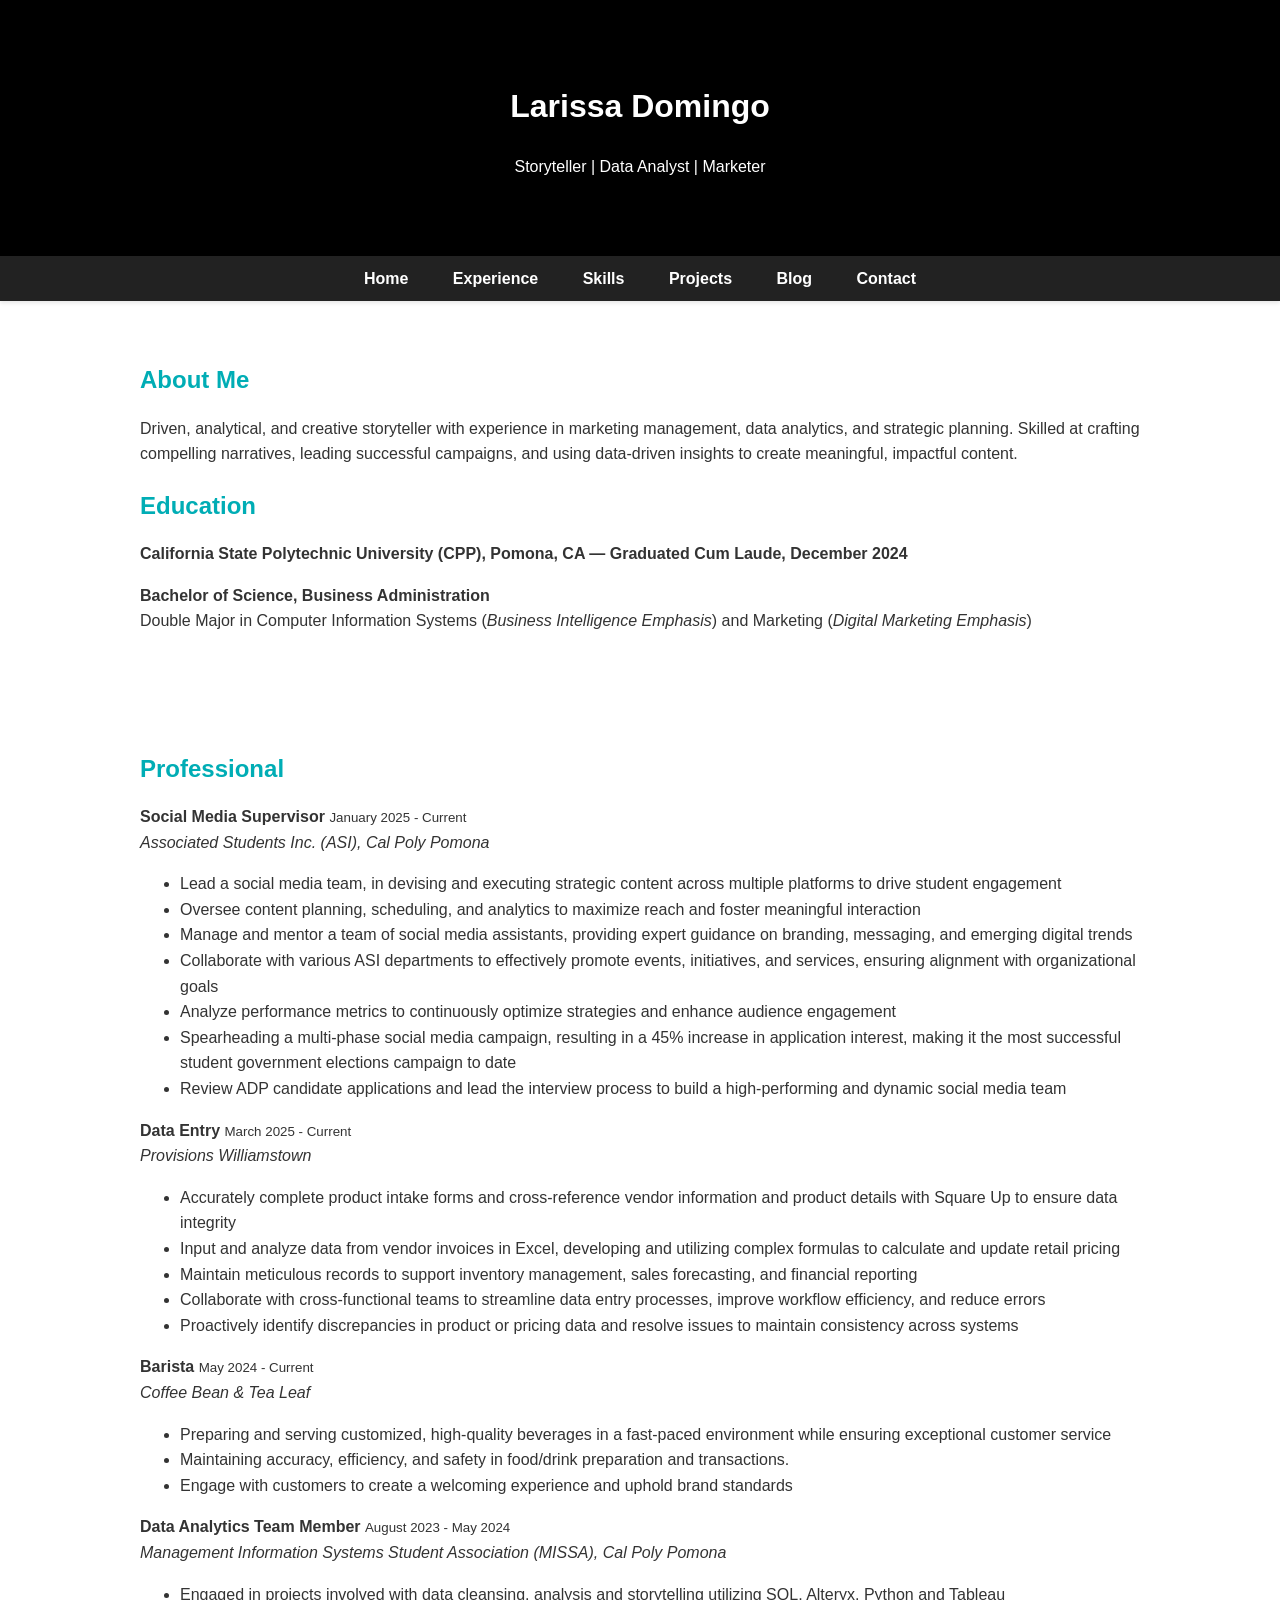
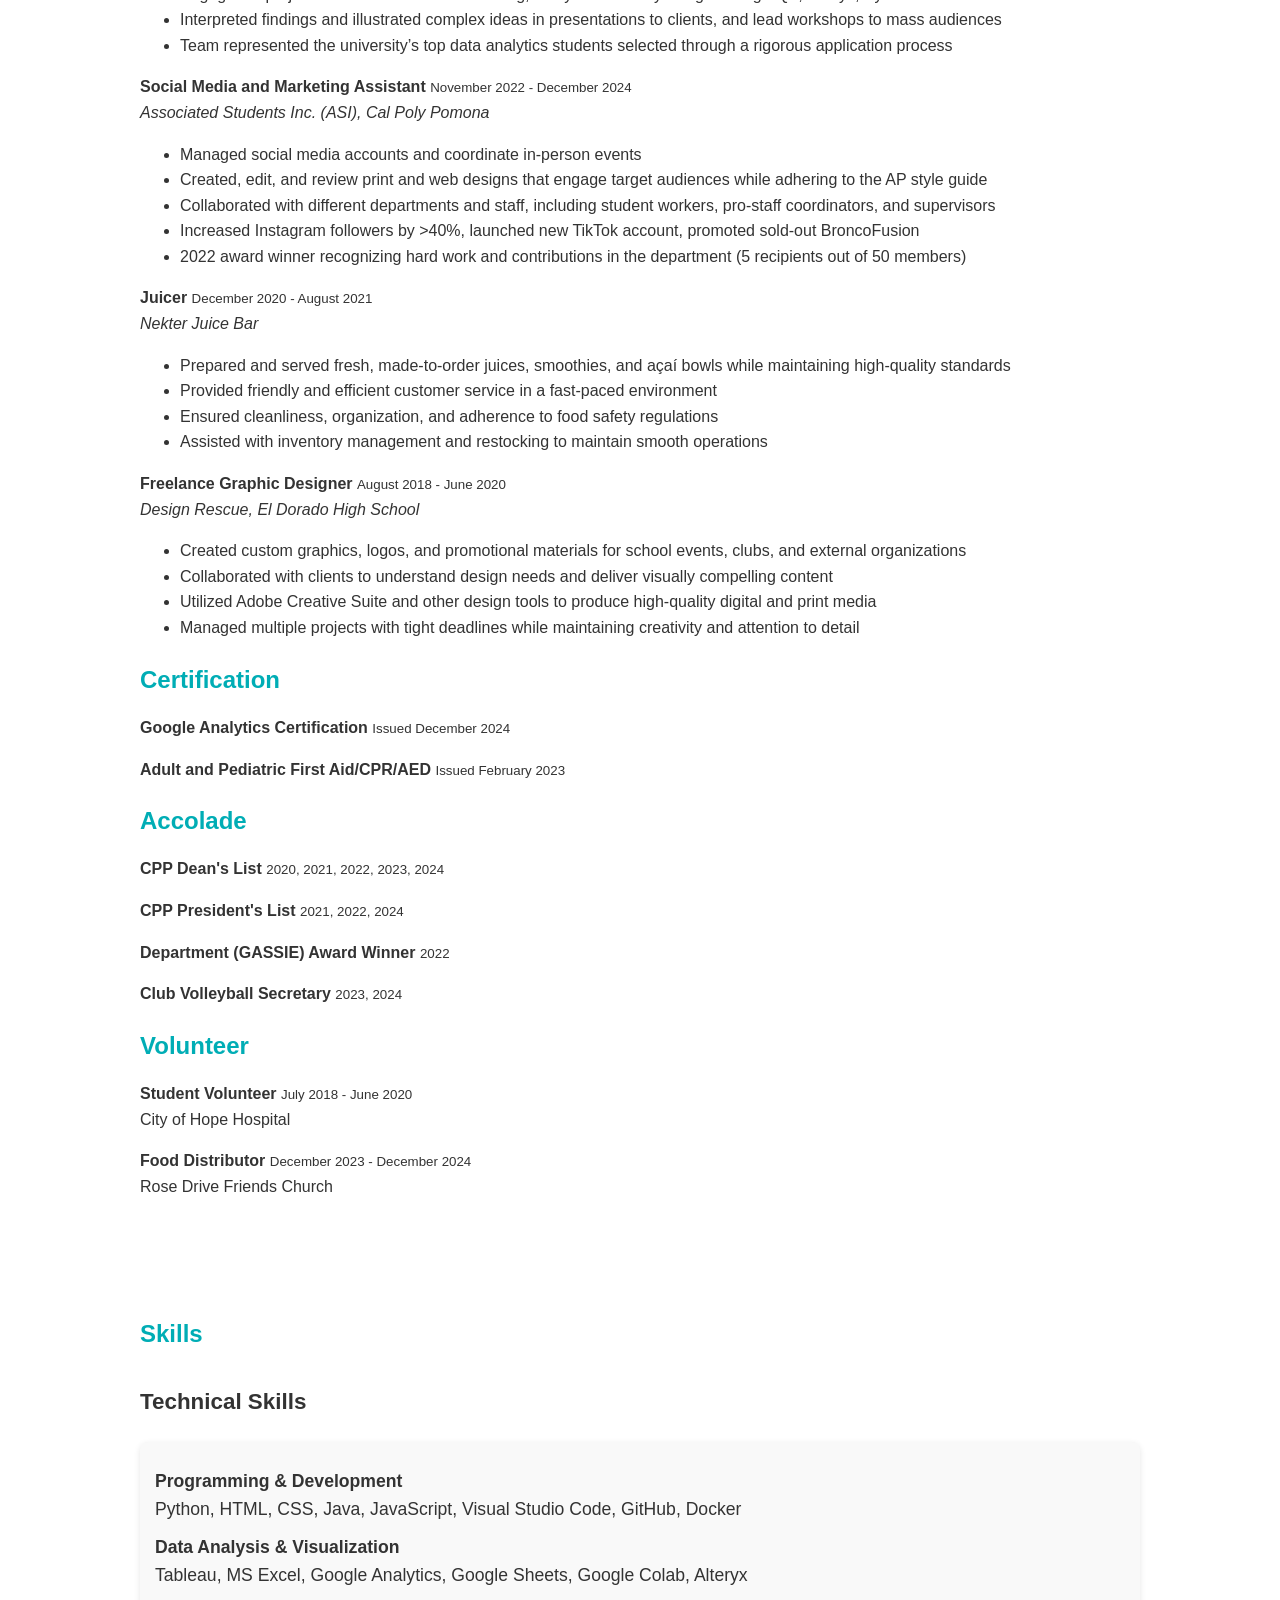
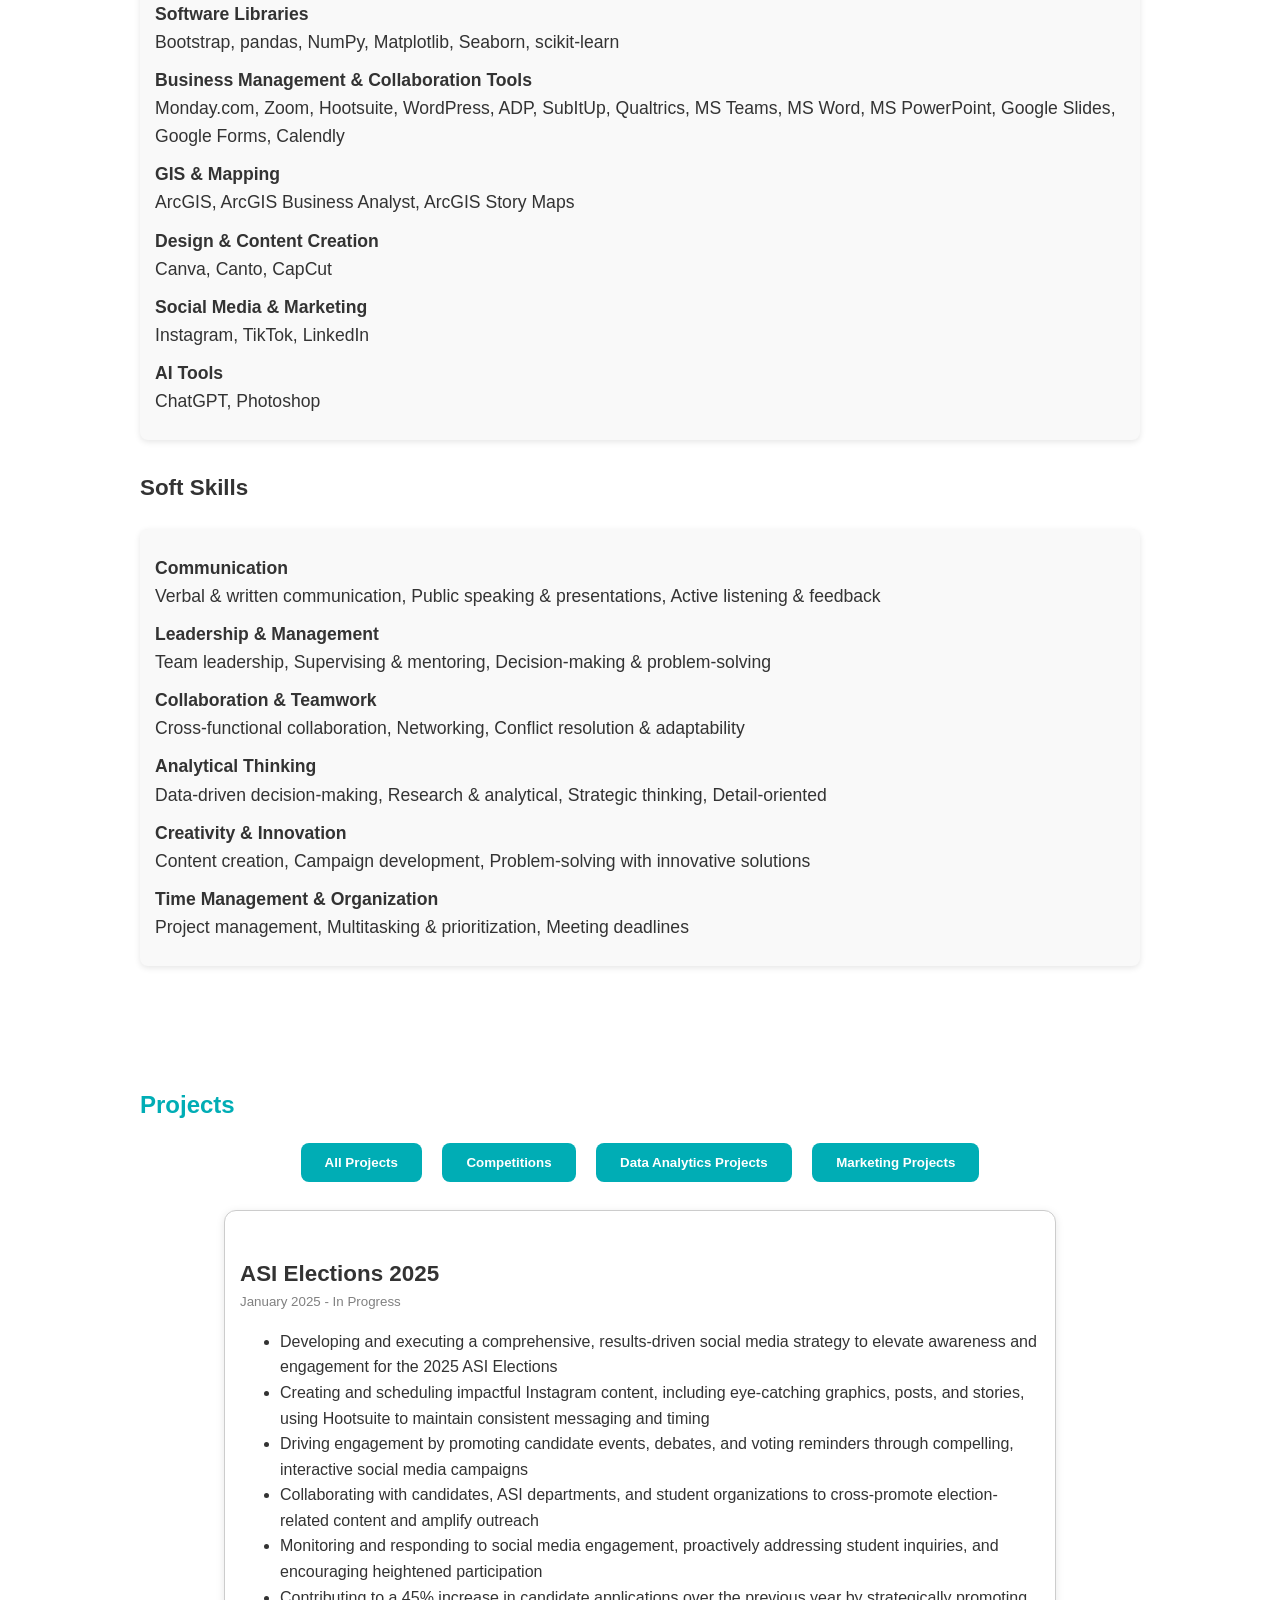
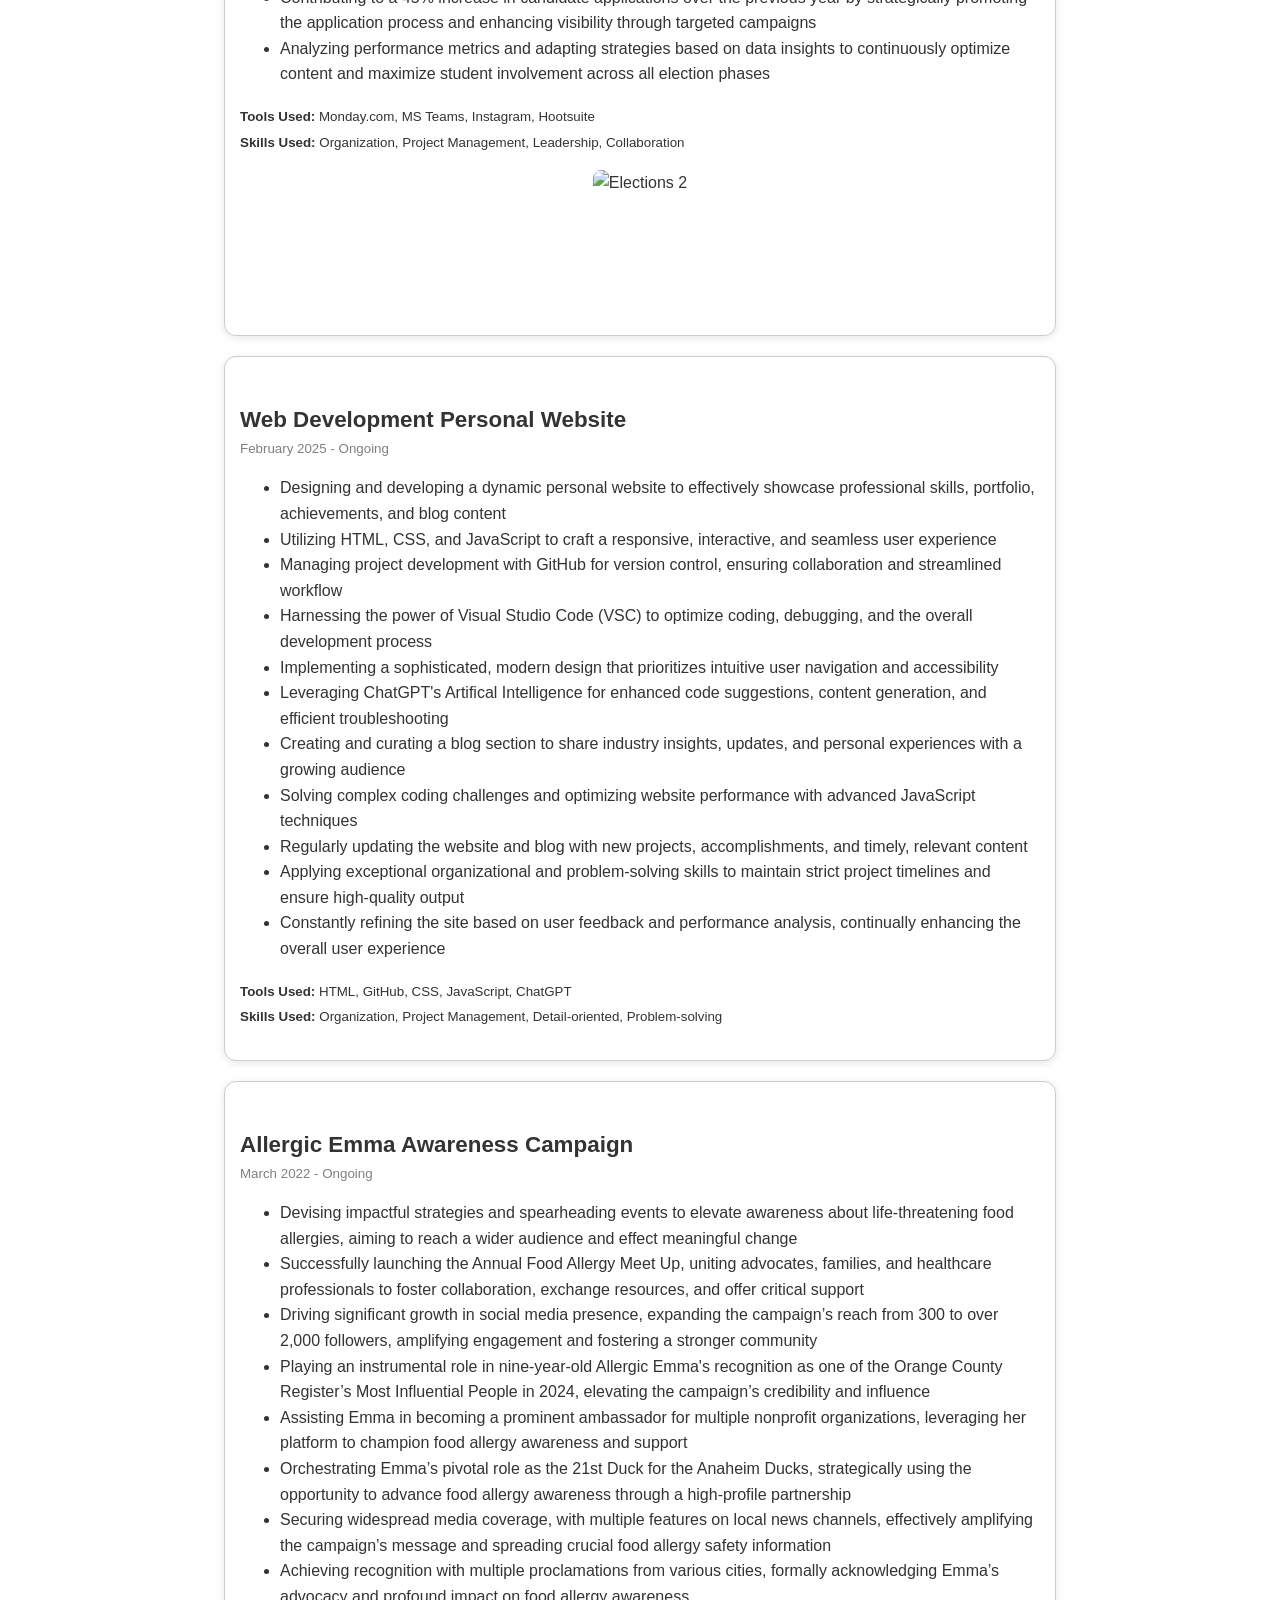
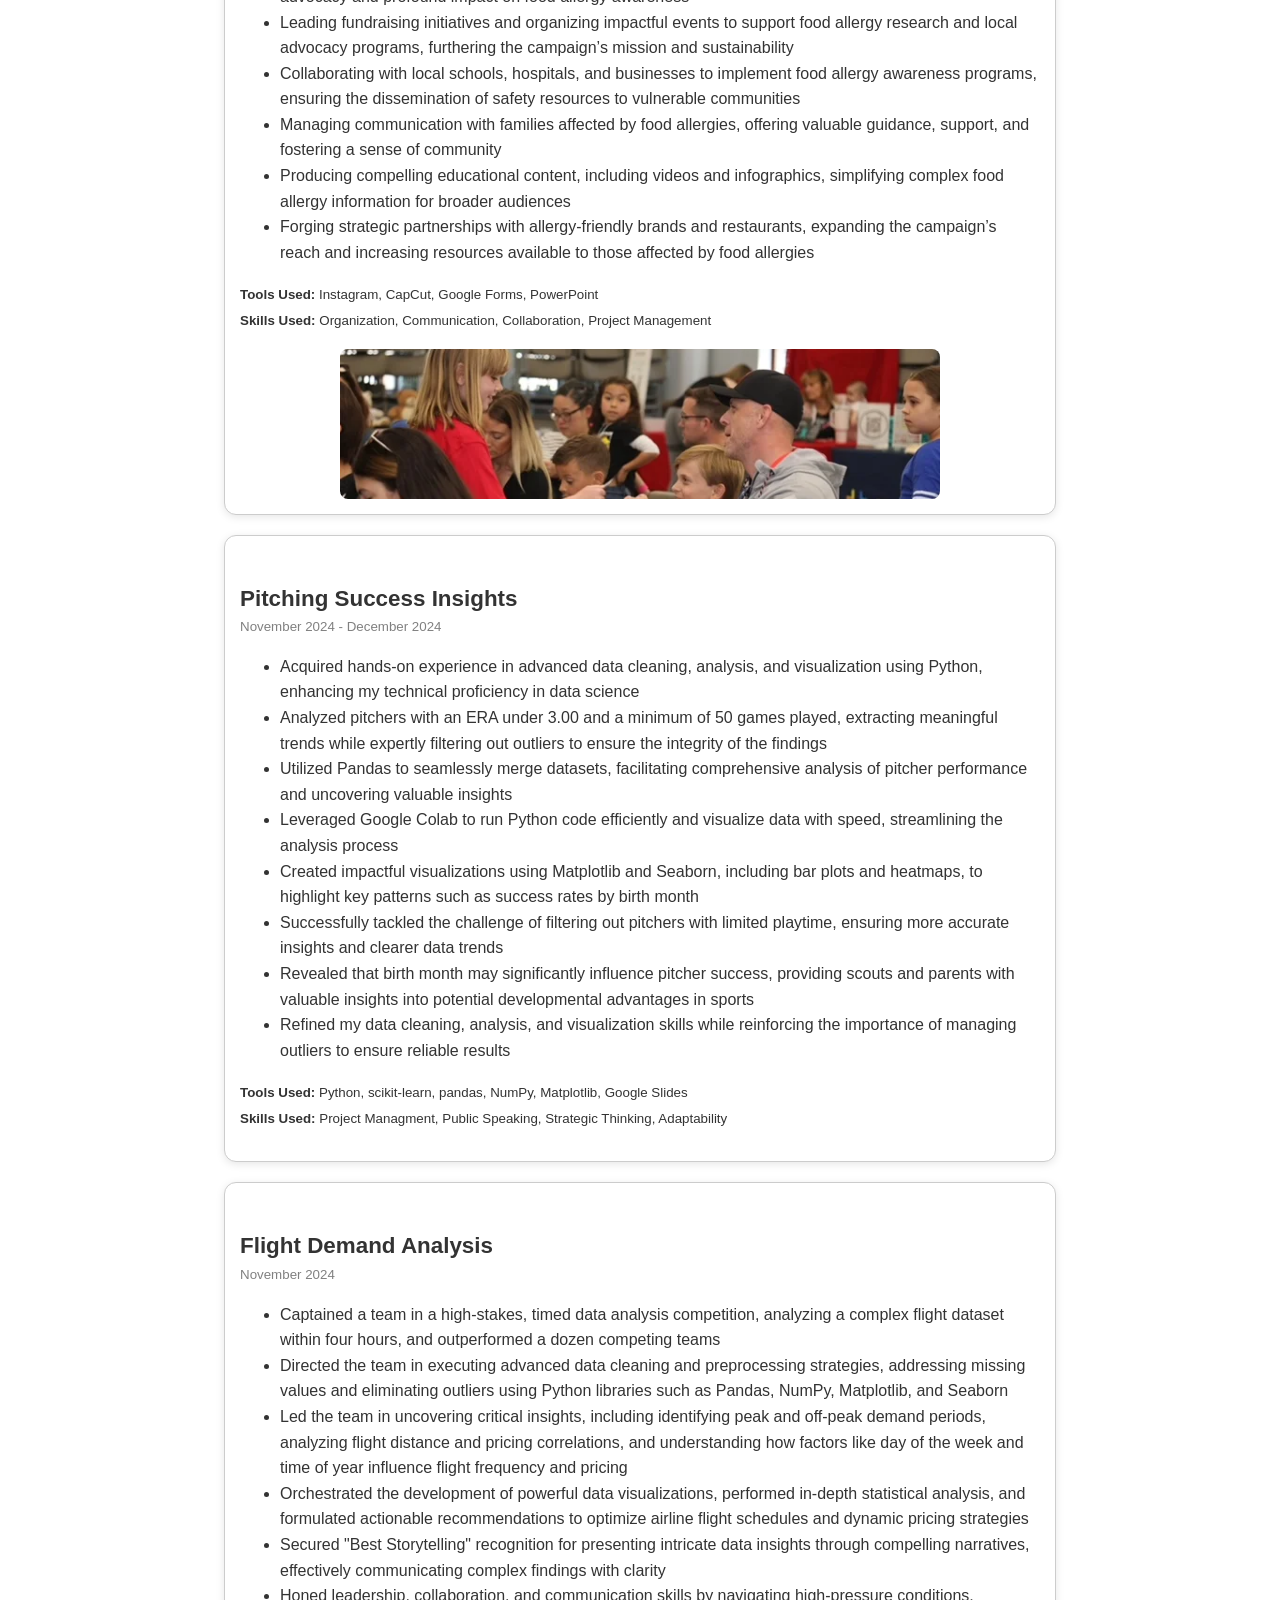
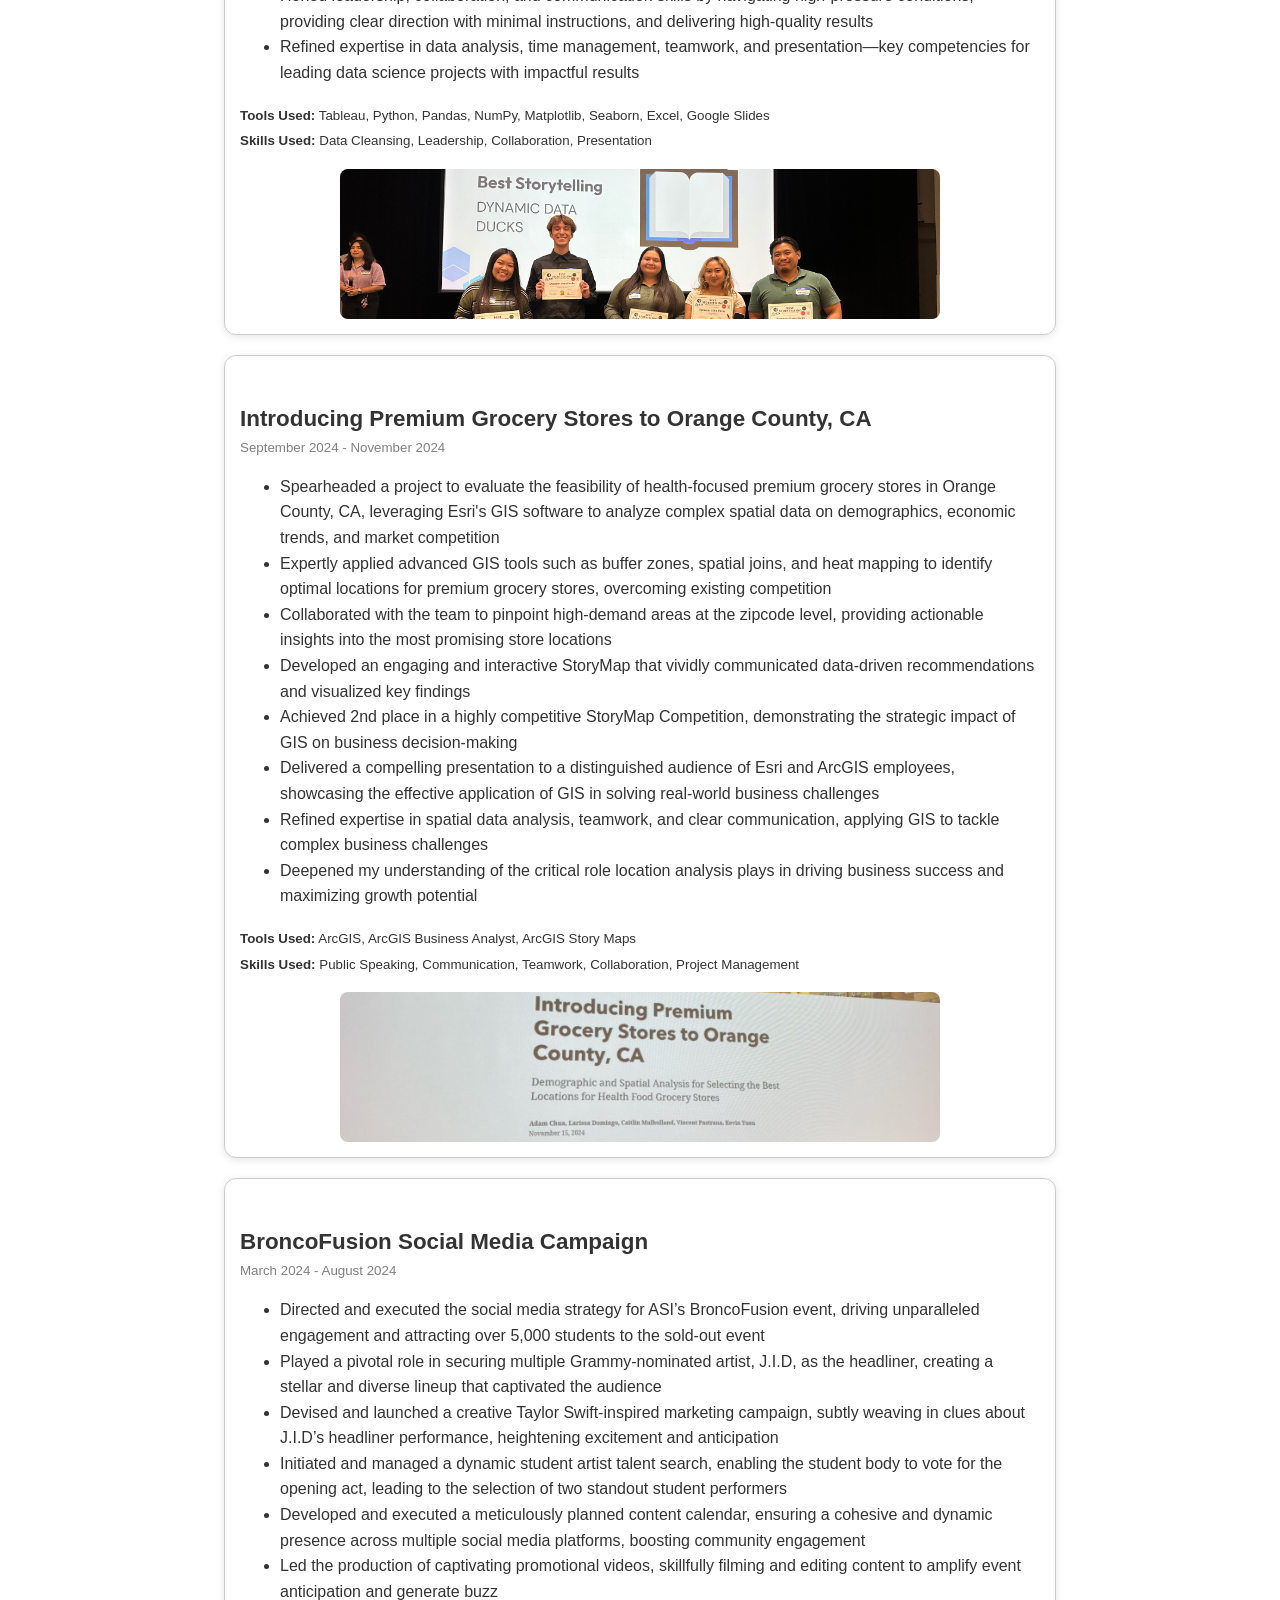
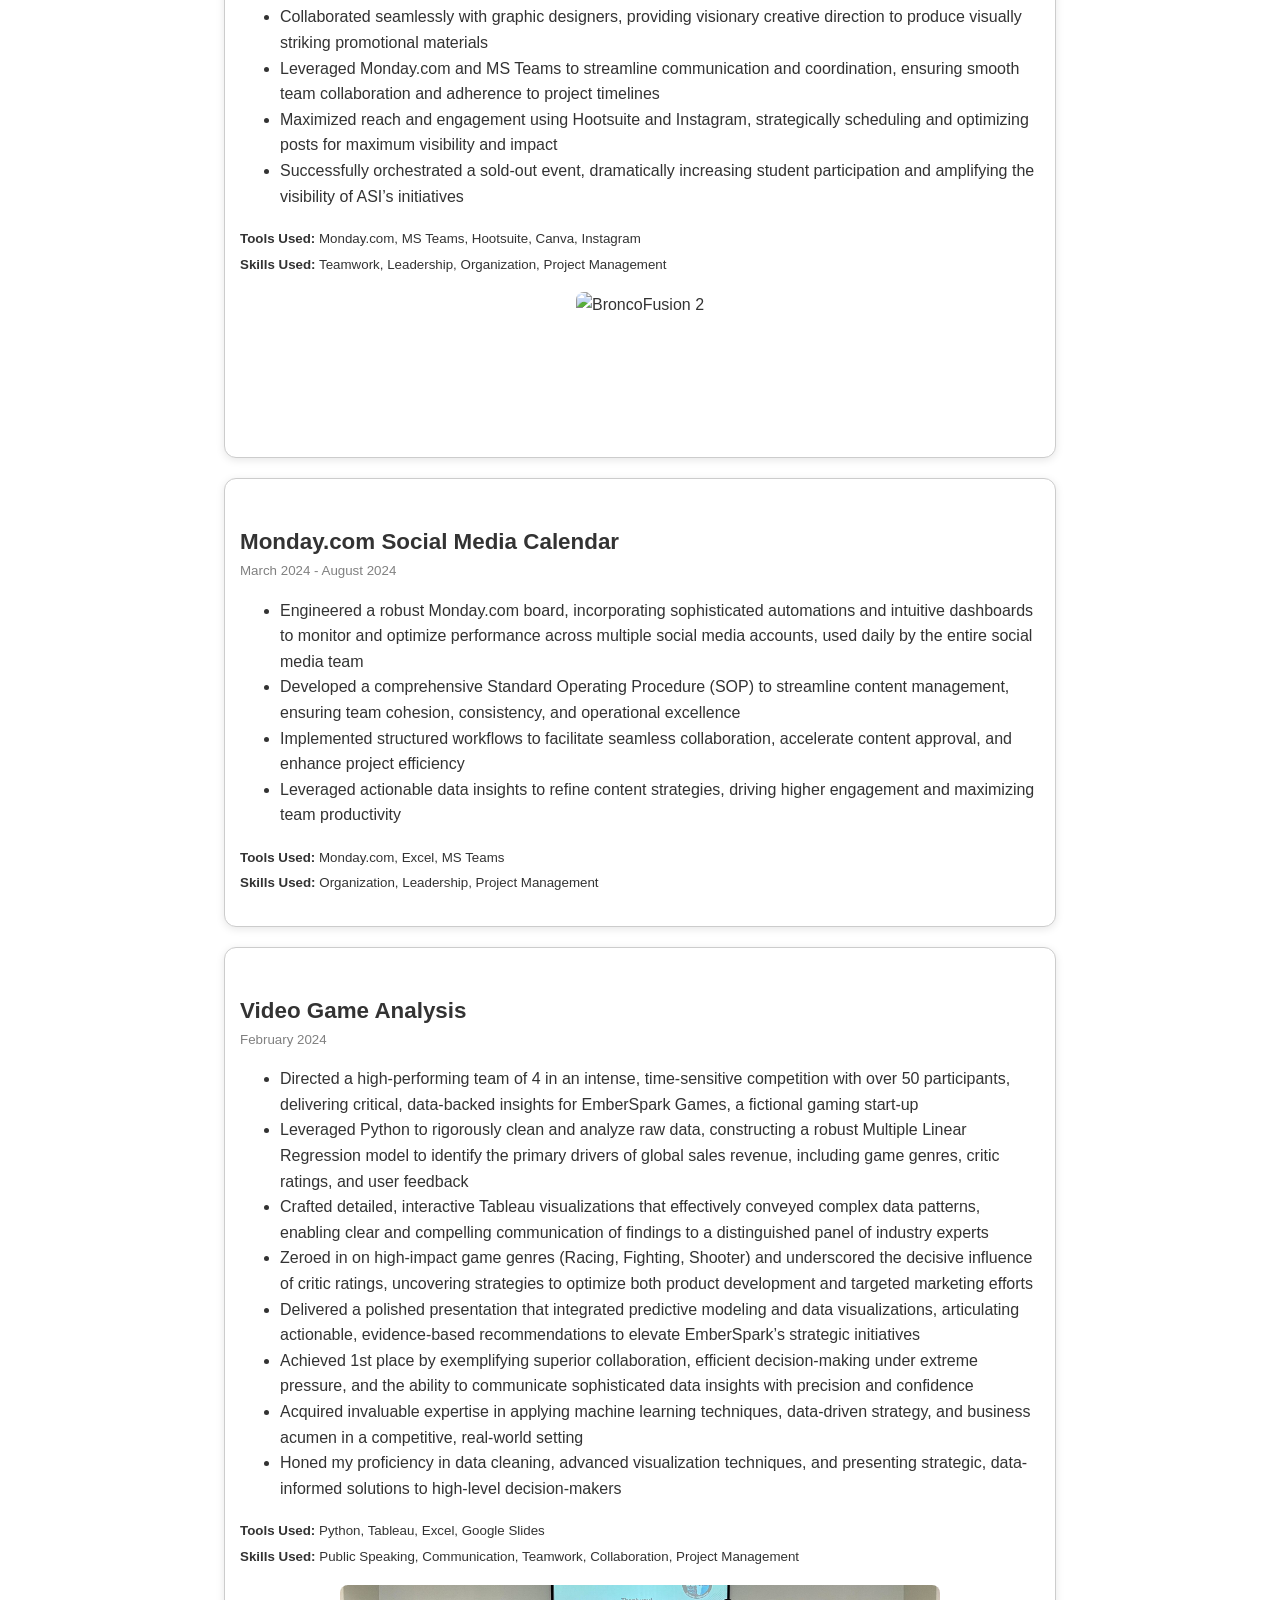
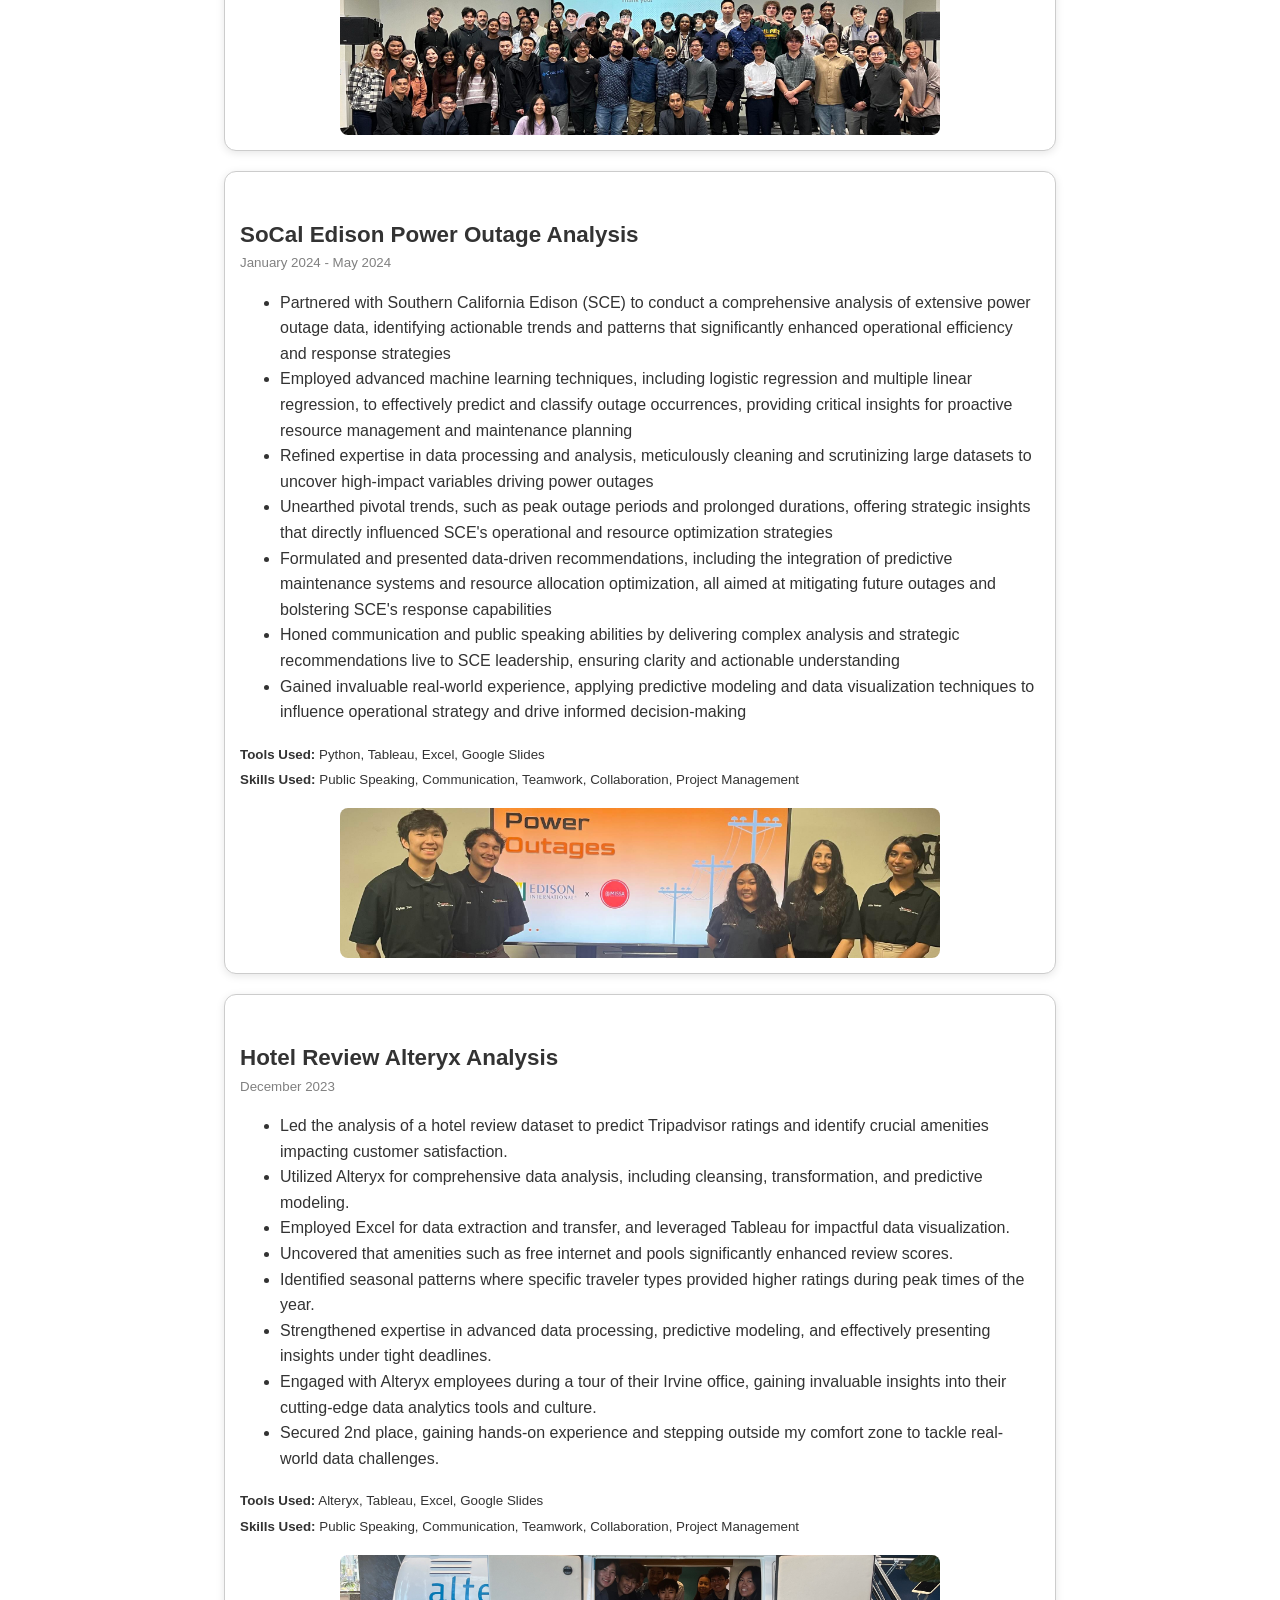
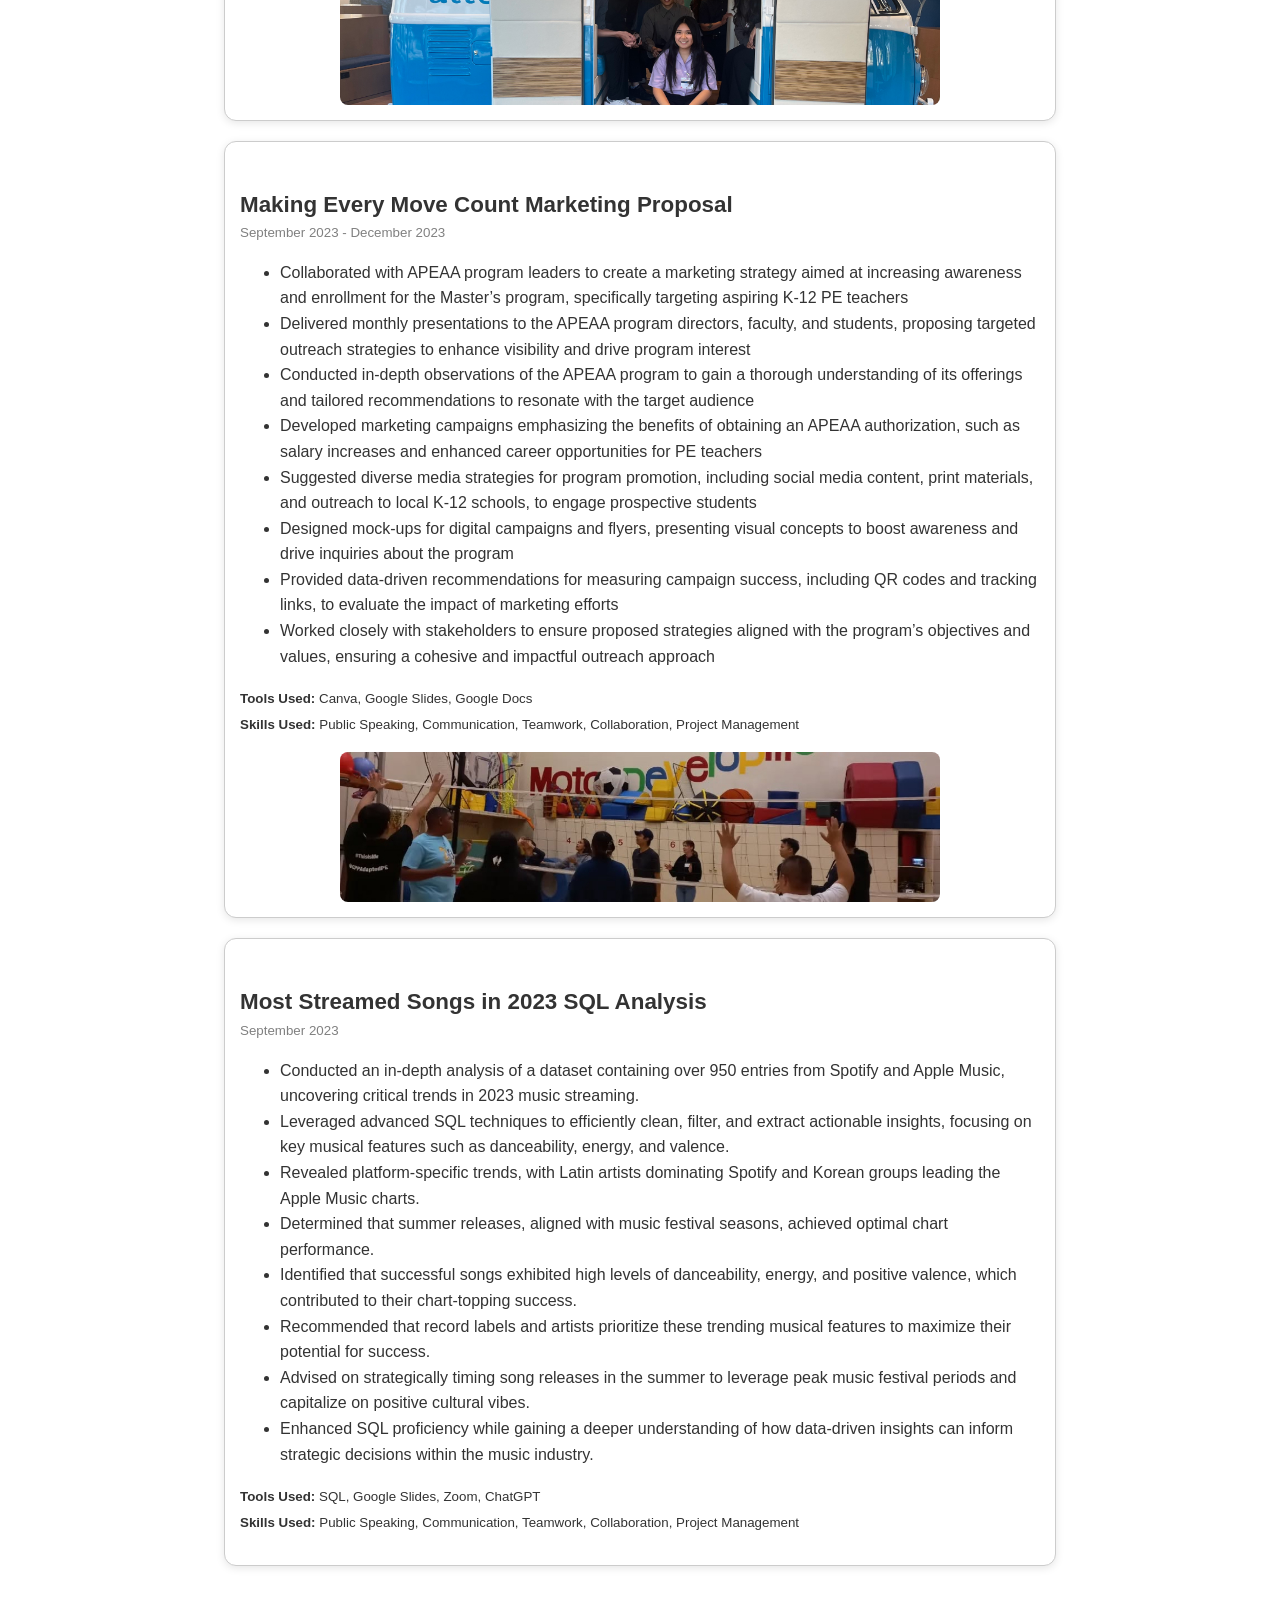
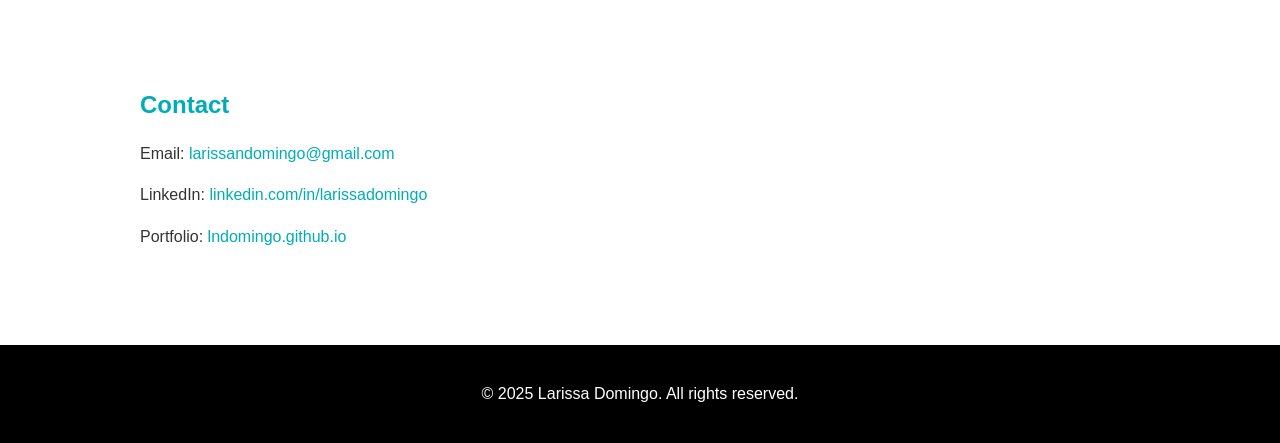
==== index.html @ 9112e04b "Update index.html" ====
<!DOCTYPE html>
<html lang="en">
<head>
    <meta charset="UTF-8">
    <meta name="viewport" content="width=device-width, initial-scale=1.0">
    <title>Larissa Domingo Portfolio</title>
    <link rel="stylesheet" href="styles.css">
</head>

<body>
    <!-- Hi! Thanks for checking out my website. 
    This portfolio was uniquely crafted and generated by ME!
    Great to connect -->
    <header>
        <h1>Larissa Domingo</h1>
        <p>Storyteller | Data Analyst | Marketer</p>
    </header>

    <nav class="topnav">
        <div id="myLinks">
            <a href="index.html" class="active">Home</a>
            <a href="index.html#experience">Experience</a>
            <a href="index.html#skills">Skills</a>
            <a href="index.html#projects">Projects</a>
            <a href="blog.html">Blog</a>
            <a href="index.html#contact">Contact</a>
        </div>
        <a href="javascript:void(0);" class="icon" onclick="toggleMenu()">&#9776;</a> <!-- Hamburger icon -->
    </nav>  

    <section id="home">
        <h2>About Me</h2>
            <p>Driven, analytical, and creative storyteller with experience in marketing management, data analytics, and strategic planning. Skilled at crafting compelling narratives, leading successful campaigns, and using data-driven insights to create meaningful, impactful content.</p>

        <h2>Education</h2>
            <p><strong>California State Polytechnic University (CPP), Pomona, CA — Graduated Cum Laude, December 2024</strong></p>
            <p><strong>Bachelor of Science, Business Administration<br></strong> Double Major in Computer Information Systems (<em>Business Intelligence Emphasis</em>) and Marketing (<em>Digital Marketing Emphasis</em>)</p>
    </section>

    <section id="experience">
        <!-- Experience -->
        <h2>Professional</h2>

        <p>
            <strong>Social Media Supervisor</strong> 
            <small>January 2025 - Current</small>
            <br><em>Associated Students Inc. (ASI), Cal Poly Pomona</em></p>
            <ul>
                <li>Lead a social media team, in devising and executing strategic content across multiple platforms to drive student engagement</li>
                <li>Oversee content planning, scheduling, and analytics to maximize reach and foster meaningful interaction</li>
                <li>Manage and mentor a team of social media assistants, providing expert guidance on branding, messaging, and emerging digital trends</li>
                <li>Collaborate with various ASI departments to effectively promote events, initiatives, and services, ensuring alignment with organizational goals</li>
                <li>Analyze performance metrics to continuously optimize strategies and enhance audience engagement</li>
                <li>Spearheading a multi-phase social media campaign, resulting in a 45% increase in application interest, making it the most successful student government elections campaign to date</li>
                <li>Review ADP candidate applications and lead the interview process to build a high-performing and dynamic social media team</li>
            </ul>
        <p>

        <p>
            <strong>Data Entry</strong> 
            <small>March 2025 - Current</small>
            <br><em>Provisions Williamstown</em></p>
            <ul>
                <li>Accurately complete product intake forms and cross-reference vendor information and product details with Square Up to ensure data integrity</li>
                <li>Input and analyze data from vendor invoices in Excel, developing and utilizing complex formulas to calculate and update retail pricing</li>
                <li>Maintain meticulous records to support inventory management, sales forecasting, and financial reporting</li>
                <li>Collaborate with cross-functional teams to streamline data entry processes, improve workflow efficiency, and reduce errors</li>
                <li>Proactively identify discrepancies in product or pricing data and resolve issues to maintain consistency across systems</li>
              </ul>
        <p>
            
        <p>
            <strong>Barista</strong>
            <small>May 2024 - Current</small>
            <br><em>Coffee Bean & Tea Leaf</em></p>
            <ul>
                <li>Preparing and serving customized, high-quality beverages in a fast-paced environment while ensuring exceptional customer service</li>
                <li>Maintaining accuracy, efficiency, and safety in food/drink preparation and transactions.</li>
                <li>Engage with customers to create a welcoming experience and uphold brand standards</li>
            </ul>
        </p>

        <p>
            <strong>Data Analytics Team Member</strong>
            <small>August 2023 - May 2024</small>
            <br><em>Management Information Systems Student Association (MISSA), Cal Poly Pomona</em></p>
            <ul>
                <li>Engaged in projects involved with data cleansing, analysis and storytelling utilizing SQL, Alteryx, Python and Tableau</li>
                <li>Interpreted findings and illustrated complex ideas in presentations to clients, and lead workshops to mass audiences</li>
                <li>Team represented the university’s top data analytics students selected through a rigorous application process</li>
              </ul>              
        </p>

        <p>
            <strong>Social Media and Marketing Assistant</strong> 
            <small>November 2022 - December 2024</small>
            <br><em>Associated Students Inc. (ASI), Cal Poly Pomona</em></p>
            <ul>
                <li>Managed social media accounts and coordinate in-person events</li>
                <li>Created, edit, and review print and web designs that engage target audiences while adhering to the AP style guide</li>
                <li>Collaborated with different departments and staff, including student workers, pro-staff coordinators, and supervisors</li>
                <li>Increased Instagram followers by >40%, launched new TikTok account, promoted sold-out BroncoFusion</li>
                <li>2022 award winner recognizing hard work and contributions in the department (5 recipients out of 50 members)</li>
            </ul>
        </p>

        <p>
            <strong>Juicer</strong>
            <small>December 2020 - August 2021</small>
            <br><em>Nekter Juice Bar</em></p>
            <ul>
                <li>Prepared and served fresh, made-to-order juices, smoothies, and açaí bowls while maintaining high-quality standards</li>
                <li>Provided friendly and efficient customer service in a fast-paced environment</li>
                <li>Ensured cleanliness, organization, and adherence to food safety regulations</li>
                <li>Assisted with inventory management and restocking to maintain smooth operations</li>
            </ul>
        </p>

        <p>
            <strong>Freelance Graphic Designer</strong>
            <small>August 2018 - June 2020</small>
            <br><em>Design Rescue, El Dorado High School</em></p>
            <ul>
                <li>Created custom graphics, logos, and promotional materials for school events, clubs, and external organizations</li>
                <li>Collaborated with clients to understand design needs and deliver visually compelling content</li>
                <li>Utilized Adobe Creative Suite and other design tools to produce high-quality digital and print media</li>
                <li>Managed multiple projects with tight deadlines while maintaining creativity and attention to detail</li>
            </ul>
        </p>

        <h2>Certification</h2>
            <p><strong>Google Analytics Certification</strong> <small>Issued December 2024</small></p>
            <p><strong>Adult and Pediatric First Aid/CPR/AED</strong> <small>Issued February 2023</small></p>

        <h2>Accolade</h2>
            <p><strong>CPP Dean's List</strong> <small>2020, 2021, 2022, 2023, 2024</small></p>
            <p><strong>CPP President's List</strong> <small>2021, 2022, 2024</small></p>
            <p><strong>Department (GASSIE) Award Winner</strong> <small>2022</small></p>
            <p><strong>Club Volleyball Secretary</strong> <small>2023, 2024</small></p>

        <h2>Volunteer</h2>
            <p><strong>Student Volunteer</strong> <small>July 2018 - June 2020</small><br>City of Hope Hospital</p>
            <p><strong>Food Distributor</strong> <small>December 2023 - December 2024</small><br>Rose Drive Friends Church</p>

    </section>
    <section id="skills">
        <h2>Skills</h2>
        
        <!-- Technical Skills Section -->
        <h3>Technical Skills</h3>
        <div class="skills-category">
            <p><strong>Programming & Development</strong><br>Python, HTML, CSS, Java, JavaScript, Visual Studio Code, GitHub, Docker</p>
            <p><strong>Data Analysis & Visualization</strong><br>Tableau, MS Excel, Google Analytics, Google Sheets, Google Colab, Alteryx</p>
            <p><strong>Software Libraries</strong><br>Bootstrap, pandas, NumPy, Matplotlib, Seaborn, scikit-learn</p>
            <p><strong>Business Management & Collaboration Tools</strong><br>Monday.com, Zoom, Hootsuite, WordPress, ADP, SubItUp, Qualtrics, MS Teams, MS Word, MS PowerPoint, Google Slides, Google Forms, Calendly</p>
            <p><strong>GIS & Mapping</strong><br>ArcGIS, ArcGIS Business Analyst, ArcGIS Story Maps</p>
            <p><strong>Design & Content Creation</strong><br>Canva, Canto, CapCut</p>
            <p><strong>Social Media & Marketing</strong><br>Instagram, TikTok, LinkedIn</p>
            <p><strong>AI Tools</strong><br>ChatGPT, Photoshop</p>
        </div>

        <!-- Soft Skills Section -->
        <h3>Soft Skills</h3>
        <div class="skills-category">
            <p><strong>Communication</strong><br>Verbal & written communication, Public speaking & presentations, Active listening & feedback </p>
            <p><strong>Leadership & Management</strong><br>Team leadership, Supervising & mentoring, Decision-making & problem-solving</p>
            <p><strong>Collaboration & Teamwork</strong><br>Cross-functional collaboration, Networking, Conflict resolution & adaptability</p>
            <p><strong>Analytical Thinking</strong><br>Data-driven decision-making, Research & analytical, Strategic thinking, Detail-oriented</p>
            <p><strong>Creativity & Innovation</strong><br>Content creation, Campaign development, Problem-solving with innovative solutions</p>
            <p><strong>Time Management & Organization</strong><br>Project management, Multitasking & prioritization, Meeting deadlines</p>
        </div>    
        
    </section>

    <section id="projects">
        <h2>Projects</h2>

        <div class="tag-buttons">
            <button onclick="filterProjects('all')">All Projects</button>
            <button onclick="filterProjects('competition')">Competitions</button>
            <button onclick="filterProjects('data')">Data Analytics Projects</button>
            <button onclick="filterProjects('marketing')">Marketing Projects</button>
        </div>

        <div class="project" data-category="marketing" onclick="window.open('https://asi.cpp.edu/student-government/elections/elections-a-to-z/', '_blank')">
            <h3 style="margin-bottom: 2px;">ASI Elections 2025</h3>
            <small style="display: block; margin-top: -2px; color: gray;">January 2025 - In Progress</small>

            <p>
                <ul>
                    <li>Developing and executing a comprehensive, results-driven social media strategy to elevate awareness and engagement for the 2025 ASI Elections</li>
                    <li>Creating and scheduling impactful Instagram content, including eye-catching graphics, posts, and stories, using Hootsuite to maintain consistent messaging and timing</li>
                    <li>Driving engagement by promoting candidate events, debates, and voting reminders through compelling, interactive social media campaigns</li>
                    <li>Collaborating with candidates, ASI departments, and student organizations to cross-promote election-related content and amplify outreach</li>
                    <li>Monitoring and responding to social media engagement, proactively addressing student inquiries, and encouraging heightened participation</li>
                    <li>Contributing to a 45% increase in candidate applications over the previous year by strategically promoting the application process and enhancing visibility through targeted campaigns</li>
                    <li>Analyzing performance metrics and adapting strategies based on data insights to continuously optimize content and maximize student involvement across all election phases</li>
                </ul>                  
            </p>
            <p><small><strong>Tools Used:</strong> Monday.com, MS Teams, Instagram, Hootsuite</small>
            <br><small><strong>Skills Used:</strong> Organization, Project Management, Leadership, Collaboration</small></p>
            <div class="slideshow-container">
                <div class="mySlides">
                    <img src="images/Elections 25/elections25-1.png" alt="Elections 1" style="object-position: 50% 45%; object-fit: cover; height: 100%; width: 100%;">
                </div>
                <div class="mySlides">
                    <img src="images/Elections 25/elections25-2.png" alt="Elections 2" style="object-position: 50% 50%; object-fit: cover; height: 100%; width: 100%;">
                </div>
            </div> 
        </div>

        <div class="project" data-category="data" onclick="window.open('https://github.com/lndomingo/lndomingo.github.io/tree/main', '_blank')">
            <h3 style="margin-bottom: 2px;">Web Development Personal Website</h3>
            <small style="display: block; margin-top: -2px; color: gray;">February 2025 - Ongoing</small>

            <p>
                <ul>
                    <li>Designing and developing a dynamic personal website to effectively showcase professional skills, portfolio, achievements, and blog content</li>
                    <li>Utilizing HTML, CSS, and JavaScript to craft a responsive, interactive, and seamless user experience</li>
                    <li>Managing project development with GitHub for version control, ensuring collaboration and streamlined workflow</li>
                    <li>Harnessing the power of Visual Studio Code (VSC) to optimize coding, debugging, and the overall development process</li>
                    <li>Implementing a sophisticated, modern design that prioritizes intuitive user navigation and accessibility</li>
                    <li>Leveraging ChatGPT's Artifical Intelligence for enhanced code suggestions, content generation, and efficient troubleshooting</li>
                    <li>Creating and curating a blog section to share industry insights, updates, and personal experiences with a growing audience</li>
                    <li>Solving complex coding challenges and optimizing website performance with advanced JavaScript techniques</li>
                    <li>Regularly updating the website and blog with new projects, accomplishments, and timely, relevant content</li>
                    <li>Applying exceptional organizational and problem-solving skills to maintain strict project timelines and ensure high-quality output</li>
                    <li>Constantly refining the site based on user feedback and performance analysis, continually enhancing the overall user experience</li>
                </ul>                  
            </p>
            <p><small><strong>Tools Used:</strong> HTML, GitHub, CSS, JavaScript, ChatGPT</small>
            <br><small><strong>Skills Used:</strong> Organization, Project Management, Detail-oriented, Problem-solving</small></p>
            <!--
            <div class="slideshow-container">
                <div class="mySlides">
                    <img src="images" alt="BroncoFusion 1" style="object-position: 50% 25%; object-fit: cover; height: 100%; width: 100%;">
                </div>
            </div> 
            -->
        </div>

        <div class="project" data-category="marketing" onclick="window.open('https://www.allergicemma.com/events', '_blank')">
            <h3 style="margin-bottom: 2px;">Allergic Emma Awareness Campaign</h3>
            <small style="display: block; margin-top: -2px; color: gray;">March 2022 - Ongoing</small>

            <p>
                <ul>
                    <li>Devising impactful strategies and spearheading events to elevate awareness about life-threatening food allergies, aiming to reach a wider audience and effect meaningful change</li>
                    <li>Successfully launching the Annual Food Allergy Meet Up, uniting advocates, families, and healthcare professionals to foster collaboration, exchange resources, and offer critical support</li>
                    <li>Driving significant growth in social media presence, expanding the campaign’s reach from 300 to over 2,000 followers, amplifying engagement and fostering a stronger community</li>
                    <li>Playing an instrumental role in nine-year-old Allergic Emma's recognition as one of the Orange County Register’s Most Influential People in 2024, elevating the campaign’s credibility and influence</li>
                    <li>Assisting Emma in becoming a prominent ambassador for multiple nonprofit organizations, leveraging her platform to champion food allergy awareness and support</li>
                    <li>Orchestrating Emma’s pivotal role as the 21st Duck for the Anaheim Ducks, strategically using the opportunity to advance food allergy awareness through a high-profile partnership</li>
                    <li>Securing widespread media coverage, with multiple features on local news channels, effectively amplifying the campaign’s message and spreading crucial food allergy safety information</li>
                    <li>Achieving recognition with multiple proclamations from various cities, formally acknowledging Emma’s advocacy and profound impact on food allergy awareness</li>
                    <li>Leading fundraising initiatives and organizing impactful events to support food allergy research and local advocacy programs, furthering the campaign’s mission and sustainability</li>
                    <li>Collaborating with local schools, hospitals, and businesses to implement food allergy awareness programs, ensuring the dissemination of safety resources to vulnerable communities</li>
                    <li>Managing communication with families affected by food allergies, offering valuable guidance, support, and fostering a sense of community</li>
                    <li>Producing compelling educational content, including videos and infographics, simplifying complex food allergy information for broader audiences</li>
                    <li>Forging strategic partnerships with allergy-friendly brands and restaurants, expanding the campaign’s reach and increasing resources available to those affected by food allergies</li>
                </ul>                                                     
            </p>
            <p><small><strong>Tools Used:</strong> Instagram, CapCut, Google Forms, PowerPoint</small><br>
                <small><strong>Skills Used:</strong> Organization, Communication, Collaboration, Project Management</small></p>
            <div class="slideshow-container">
                <div class="mySlides">
                    <img src="images/Allergic Emma/allergicemma1.jpg.webp" alt="Allergic Emma 1" style="object-position: 50% 25%; object-fit: cover; height: 100%; width: 100%;">
                </div>
                <div class="mySlides">
                    <img src="images/Allergic Emma/allergicemma2.jpg.webp" alt="Allergic Emma 2" style="object-position: 50% 40%; object-fit: cover; height: 100%; width: 100%;">
                </div>
                <div class="mySlides">
                    <img src="images/Allergic Emma/allergicemma3.jpg.webp" alt="Allergic Emma 3" style="object-position: 50% 32%; object-fit: cover; height: 100%; width: 100%;">
                </div>
            </div> 
        </div>

        <div class="project" data-category="data" onclick="window.open('https://docs.google.com/presentation/d/1p5ljjvNw4qhA4d-O1WiDLzWrGMl_05Cd1a3zBcH9z7E/edit?usp=sharing', '_blank')">
            <h3 style="margin-bottom: 2px;">Pitching Success Insights</h3>
            <small style="display: block; margin-top: -2px; color: gray;">November 2024 - December 2024</small>

            <p>
                <ul>
                    <li>Acquired hands-on experience in advanced data cleaning, analysis, and visualization using Python, enhancing my technical proficiency in data science</li>
                    <li>Analyzed pitchers with an ERA under 3.00 and a minimum of 50 games played, extracting meaningful trends while expertly filtering out outliers to ensure the integrity of the findings</li>
                    <li>Utilized Pandas to seamlessly merge datasets, facilitating comprehensive analysis of pitcher performance and uncovering valuable insights</li>
                    <li>Leveraged Google Colab to run Python code efficiently and visualize data with speed, streamlining the analysis process</li>
                    <li>Created impactful visualizations using Matplotlib and Seaborn, including bar plots and heatmaps, to highlight key patterns such as success rates by birth month</li>
                    <li>Successfully tackled the challenge of filtering out pitchers with limited playtime, ensuring more accurate insights and clearer data trends</li>
                    <li>Revealed that birth month may significantly influence pitcher success, providing scouts and parents with valuable insights into potential developmental advantages in sports</li>
                    <li>Refined my data cleaning, analysis, and visualization skills while reinforcing the importance of managing outliers to ensure reliable results</li>
                </ul>                  
            </p>
            <p><small><strong>Tools Used:</strong> Python, scikit-learn, pandas, NumPy, Matplotlib, Google Slides</small>
            <br><small><strong>Skills Used:</strong> Project Managment, Public Speaking, Strategic Thinking, Adaptability</small></p>
            <!--
            <div class="slideshow-container">
                <div class="mySlides">
                    <img src="images" alt="BroncoFusion 1" style="object-position: 50% 25%; object-fit: cover; height: 100%; width: 100%;">
                </div>
            </div> 
            -->
        </div>

        <div class="project" data-category="competition, data" onclick="window.open('https://docs.google.com/presentation/d/1BfNTT7-UYk9xq3Bj7Xa-WDtN-6c0jhxCo5AeLTliY8M/edit?usp=sharing', '_blank')">
            <h3 style="margin-bottom: 2px;">Flight Demand Analysis</h3>
            <small style="display: block; margin-top: -2px; color: gray;">November 2024</small>
        
            <p>
                <ul>
                    <li>Captained a team in a high-stakes, timed data analysis competition, analyzing a complex flight dataset within four hours, and outperformed a dozen competing teams</li>
                    <li>Directed the team in executing advanced data cleaning and preprocessing strategies, addressing missing values and eliminating outliers using Python libraries such as Pandas, NumPy, Matplotlib, and Seaborn</li>
                    <li>Led the team in uncovering critical insights, including identifying peak and off-peak demand periods, analyzing flight distance and pricing correlations, and understanding how factors like day of the week and time of year influence flight frequency and pricing</li>
                    <li>Orchestrated the development of powerful data visualizations, performed in-depth statistical analysis, and formulated actionable recommendations to optimize airline flight schedules and dynamic pricing strategies</li>
                    <li>Secured "Best Storytelling" recognition for presenting intricate data insights through compelling narratives, effectively communicating complex findings with clarity</li>
                    <li>Honed leadership, collaboration, and communication skills by navigating high-pressure conditions, providing clear direction with minimal instructions, and delivering high-quality results</li>
                    <li>Refined expertise in data analysis, time management, teamwork, and presentation—key competencies for leading data science projects with impactful results</li>
                  </ul>                                                     
            </p>
            <p><small><strong>Tools Used:</strong> Tableau, Python, Pandas, NumPy, Matplotlib, Seaborn, Excel, Google Slides</small>
            <br><small><strong>Skills Used:</strong> Data Cleansing, Leadership, Collaboration, Presentation</small></p> 
            <div class="slideshow-container">
                <div class="mySlides">
                    <img src="images/Flight/flight1.JPG" alt="Flight 1" style="object-position: 90% 65%; object-fit: cover; height: 100%; width: 100%;">
                </div>
                <div class="mySlides">
                    <img src="images/Flight/flight2.JPG" alt="Flight 2" style="object-position: 50% 39%; object-fit: cover; height: 100%; width: 100%;">
                </div>
                <div class="mySlides">
                    <img src="images/Flight/flight5.jpeg" alt="Flight 4" style="object-position: 50% 35%; object-fit: cover; height: 100%; width: 100%;">
                </div>
            </div>  
        </div>
        
        <div class="project" data-category="competition, data" onclick="window.open('https://storymaps.arcgis.com/stories/b0e994234ab949f2b6ae4730088ab826', '_blank')">
            <h3 style="margin-bottom: 2px;">Introducing Premium Grocery Stores to Orange County, CA</h3>
            <small style="display: block; margin-top: -2px; color: gray;">September 2024 - November 2024</small>
        
            <p>
                <ul>
                    <li>Spearheaded a project to evaluate the feasibility of health-focused premium grocery stores in Orange County, CA, leveraging Esri's GIS software to analyze complex spatial data on demographics, economic trends, and market competition</li>
                    <li>Expertly applied advanced GIS tools such as buffer zones, spatial joins, and heat mapping to identify optimal locations for premium grocery stores, overcoming existing competition</li>
                    <li>Collaborated with the team to pinpoint high-demand areas at the zipcode level, providing actionable insights into the most promising store locations</li>
                    <li>Developed an engaging and interactive StoryMap that vividly communicated data-driven recommendations and visualized key findings</li>
                    <li>Achieved 2nd place in a highly competitive StoryMap Competition, demonstrating the strategic impact of GIS on business decision-making</li>
                    <li>Delivered a compelling presentation to a distinguished audience of Esri and ArcGIS employees, showcasing the effective application of GIS in solving real-world business challenges</li>
                    <li>Refined expertise in spatial data analysis, teamwork, and clear communication, applying GIS to tackle complex business challenges</li>
                    <li>Deepened my understanding of the critical role location analysis plays in driving business success and maximizing growth potential</li>
                </ul>                  
            </p>
            <p><small><strong>Tools Used:</strong> ArcGIS, ArcGIS Business Analyst, ArcGIS Story Maps</small>
            <br><small><strong>Skills Used:</strong> Public Speaking, Communication, Teamwork, Collaboration, Project Management</small></p> 
            <div class="slideshow-container">
                <div class="mySlides">
                    <img src="images/Premium Grocery/grocery1.jpg" alt="Grocery 1" style="object-position: 90% 50%; object-fit: cover; height: 100%; width: 100%;">
                </div>
                <div class="mySlides">
                    <img src="images/Premium Grocery/grocery2.jpg" alt="Grocery 2" style="object-position: 50% 53%; object-fit: cover; height: 100%; width: 100%;">
                </div>
            </div>  
        </div>
        
        <div class="project" data-category="marketing" onclick="window.open('https://youtu.be/QOaf6dQ5kLA?si=82uknsuxUOoMzMro', '_blank')">
            <div class="project-content">
                <h3 style="margin-bottom: 2px;">BroncoFusion Social Media Campaign</h3>
                <small style="display: block; margin-top: -2px; color: gray;">March 2024 - August 2024</small>

                <p>
                    <ul>
                        <li>Directed and executed the social media strategy for ASI’s BroncoFusion event, driving unparalleled engagement and attracting over 5,000 students to the sold-out event</li>
                        <li>Played a pivotal role in securing multiple Grammy-nominated artist, J.I.D, as the headliner, creating a stellar and diverse lineup that captivated the audience</li>
                        <li>Devised and launched a creative Taylor Swift-inspired marketing campaign, subtly weaving in clues about J.I.D’s headliner performance, heightening excitement and anticipation</li>
                        <li>Initiated and managed a dynamic student artist talent search, enabling the student body to vote for the opening act, leading to the selection of two standout student performers</li>
                        <li>Developed and executed a meticulously planned content calendar, ensuring a cohesive and dynamic presence across multiple social media platforms, boosting community engagement</li>
                        <li>Led the production of captivating promotional videos, skillfully filming and editing content to amplify event anticipation and generate buzz</li>
                        <li>Collaborated seamlessly with graphic designers, providing visionary creative direction to produce visually striking promotional materials</li>
                        <li>Leveraged Monday.com and MS Teams to streamline communication and coordination, ensuring smooth team collaboration and adherence to project timelines</li>
                        <li>Maximized reach and engagement using Hootsuite and Instagram, strategically scheduling and optimizing posts for maximum visibility and impact</li>
                        <li>Successfully orchestrated a sold-out event, dramatically increasing student participation and amplifying the visibility of ASI’s initiatives</li>
                    </ul>                    
                </p>
                <p><small><strong>Tools Used:</strong> Monday.com, MS Teams, Hootsuite, Canva, Instagram</small><br>
                <small><strong>Skills Used:</strong> Teamwork, Leadership, Organization, Project Management</small></p>
            </div>
            <div class="slideshow-container">
                <div class="mySlides">
                    <img src="images/BroncoFusion/broncofusion1.png" alt="BroncoFusion 1">
                </div>
                <div class="mySlides">
                    <img src="images/BroncoFusion/broncofusion2.jpg" alt="BroncoFusion 2" style="object-position: 50% 47%; object-fit: cover; height: 100%; width: 100%;">
                </div>
                <div class="mySlides">
                    <img src="images/BroncoFusion/broncofusion3.png" alt="BroncoFusion 3">
                </div>
                <div class="mySlides">
                    <img src="images/BroncoFusion/broncofusion4.png" alt="BroncoFusion 4" style="object-position: 50% 70%; object-fit: cover; height: 100%; width: 100%;">
                </div>                                   
                <div class="mySlides">
                    <img src="images/BroncoFusion/broncofusion5.png" alt="BroncoFusion 5">
                </div>
            </div> 
        </div>

        <div class="project" data-category="marketing" onclick="window.open('https://monday.com', '_blank')">
            <div class="project-content">
                <h3 style="margin-bottom: 2px;">Monday.com Social Media Calendar</h3>
                <small style="display: block; margin-top: -2px; color: gray;">March 2024 - August 2024</small>

                <p>
                    <ul>
                        <li>Engineered a robust Monday.com board, incorporating sophisticated automations and intuitive dashboards to monitor and optimize performance across multiple social media accounts, used daily by the entire social media team</li>
                        <li>Developed a comprehensive Standard Operating Procedure (SOP) to streamline content management, ensuring team cohesion, consistency, and operational excellence</li>
                        <li>Implemented structured workflows to facilitate seamless collaboration, accelerate content approval, and enhance project efficiency</li>
                        <li>Leveraged actionable data insights to refine content strategies, driving higher engagement and maximizing team productivity</li>
                    </ul>                                     
                </p>
                <p><small><strong>Tools Used:</strong> Monday.com, Excel, MS Teams</small><br>
                <small><strong>Skills Used:</strong> Organization, Leadership, Project Management</small></p>
            </div>
            <!--
            <div class="slideshow-container">
                <div class="mySlides">
                    <img src="images" alt="BroncoFusion 1" style="object-position: 50% 25%; object-fit: cover; height: 100%; width: 100%;">
                </div>
            </div> 
            -->
        </div>

        <div class="project" data-category="competition, data" onclick="window.open('https://docs.google.com/presentation/d/1c2SUZMgo6hONlE9uScTSTZwNo1ac-BH96gFBwo4FD08/edit?usp=sharing', '_blank')">
            <h3 style="margin-bottom: 2px;">Video Game Analysis</h3>
            <small style="display: block; margin-top: -2px; color: gray;">February 2024</small>
        
            <p>
                <ul>
                    <li>Directed a high-performing team of 4 in an intense, time-sensitive competition with over 50 participants, delivering critical, data-backed insights for EmberSpark Games, a fictional gaming start-up</li>
                    <li>Leveraged Python to rigorously clean and analyze raw data, constructing a robust Multiple Linear Regression model to identify the primary drivers of global sales revenue, including game genres, critic ratings, and user feedback</li>
                    <li>Crafted detailed, interactive Tableau visualizations that effectively conveyed complex data patterns, enabling clear and compelling communication of findings to a distinguished panel of industry experts</li>
                    <li>Zeroed in on high-impact game genres (Racing, Fighting, Shooter) and underscored the decisive influence of critic ratings, uncovering strategies to optimize both product development and targeted marketing efforts</li>
                    <li>Delivered a polished presentation that integrated predictive modeling and data visualizations, articulating actionable, evidence-based recommendations to elevate EmberSpark’s strategic initiatives</li>
                    <li>Achieved 1st place by exemplifying superior collaboration, efficient decision-making under extreme pressure, and the ability to communicate sophisticated data insights with precision and confidence</li>
                    <li>Acquired invaluable expertise in applying machine learning techniques, data-driven strategy, and business acumen in a competitive, real-world setting</li>
                    <li>Honed my proficiency in data cleaning, advanced visualization techniques, and presenting strategic, data-informed solutions to high-level decision-makers</li>
                </ul>              
            </p>
            <p><small><strong>Tools Used:</strong> Python, Tableau, Excel, Google Slides</small>
            <br><small><strong>Skills Used:</strong> Public Speaking, Communication, Teamwork, Collaboration, Project Management</small></p> 
            <div class="slideshow-container">
                <div class="mySlides">
                    <img src="images/Video/video1.jpeg" alt="Video 1" style="object-position: 90% 52%; object-fit: cover; height: 100%; width: 100%;">
                </div>
                <div class="mySlides">
                    <img src="images/Video/video2.jpeg" alt="Video 2" style="object-position: 50% 45%; object-fit: cover; height: 100%; width: 100%;">
                </div>
            </div>  
        </div>

        <div class="project" data-category="data" onclick="window.open('https://docs.google.com/presentation/d/1bweP2V-VE_hMxMlgr1Pf3KbJmEVU_IC84vdZ-sxtav4/edit?usp=sharing', '_blank')">
            <h3 style="margin-bottom: 2px;">SoCal Edison Power Outage Analysis</h3>
            <small style="display: block; margin-top: -2px; color: gray;">January 2024 - May 2024</small>
        
            <p>
                <ul>
                    <li>Partnered with Southern California Edison (SCE) to conduct a comprehensive analysis of extensive power outage data, identifying actionable trends and patterns that significantly enhanced operational efficiency and response strategies</li>
                    <li>Employed advanced machine learning techniques, including logistic regression and multiple linear regression, to effectively predict and classify outage occurrences, providing critical insights for proactive resource management and maintenance planning</li>
                    <li>Refined expertise in data processing and analysis, meticulously cleaning and scrutinizing large datasets to uncover high-impact variables driving power outages</li>
                    <li>Unearthed pivotal trends, such as peak outage periods and prolonged durations, offering strategic insights that directly influenced SCE's operational and resource optimization strategies</li>
                    <li>Formulated and presented data-driven recommendations, including the integration of predictive maintenance systems and resource allocation optimization, all aimed at mitigating future outages and bolstering SCE's response capabilities</li>
                    <li>Honed communication and public speaking abilities by delivering complex analysis and strategic recommendations live to SCE leadership, ensuring clarity and actionable understanding</li>
                    <li>Gained invaluable real-world experience, applying predictive modeling and data visualization techniques to influence operational strategy and drive informed decision-making</li>
                </ul>           
            </p>
            <p><small><strong>Tools Used:</strong> Python, Tableau, Excel, Google Slides</small>
            <br><small><strong>Skills Used:</strong> Public Speaking, Communication, Teamwork, Collaboration, Project Management</small></p> 
            <div class="slideshow-container">
                <div class="mySlides">
                    <img src="images/SoCal Edison/socaledison1.jpeg" alt="SoCal Edison 1" style="object-position: 90% 60%; object-fit: cover; height: 100%; width: 100%;">
                </div>
                <div class="mySlides">
                    <img src="images/SoCal Edison/socaledison2.jpeg" alt="SoCal Edison 2" style="object-position: 70% 50%; object-fit: cover; height: 100%; width: 100%;">
                </div>
            </div>  
        </div>

        <div class="project" data-category="competition, data" onclick="window.open('https://docs.google.com/presentation/d/1_4QSAREI_35Jbmro4f-_RXJVycyKJH9P5aTtJQLwC8Y/edit?usp=sharing', '_blank')">
            <h3 style="margin-bottom: 2px;">Hotel Review Alteryx Analysis</h3>
            <small style="display: block; margin-top: -2px; color: gray;">December 2023</small>
        
            <p>
                <ul>
                    <li>Led the analysis of a hotel review dataset to predict Tripadvisor ratings and identify crucial amenities impacting customer satisfaction.</li>
                    <li>Utilized Alteryx for comprehensive data analysis, including cleansing, transformation, and predictive modeling.</li>
                    <li>Employed Excel for data extraction and transfer, and leveraged Tableau for impactful data visualization.</li>
                    <li>Uncovered that amenities such as free internet and pools significantly enhanced review scores.</li>
                    <li>Identified seasonal patterns where specific traveler types provided higher ratings during peak times of the year.</li>
                    <li>Strengthened expertise in advanced data processing, predictive modeling, and effectively presenting insights under tight deadlines.</li>
                    <li>Engaged with Alteryx employees during a tour of their Irvine office, gaining invaluable insights into their cutting-edge data analytics tools and culture.</li>
                    <li>Secured 2nd place, gaining hands-on experience and stepping outside my comfort zone to tackle real-world data challenges.</li>
                </ul>
            </p>
            <p><small><strong>Tools Used:</strong> Alteryx, Tableau, Excel, Google Slides</small>
            <br><small><strong>Skills Used:</strong> Public Speaking, Communication, Teamwork, Collaboration, Project Management</small></p> 
            <div class="slideshow-container">
                <div class="mySlides">
                    <img src="images/Alteryx/alteryx1.jpg" alt="Alteryx 1" style="object-position: 90% 65%; object-fit: cover; height: 100%; width: 100%;">
                </div>
                <div class="mySlides">
                    <img src="images/Alteryx/alteryx2.jpg" alt="Alteryx 2" style="object-position: 50% 45%; object-fit: cover; height: 100%; width: 100%;">
                </div>
                <div class="mySlides">
                    <img src="images/Alteryx/alteryx3.jpg" alt="Alteryx 3" style="object-position: 50% 65%; object-fit: cover; height: 100%; width: 100%;">
                </div>
                <div class="mySlides">
                    <img src="images/Alteryx/alteryx4.jpg" alt="Alteryx 4" style="object-position: 50% 53%; object-fit: cover; height: 100%; width: 100%;">
                </div>
            </div>  
        </div>

        <div class="project" data-category="marketing" onclick="window.open('https://docs.google.com/presentation/d/15wBH_7HUVwxJrb8HJBUBIzqkgbfirzqvEGexfWbIdos/edit?usp=sharing', '_blank')">
            <h3 style="margin-bottom: 2px;">Making Every Move Count Marketing Proposal</h3>
            <small style="display: block; margin-top: -2px; color: gray;">September 2023 - December 2023</small>
        
            <p>
                <ul>
                    <li>Collaborated with APEAA program leaders to create a marketing strategy aimed at increasing awareness and enrollment for the Master’s program, specifically targeting aspiring K-12 PE teachers</li>
                    <li>Delivered monthly presentations to the APEAA program directors, faculty, and students, proposing targeted outreach strategies to enhance visibility and drive program interest</li>
                    <li>Conducted in-depth observations of the APEAA program to gain a thorough understanding of its offerings and tailored recommendations to resonate with the target audience</li>
                    <li>Developed marketing campaigns emphasizing the benefits of obtaining an APEAA authorization, such as salary increases and enhanced career opportunities for PE teachers</li>
                    <li>Suggested diverse media strategies for program promotion, including social media content, print materials, and outreach to local K-12 schools, to engage prospective students</li>
                    <li>Designed mock-ups for digital campaigns and flyers, presenting visual concepts to boost awareness and drive inquiries about the program</li>
                    <li>Provided data-driven recommendations for measuring campaign success, including QR codes and tracking links, to evaluate the impact of marketing efforts</li>
                    <li>Worked closely with stakeholders to ensure proposed strategies aligned with the program’s objectives and values, ensuring a cohesive and impactful outreach approach</li>
                </ul>
            </p>
            <p><small><strong>Tools Used:</strong> Canva, Google Slides, Google Docs</small>
            <br><small><strong>Skills Used:</strong> Public Speaking, Communication, Teamwork, Collaboration, Project Management</small></p> 
            <div class="slideshow-container">
                <div class="mySlides">
                    <img src="images/APEAA/apeaa1.jpeg" alt="APEAA 1" style="object-position: 90% 21%; object-fit: cover; height: 100%; width: 100%;">
                </div>
                <div class="mySlides">
                    <img src="images/APEAA/apeaa3.jpg" alt="APEAA 3" style="object-position: 50% 55%; object-fit: cover; height: 100%; width: 100%;">
                </div>
                <div class="mySlides">
                    <img src="images/APEAA/apeaa4.jpg" alt="APEAA 4" style="object-position: 50% 44%; object-fit: cover; height: 100%; width: 100%;">
                </div>
            </div>  
        </div>

        <div class="project" data-category="data" onclick="window.open('https://docs.google.com/presentation/d/1tJFjySAbn6jagZywwBr56NebEZf0O6T7OFmbHPpaFi0/edit?usp=sharing', '_blank')">
            <h3 style="margin-bottom: 2px;">Most Streamed Songs in 2023 SQL Analysis</h3>
            <small style="display: block; margin-top: -2px; color: gray;">September 2023</small>
        
            <p>
                <ul>
                    <li>Conducted an in-depth analysis of a dataset containing over 950 entries from Spotify and Apple Music, uncovering critical trends in 2023 music streaming.</li>
                    <li>Leveraged advanced SQL techniques to efficiently clean, filter, and extract actionable insights, focusing on key musical features such as danceability, energy, and valence.</li>
                    <li>Revealed platform-specific trends, with Latin artists dominating Spotify and Korean groups leading the Apple Music charts.</li>
                    <li>Determined that summer releases, aligned with music festival seasons, achieved optimal chart performance.</li>
                    <li>Identified that successful songs exhibited high levels of danceability, energy, and positive valence, which contributed to their chart-topping success.</li>
                    <li>Recommended that record labels and artists prioritize these trending musical features to maximize their potential for success.</li>
                    <li>Advised on strategically timing song releases in the summer to leverage peak music festival periods and capitalize on positive cultural vibes.</li>
                    <li>Enhanced SQL proficiency while gaining a deeper understanding of how data-driven insights can inform strategic decisions within the music industry.</li>
                </ul>
        </p>
            <p><small><strong>Tools Used:</strong> SQL, Google Slides, Zoom, ChatGPT</small>
            <br><small><strong>Skills Used:</strong> Public Speaking, Communication, Teamwork, Collaboration, Project Management</small></p> 
            <!--
            <div class="slideshow-container">
                <div class="mySlides">
                    <img src="images" alt="BroncoFusion 1" style="object-position: 50% 25%; object-fit: cover; height: 100%; width: 100%;">
                </div>
            </div> 
            --> 
        </div>
        
    </section>

    <section id="contact">
        <h2>Contact</h2>
        <p>Email: <a href="mailto:larissandomingo@gmail.com">larissandomingo@gmail.com</a></p>
        <p>LinkedIn: <a href="https://www.linkedin.com/in/larissadomingo" target="_blank">linkedin.com/in/larissadomingo</a></p>
        <p>Portfolio: <a href="https://lndomingo.github.io" target="_blank">lndomingo.github.io</a></p>
    </section>

    <footer>
        <p>&copy; 2025 Larissa Domingo. All rights reserved.</p>
    </footer>

    <script>
        function filterProjects(category) {
            const projects = document.querySelectorAll('.project');
            projects.forEach(project => {
                const categories = project.getAttribute('data-category').split(' ');
                if (category === 'all') {
                    project.style.display = 'block';
                } else if (categories.includes(category)) {
                    project.style.display = 'block';
                } else {
                    project.style.display = 'none';
                }
            });
        }

        // Default load: show all projects
        window.onload = function() {
            filterProjects('all');
        }

        document.querySelector('nav a[href="#home"]').addEventListener('click', function(event) {
        event.preventDefault(); // Prevent default anchor behavior
        window.scrollTo({ top: 0 }); // Smooth scroll to top
        });

        //toggle
        function toggleMenu() {
            document.querySelector('.nav-links').classList.toggle('active');
        }
    </script>
    <script src="script.js"></script>

</body>
</html>
---- styles.css ----
/* General body and structure */
html {
    scroll-behavior: smooth;
}

body {
    font-family: 'Segoe UI', Tahoma, Geneva, Verdana, sans-serif;
    margin: 0;
    padding: 0;
    background-color: #fff;
    color: #333;
    line-height: 1.6;
}

header {
    background: #000;
    color: #fff;
    padding: 60px 20px;
    text-align: center;
}

nav {
    position: sticky;
    top: 0;
    background: #222;
    padding: 10px 0;
    text-align: center;
    box-shadow: 0 2px 4px rgba(0,0,0,0.1);
    z-index: 1000;
}

nav a {
    color: #fff;
    margin: 0 20px;
    text-decoration: none;
    font-weight: bold;
    transition: color 0.3s ease;
    pointer-events: auto;
}

nav a:hover {
    color: #00adb5;
}

section {
    padding: 40px 20px;
    max-width: 1000px;
    margin: auto;
}

.project {
    background: #f9f9f9;
    padding: 20px;
    margin-bottom: 20px;
    border-radius: 12px;
    box-shadow: 0 4px 8px rgba(0,0,0,0.1);
    transition: transform 0.3s ease;
    cursor: pointer;
    display: flex;
    justify-content: space-between;
    align-items: flex-start;
    border: 1px solid #ccc;
    padding: 15px;
    background-color: #fff;
    max-width: 800px;
    margin: 20px auto;
    box-shadow: 0 2px 8px rgba(0, 0, 0, 0.1);
    flex-wrap: wrap; /* Ensure images and content wrap correctly */
}

.project:hover {
    transform: translateY(-5px);
}

h2 {
    color: #00adb5;
    margin-bottom: 10px;
}

footer {
    background: #000;
    color: #fff;
    text-align: center;
    padding: 20px;
    margin-top: 40px;
}

a {
    color: #00adb5;
    text-decoration: none;
}

a:hover {
    text-decoration: underline;
}

/* Tag buttons styling */
.tag-buttons {
    text-align: center;
    margin-bottom: 20px;
}

.tag-buttons button {
    background: #00adb5;
    color: #fff;
    border: none;
    padding: 12px 24px;
    margin: 8px;
    cursor: pointer;
    font-weight: bold;
    border-radius: 8px;
    transition: background-color 0.3s ease, transform 0.2s ease;
}

.tag-buttons button:hover {
    background: #007d7f;
    transform: translateY(-2px);
}

.tag-buttons button:active {
    transform: translateY(1px);
}

/* Default display of all projects */
.project {
    display: block;
}

/* Filter visibility based on tag button clicks (JS should toggle these classes) */
.project[data-category*="marketing"] {
    display: none;
}

.project[data-category*="data"] {
    display: none;
}

/* Responsive Media Queries */
@media (max-width: 600px) {
    nav a {
        display: block;
        margin: 10px 0;
    }

    .tag-buttons button {
        padding: 10px 20px;
    }
}

/* Skills section */
.skills-category {
    margin-bottom: 20px;
    background-color: #f9f9f9;
    padding: 15px;
    border-radius: 8px;
    box-shadow: 0 2px 6px rgba(0, 0, 0, 0.1);
}

.skills-category p {
    font-size: 1.1em;
    margin: 10px 0;
}

.skills-category p strong {
    color: #333;
}

h3 {
    margin-top: 30px;
    font-size: 1.4em;
    color: #333;
}

/* Slideshow Container */
.slideshow-container {
    width: 100%;
    max-width: 600px;
    margin: 0 auto;
    position: relative;
    text-align: center;
}

/* Slides */
.mySlides {
    display: none;
    width: 100%;
    height: 150px;
    margin: 0 auto;
    position: relative;
}

/* Image styling */
.mySlides img {
    width: 100%;
    height: auto;
    max-height: 150px;
    object-fit: cover;
    border-radius: 8px;
    margin: 0 auto;
}

/* Blog tags */
.tags {
    margin-top: 10px;
}

.tag {
    display: inline-block;
    background: #00adb5;
    color: #fff;
    padding: 5px 10px;
    border-radius: 5px;
    margin: 5px;
    cursor: pointer;
    font-size: 0.9em;
}

.tag:hover {
    background: #007a87;
}

.highlight {
    background-color: gray;
}

/* Pagination */
#pagination {
    display: flex;
    justify-content: center;
    gap: 10px;
    margin-top: 20px;
}

#pagination button {
    background-color: #00acb5;
    color: white;
    border: none;
    padding: 10px 20px;
    font-size: 16px;
    font-weight: bold;
    border-radius: 5px;
    cursor: pointer;
    transition: background 0.3s ease, transform 0.2s ease;
    box-shadow: 2px 2px 5px rgba(0, 0, 0, 0.2);
}

#pagination button:hover {
    background-color: #008a90;
    transform: scale(1.05);
}

#pagination button:active {
    transform: scale(0.95);
}

/* Default display of all projects */
.project {
    display: block;
}

/* Menu on larger screens */
#myLinks {
    display: block;  /* Ensure menu is visible by default on large screens */
}

/* Hide the hamburger icon on larger screens */
.icon {
    display: none;  /* Hide the hamburger icon by default */
}

/* Hide the toggle button and show the menu on small screens */
@media screen and (max-width: 768px) {
    #myLinks {
        display: none; /* Hide menu by default on small screens */
    }

    .icon {
        display: block; /* Show hamburger icon on small screens */
    }

    /* When the toggle button is clicked, display the menu */
    .icon.open + #myLinks {
        display: block;  /* Show the menu when the button is open */
    }
}
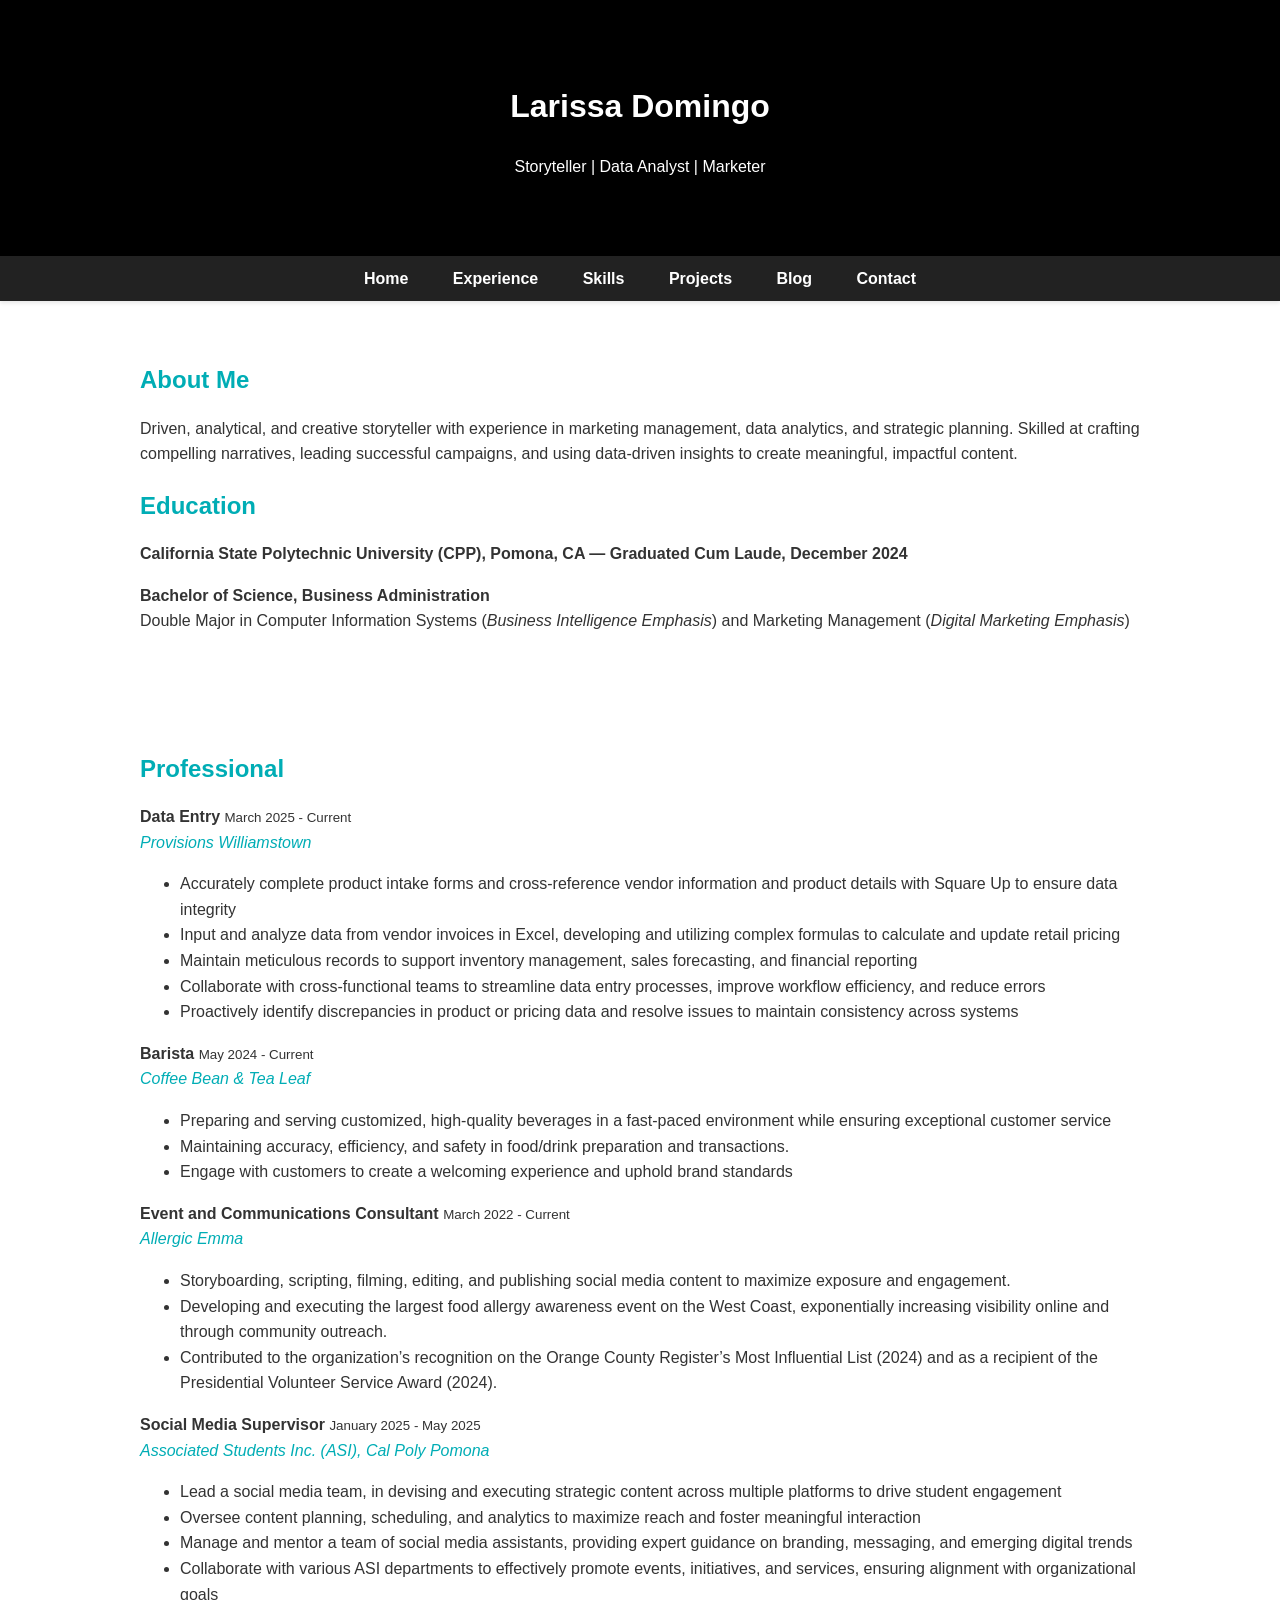
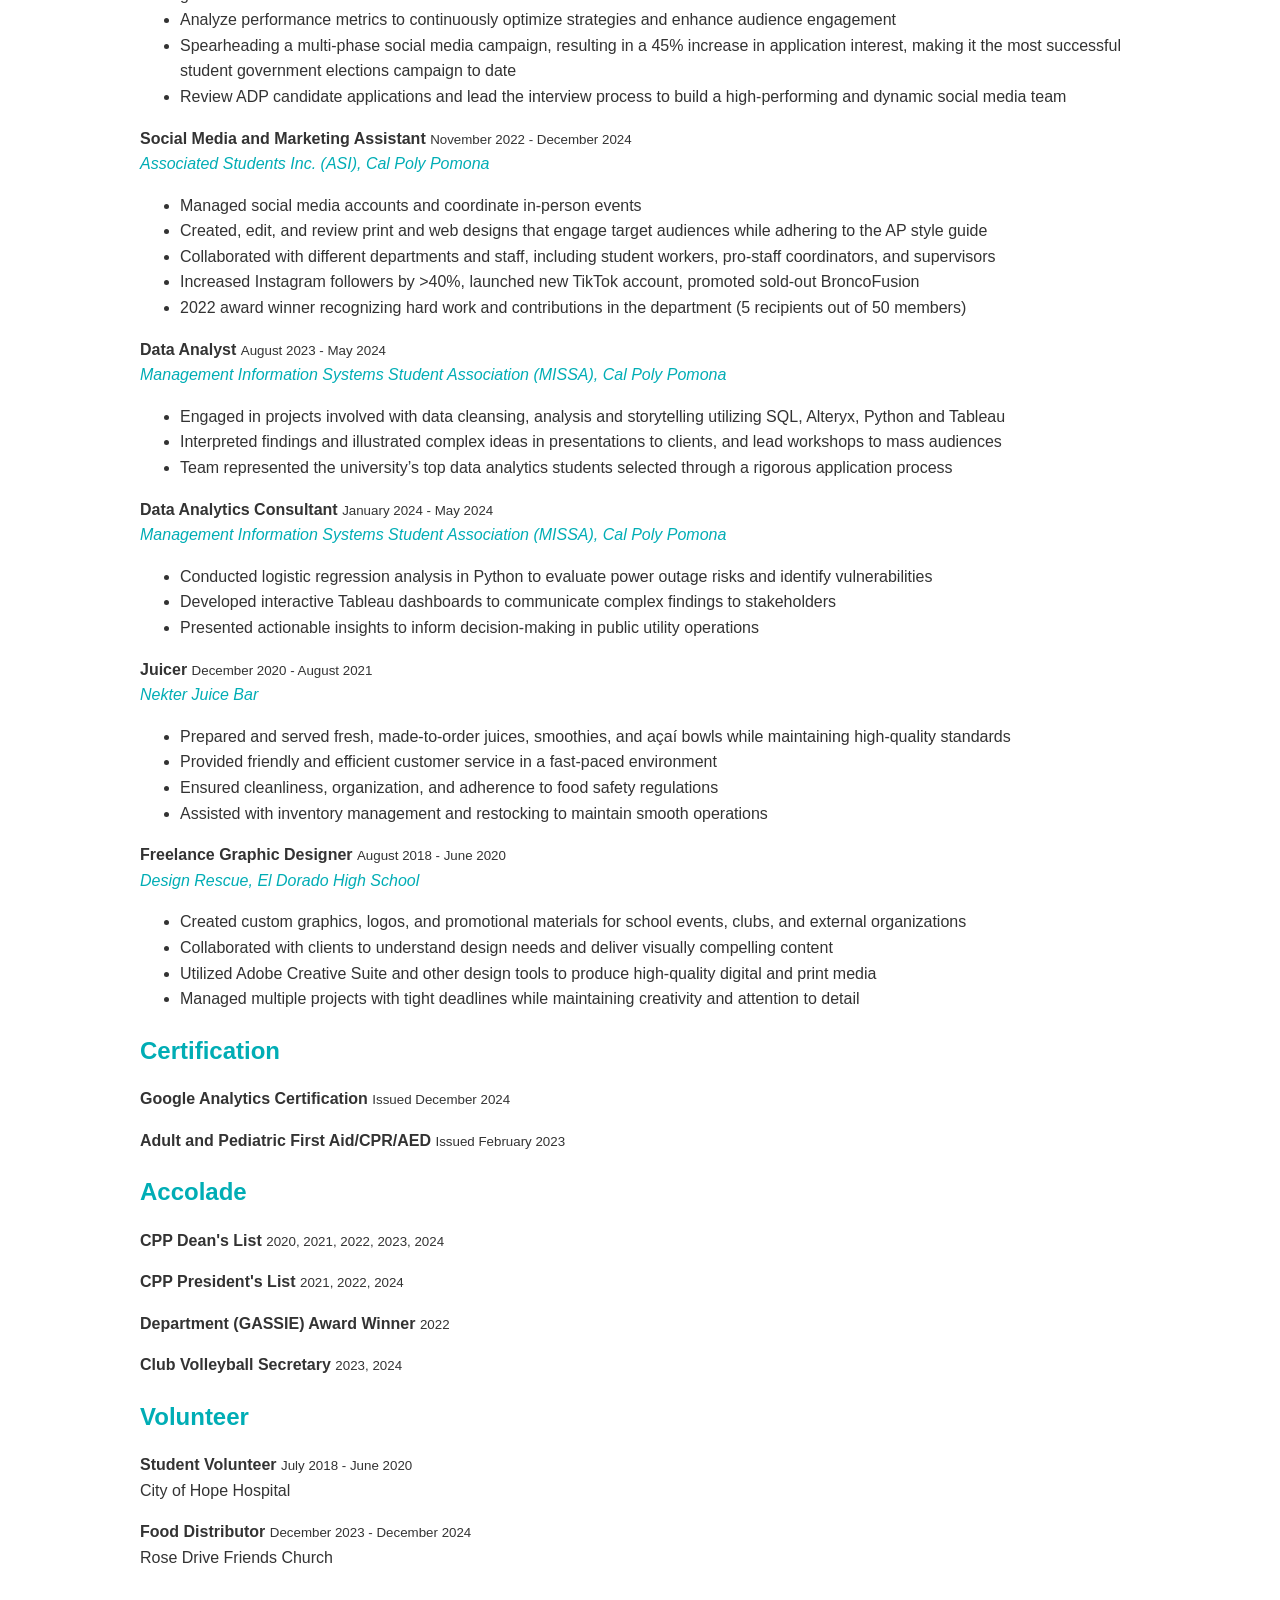
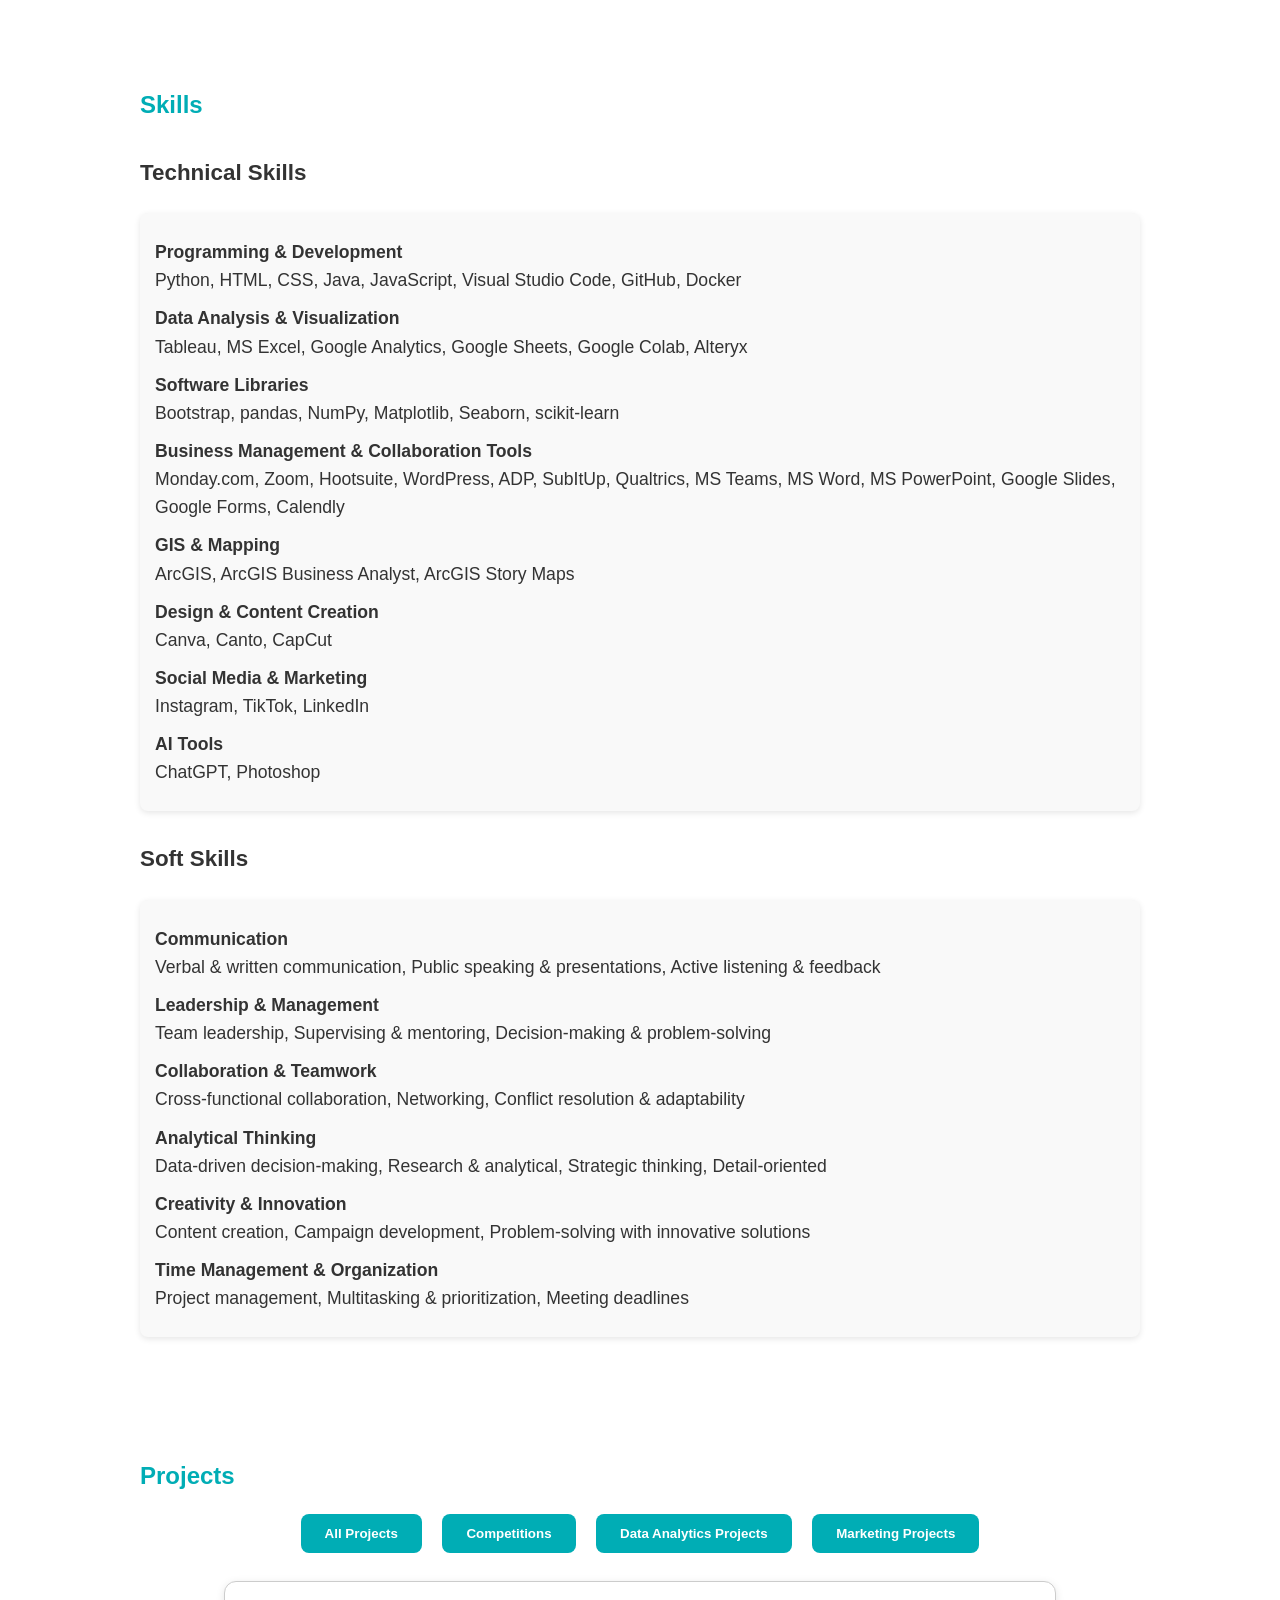
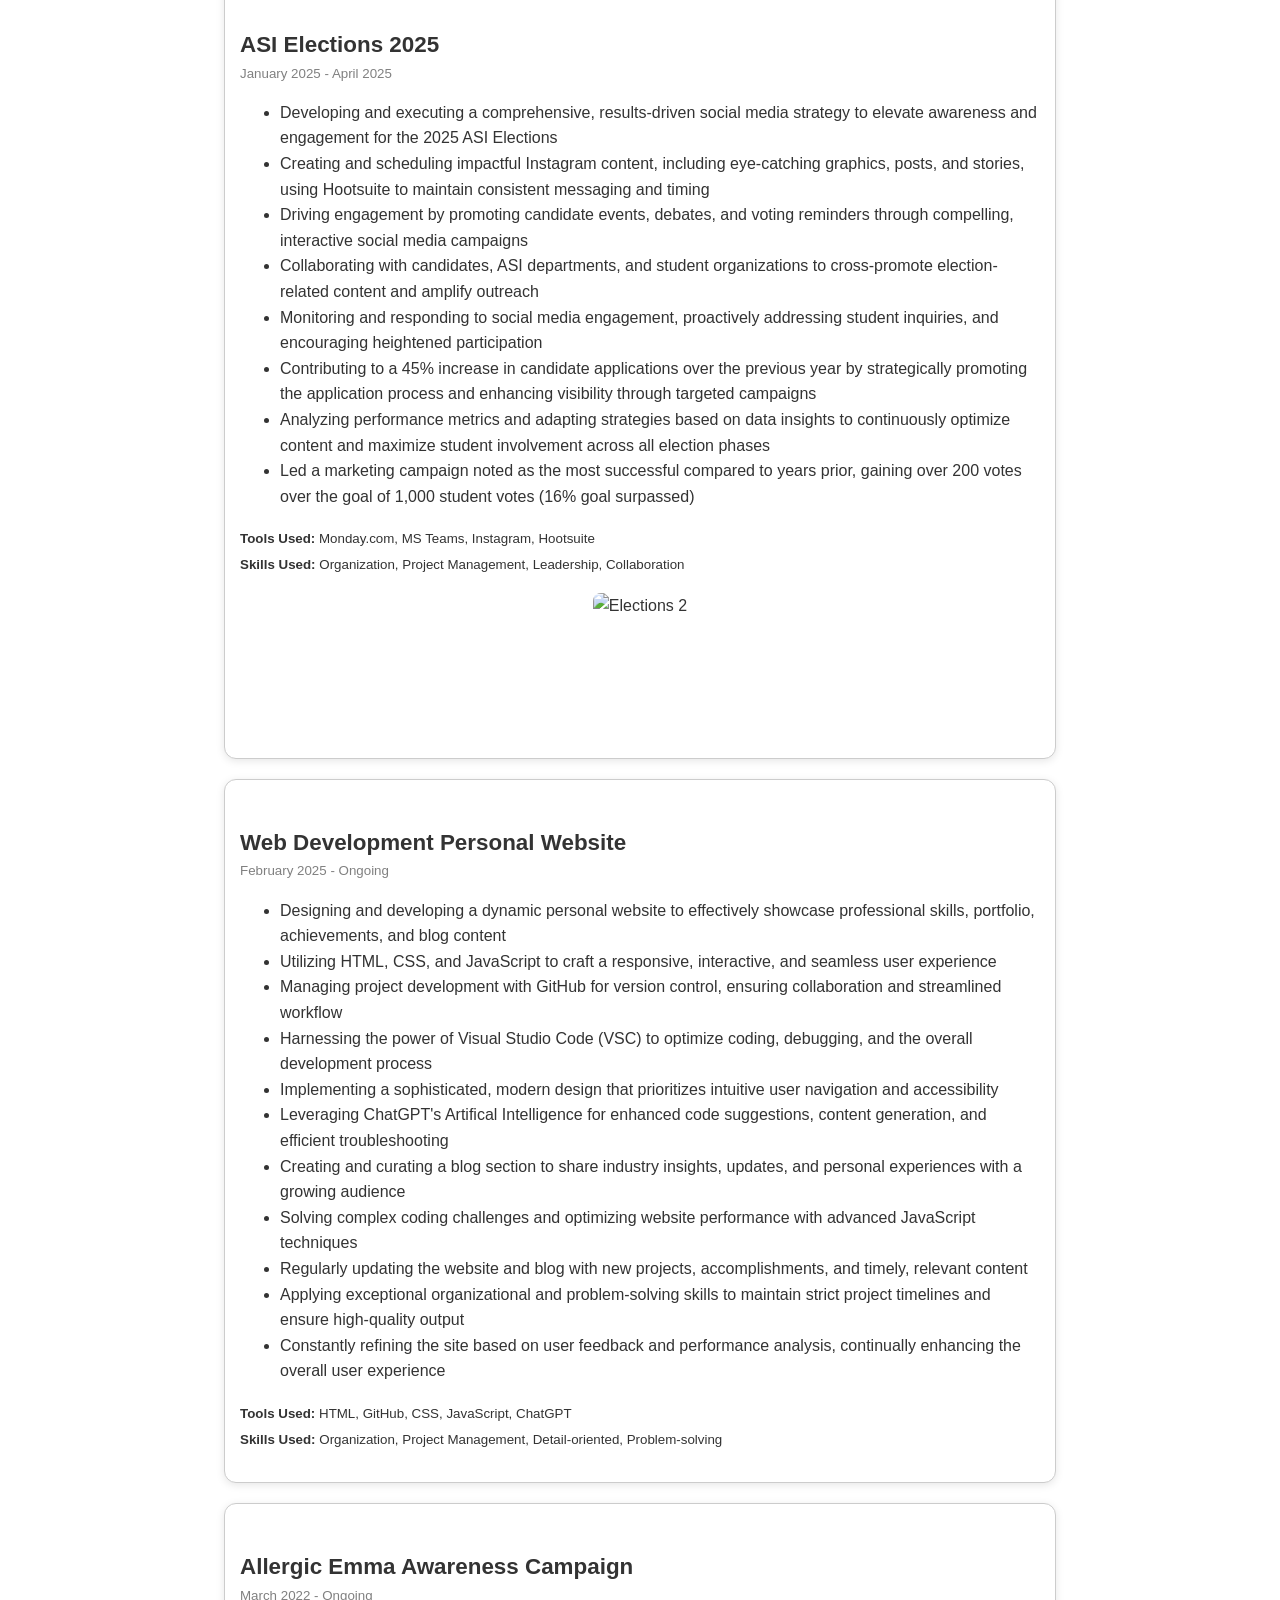
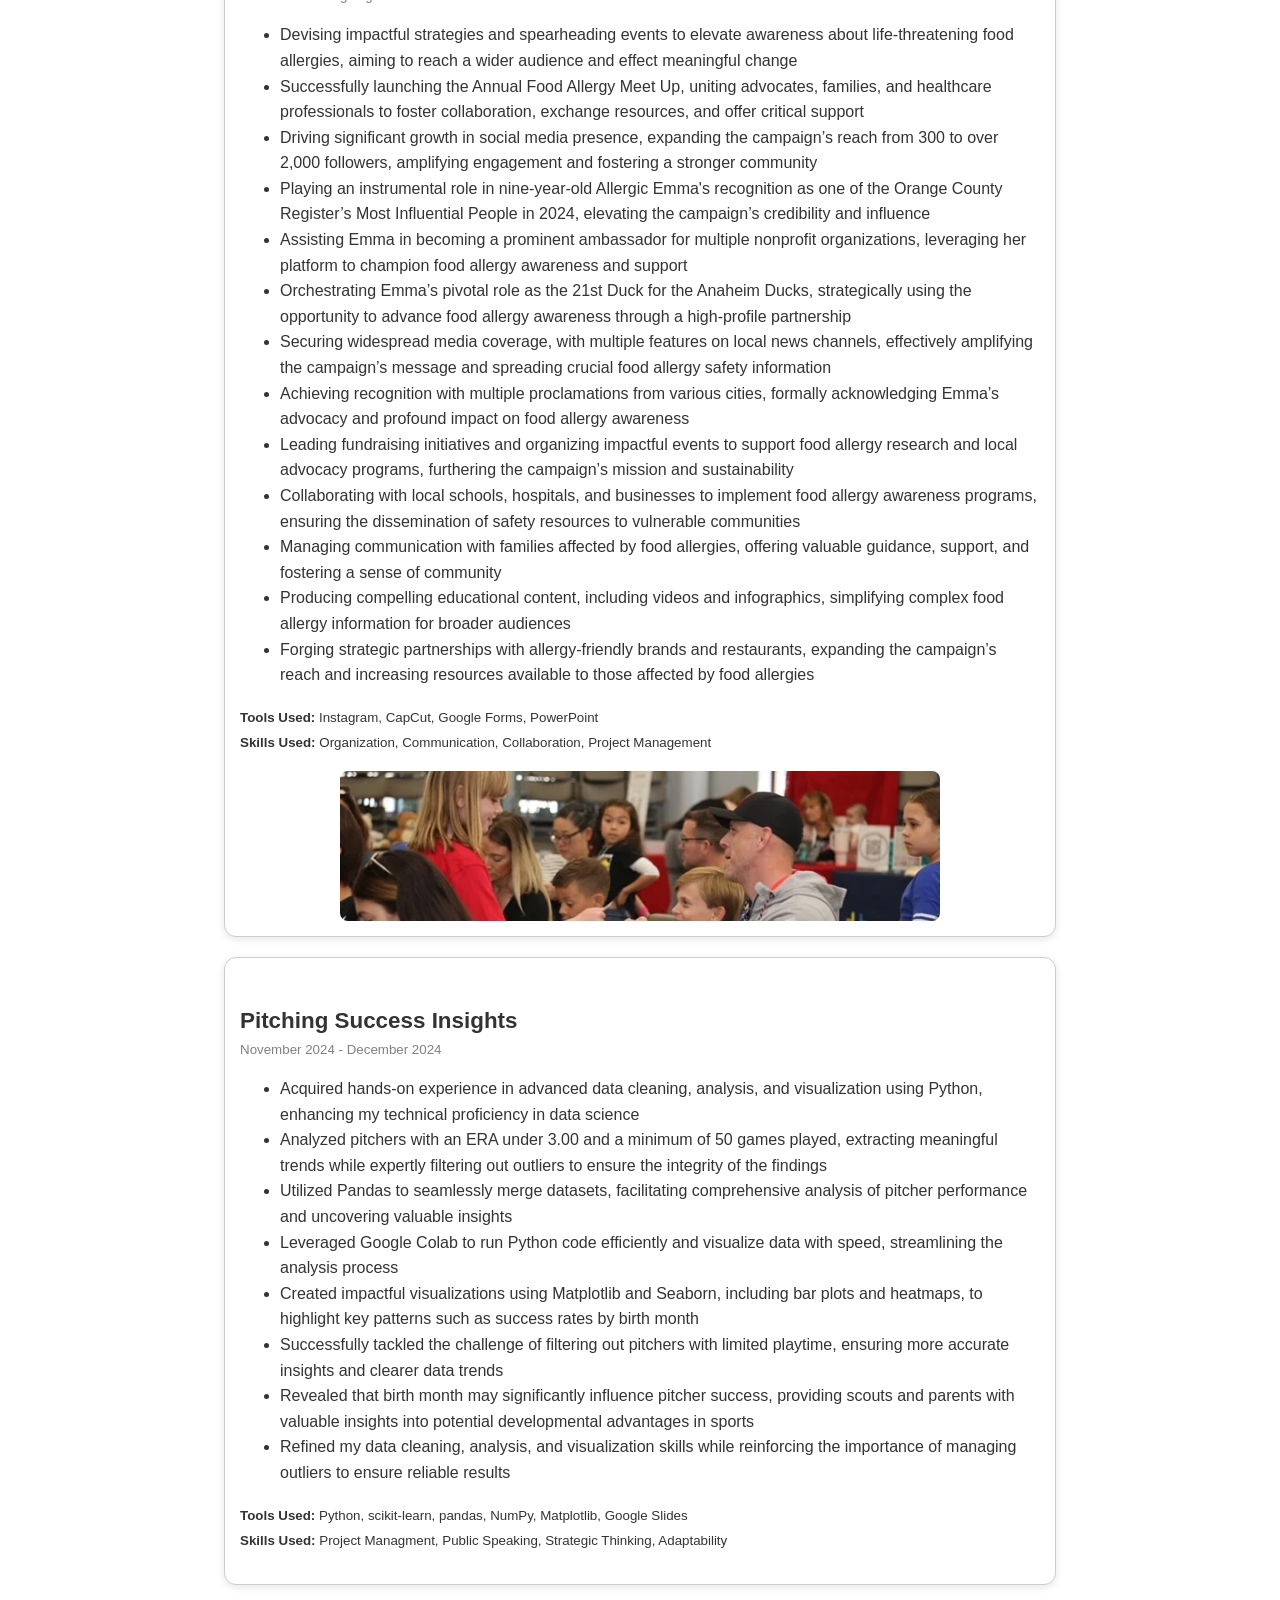
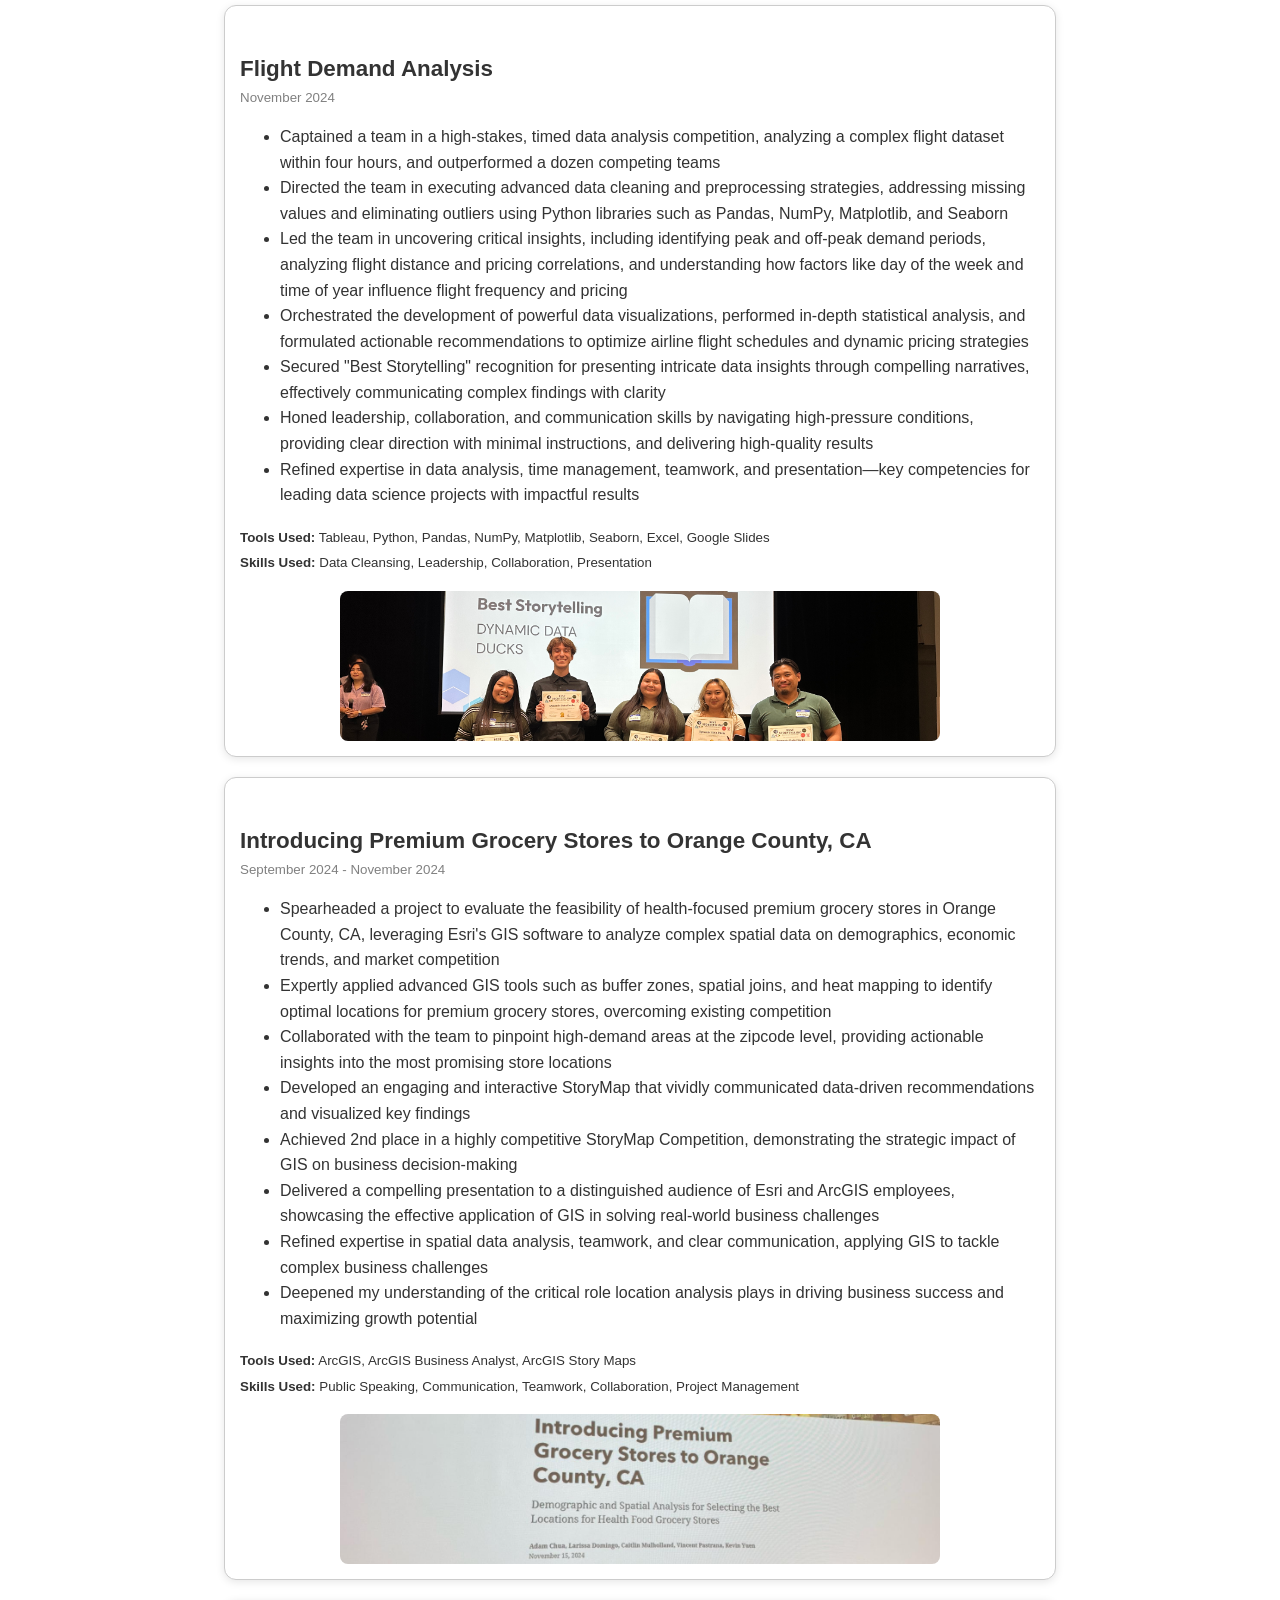
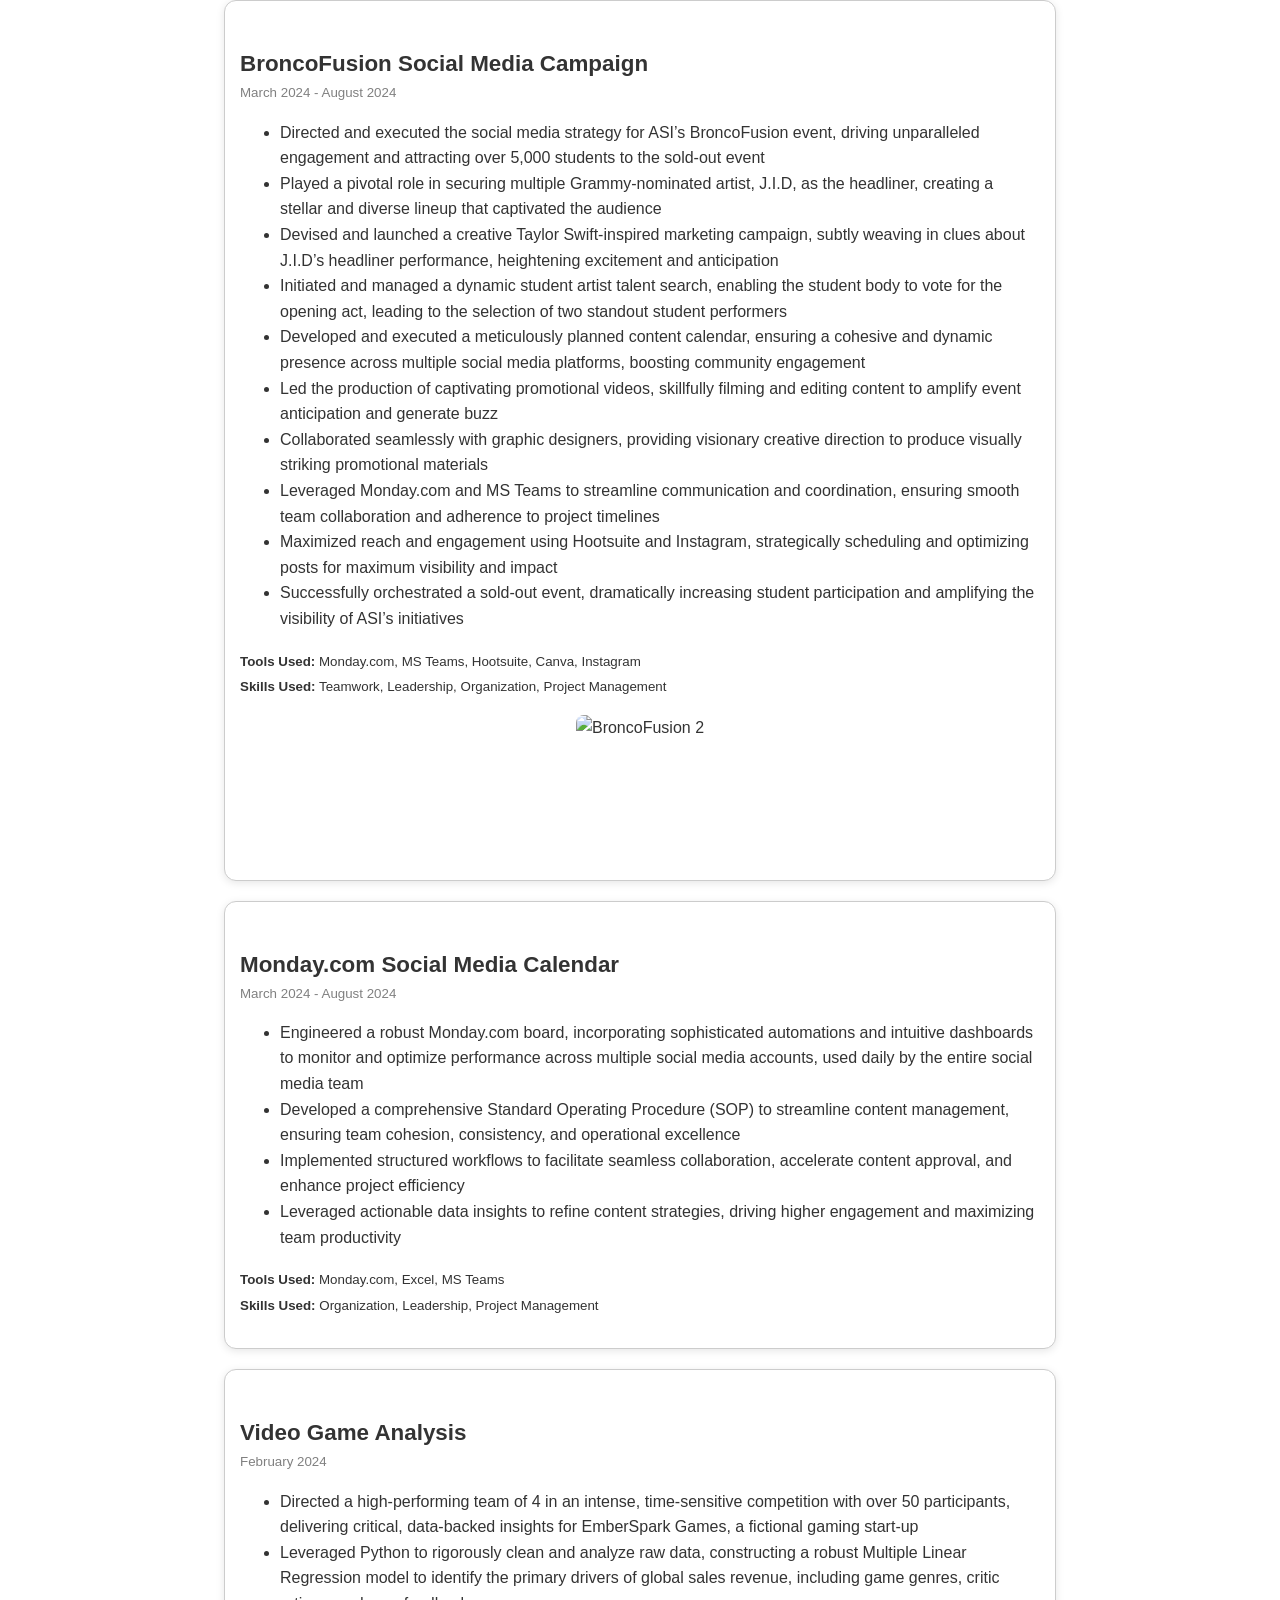
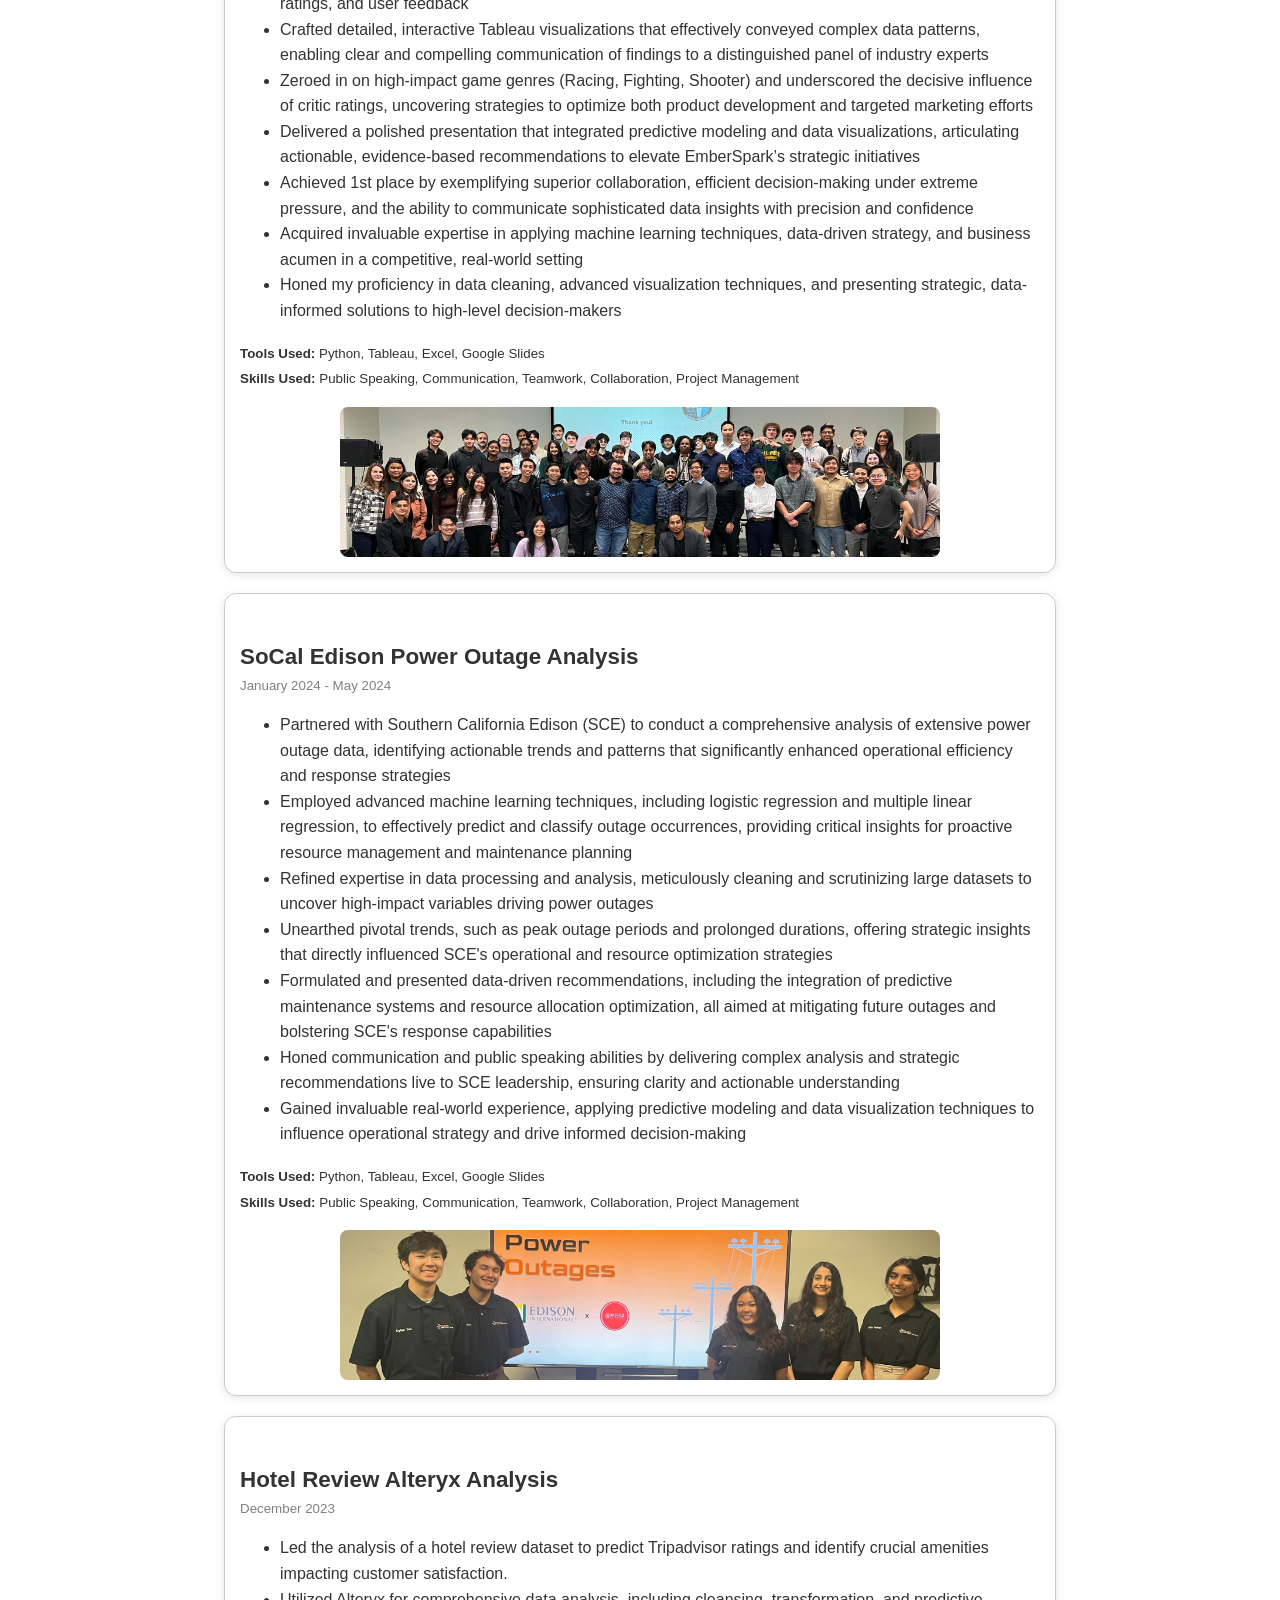
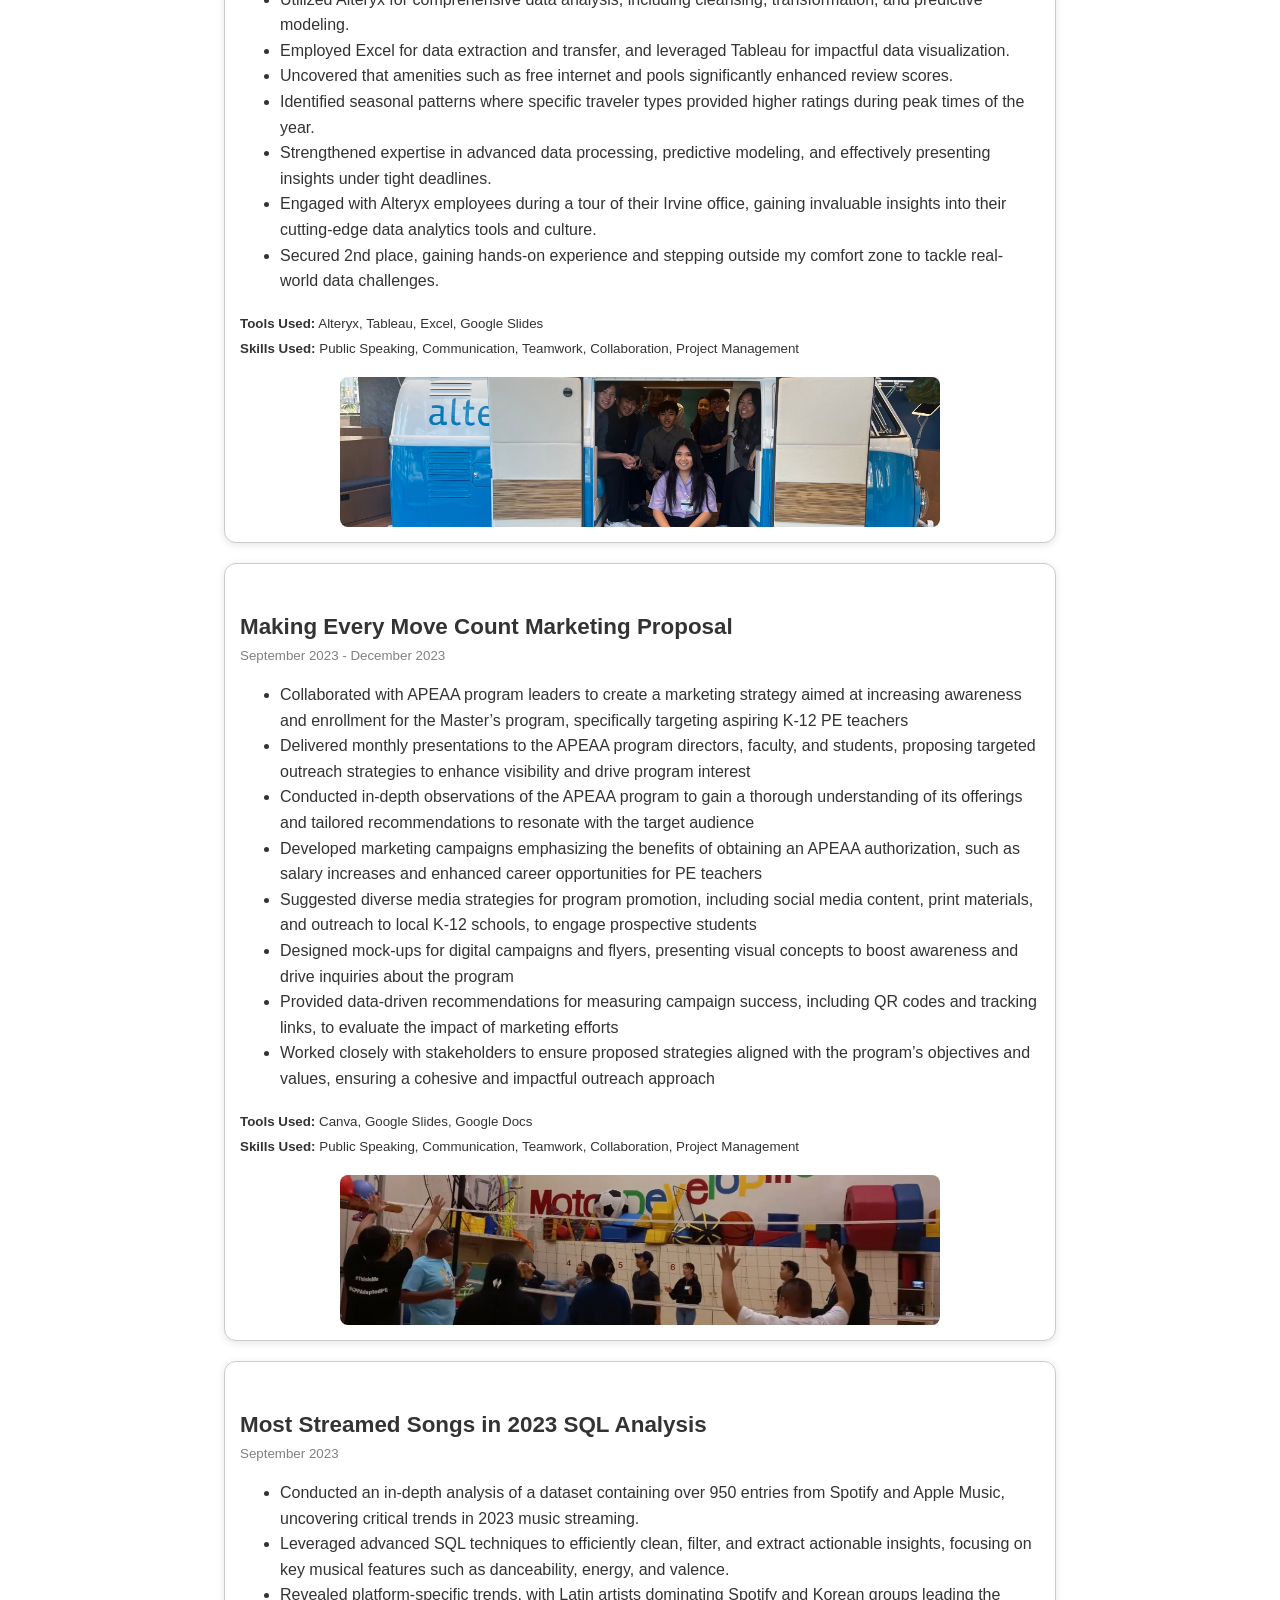
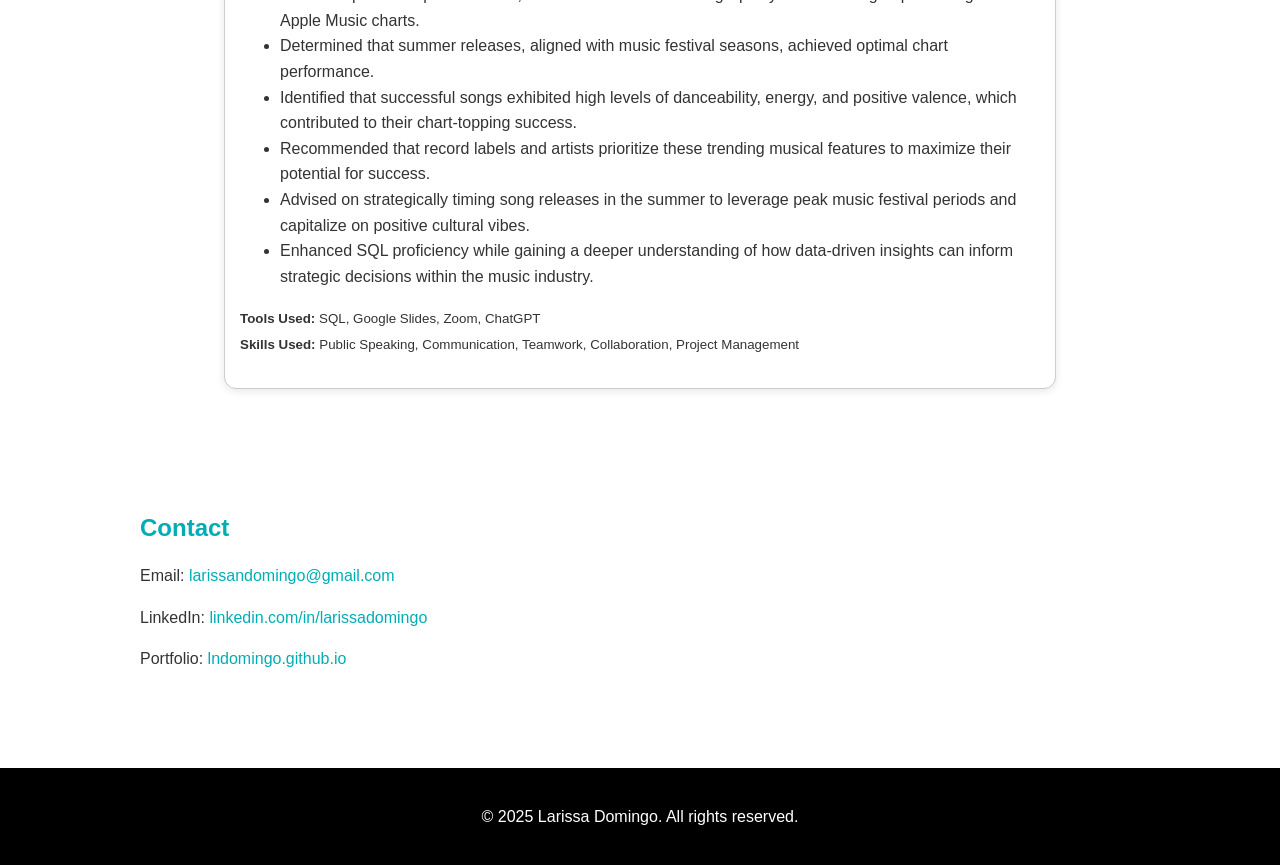
==== commit 4ee80aef: "Update index.html" ====
--- a/index.html
+++ b/index.html
@@ -34,7 +34,7 @@
 
         <h2>Education</h2>
             <p><strong>California State Polytechnic University (CPP), Pomona, CA — Graduated Cum Laude, December 2024</strong></p>
-            <p><strong>Bachelor of Science, Business Administration<br></strong> Double Major in Computer Information Systems (<em>Business Intelligence Emphasis</em>) and Marketing (<em>Digital Marketing Emphasis</em>)</p>
+            <p><strong>Bachelor of Science, Business Administration<br></strong> Double Major in Computer Information Systems (<em>Business Intelligence Emphasis</em>) and Marketing Management (<em>Digital Marketing Emphasis</em>)</p>
     </section>
 
     <section id="experience">
@@ -42,9 +42,44 @@
         <h2>Professional</h2>
 
         <p>
+            <strong>Data Entry</strong> 
+            <small>March 2025 - Current</small>
+            <br><a href="https://www.provisionswilliamstown.com" target="_blank"><em>Provisions Williamstown</em></a></p>
+            <ul>
+                <li>Accurately complete product intake forms and cross-reference vendor information and product details with Square Up to ensure data integrity</li>
+                <li>Input and analyze data from vendor invoices in Excel, developing and utilizing complex formulas to calculate and update retail pricing</li>
+                <li>Maintain meticulous records to support inventory management, sales forecasting, and financial reporting</li>
+                <li>Collaborate with cross-functional teams to streamline data entry processes, improve workflow efficiency, and reduce errors</li>
+                <li>Proactively identify discrepancies in product or pricing data and resolve issues to maintain consistency across systems</li>
+              </ul>
+        <p>
+            
+        <p>
+            <strong>Barista</strong>
+            <small>May 2024 - Current</small>
+            <br><a href="https://www.coffeebean.com" target="_blank"><em>Coffee Bean & Tea Leaf</em></a></p>
+            <ul>
+                <li>Preparing and serving customized, high-quality beverages in a fast-paced environment while ensuring exceptional customer service</li>
+                <li>Maintaining accuracy, efficiency, and safety in food/drink preparation and transactions.</li>
+                <li>Engage with customers to create a welcoming experience and uphold brand standards</li>
+            </ul>
+        </p>
+
+        <p>
+            <strong>Event and Communications Consultant</strong>
+            <small>March 2022 - Current</small>
+            <br><a href="https://www.allergicemma.com" target="_blank"><em>Allergic Emma</em></a></p>
+            <ul>
+                <li>Storyboarding, scripting, filming, editing, and publishing social media content to maximize exposure and engagement.</li>
+                <li>Developing and executing the largest food allergy awareness event on the West Coast, exponentially increasing visibility online and through community outreach.</li>
+                <li>Contributed to the organization’s recognition on the Orange County Register’s Most Influential List (2024) and as a recipient of the Presidential Volunteer Service Award (2024).</li>
+              </ul>              
+        </p>
+
+        <p>
             <strong>Social Media Supervisor</strong> 
-            <small>January 2025 - Current</small>
-            <br><em>Associated Students Inc. (ASI), Cal Poly Pomona</em></p>
+            <small>January 2025 - May 2025</small>
+            <br><a href="https://asi.cpp.edu" target="_blank"><em>Associated Students Inc. (ASI), Cal Poly Pomona</em></a></p>
             <ul>
                 <li>Lead a social media team, in devising and executing strategic content across multiple platforms to drive student engagement</li>
                 <li>Oversee content planning, scheduling, and analytics to maximize reach and foster meaningful interaction</li>
@@ -57,44 +92,9 @@
         <p>
 
         <p>
-            <strong>Data Entry</strong> 
-            <small>March 2025 - Current</small>
-            <br><em>Provisions Williamstown</em></p>
-            <ul>
-                <li>Accurately complete product intake forms and cross-reference vendor information and product details with Square Up to ensure data integrity</li>
-                <li>Input and analyze data from vendor invoices in Excel, developing and utilizing complex formulas to calculate and update retail pricing</li>
-                <li>Maintain meticulous records to support inventory management, sales forecasting, and financial reporting</li>
-                <li>Collaborate with cross-functional teams to streamline data entry processes, improve workflow efficiency, and reduce errors</li>
-                <li>Proactively identify discrepancies in product or pricing data and resolve issues to maintain consistency across systems</li>
-              </ul>
-        <p>
-            
-        <p>
-            <strong>Barista</strong>
-            <small>May 2024 - Current</small>
-            <br><em>Coffee Bean & Tea Leaf</em></p>
-            <ul>
-                <li>Preparing and serving customized, high-quality beverages in a fast-paced environment while ensuring exceptional customer service</li>
-                <li>Maintaining accuracy, efficiency, and safety in food/drink preparation and transactions.</li>
-                <li>Engage with customers to create a welcoming experience and uphold brand standards</li>
-            </ul>
-        </p>
-
-        <p>
-            <strong>Data Analytics Team Member</strong>
-            <small>August 2023 - May 2024</small>
-            <br><em>Management Information Systems Student Association (MISSA), Cal Poly Pomona</em></p>
-            <ul>
-                <li>Engaged in projects involved with data cleansing, analysis and storytelling utilizing SQL, Alteryx, Python and Tableau</li>
-                <li>Interpreted findings and illustrated complex ideas in presentations to clients, and lead workshops to mass audiences</li>
-                <li>Team represented the university’s top data analytics students selected through a rigorous application process</li>
-              </ul>              
-        </p>
-
-        <p>
             <strong>Social Media and Marketing Assistant</strong> 
             <small>November 2022 - December 2024</small>
-            <br><em>Associated Students Inc. (ASI), Cal Poly Pomona</em></p>
+            <br><a href="https://asi.cpp.edu" target="_blank"><em>Associated Students Inc. (ASI), Cal Poly Pomona</em></a></p>
             <ul>
                 <li>Managed social media accounts and coordinate in-person events</li>
                 <li>Created, edit, and review print and web designs that engage target audiences while adhering to the AP style guide</li>
@@ -105,9 +105,31 @@
         </p>
 
         <p>
+            <strong>Data Analyst</strong>
+            <small>August 2023 - May 2024</small>
+            <br><a href="https://www.calpolymissa.org" target="_blank"><em>Management Information Systems Student Association (MISSA), Cal Poly Pomona</em></a></p>
+            <ul>
+                <li>Engaged in projects involved with data cleansing, analysis and storytelling utilizing SQL, Alteryx, Python and Tableau</li>
+                <li>Interpreted findings and illustrated complex ideas in presentations to clients, and lead workshops to mass audiences</li>
+                <li>Team represented the university’s top data analytics students selected through a rigorous application process</li>
+              </ul>              
+        </p>
+
+        <p>
+            <strong>Data Analytics Consultant</strong>
+            <small>January 2024 - May 2024</small>
+            <br><a href="https://www.calpolymissa.org" target="_blank"><em>Management Information Systems Student Association (MISSA), Cal Poly Pomona</em></a></p>
+            <ul>
+                <li>Conducted logistic regression analysis in Python to evaluate power outage risks and identify vulnerabilities</li>
+                <li>Developed interactive Tableau dashboards to communicate complex findings to stakeholders</li>
+                <li>Presented actionable insights to inform decision-making in public utility operations</li>
+              </ul>              
+        </p>
+
+        <p>
             <strong>Juicer</strong>
             <small>December 2020 - August 2021</small>
-            <br><em>Nekter Juice Bar</em></p>
+            <br><a href="https://www.nekterjuicebar.com" target="_blank"><em>Nekter Juice Bar</em></a></p>
             <ul>
                 <li>Prepared and served fresh, made-to-order juices, smoothies, and açaí bowls while maintaining high-quality standards</li>
                 <li>Provided friendly and efficient customer service in a fast-paced environment</li>
@@ -119,7 +141,7 @@
         <p>
             <strong>Freelance Graphic Designer</strong>
             <small>August 2018 - June 2020</small>
-            <br><em>Design Rescue, El Dorado High School</em></p>
+            <br><a href="https://www.edhsdesignrescue.com" target="_blank"><em>Design Rescue, El Dorado High School</em></a></p>
             <ul>
                 <li>Created custom graphics, logos, and promotional materials for school events, clubs, and external organizations</li>
                 <li>Collaborated with clients to understand design needs and deliver visually compelling content</li>
@@ -184,7 +206,7 @@
 
         <div class="project" data-category="marketing" onclick="window.open('https://asi.cpp.edu/student-government/elections/elections-a-to-z/', '_blank')">
             <h3 style="margin-bottom: 2px;">ASI Elections 2025</h3>
-            <small style="display: block; margin-top: -2px; color: gray;">January 2025 - In Progress</small>
+            <small style="display: block; margin-top: -2px; color: gray;">January 2025 - April 2025</small>
 
             <p>
                 <ul>
@@ -195,6 +217,7 @@
                     <li>Monitoring and responding to social media engagement, proactively addressing student inquiries, and encouraging heightened participation</li>
                     <li>Contributing to a 45% increase in candidate applications over the previous year by strategically promoting the application process and enhancing visibility through targeted campaigns</li>
                     <li>Analyzing performance metrics and adapting strategies based on data insights to continuously optimize content and maximize student involvement across all election phases</li>
+                    <li>Led a marketing campaign noted as the most successful compared to years prior, gaining over 200 votes over the goal of 1,000 student votes (16% goal surpassed)</li>
                 </ul>                  
             </p>
             <p><small><strong>Tools Used:</strong> Monday.com, MS Teams, Instagram, Hootsuite</small>
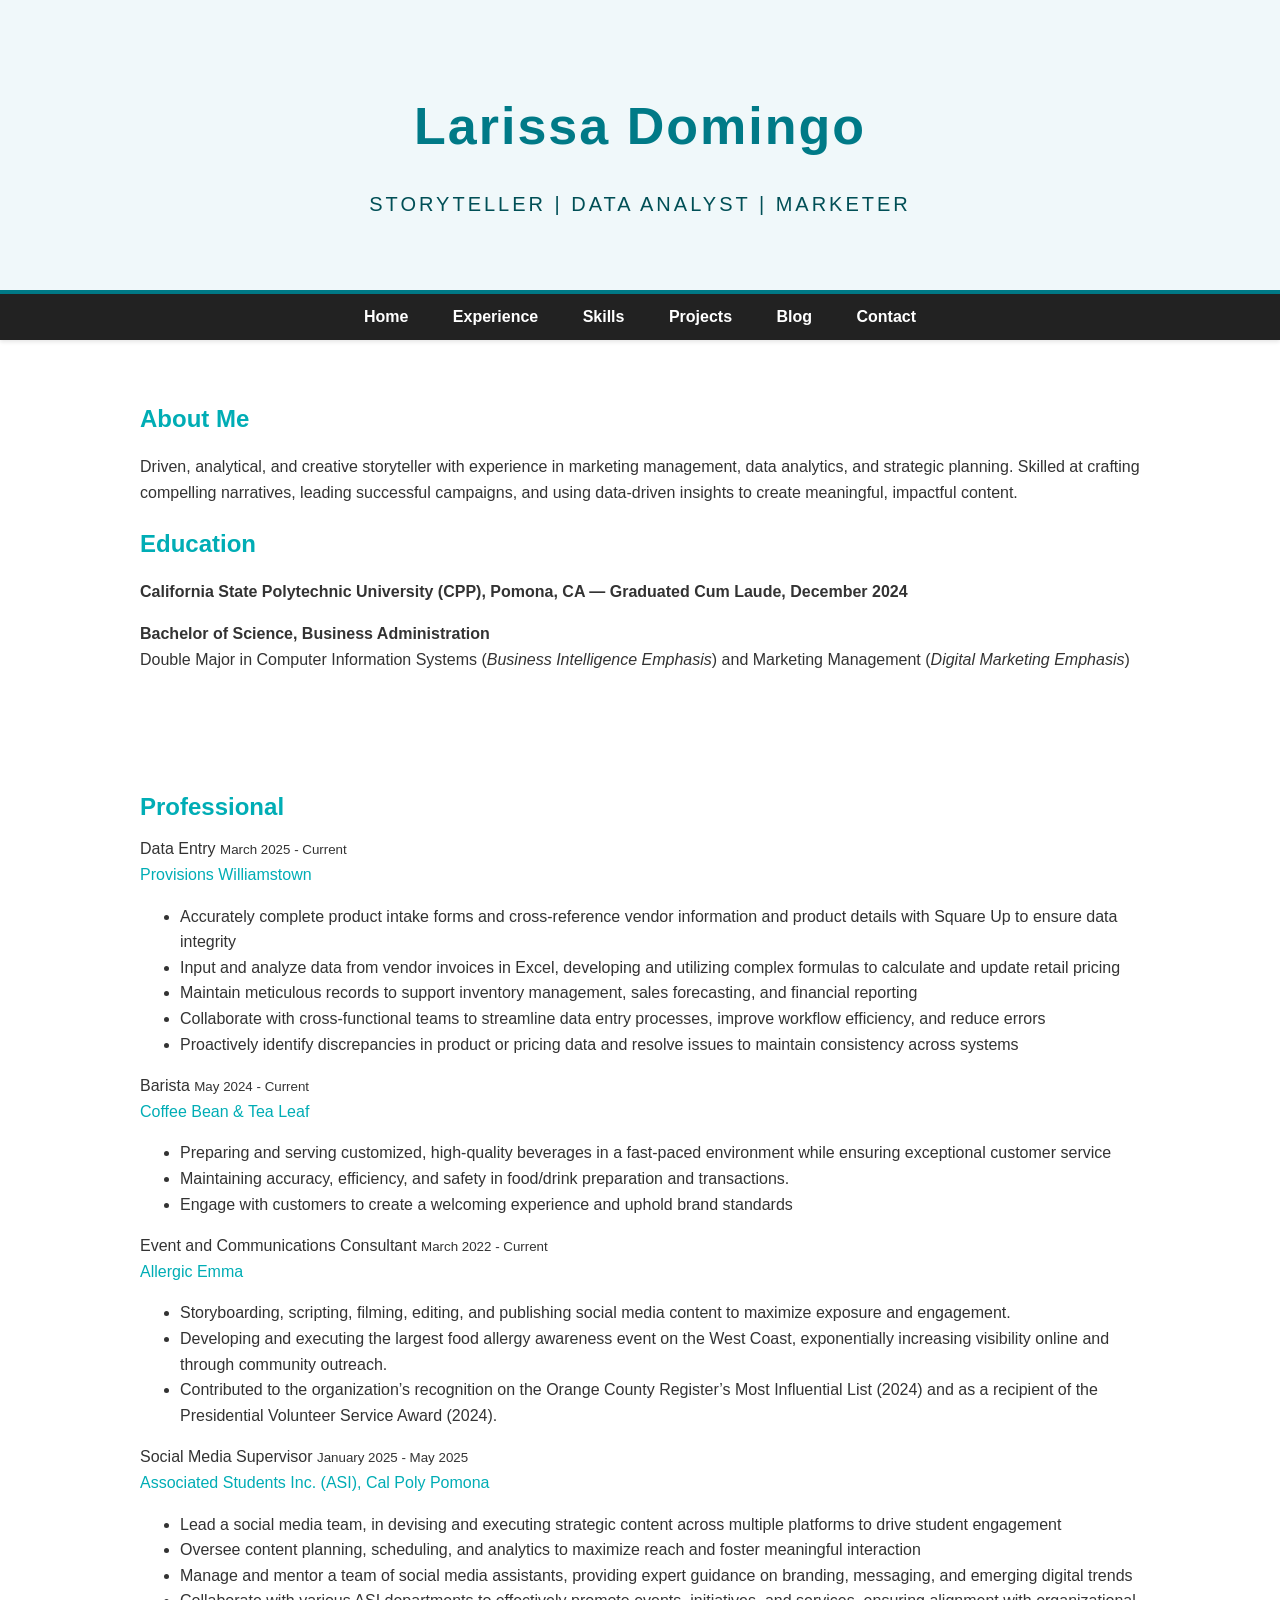
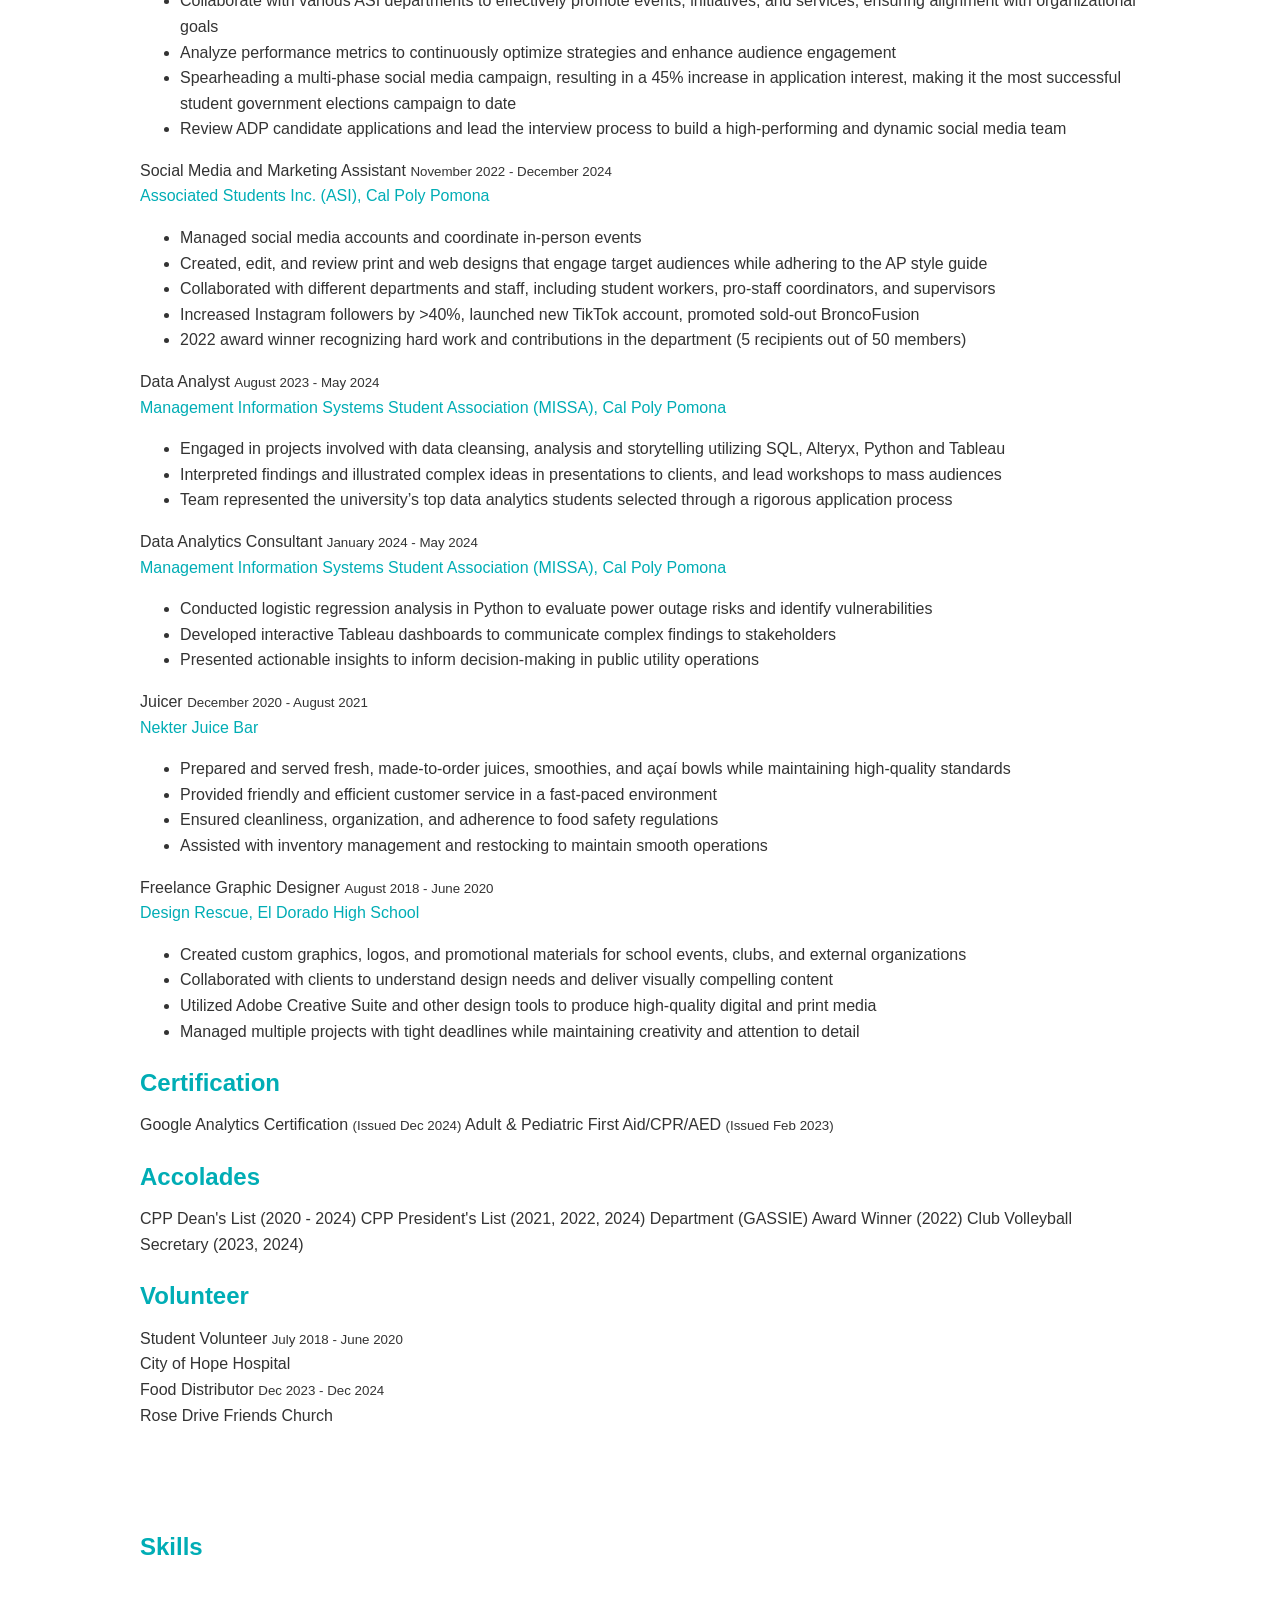
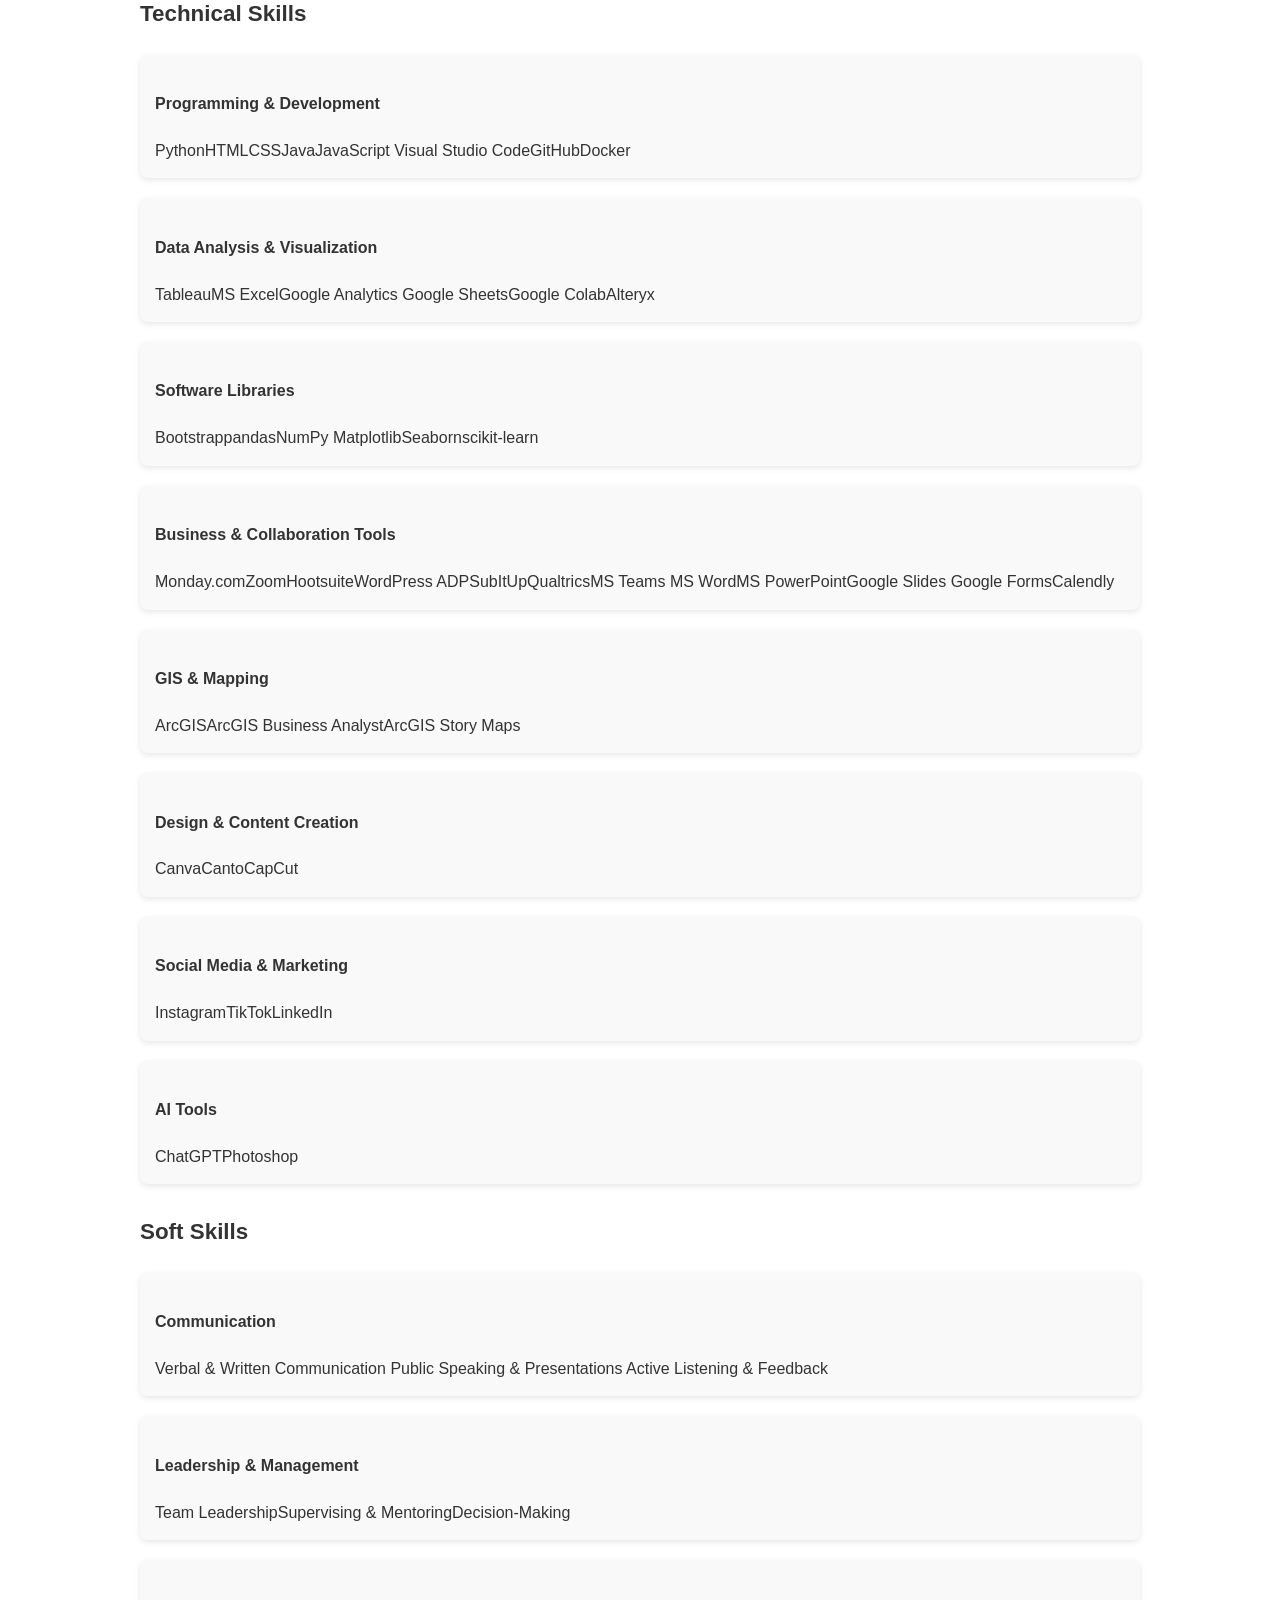
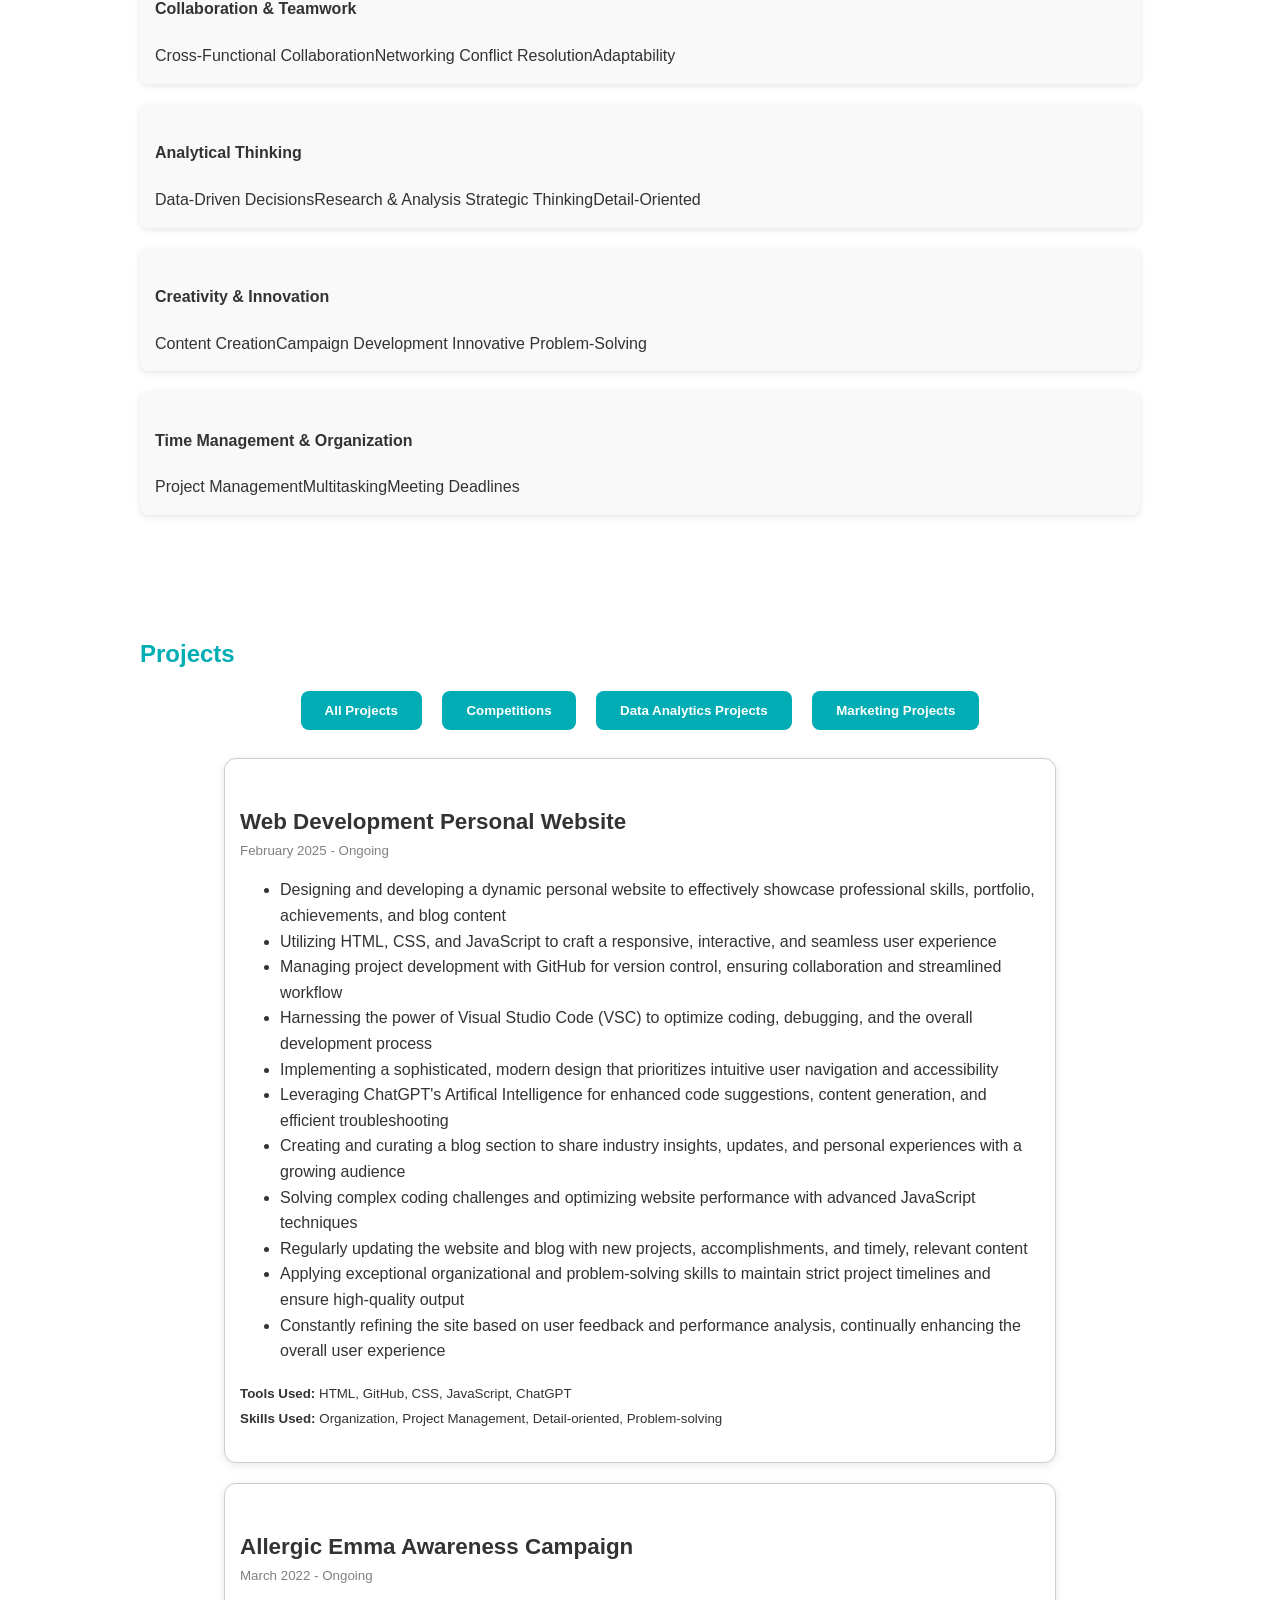
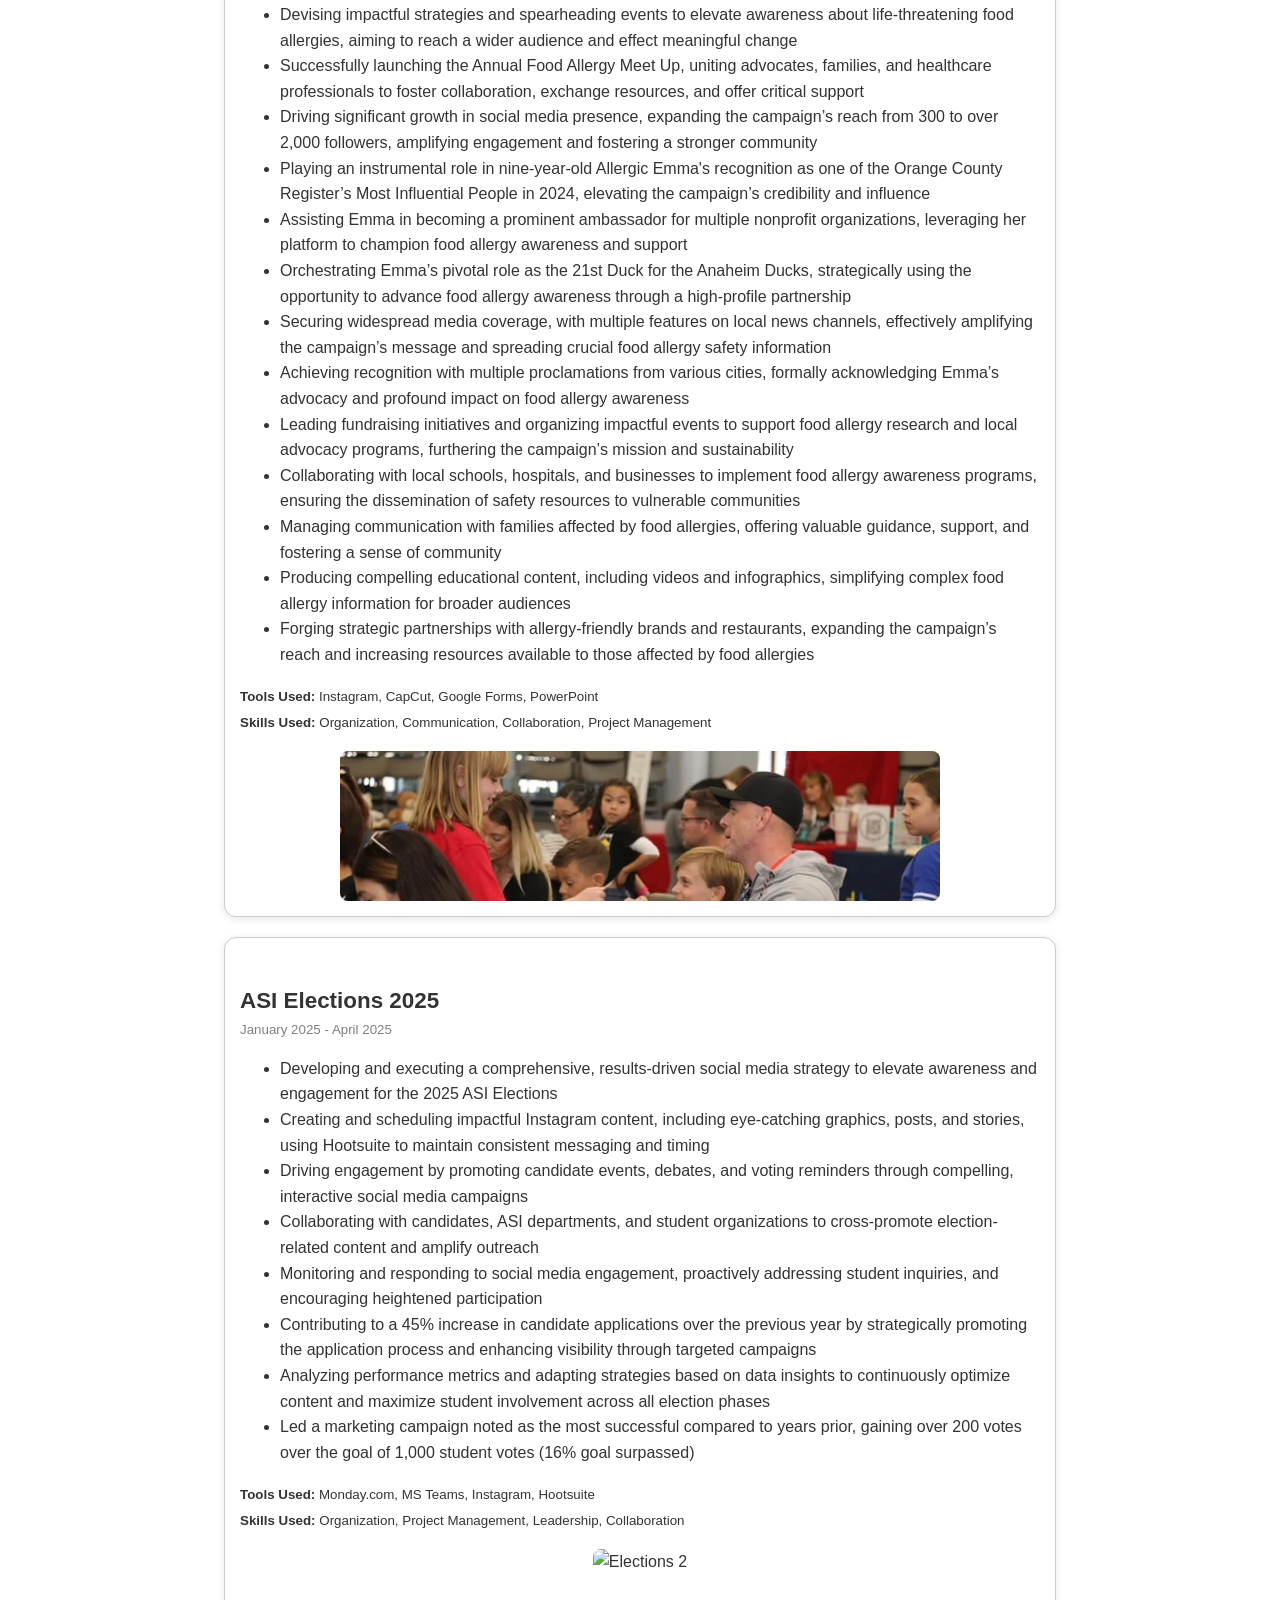
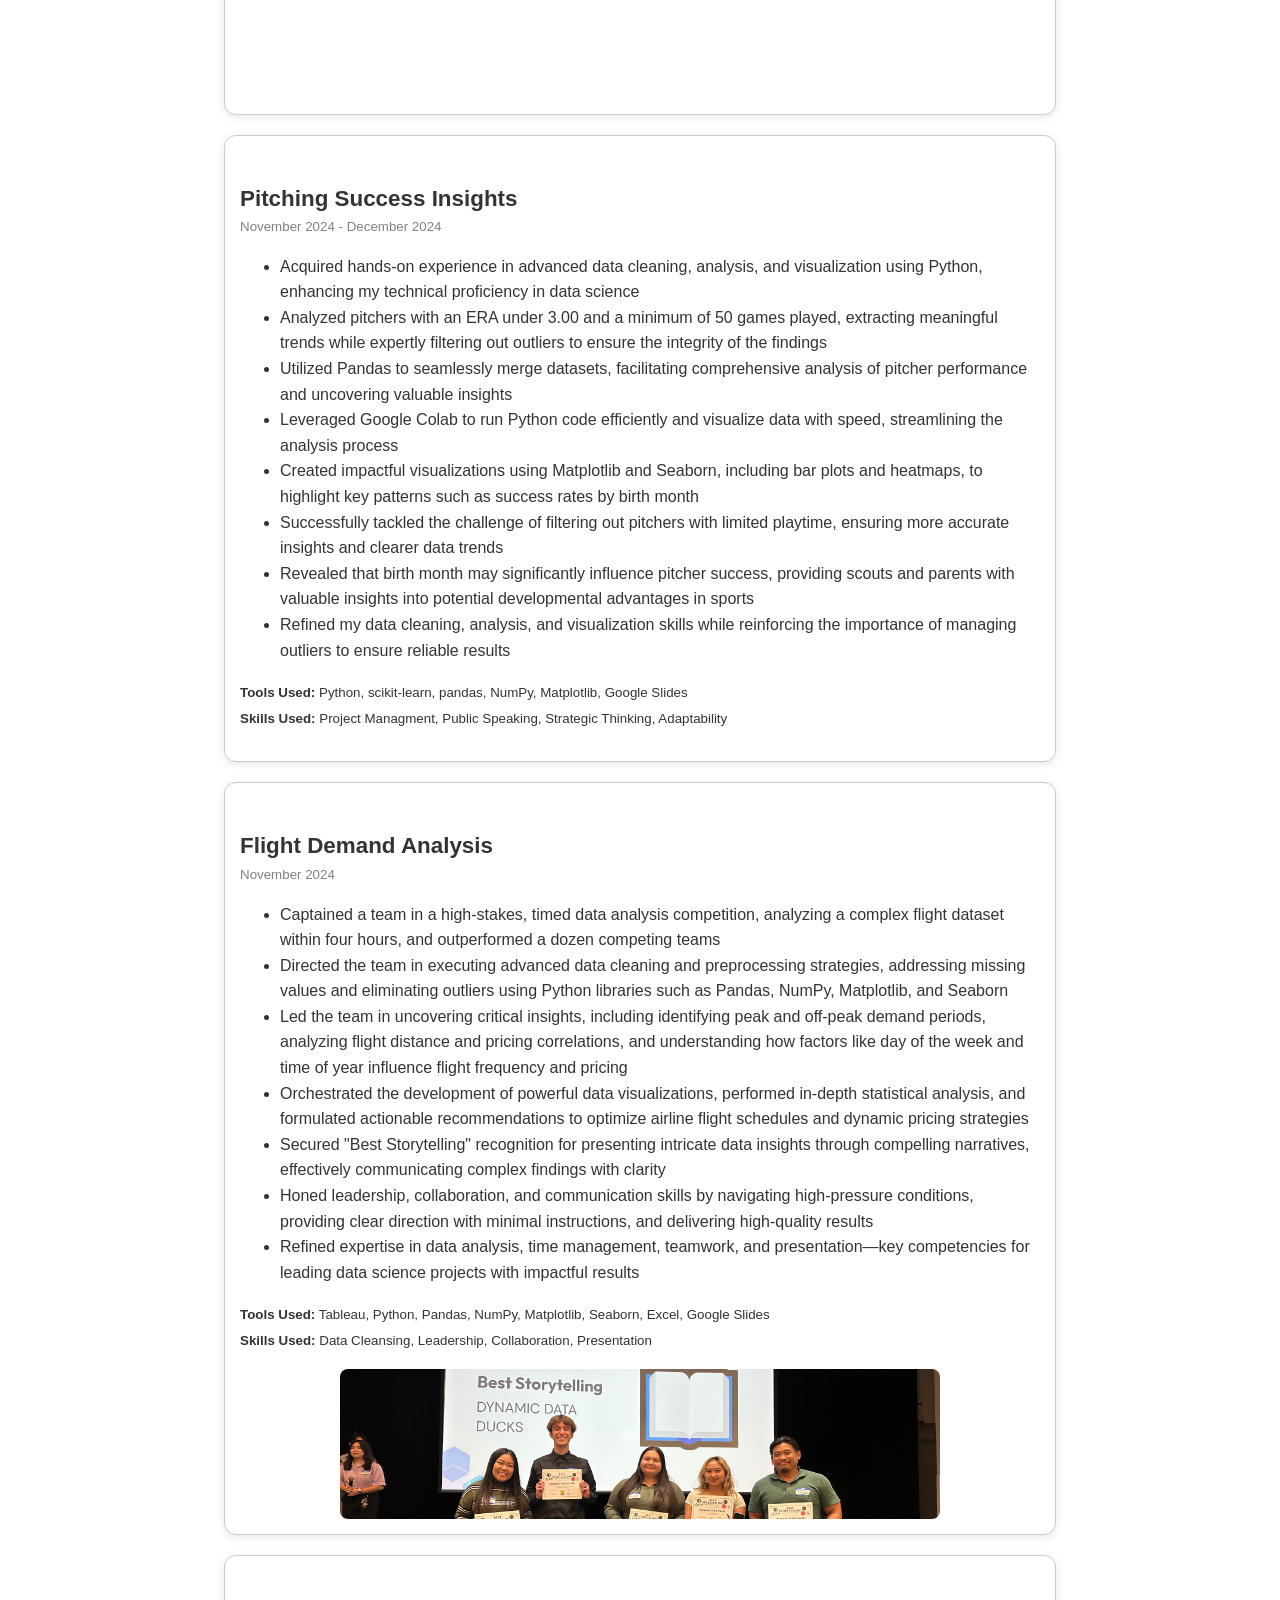
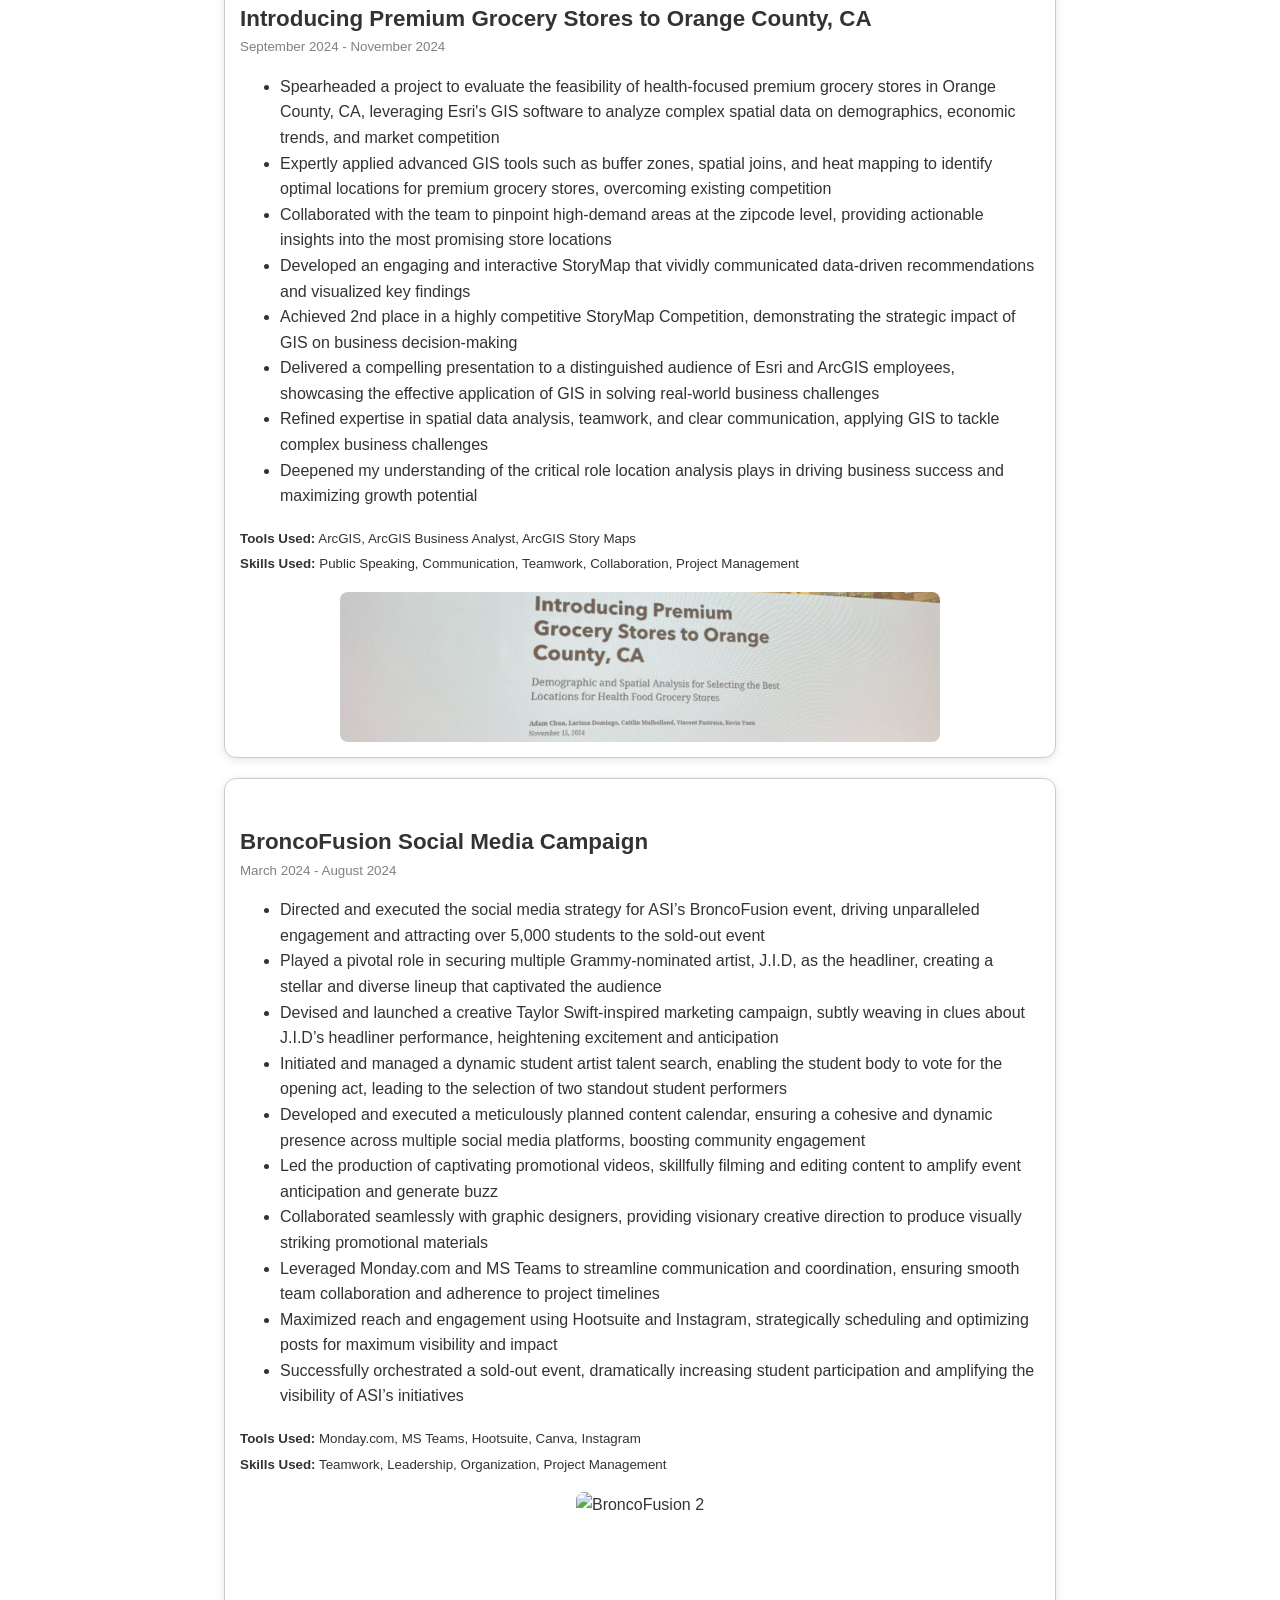
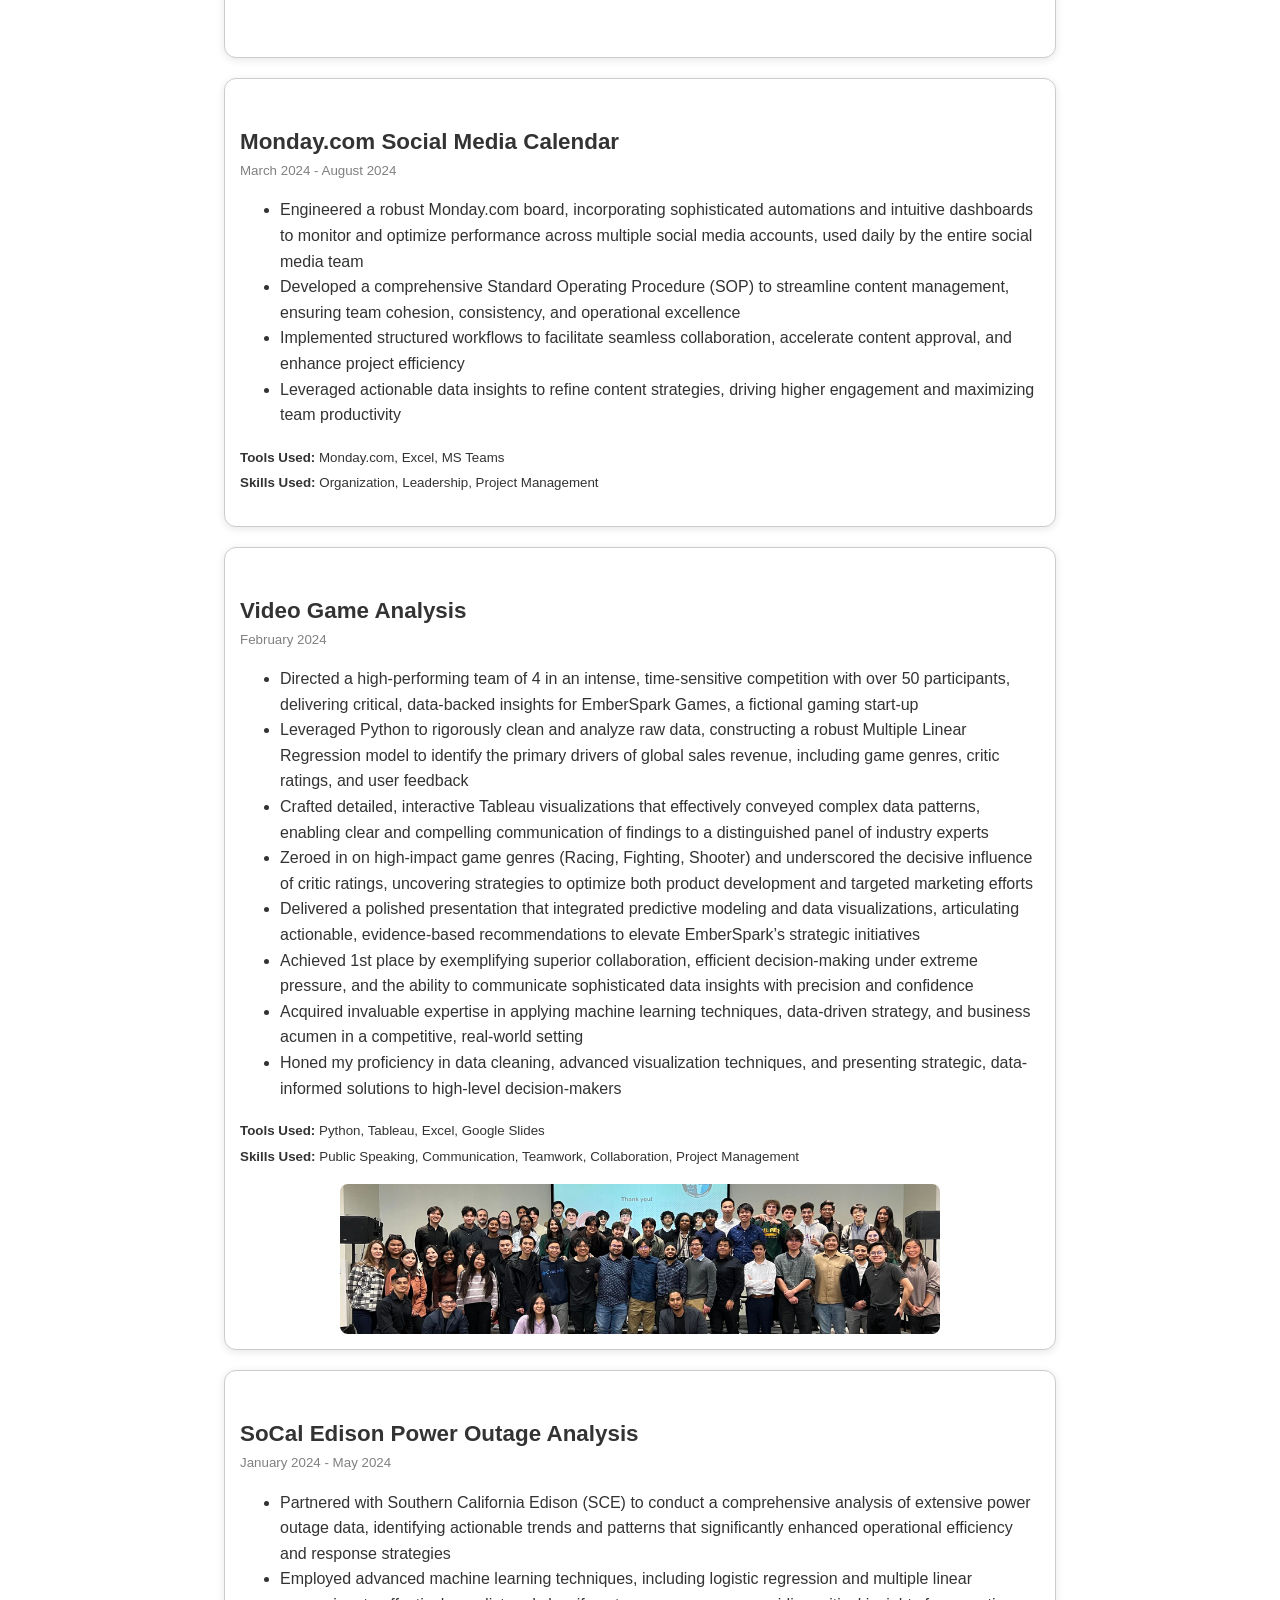
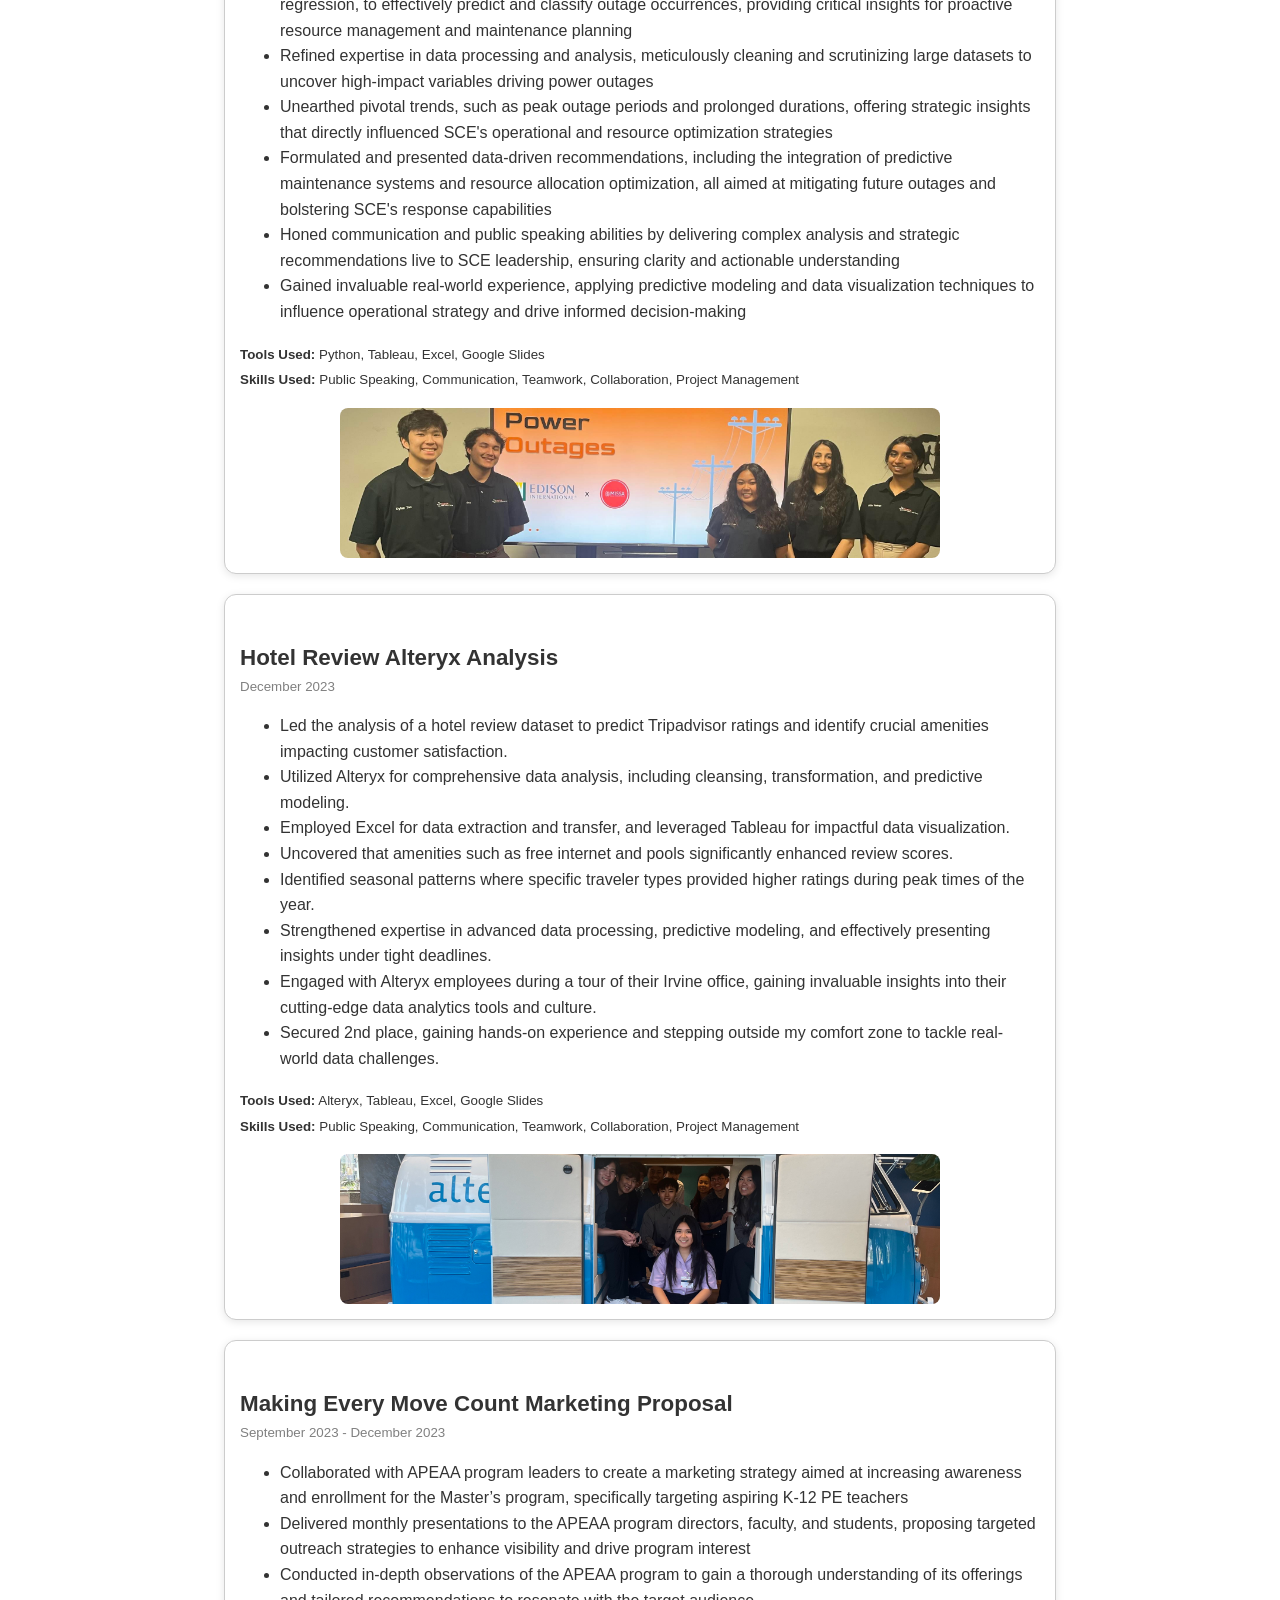
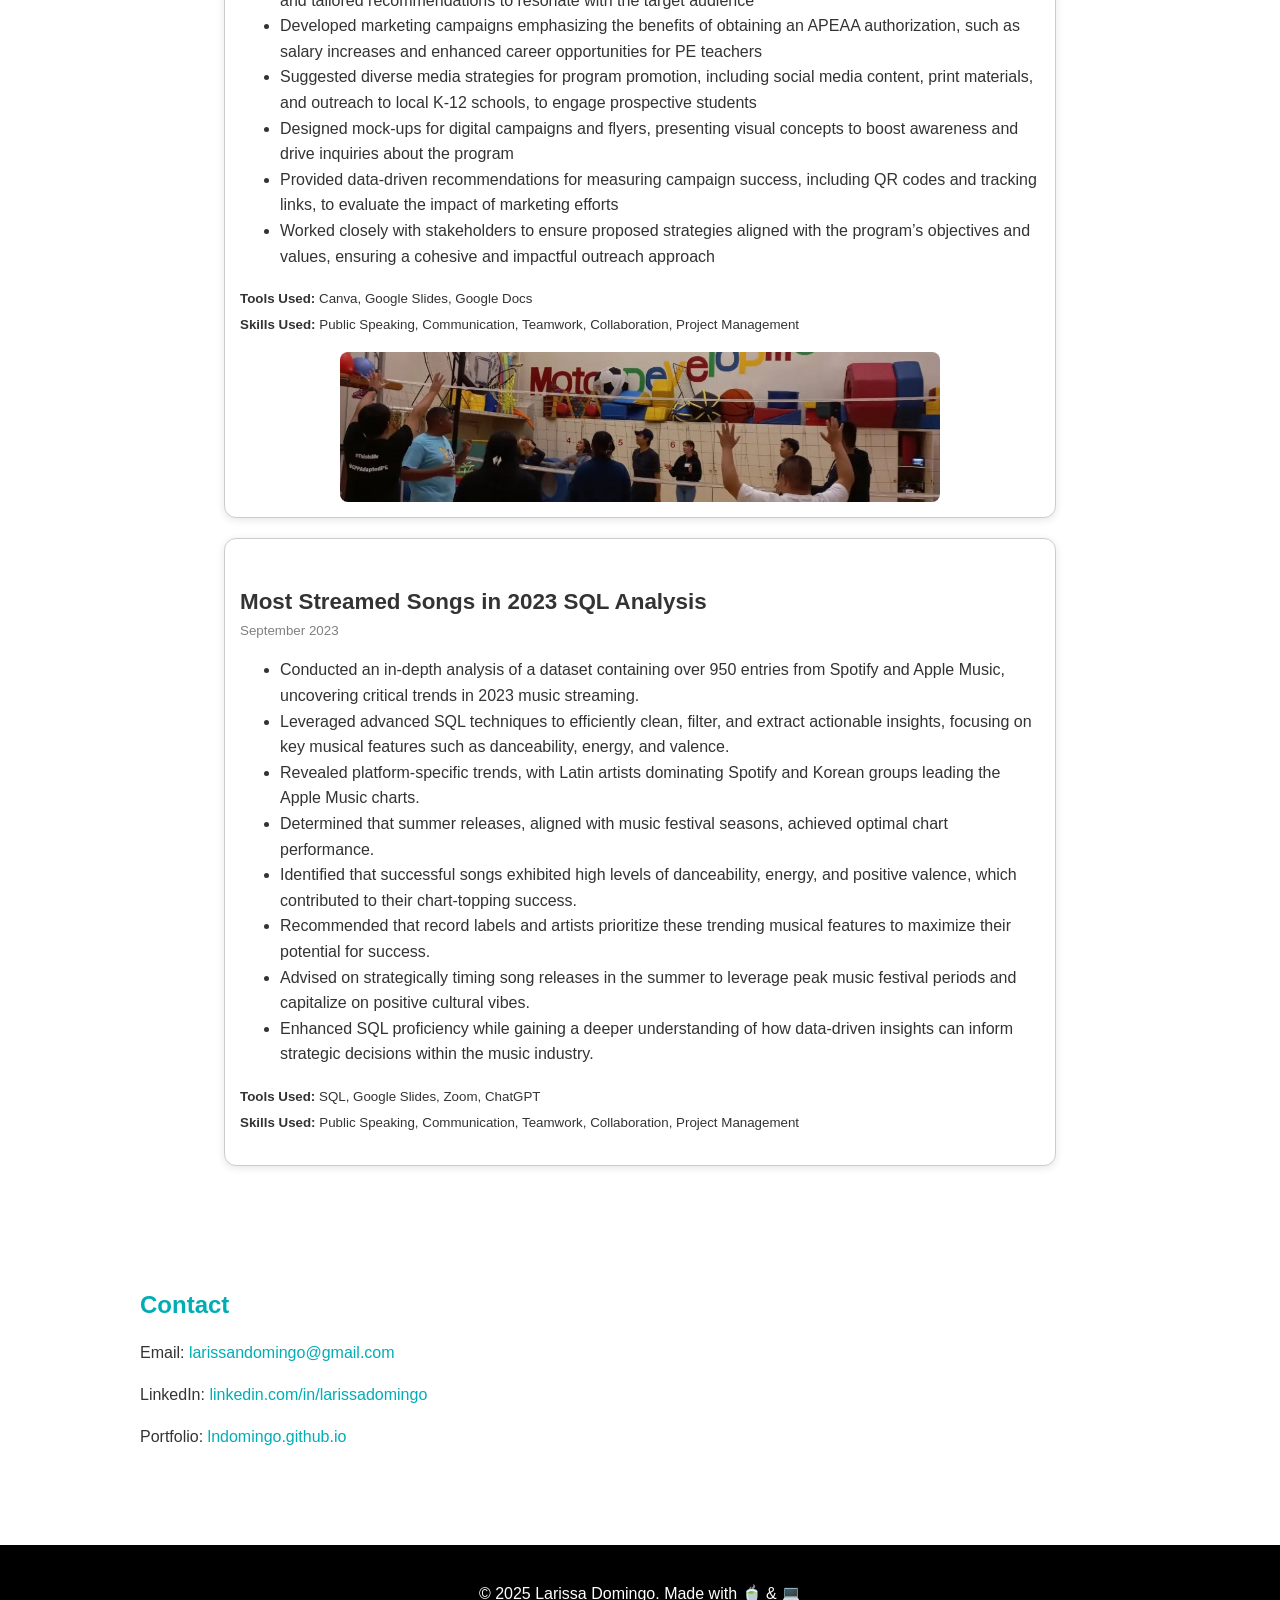
==== commit 3fcbd95c: "Update index.html" ====
--- a/index.html
+++ b/index.html
@@ -1,5 +1,6 @@
 <!DOCTYPE html>
 <html lang="en">
+  
 <head>
     <meta charset="UTF-8">
     <meta name="viewport" content="width=device-width, initial-scale=1.0">
@@ -8,13 +9,20 @@
 </head>
 
 <body>
+
+    <header style="text-align: center; padding: 50px 20px; background-color: #f0f8fa; border-bottom: 4px solid #007a87;">
+        <h1 style="font-family: 'Montserrat', sans-serif; font-size: 52px; color: #007a87; margin-bottom: 8px; letter-spacing: 2px;">
+            Larissa Domingo
+        </h1>
+        <p style="font-family: 'Roboto', sans-serif; font-size: 20px; color: #004f56; font-weight: 500; text-transform: uppercase; letter-spacing: 3px;">
+            Storyteller | Data Analyst | Marketer
+        </p>
+    </header>
+    
+    
     <!-- Hi! Thanks for checking out my website. 
     This portfolio was uniquely crafted and generated by ME!
     Great to connect -->
-    <header>
-        <h1>Larissa Domingo</h1>
-        <p>Storyteller | Data Analyst | Marketer</p>
-    </header>
 
     <nav class="topnav">
         <div id="myLinks">
@@ -25,8 +33,8 @@
             <a href="blog.html">Blog</a>
             <a href="index.html#contact">Contact</a>
         </div>
-        <a href="javascript:void(0);" class="icon" onclick="toggleMenu()">&#9776;</a> <!-- Hamburger icon -->
-    </nav>  
+        <a href="javascript:void(0);" class="icon" onclick="toggleMenu()">&#9776;</a>
+    </nav>
 
     <section id="home">
         <h2>About Me</h2>
@@ -38,161 +46,288 @@
     </section>
 
     <section id="experience">
-        <!-- Experience -->
         <h2>Professional</h2>
-
-        <p>
-            <strong>Data Entry</strong> 
-            <small>March 2025 - Current</small>
-            <br><a href="https://www.provisionswilliamstown.com" target="_blank"><em>Provisions Williamstown</em></a></p>
-            <ul>
-                <li>Accurately complete product intake forms and cross-reference vendor information and product details with Square Up to ensure data integrity</li>
-                <li>Input and analyze data from vendor invoices in Excel, developing and utilizing complex formulas to calculate and update retail pricing</li>
-                <li>Maintain meticulous records to support inventory management, sales forecasting, and financial reporting</li>
-                <li>Collaborate with cross-functional teams to streamline data entry processes, improve workflow efficiency, and reduce errors</li>
-                <li>Proactively identify discrepancies in product or pricing data and resolve issues to maintain consistency across systems</li>
-              </ul>
-        <p>
-            
-        <p>
-            <strong>Barista</strong>
-            <small>May 2024 - Current</small>
-            <br><a href="https://www.coffeebean.com" target="_blank"><em>Coffee Bean & Tea Leaf</em></a></p>
-            <ul>
-                <li>Preparing and serving customized, high-quality beverages in a fast-paced environment while ensuring exceptional customer service</li>
-                <li>Maintaining accuracy, efficiency, and safety in food/drink preparation and transactions.</li>
-                <li>Engage with customers to create a welcoming experience and uphold brand standards</li>
-            </ul>
-        </p>
-
-        <p>
-            <strong>Event and Communications Consultant</strong>
-            <small>March 2022 - Current</small>
-            <br><a href="https://www.allergicemma.com" target="_blank"><em>Allergic Emma</em></a></p>
-            <ul>
-                <li>Storyboarding, scripting, filming, editing, and publishing social media content to maximize exposure and engagement.</li>
-                <li>Developing and executing the largest food allergy awareness event on the West Coast, exponentially increasing visibility online and through community outreach.</li>
-                <li>Contributed to the organization’s recognition on the Orange County Register’s Most Influential List (2024) and as a recipient of the Presidential Volunteer Service Award (2024).</li>
-              </ul>              
-        </p>
-
-        <p>
-            <strong>Social Media Supervisor</strong> 
-            <small>January 2025 - May 2025</small>
-            <br><a href="https://asi.cpp.edu" target="_blank"><em>Associated Students Inc. (ASI), Cal Poly Pomona</em></a></p>
-            <ul>
-                <li>Lead a social media team, in devising and executing strategic content across multiple platforms to drive student engagement</li>
-                <li>Oversee content planning, scheduling, and analytics to maximize reach and foster meaningful interaction</li>
-                <li>Manage and mentor a team of social media assistants, providing expert guidance on branding, messaging, and emerging digital trends</li>
-                <li>Collaborate with various ASI departments to effectively promote events, initiatives, and services, ensuring alignment with organizational goals</li>
-                <li>Analyze performance metrics to continuously optimize strategies and enhance audience engagement</li>
-                <li>Spearheading a multi-phase social media campaign, resulting in a 45% increase in application interest, making it the most successful student government elections campaign to date</li>
-                <li>Review ADP candidate applications and lead the interview process to build a high-performing and dynamic social media team</li>
-            </ul>
-        <p>
-
-        <p>
-            <strong>Social Media and Marketing Assistant</strong> 
-            <small>November 2022 - December 2024</small>
-            <br><a href="https://asi.cpp.edu" target="_blank"><em>Associated Students Inc. (ASI), Cal Poly Pomona</em></a></p>
-            <ul>
-                <li>Managed social media accounts and coordinate in-person events</li>
-                <li>Created, edit, and review print and web designs that engage target audiences while adhering to the AP style guide</li>
-                <li>Collaborated with different departments and staff, including student workers, pro-staff coordinators, and supervisors</li>
-                <li>Increased Instagram followers by >40%, launched new TikTok account, promoted sold-out BroncoFusion</li>
-                <li>2022 award winner recognizing hard work and contributions in the department (5 recipients out of 50 members)</li>
-            </ul>
-        </p>
-
-        <p>
-            <strong>Data Analyst</strong>
-            <small>August 2023 - May 2024</small>
-            <br><a href="https://www.calpolymissa.org" target="_blank"><em>Management Information Systems Student Association (MISSA), Cal Poly Pomona</em></a></p>
-            <ul>
-                <li>Engaged in projects involved with data cleansing, analysis and storytelling utilizing SQL, Alteryx, Python and Tableau</li>
-                <li>Interpreted findings and illustrated complex ideas in presentations to clients, and lead workshops to mass audiences</li>
-                <li>Team represented the university’s top data analytics students selected through a rigorous application process</li>
-              </ul>              
-        </p>
-
-        <p>
-            <strong>Data Analytics Consultant</strong>
-            <small>January 2024 - May 2024</small>
-            <br><a href="https://www.calpolymissa.org" target="_blank"><em>Management Information Systems Student Association (MISSA), Cal Poly Pomona</em></a></p>
-            <ul>
-                <li>Conducted logistic regression analysis in Python to evaluate power outage risks and identify vulnerabilities</li>
-                <li>Developed interactive Tableau dashboards to communicate complex findings to stakeholders</li>
-                <li>Presented actionable insights to inform decision-making in public utility operations</li>
-              </ul>              
-        </p>
-
-        <p>
-            <strong>Juicer</strong>
-            <small>December 2020 - August 2021</small>
-            <br><a href="https://www.nekterjuicebar.com" target="_blank"><em>Nekter Juice Bar</em></a></p>
-            <ul>
-                <li>Prepared and served fresh, made-to-order juices, smoothies, and açaí bowls while maintaining high-quality standards</li>
-                <li>Provided friendly and efficient customer service in a fast-paced environment</li>
-                <li>Ensured cleanliness, organization, and adherence to food safety regulations</li>
-                <li>Assisted with inventory management and restocking to maintain smooth operations</li>
-            </ul>
-        </p>
-
-        <p>
-            <strong>Freelance Graphic Designer</strong>
-            <small>August 2018 - June 2020</small>
-            <br><a href="https://www.edhsdesignrescue.com" target="_blank"><em>Design Rescue, El Dorado High School</em></a></p>
-            <ul>
-                <li>Created custom graphics, logos, and promotional materials for school events, clubs, and external organizations</li>
-                <li>Collaborated with clients to understand design needs and deliver visually compelling content</li>
-                <li>Utilized Adobe Creative Suite and other design tools to produce high-quality digital and print media</li>
-                <li>Managed multiple projects with tight deadlines while maintaining creativity and attention to detail</li>
-            </ul>
-        </p>
-
+    
+      <div class="experience-card">
+        <div class="exp-header">
+          <span class="exp-role">Data Entry</span>
+          <small class="exp-date">March 2025 - Current</small>
+        </div>
+        <a href="https://www.provisionswilliamstown.com" target="_blank" class="exp-company">Provisions Williamstown</a>
+        <ul>
+          <li>Accurately complete product intake forms and cross-reference vendor information and product details with Square Up to ensure data integrity</li>
+          <li>Input and analyze data from vendor invoices in Excel, developing and utilizing complex formulas to calculate and update retail pricing</li>
+          <li>Maintain meticulous records to support inventory management, sales forecasting, and financial reporting</li>
+          <li>Collaborate with cross-functional teams to streamline data entry processes, improve workflow efficiency, and reduce errors</li>
+          <li>Proactively identify discrepancies in product or pricing data and resolve issues to maintain consistency across systems</li>
+        </ul>
+      </div>
+    
+      <div class="experience-card">
+        <div class="exp-header">
+          <span class="exp-role">Barista</span>
+          <small class="exp-date">May 2024 - Current</small>
+        </div>
+        <a href="https://www.coffeebean.com" target="_blank" class="exp-company">Coffee Bean & Tea Leaf</a>
+        <ul>
+          <li>Preparing and serving customized, high-quality beverages in a fast-paced environment while ensuring exceptional customer service</li>
+          <li>Maintaining accuracy, efficiency, and safety in food/drink preparation and transactions.</li>
+          <li>Engage with customers to create a welcoming experience and uphold brand standards</li>
+        </ul>
+      </div>
+    
+      <div class="experience-card">
+        <div class="exp-header">
+          <span class="exp-role">Event and Communications Consultant</span>
+          <small class="exp-date">March 2022 - Current</small>
+        </div>
+        <a href="https://www.allergicemma.com" target="_blank" class="exp-company">Allergic Emma</a>
+        <ul>
+          <li>Storyboarding, scripting, filming, editing, and publishing social media content to maximize exposure and engagement.</li>
+          <li>Developing and executing the largest food allergy awareness event on the West Coast, exponentially increasing visibility online and through community outreach.</li>
+          <li>Contributed to the organization’s recognition on the Orange County Register’s Most Influential List (2024) and as a recipient of the Presidential Volunteer Service Award (2024).</li>
+        </ul>
+      </div>
+    
+      <div class="experience-card">
+        <div class="exp-header">
+          <span class="exp-role">Social Media Supervisor</span>
+          <small class="exp-date">January 2025 - May 2025</small>
+        </div>
+        <a href="https://asi.cpp.edu" target="_blank" class="exp-company">Associated Students Inc. (ASI), Cal Poly Pomona</a>
+        <ul>
+          <li>Lead a social media team, in devising and executing strategic content across multiple platforms to drive student engagement</li>
+          <li>Oversee content planning, scheduling, and analytics to maximize reach and foster meaningful interaction</li>
+          <li>Manage and mentor a team of social media assistants, providing expert guidance on branding, messaging, and emerging digital trends</li>
+          <li>Collaborate with various ASI departments to effectively promote events, initiatives, and services, ensuring alignment with organizational goals</li>
+          <li>Analyze performance metrics to continuously optimize strategies and enhance audience engagement</li>
+          <li>Spearheading a multi-phase social media campaign, resulting in a 45% increase in application interest, making it the most successful student government elections campaign to date</li>
+          <li>Review ADP candidate applications and lead the interview process to build a high-performing and dynamic social media team</li>
+        </ul>
+      </div>
+    
+      <div class="experience-card">
+        <div class="exp-header">
+          <span class="exp-role">Social Media and Marketing Assistant</span>
+          <small class="exp-date">November 2022 - December 2024</small>
+        </div>
+        <a href="https://asi.cpp.edu" target="_blank" class="exp-company">Associated Students Inc. (ASI), Cal Poly Pomona</a>
+        <ul>
+          <li>Managed social media accounts and coordinate in-person events</li>
+          <li>Created, edit, and review print and web designs that engage target audiences while adhering to the AP style guide</li>
+          <li>Collaborated with different departments and staff, including student workers, pro-staff coordinators, and supervisors</li>
+          <li>Increased Instagram followers by >40%, launched new TikTok account, promoted sold-out BroncoFusion</li>
+          <li>2022 award winner recognizing hard work and contributions in the department (5 recipients out of 50 members)</li>
+        </ul>
+      </div>
+    
+      <div class="experience-card">
+        <div class="exp-header">
+          <span class="exp-role">Data Analyst</span>
+          <small class="exp-date">August 2023 - May 2024</small>
+        </div>
+        <a href="https://www.calpolymissa.org" target="_blank" class="exp-company">Management Information Systems Student Association (MISSA), Cal Poly Pomona</a>
+        <ul>
+          <li>Engaged in projects involved with data cleansing, analysis and storytelling utilizing SQL, Alteryx, Python and Tableau</li>
+          <li>Interpreted findings and illustrated complex ideas in presentations to clients, and lead workshops to mass audiences</li>
+          <li>Team represented the university’s top data analytics students selected through a rigorous application process</li>
+        </ul>
+      </div>
+    
+      <div class="experience-card">
+        <div class="exp-header">
+          <span class="exp-role">Data Analytics Consultant</span>
+          <small class="exp-date">January 2024 - May 2024</small>
+        </div>
+        <a href="https://www.calpolymissa.org" target="_blank" class="exp-company">Management Information Systems Student Association (MISSA), Cal Poly Pomona</a>
+        <ul>
+          <li>Conducted logistic regression analysis in Python to evaluate power outage risks and identify vulnerabilities</li>
+          <li>Developed interactive Tableau dashboards to communicate complex findings to stakeholders</li>
+          <li>Presented actionable insights to inform decision-making in public utility operations</li>
+        </ul>
+      </div>
+    
+      <div class="experience-card">
+        <div class="exp-header">
+          <span class="exp-role">Juicer</span>
+          <small class="exp-date">December 2020 - August 2021</small>
+        </div>
+        <a href="https://www.nekterjuicebar.com" target="_blank" class="exp-company">Nekter Juice Bar</a>
+        <ul>
+          <li>Prepared and served fresh, made-to-order juices, smoothies, and açaí bowls while maintaining high-quality standards</li>
+          <li>Provided friendly and efficient customer service in a fast-paced environment</li>
+          <li>Ensured cleanliness, organization, and adherence to food safety regulations</li>
+          <li>Assisted with inventory management and restocking to maintain smooth operations</li>
+        </ul>
+      </div>
+    
+      <div class="experience-card">
+        <div class="exp-header">
+          <span class="exp-role">Freelance Graphic Designer</span>
+          <small class="exp-date">August 2018 - June 2020</small>
+        </div>
+        <a href="https://www.edhsdesignrescue.com" target="_blank" class="exp-company">Design Rescue, El Dorado High School</a>
+        <ul>
+          <li>Created custom graphics, logos, and promotional materials for school events, clubs, and external organizations</li>
+          <li>Collaborated with clients to understand design needs and deliver visually compelling content</li>
+          <li>Utilized Adobe Creative Suite and other design tools to produce high-quality digital and print media</li>
+          <li>Managed multiple projects with tight deadlines while maintaining creativity and attention to detail</li>
+        </ul>
+      </div>
+        
         <h2>Certification</h2>
-            <p><strong>Google Analytics Certification</strong> <small>Issued December 2024</small></p>
-            <p><strong>Adult and Pediatric First Aid/CPR/AED</strong> <small>Issued February 2023</small></p>
-
-        <h2>Accolade</h2>
-            <p><strong>CPP Dean's List</strong> <small>2020, 2021, 2022, 2023, 2024</small></p>
-            <p><strong>CPP President's List</strong> <small>2021, 2022, 2024</small></p>
-            <p><strong>Department (GASSIE) Award Winner</strong> <small>2022</small></p>
-            <p><strong>Club Volleyball Secretary</strong> <small>2023, 2024</small></p>
-
+        <div class="tag-list">
+          <span>Google Analytics Certification <small>(Issued Dec 2024)</small></span>
+          <span>Adult & Pediatric First Aid/CPR/AED <small>(Issued Feb 2023)</small></span>
+        </div>
+      
+        <h2>Accolades</h2>
+        <div class="tag-list">
+          <span>CPP Dean's List (2020 - 2024)</span>
+          <span>CPP President's List (2021, 2022, 2024)</span>
+          <span>Department (GASSIE) Award Winner (2022)</span>
+          <span>Club Volleyball Secretary (2023, 2024)</span>
+        </div>
+      
         <h2>Volunteer</h2>
-            <p><strong>Student Volunteer</strong> <small>July 2018 - June 2020</small><br>City of Hope Hospital</p>
-            <p><strong>Food Distributor</strong> <small>December 2023 - December 2024</small><br>Rose Drive Friends Church</p>
-
-    </section>
+        <div class="experience-card">
+          <div class="exp-header">
+            <span class="exp-role">Student Volunteer</span>
+            <small class="exp-date">July 2018 - June 2020</small>
+          </div>
+          <span class="exp-company">City of Hope Hospital</span>
+        </div>
+        <div class="experience-card">
+          <div class="exp-header">
+            <span class="exp-role">Food Distributor</span>
+            <small class="exp-date">Dec 2023 - Dec 2024</small>
+          </div>
+          <span class="exp-company">Rose Drive Friends Church</span>
+        </div>
+      </section>
+
     <section id="skills">
         <h2>Skills</h2>
-        
-        <!-- Technical Skills Section -->
-        <h3>Technical Skills</h3>
-        <div class="skills-category">
-            <p><strong>Programming & Development</strong><br>Python, HTML, CSS, Java, JavaScript, Visual Studio Code, GitHub, Docker</p>
-            <p><strong>Data Analysis & Visualization</strong><br>Tableau, MS Excel, Google Analytics, Google Sheets, Google Colab, Alteryx</p>
-            <p><strong>Software Libraries</strong><br>Bootstrap, pandas, NumPy, Matplotlib, Seaborn, scikit-learn</p>
-            <p><strong>Business Management & Collaboration Tools</strong><br>Monday.com, Zoom, Hootsuite, WordPress, ADP, SubItUp, Qualtrics, MS Teams, MS Word, MS PowerPoint, Google Slides, Google Forms, Calendly</p>
-            <p><strong>GIS & Mapping</strong><br>ArcGIS, ArcGIS Business Analyst, ArcGIS Story Maps</p>
-            <p><strong>Design & Content Creation</strong><br>Canva, Canto, CapCut</p>
-            <p><strong>Social Media & Marketing</strong><br>Instagram, TikTok, LinkedIn</p>
-            <p><strong>AI Tools</strong><br>ChatGPT, Photoshop</p>
-        </div>
-
-        <!-- Soft Skills Section -->
-        <h3>Soft Skills</h3>
-        <div class="skills-category">
-            <p><strong>Communication</strong><br>Verbal & written communication, Public speaking & presentations, Active listening & feedback </p>
-            <p><strong>Leadership & Management</strong><br>Team leadership, Supervising & mentoring, Decision-making & problem-solving</p>
-            <p><strong>Collaboration & Teamwork</strong><br>Cross-functional collaboration, Networking, Conflict resolution & adaptability</p>
-            <p><strong>Analytical Thinking</strong><br>Data-driven decision-making, Research & analytical, Strategic thinking, Detail-oriented</p>
-            <p><strong>Creativity & Innovation</strong><br>Content creation, Campaign development, Problem-solving with innovative solutions</p>
-            <p><strong>Time Management & Organization</strong><br>Project management, Multitasking & prioritization, Meeting deadlines</p>
-        </div>    
-        
-    </section>
+      
+        <!-- Technical Skills -->
+        <div class="skills-block">
+          <h3>Technical Skills</h3>
+      
+          <div class="skills-category">
+            <h4>Programming & Development</h4>
+            <div class="skills-bubbles">
+              <span>Python</span><span>HTML</span><span>CSS</span><span>Java</span><span>JavaScript</span>
+              <span>Visual Studio Code</span><span>GitHub</span><span>Docker</span>
+            </div>
+          </div>
+      
+          <div class="skills-category">
+            <h4>Data Analysis & Visualization</h4>
+            <div class="skills-bubbles">
+              <span>Tableau</span><span>MS Excel</span><span>Google Analytics</span>
+              <span>Google Sheets</span><span>Google Colab</span><span>Alteryx</span>
+            </div>
+          </div>
+      
+          <div class="skills-category">
+            <h4>Software Libraries</h4>
+            <div class="skills-bubbles">
+              <span>Bootstrap</span><span>pandas</span><span>NumPy</span>
+              <span>Matplotlib</span><span>Seaborn</span><span>scikit-learn</span>
+            </div>
+          </div>
+      
+          <div class="skills-category">
+            <h4>Business & Collaboration Tools</h4>
+            <div class="skills-bubbles">
+              <span>Monday.com</span><span>Zoom</span><span>Hootsuite</span><span>WordPress</span>
+              <span>ADP</span><span>SubItUp</span><span>Qualtrics</span><span>MS Teams</span>
+              <span>MS Word</span><span>MS PowerPoint</span><span>Google Slides</span>
+              <span>Google Forms</span><span>Calendly</span>
+            </div>
+          </div>
+      
+          <div class="skills-category">
+            <h4>GIS & Mapping</h4>
+            <div class="skills-bubbles">
+              <span>ArcGIS</span><span>ArcGIS Business Analyst</span><span>ArcGIS Story Maps</span>
+            </div>
+          </div>
+      
+          <div class="skills-category">
+            <h4>Design & Content Creation</h4>
+            <div class="skills-bubbles">
+              <span>Canva</span><span>Canto</span><span>CapCut</span>
+            </div>
+          </div>
+      
+          <div class="skills-category">
+            <h4>Social Media & Marketing</h4>
+            <div class="skills-bubbles">
+              <span>Instagram</span><span>TikTok</span><span>LinkedIn</span>
+            </div>
+          </div>
+      
+          <div class="skills-category">
+            <h4>AI Tools</h4>
+            <div class="skills-bubbles">
+              <span>ChatGPT</span><span>Photoshop</span>
+            </div>
+          </div>
+        </div>
+      
+        <!-- Soft Skills -->
+        <div class="skills-block">
+          <h3>Soft Skills</h3>
+      
+          <div class="skills-category">
+            <h4>Communication</h4>
+            <div class="skills-bubbles">
+              <span>Verbal & Written Communication</span>
+              <span>Public Speaking & Presentations</span>
+              <span>Active Listening & Feedback</span>
+            </div>
+          </div>
+      
+          <div class="skills-category">
+            <h4>Leadership & Management</h4>
+            <div class="skills-bubbles">
+              <span>Team Leadership</span><span>Supervising & Mentoring</span><span>Decision-Making</span>
+            </div>
+          </div>
+      
+          <div class="skills-category">
+            <h4>Collaboration & Teamwork</h4>
+            <div class="skills-bubbles">
+              <span>Cross-Functional Collaboration</span><span>Networking</span>
+              <span>Conflict Resolution</span><span>Adaptability</span>
+            </div>
+          </div>
+      
+          <div class="skills-category">
+            <h4>Analytical Thinking</h4>
+            <div class="skills-bubbles">
+              <span>Data-Driven Decisions</span><span>Research & Analysis</span>
+              <span>Strategic Thinking</span><span>Detail-Oriented</span>
+            </div>
+          </div>
+      
+          <div class="skills-category">
+            <h4>Creativity & Innovation</h4>
+            <div class="skills-bubbles">
+              <span>Content Creation</span><span>Campaign Development</span>
+              <span>Innovative Problem-Solving</span>
+            </div>
+          </div>
+      
+          <div class="skills-category">
+            <h4>Time Management & Organization</h4>
+            <div class="skills-bubbles">
+              <span>Project Management</span><span>Multitasking</span><span>Meeting Deadlines</span>
+            </div>
+          </div>
+        </div>
+      </section>    
 
     <section id="projects">
         <h2>Projects</h2>
@@ -202,34 +337,6 @@
             <button onclick="filterProjects('competition')">Competitions</button>
             <button onclick="filterProjects('data')">Data Analytics Projects</button>
             <button onclick="filterProjects('marketing')">Marketing Projects</button>
-        </div>
-
-        <div class="project" data-category="marketing" onclick="window.open('https://asi.cpp.edu/student-government/elections/elections-a-to-z/', '_blank')">
-            <h3 style="margin-bottom: 2px;">ASI Elections 2025</h3>
-            <small style="display: block; margin-top: -2px; color: gray;">January 2025 - April 2025</small>
-
-            <p>
-                <ul>
-                    <li>Developing and executing a comprehensive, results-driven social media strategy to elevate awareness and engagement for the 2025 ASI Elections</li>
-                    <li>Creating and scheduling impactful Instagram content, including eye-catching graphics, posts, and stories, using Hootsuite to maintain consistent messaging and timing</li>
-                    <li>Driving engagement by promoting candidate events, debates, and voting reminders through compelling, interactive social media campaigns</li>
-                    <li>Collaborating with candidates, ASI departments, and student organizations to cross-promote election-related content and amplify outreach</li>
-                    <li>Monitoring and responding to social media engagement, proactively addressing student inquiries, and encouraging heightened participation</li>
-                    <li>Contributing to a 45% increase in candidate applications over the previous year by strategically promoting the application process and enhancing visibility through targeted campaigns</li>
-                    <li>Analyzing performance metrics and adapting strategies based on data insights to continuously optimize content and maximize student involvement across all election phases</li>
-                    <li>Led a marketing campaign noted as the most successful compared to years prior, gaining over 200 votes over the goal of 1,000 student votes (16% goal surpassed)</li>
-                </ul>                  
-            </p>
-            <p><small><strong>Tools Used:</strong> Monday.com, MS Teams, Instagram, Hootsuite</small>
-            <br><small><strong>Skills Used:</strong> Organization, Project Management, Leadership, Collaboration</small></p>
-            <div class="slideshow-container">
-                <div class="mySlides">
-                    <img src="images/Elections 25/elections25-1.png" alt="Elections 1" style="object-position: 50% 45%; object-fit: cover; height: 100%; width: 100%;">
-                </div>
-                <div class="mySlides">
-                    <img src="images/Elections 25/elections25-2.png" alt="Elections 2" style="object-position: 50% 50%; object-fit: cover; height: 100%; width: 100%;">
-                </div>
-            </div> 
         </div>
 
         <div class="project" data-category="data" onclick="window.open('https://github.com/lndomingo/lndomingo.github.io/tree/main', '_blank')">
@@ -298,6 +405,34 @@
             </div> 
         </div>
 
+        <div class="project" data-category="marketing" onclick="window.open('https://asi.cpp.edu/student-government/elections/elections-a-to-z/', '_blank')">
+            <h3 style="margin-bottom: 2px;">ASI Elections 2025</h3>
+            <small style="display: block; margin-top: -2px; color: gray;">January 2025 - April 2025</small>
+
+            <p>
+                <ul>
+                    <li>Developing and executing a comprehensive, results-driven social media strategy to elevate awareness and engagement for the 2025 ASI Elections</li>
+                    <li>Creating and scheduling impactful Instagram content, including eye-catching graphics, posts, and stories, using Hootsuite to maintain consistent messaging and timing</li>
+                    <li>Driving engagement by promoting candidate events, debates, and voting reminders through compelling, interactive social media campaigns</li>
+                    <li>Collaborating with candidates, ASI departments, and student organizations to cross-promote election-related content and amplify outreach</li>
+                    <li>Monitoring and responding to social media engagement, proactively addressing student inquiries, and encouraging heightened participation</li>
+                    <li>Contributing to a 45% increase in candidate applications over the previous year by strategically promoting the application process and enhancing visibility through targeted campaigns</li>
+                    <li>Analyzing performance metrics and adapting strategies based on data insights to continuously optimize content and maximize student involvement across all election phases</li>
+                    <li>Led a marketing campaign noted as the most successful compared to years prior, gaining over 200 votes over the goal of 1,000 student votes (16% goal surpassed)</li>
+                </ul>                  
+            </p>
+            <p><small><strong>Tools Used:</strong> Monday.com, MS Teams, Instagram, Hootsuite</small>
+            <br><small><strong>Skills Used:</strong> Organization, Project Management, Leadership, Collaboration</small></p>
+            <div class="slideshow-container">
+                <div class="mySlides">
+                    <img src="images/Elections 25/elections25-1.png" alt="Elections 1" style="object-position: 50% 45%; object-fit: cover; height: 100%; width: 100%;">
+                </div>
+                <div class="mySlides">
+                    <img src="images/Elections 25/elections25-2.png" alt="Elections 2" style="object-position: 50% 50%; object-fit: cover; height: 100%; width: 100%;">
+                </div>
+            </div> 
+        </div>
+        
         <div class="project" data-category="data" onclick="window.open('https://docs.google.com/presentation/d/1p5ljjvNw4qhA4d-O1WiDLzWrGMl_05Cd1a3zBcH9z7E/edit?usp=sharing', '_blank')">
             <h3 style="margin-bottom: 2px;">Pitching Success Insights</h3>
             <small style="display: block; margin-top: -2px; color: gray;">November 2024 - December 2024</small>
@@ -606,8 +741,8 @@
     </section>
 
     <footer>
-        <p>&copy; 2025 Larissa Domingo. All rights reserved.</p>
-    </footer>
+        <p>&copy; 2025 <span class="name">Larissa Domingo</span>. Made with 🍵 & 💻</p>
+      </footer>      
 
     <script>
         function filterProjects(category) {
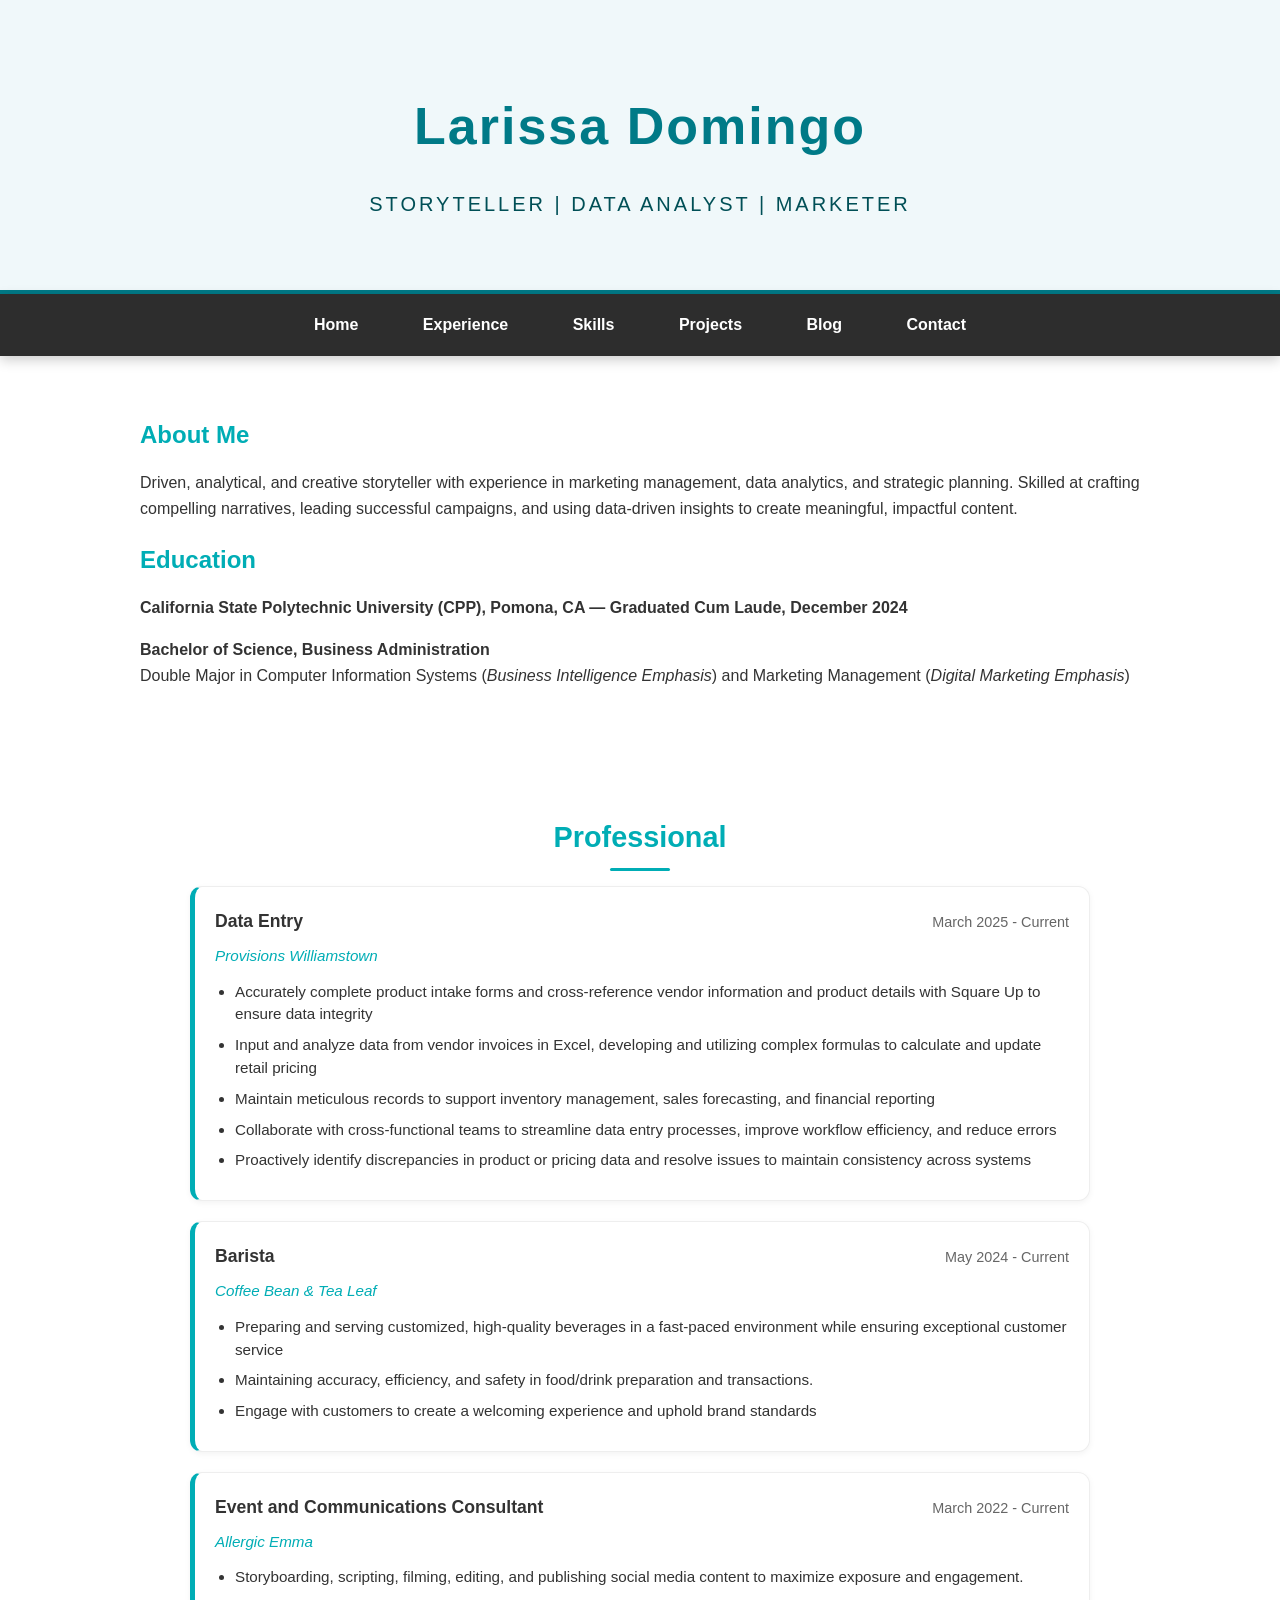
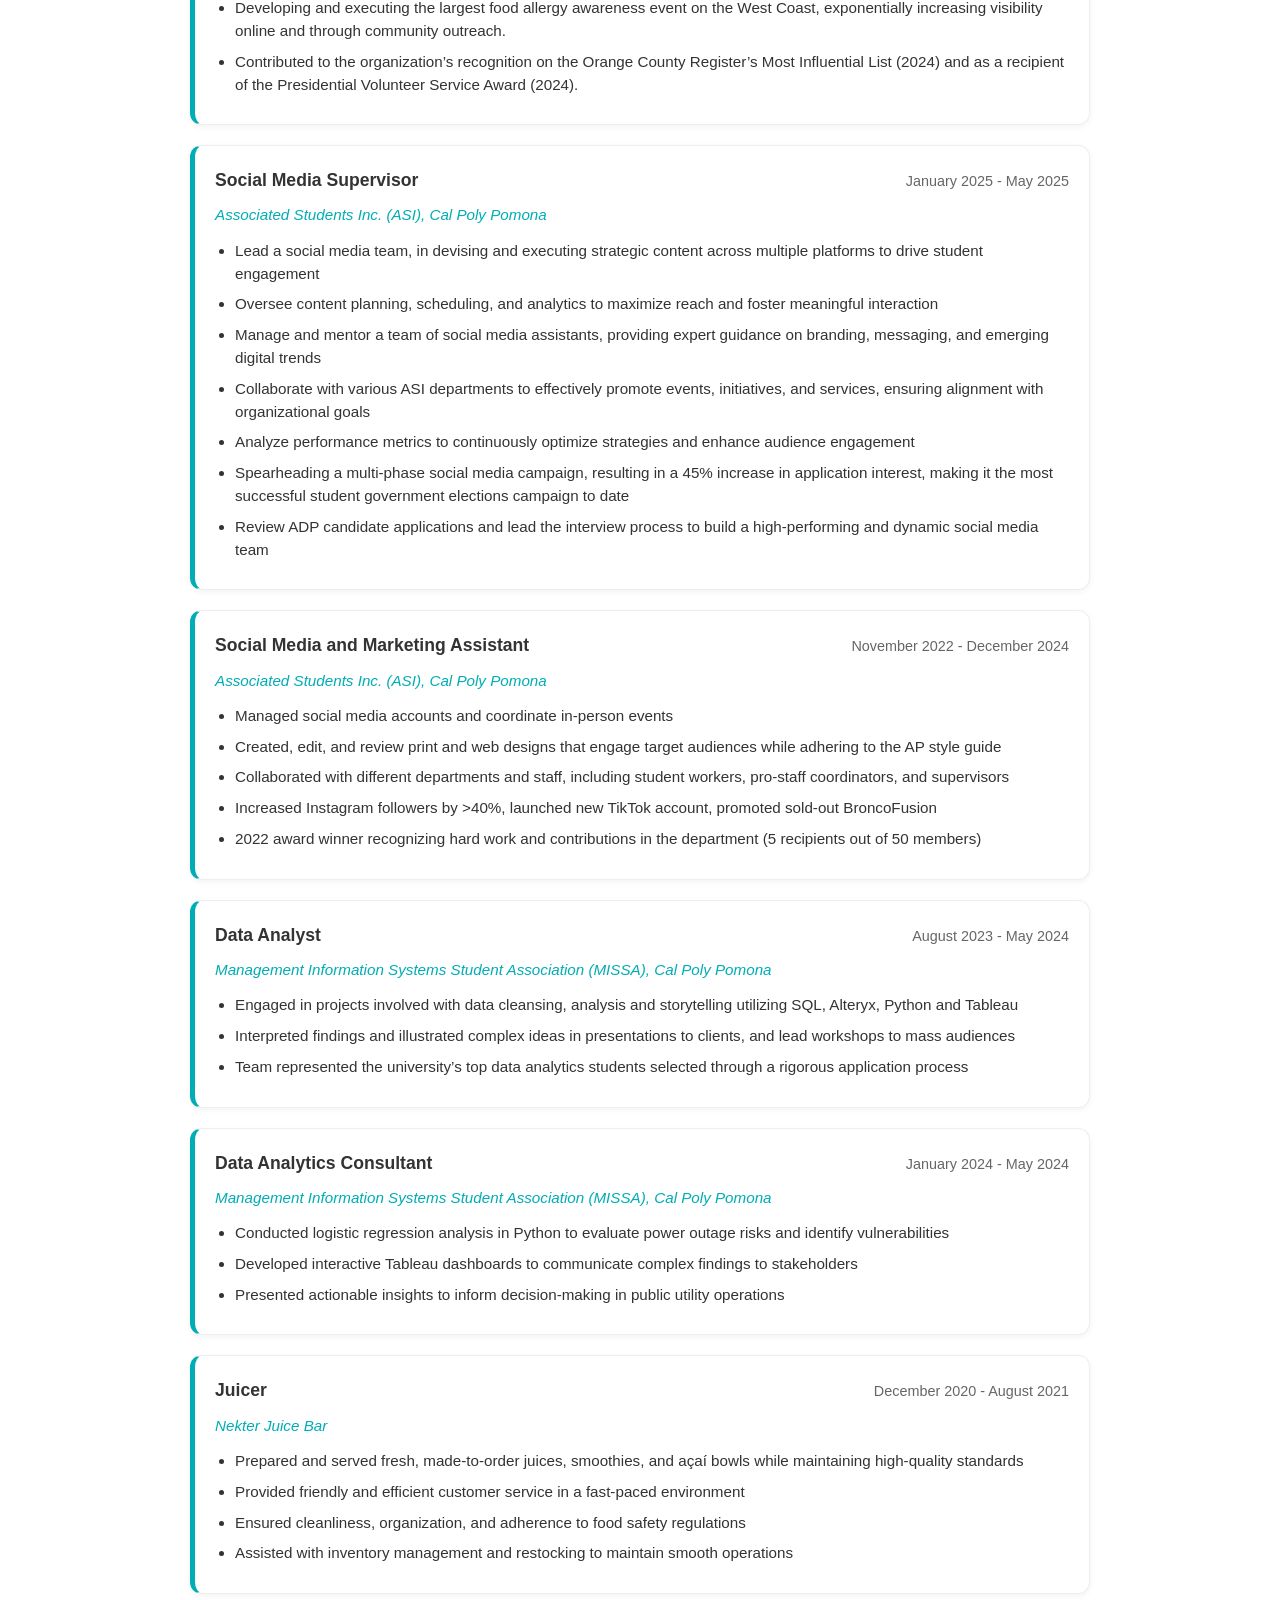
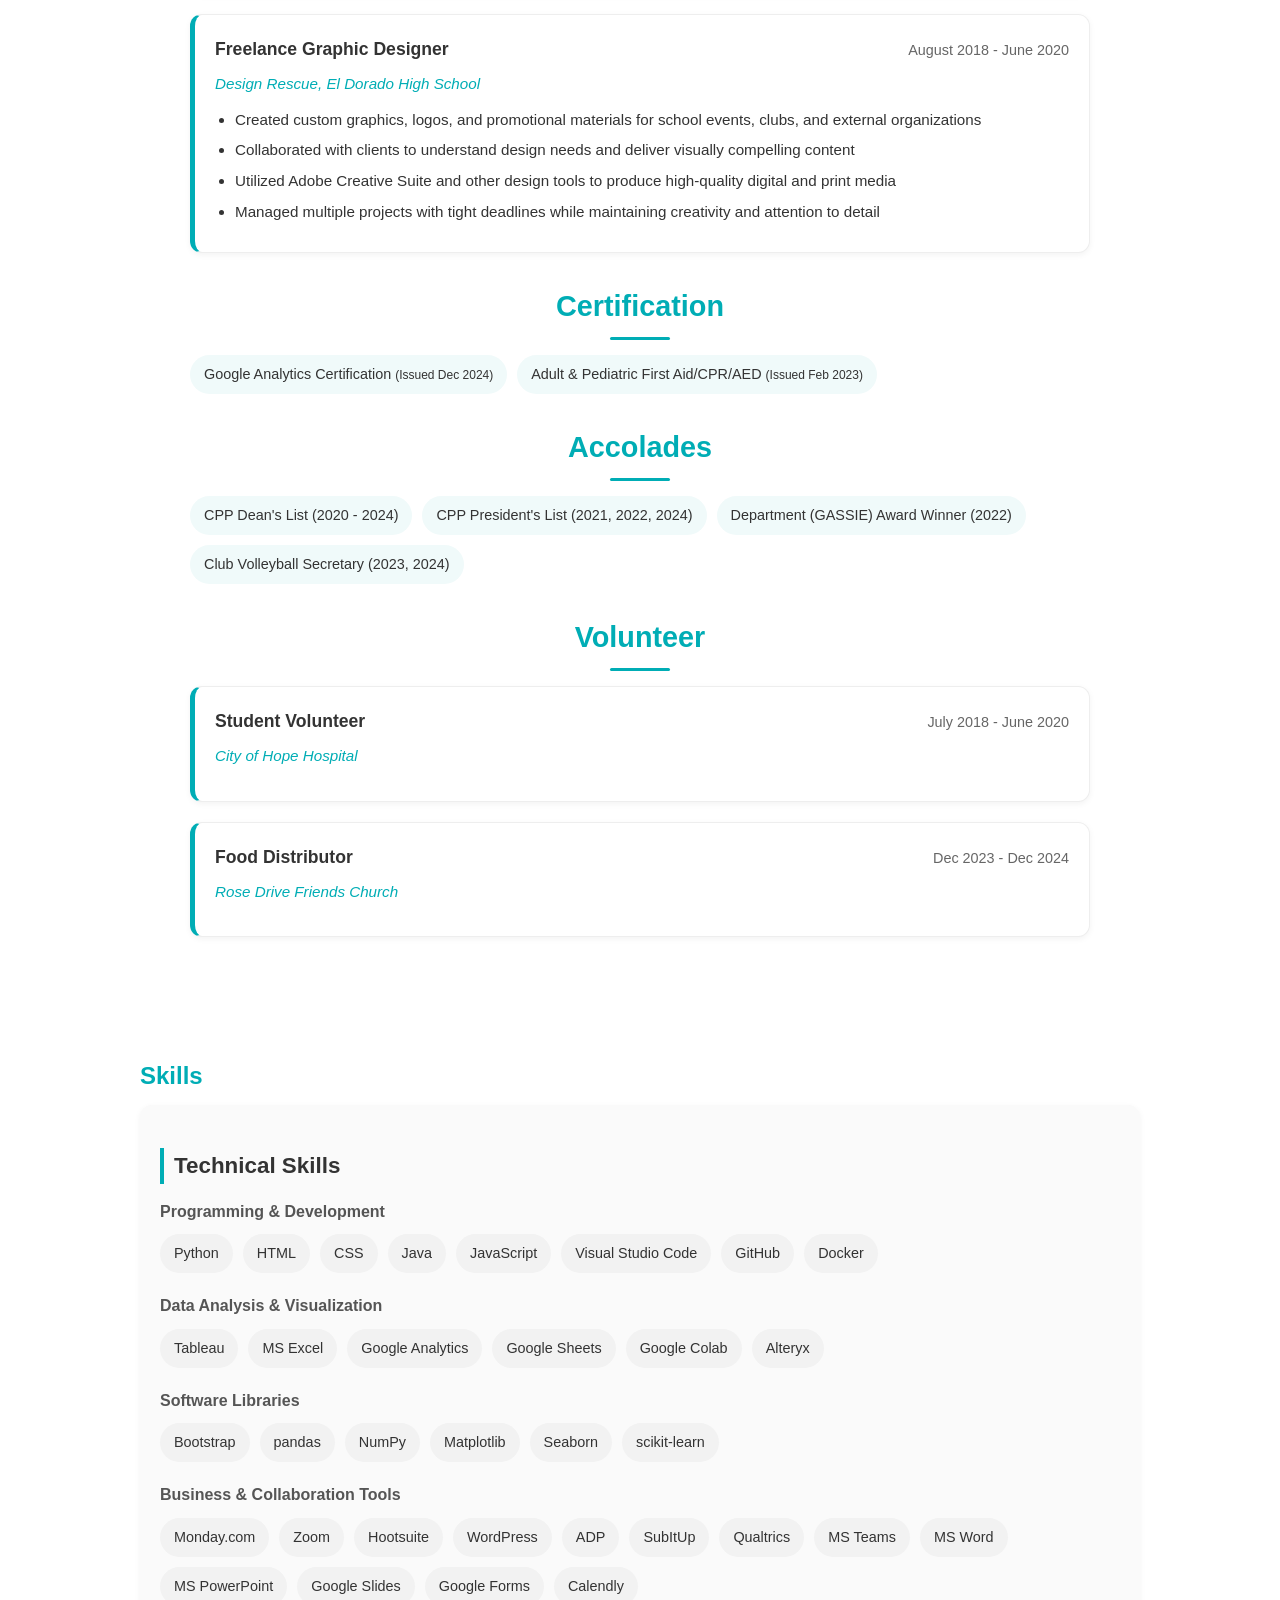
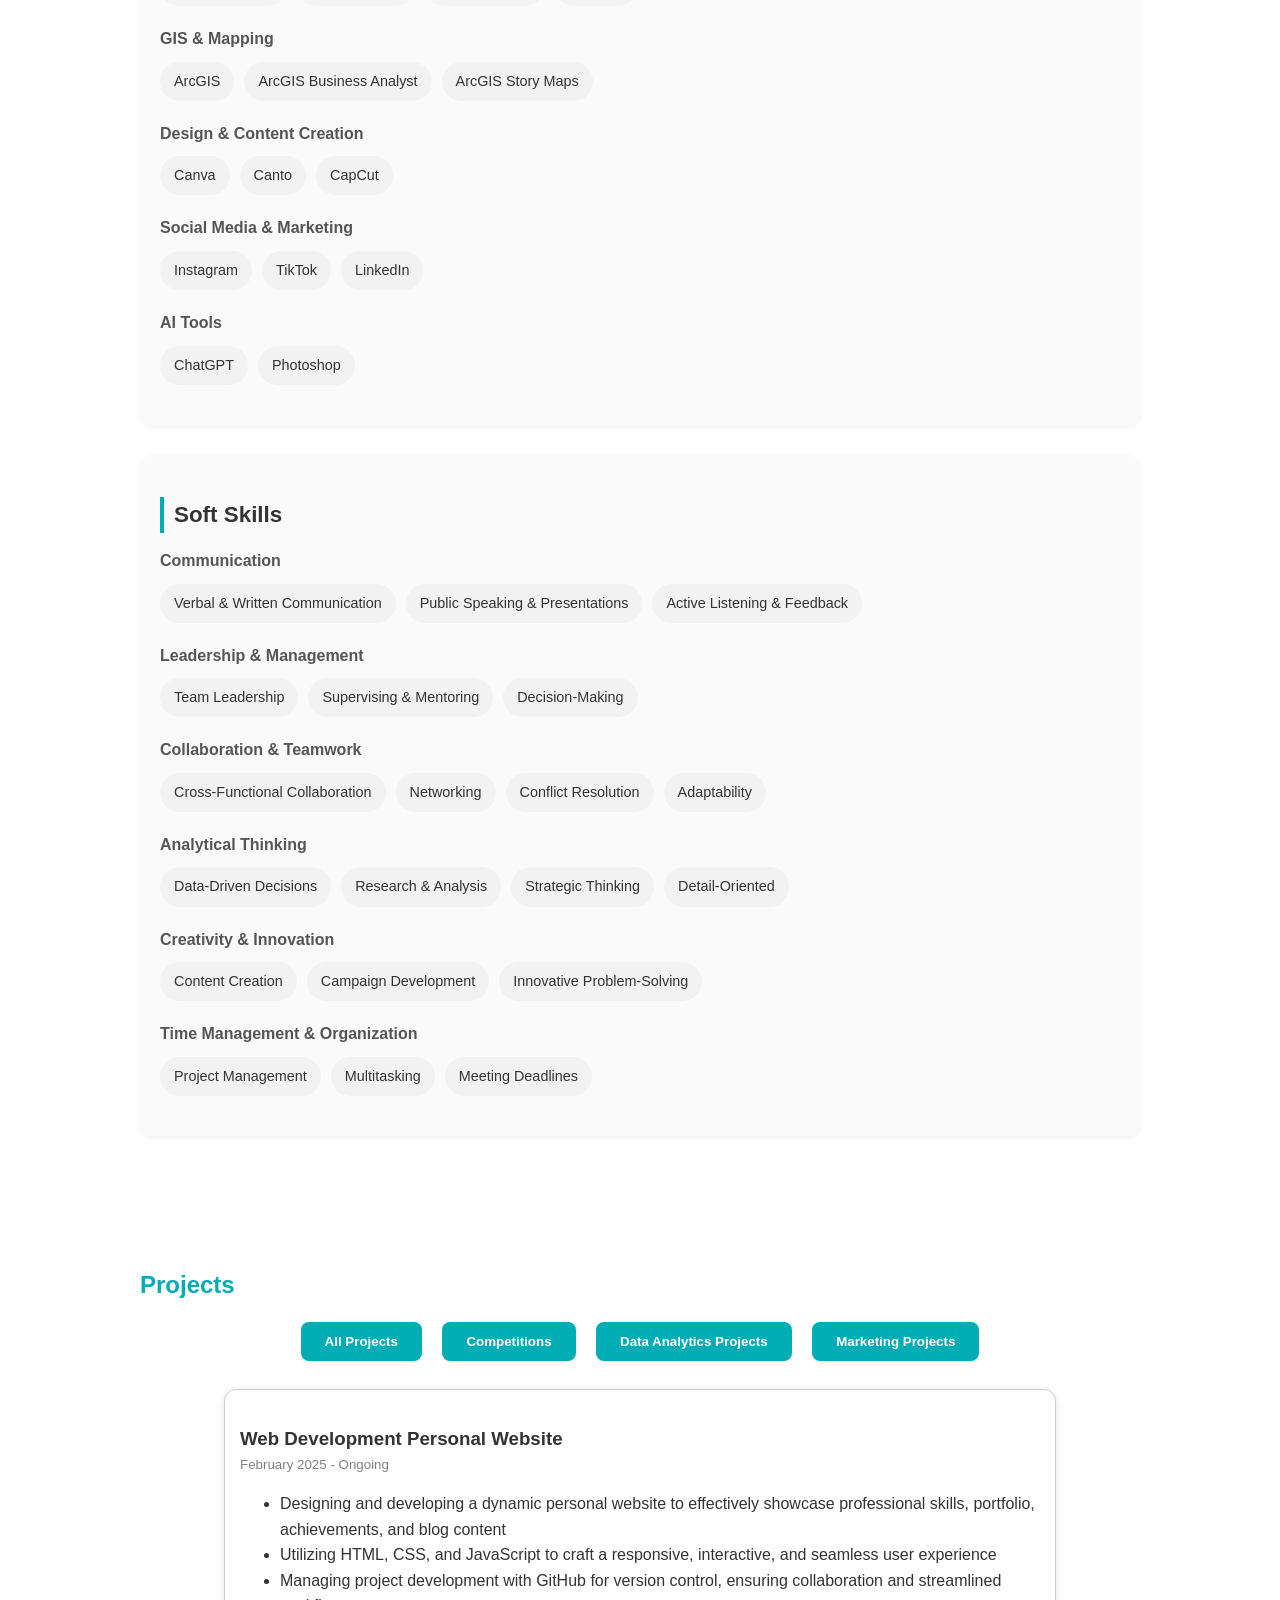
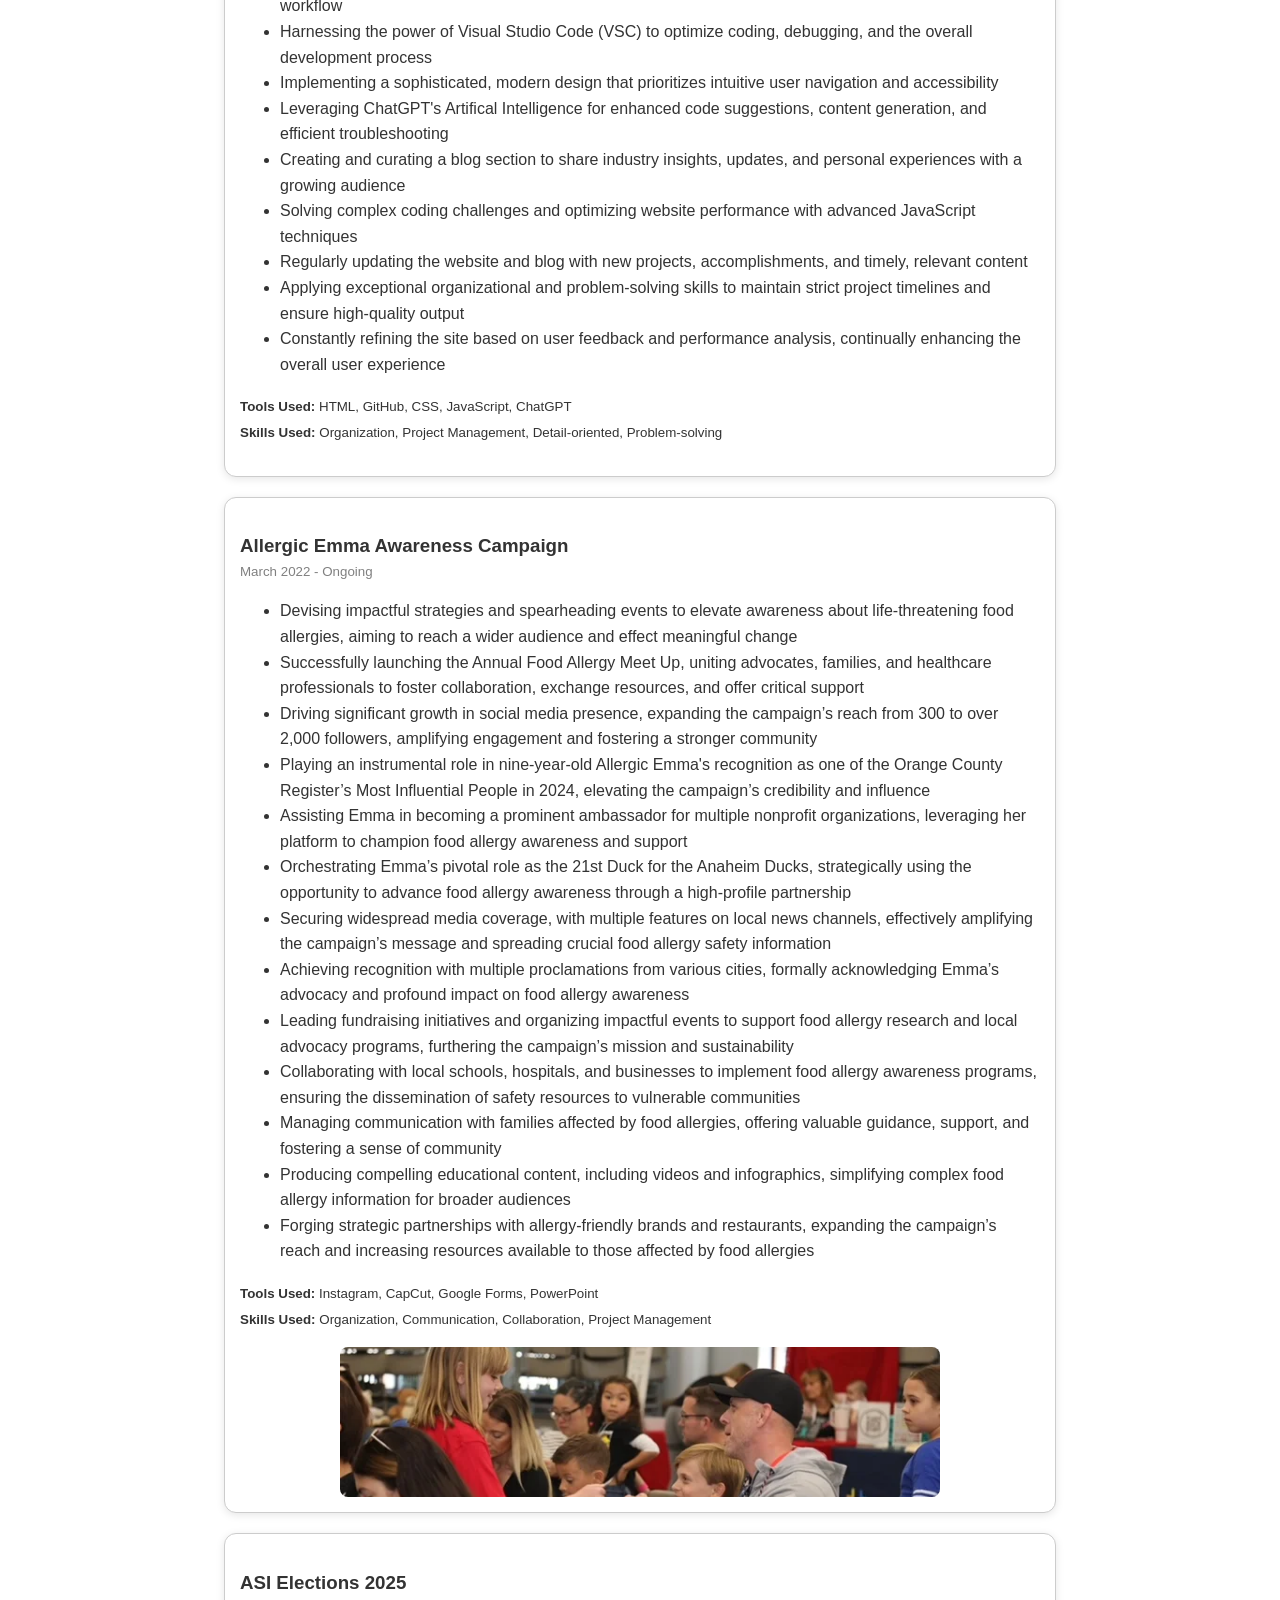
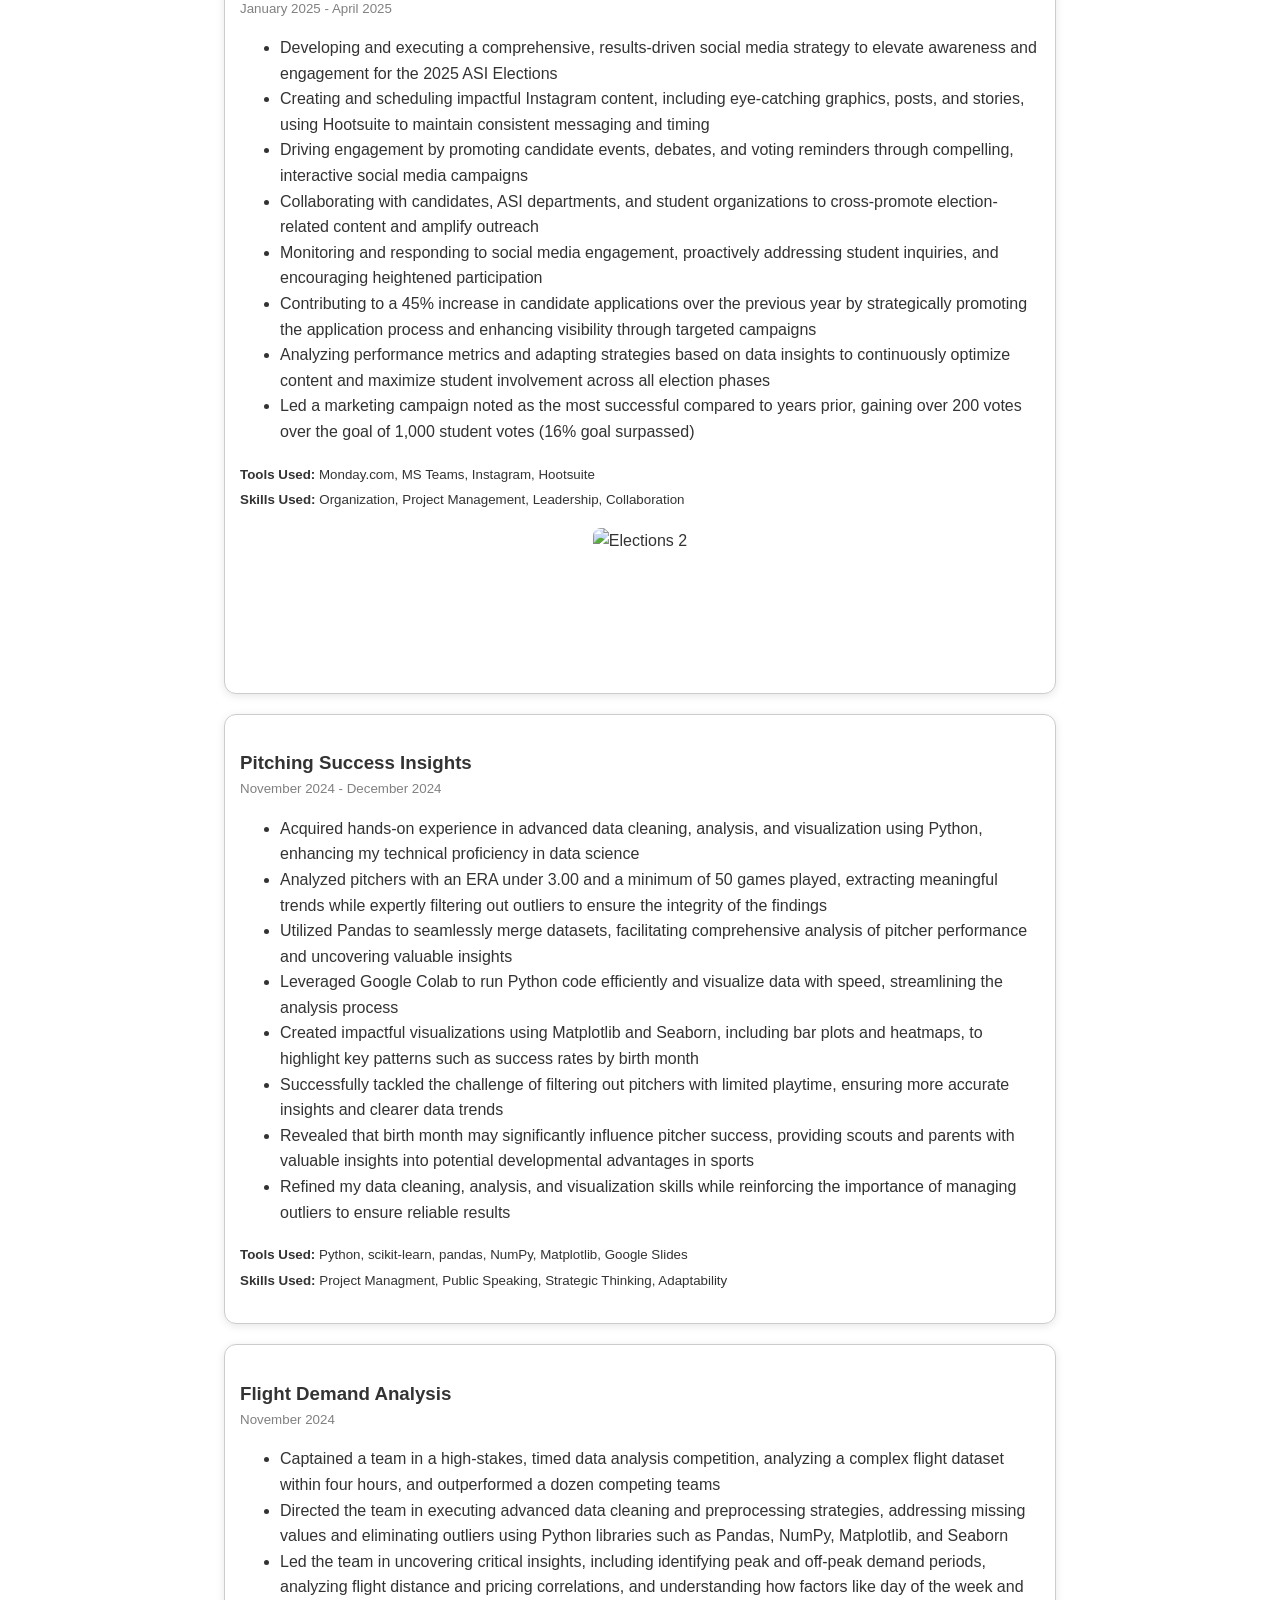
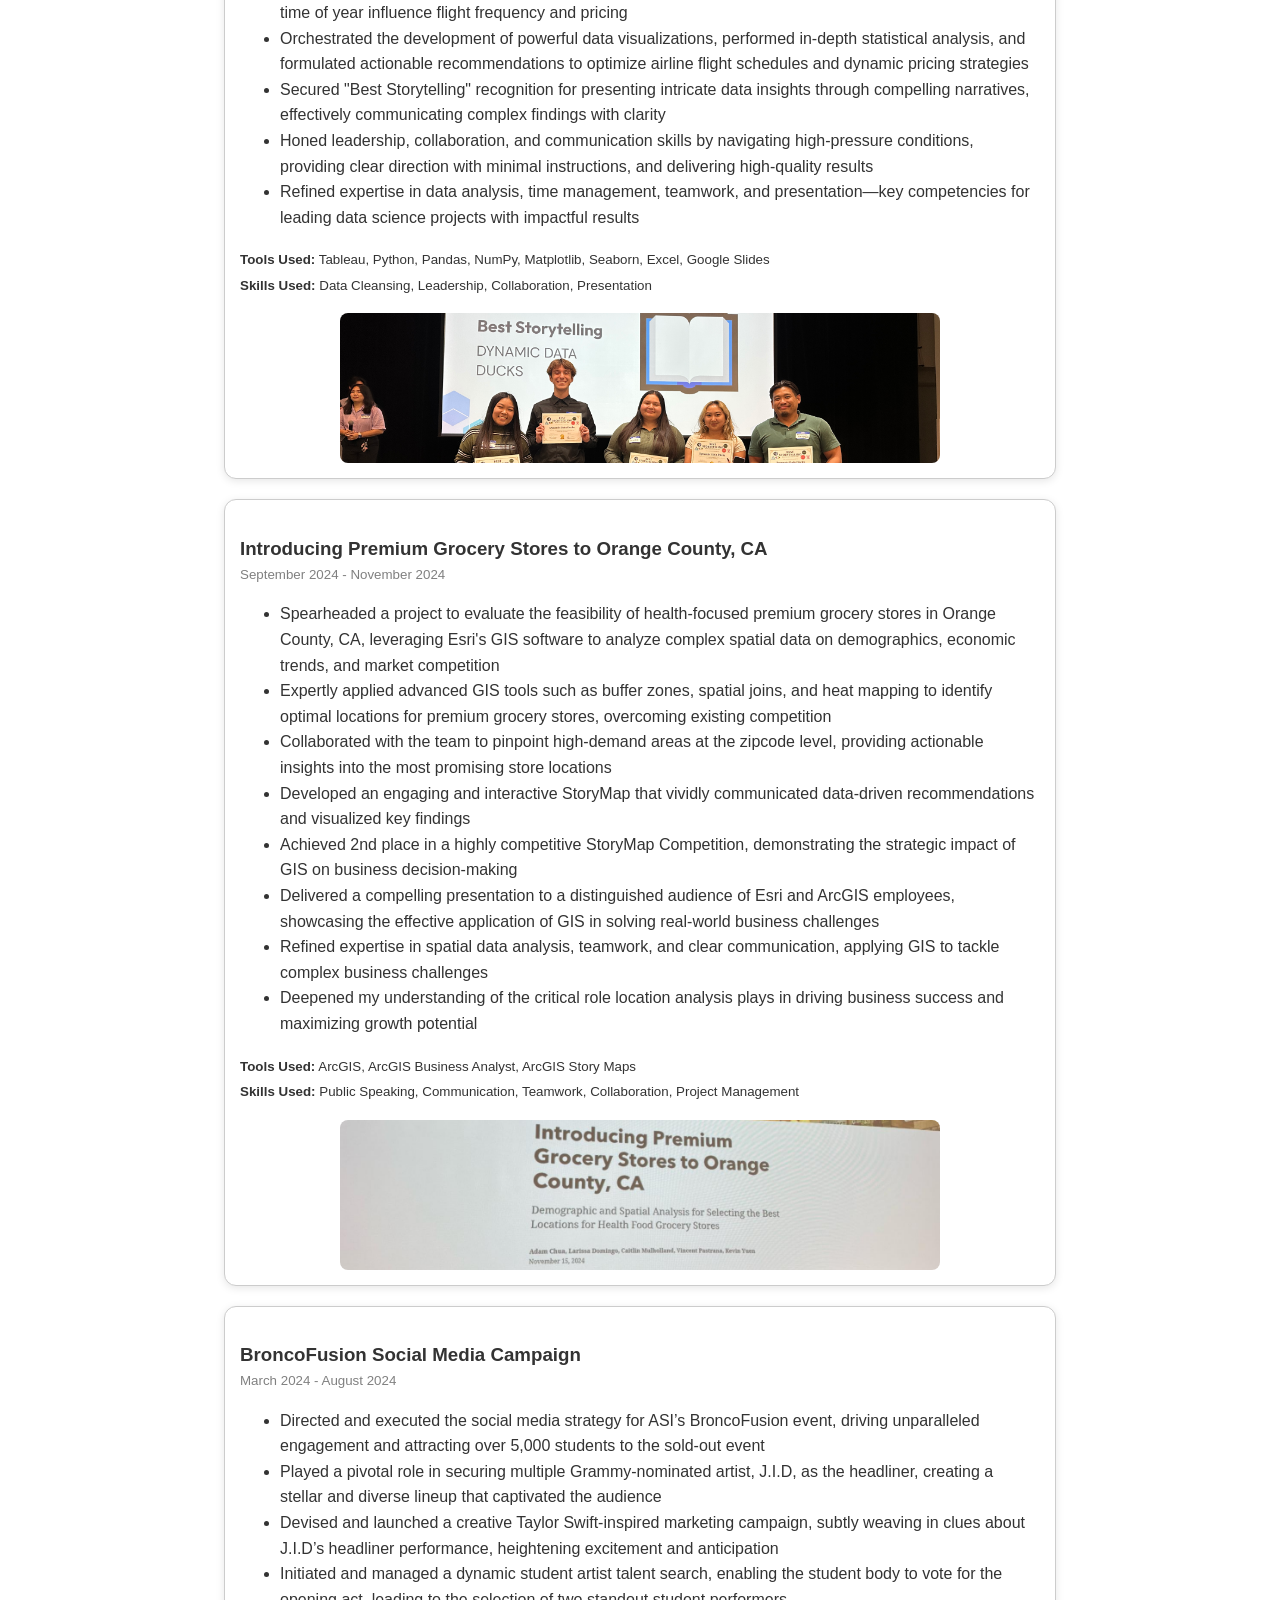
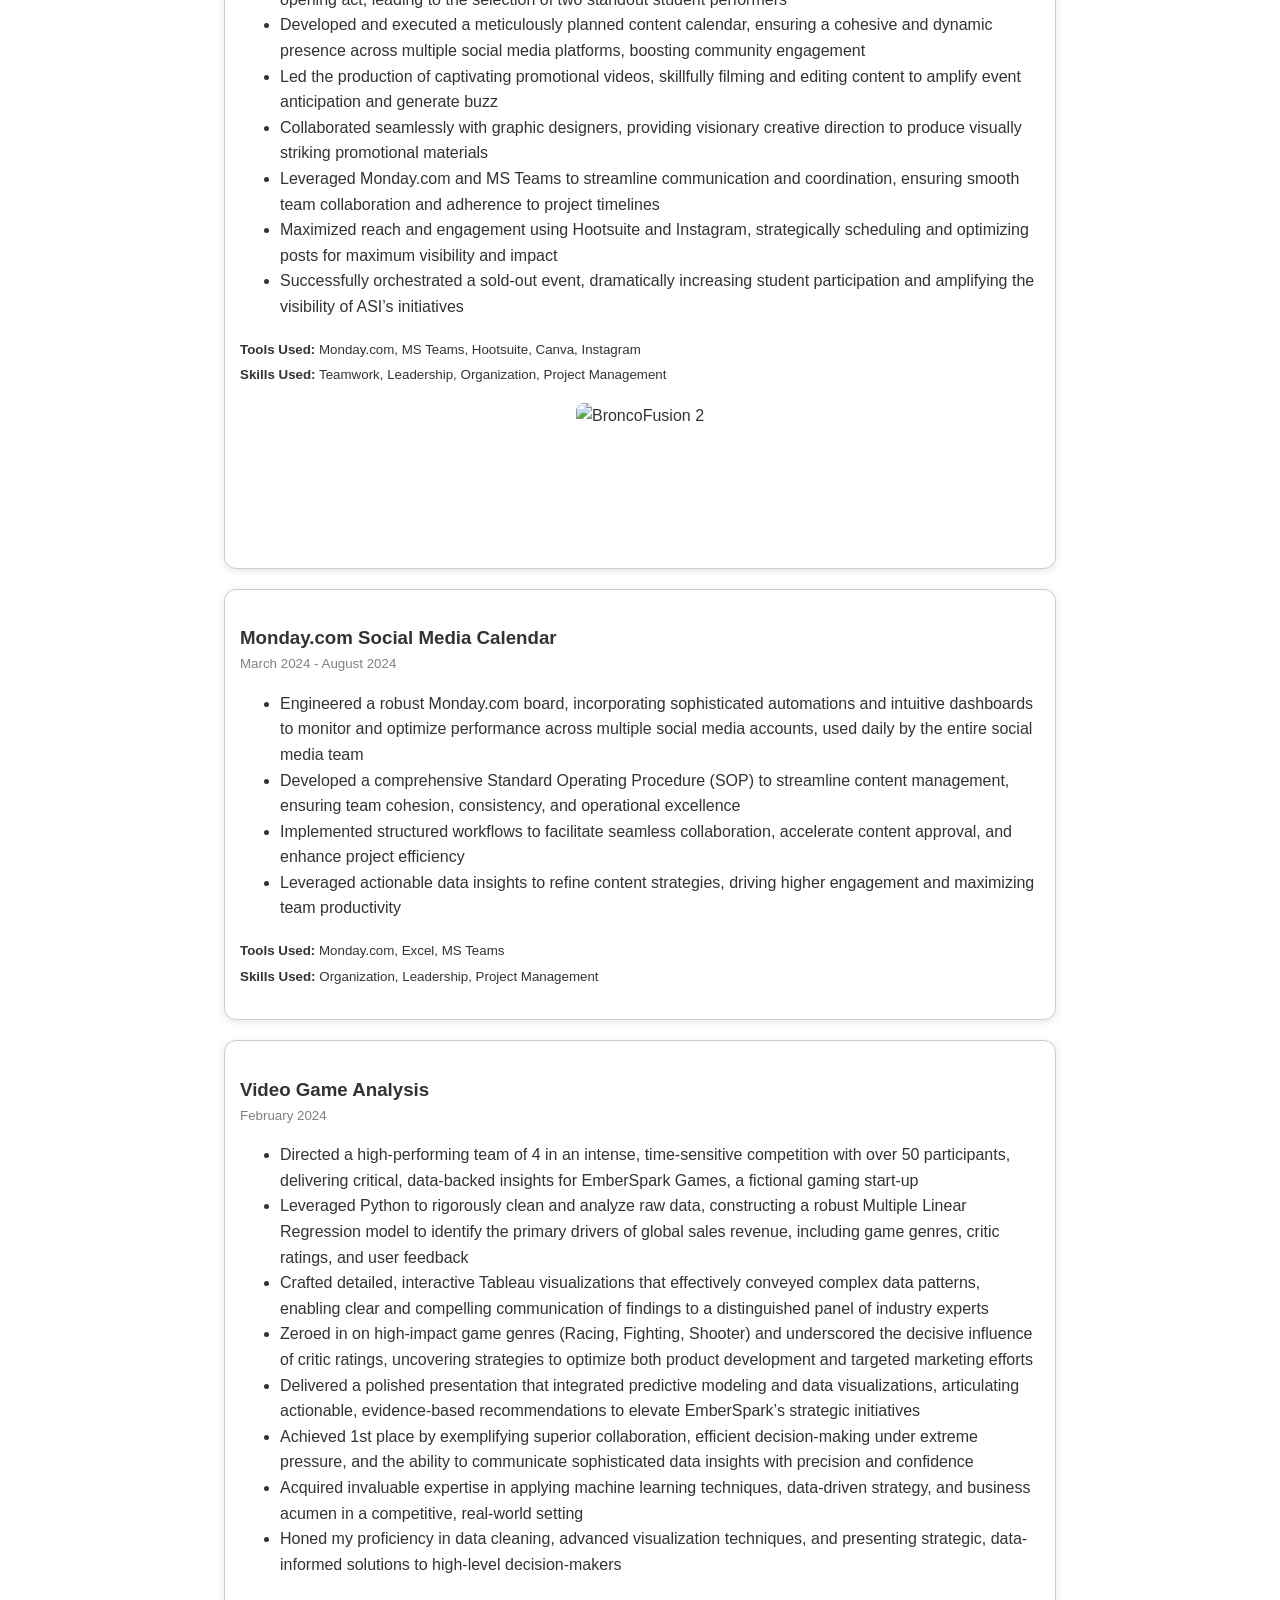
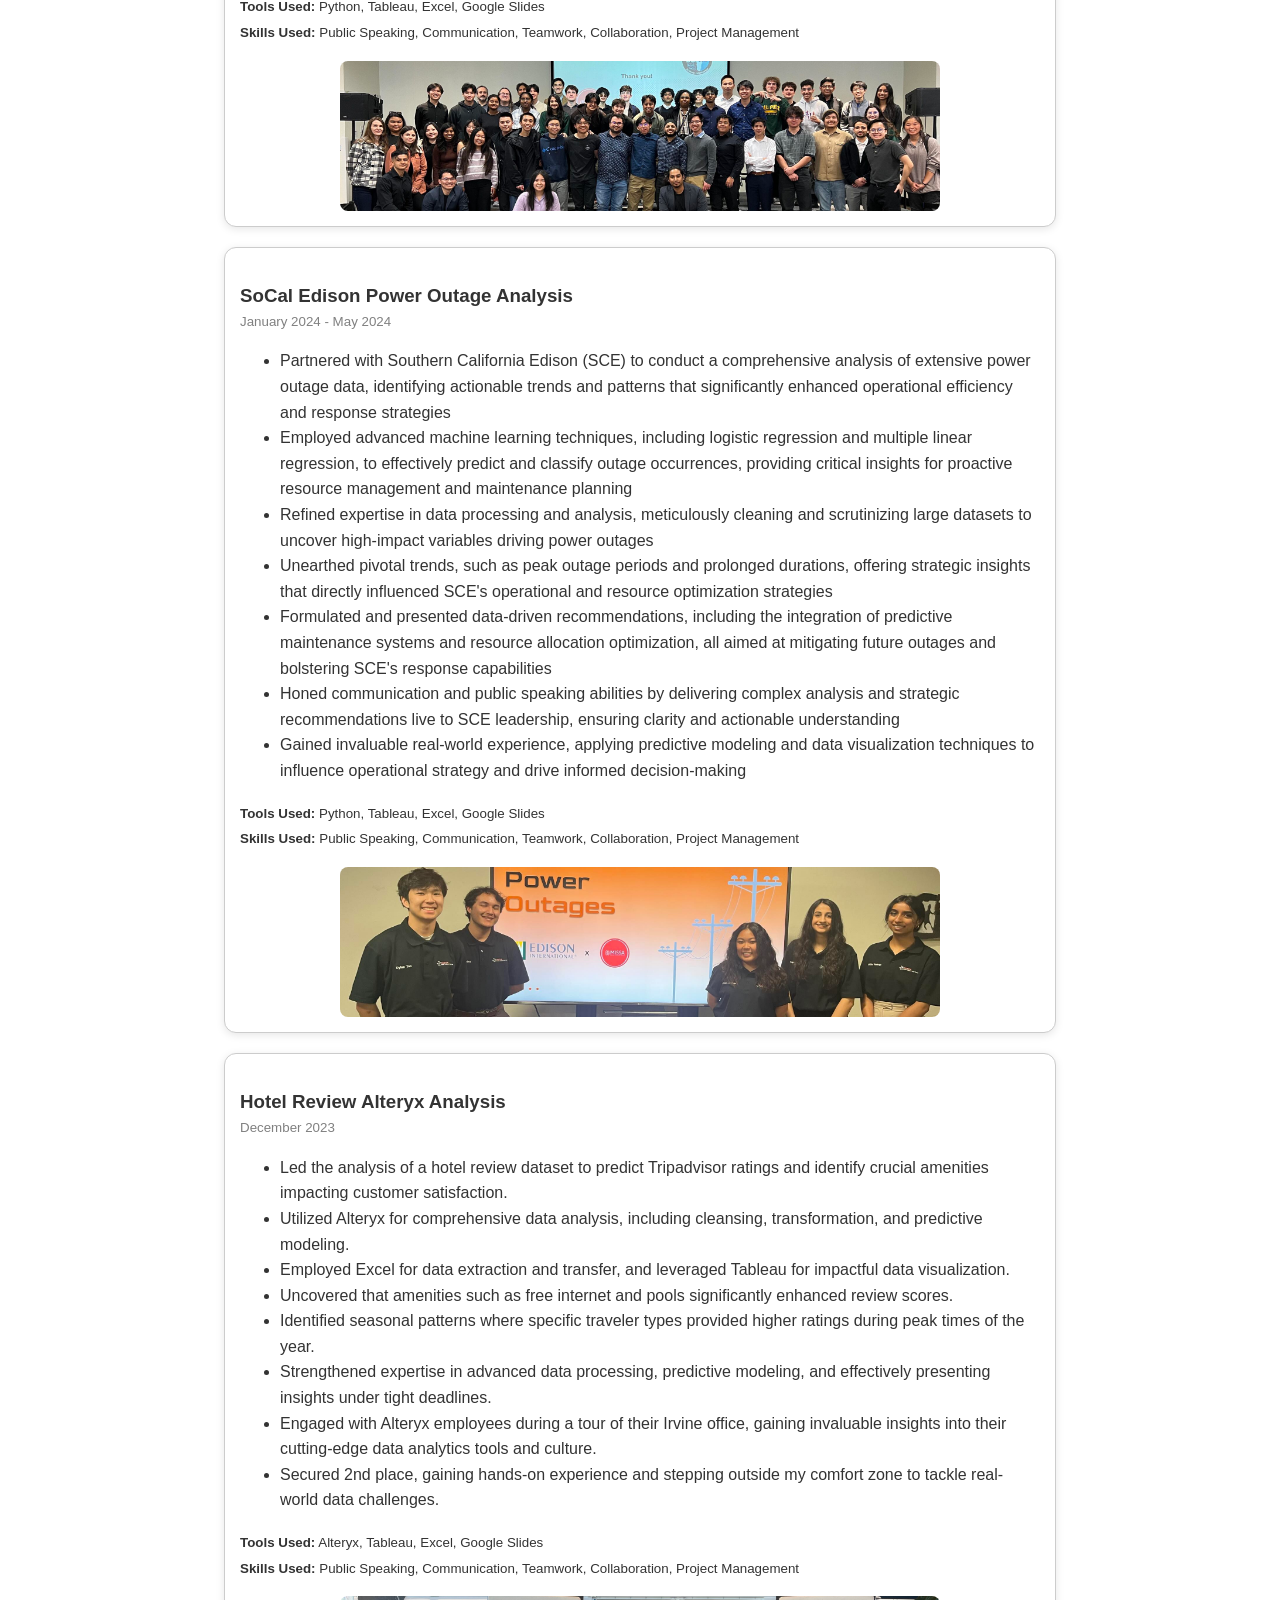
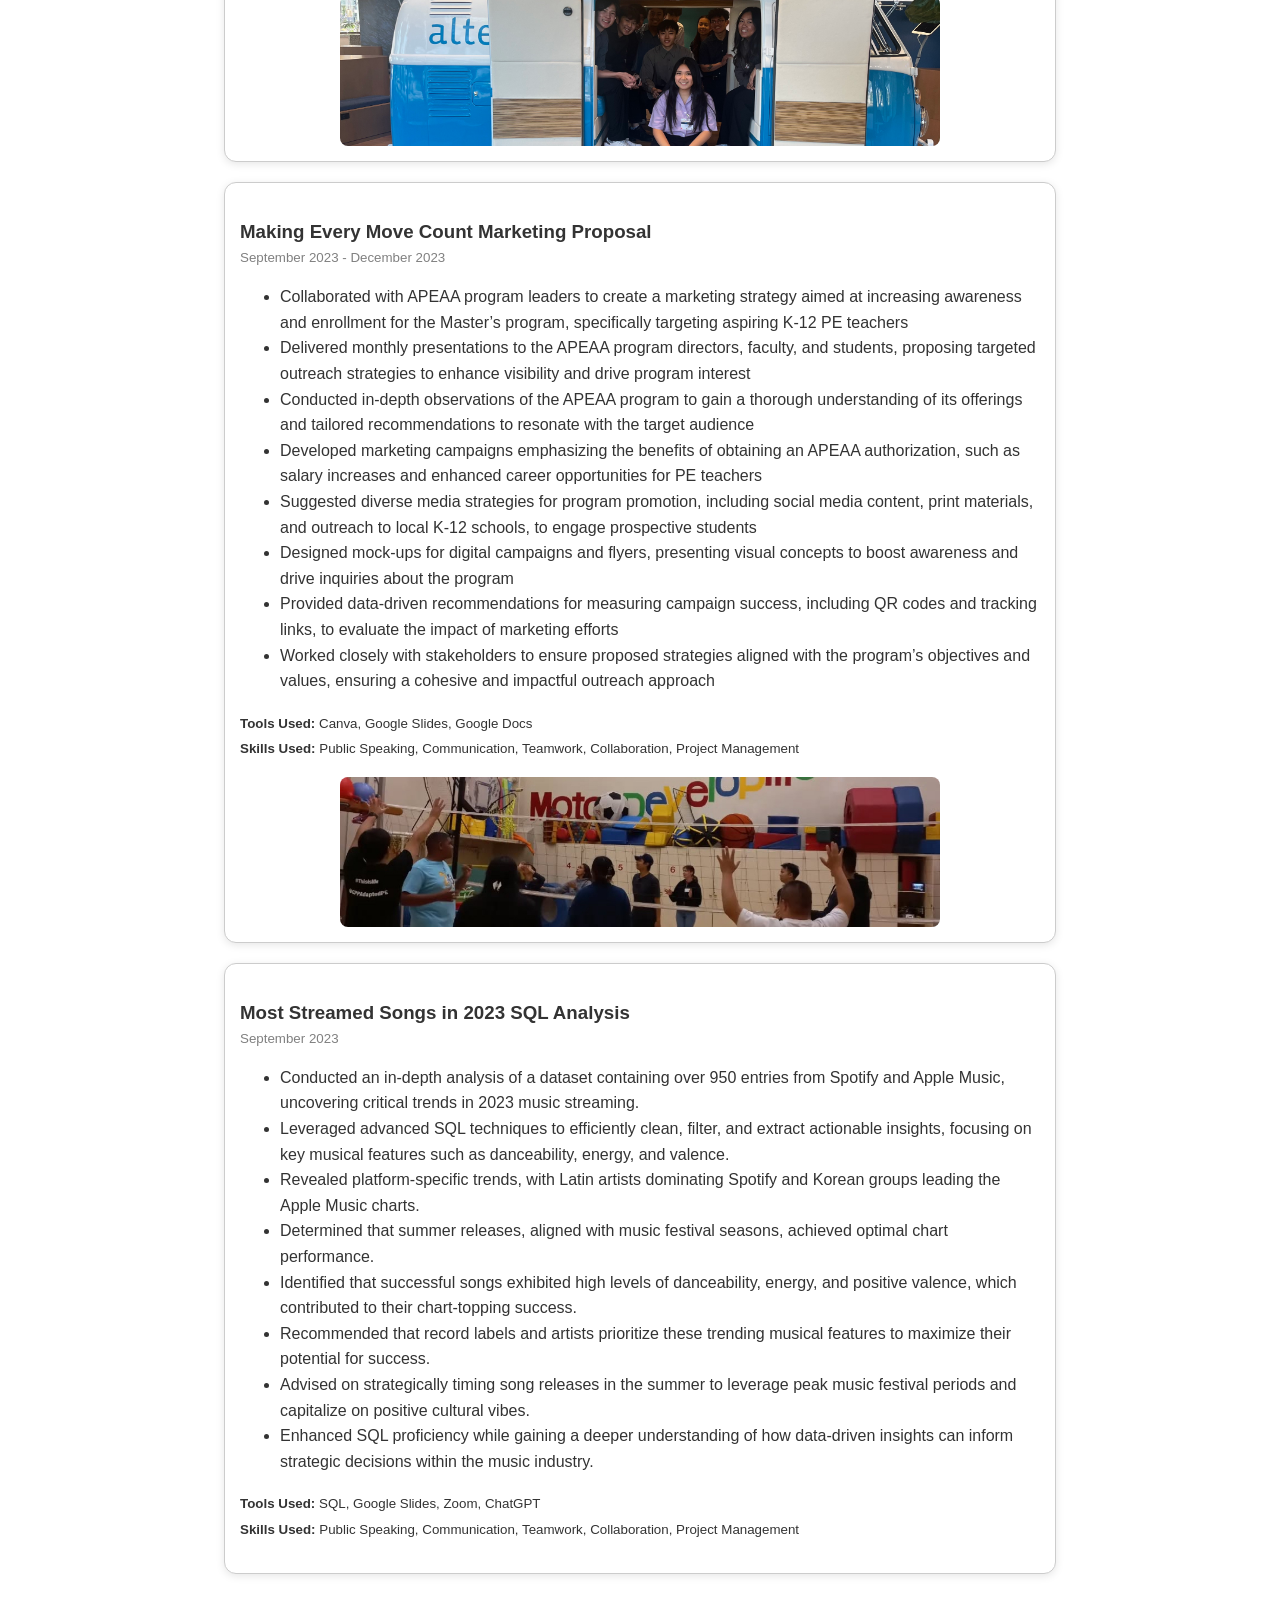
==== commit bcbe5dd5: "Update index.html" ====
--- a/index.html
+++ b/index.html
@@ -328,7 +328,8 @@
           </div>
         </div>
       </section>    
-
+      
+      
     <section id="projects">
         <h2>Projects</h2>
 
@@ -490,7 +491,7 @@
             </div>  
         </div>
         
-        <div class="project" data-category="competition, data" onclick="window.open('https://storymaps.arcgis.com/stories/b0e994234ab949f2b6ae4730088ab826', '_blank')">
+        <div class="project" data-category="competition, data" onclick="window.open('https://arcg.is/01eCmC0', '_blank')">
             <h3 style="margin-bottom: 2px;">Introducing Premium Grocery Stores to Orange County, CA</h3>
             <small style="display: block; margin-top: -2px; color: gray;">September 2024 - November 2024</small>
         
--- a/styles.css
+++ b/styles.css
@@ -12,41 +12,185 @@
     line-height: 1.6;
 }
 
-header {
-    background: #000;
-    color: #fff;
-    padding: 60px 20px;
-    text-align: center;
-}
-
+
+
+/* Base nav styling */
 nav {
     position: sticky;
     top: 0;
-    background: #222;
+    background: rgba(34,34,34,0.95);
     padding: 10px 0;
     text-align: center;
-    box-shadow: 0 2px 4px rgba(0,0,0,0.1);
+    box-shadow: 0 4px 12px rgba(0,0,0,0.2);
     z-index: 1000;
+    font-family: 'Montserrat', sans-serif;
 }
 
 nav a {
     color: #fff;
-    margin: 0 20px;
+    margin: 0 12px;
+    padding: 8px 18px;
     text-decoration: none;
-    font-weight: bold;
-    transition: color 0.3s ease;
-    pointer-events: auto;
+    font-weight: 600;
+    border-radius: 25px;
+    transition: all 0.3s ease;
+    display: inline-block;
+}
+
+nav a.active {
+    background: #00adb5;
+    color: #fff;
+    box-shadow: 0 4px 8px rgba(0,173,181,0.4);
 }
 
 nav a:hover {
-    color: #00adb5;
-}
+    background: #00adb5;
+    transform: translateY(-2px);
+    box-shadow: 0 4px 12px rgba(0,173,181,0.3);
+    text-decoration: none; /* Ensure hover doesn't underline */
+}
+
+/* Hamburger styling */
+nav .icon {
+    display: none; /* Hidden by default */
+    position: absolute;
+    right: 20px;
+    top: 15px;
+    font-size: 28px;
+    cursor: pointer;
+    color: #00adb5;
+}
+
+/* Responsive: show hamburger & stack links vertically */
+@media screen and (max-width: 768px) {
+    #myLinks {
+        display: none; /* hidden until hamburger clicked */
+        flex-direction: column;
+        text-align: center;
+    }
+
+    nav a {
+        display: block;
+        margin: 10px 0;
+    }
+
+    nav .icon {
+        display: inline-block;
+    }
+}
+
 
 section {
     padding: 40px 20px;
     max-width: 1000px;
     margin: auto;
 }
+
+
+/* Experience Section */
+#experience {
+    max-width: 900px;
+    margin: 0 auto;
+  }
+  
+  #experience h2 {
+    font-size: 1.8rem;
+    margin: 30px 0 15px;
+    color: #00adb5;
+    text-align: center;
+    position: relative;
+  }
+  
+  #experience h2::after {
+    content: "";
+    display: block;
+    width: 60px;
+    height: 3px;
+    background: #00adb5;
+    margin: 8px auto 0;
+    border-radius: 2px;
+  }
+  
+  .experience-card {
+    background: #fff;
+    border: 1px solid #eee;
+    border-left: 5px solid #00adb5;
+    border-radius: 12px;
+    padding: 20px;
+    margin-bottom: 20px;
+    box-shadow: 0 2px 6px rgba(0,0,0,0.05);
+    transition: transform 0.2s ease, box-shadow 0.3s ease;
+  }
+  
+  .experience-card:hover {
+    transform: translateY(-5px);
+    box-shadow: 0 6px 16px rgba(0,0,0,0.1);
+  }
+  
+  .exp-header {
+    display: flex;
+    justify-content: space-between;
+    align-items: baseline;
+    margin-bottom: 8px;
+  }
+  
+  .exp-role {
+    font-weight: bold;
+    font-size: 1.1rem;
+    color: #333;
+  }
+  
+  .exp-date {
+    font-size: 0.9rem;
+    color: #666;
+  }
+  
+  .exp-company {
+    display: inline-block;
+    font-style: italic;
+    color: #00adb5;
+    margin-bottom: 12px;
+    text-decoration: none;
+    font-size: 0.95rem;
+  }
+  
+  .exp-company:hover {
+    text-decoration: underline;
+  }
+  
+  .experience-card ul {
+    padding-left: 20px;
+    margin: 0;
+  }
+  
+  .experience-card li {
+    margin-bottom: 8px;
+    font-size: 0.95rem;
+    line-height: 1.5;
+  }
+  
+  /* Tags for Certifications & Accolades */
+  .tag-list {
+    display: flex;
+    flex-wrap: wrap;
+    gap: 10px;
+    margin-bottom: 30px;
+  }
+  
+  .tag-list span {
+    background: #f0fafa;
+    color: #333;
+    padding: 8px 14px;
+    border-radius: 20px;
+    font-size: 0.9rem;
+    transition: background 0.2s ease;
+  }
+  
+  .tag-list span:hover {
+    background: #00adb5;
+    color: #fff;
+  }
+  
 
 .project {
     background: #f9f9f9;
@@ -148,28 +292,57 @@
 }
 
 /* Skills section */
-.skills-category {
+/* Block styling */
+.skills-block {
+    background: #fafafa;
+    border-radius: 12px;
+    padding: 20px;
+    margin-bottom: 30px;
+    box-shadow: 0 2px 6px rgba(0,0,0,0.05);
+  }
+  
+  .skills-block h3 {
+    margin-bottom: 15px;
+    font-size: 1.4rem;
+    color: #333;
+    border-left: 4px solid #00adb5;
+    padding-left: 10px;
+  }
+  
+  .skills-category {
     margin-bottom: 20px;
-    background-color: #f9f9f9;
-    padding: 15px;
-    border-radius: 8px;
-    box-shadow: 0 2px 6px rgba(0, 0, 0, 0.1);
-}
-
-.skills-category p {
-    font-size: 1.1em;
+  }
+  
+  .skills-category h4 {
     margin: 10px 0;
-}
-
-.skills-category p strong {
+    font-size: 1rem;
+    font-weight: bold;
+    color: #555;
+  }
+  
+  /* Bubble styling */
+  .skills-bubbles {
+    display: flex;
+    flex-wrap: wrap;
+    gap: 10px;
+  }
+  
+  .skills-bubbles span {
+    background-color: #f2f2f2;
     color: #333;
-}
-
-h3 {
-    margin-top: 30px;
-    font-size: 1.4em;
-    color: #333;
-}
+    padding: 8px 14px;
+    border-radius: 20px;
+    font-size: 0.9rem;
+    white-space: nowrap;
+    transition: all 0.2s ease-in-out;
+  }
+  
+  .skills-bubbles span:hover {
+    background-color: #00adb5;
+    color: #fff;
+    transform: translateY(-2px);
+  }
+  
 
 /* Slideshow Container */
 .slideshow-container {
@@ -283,3 +456,33 @@
         display: block;  /* Show the menu when the button is open */
     }
 }
+
+/* === Fun + Creative Footer === */
+footer {
+    text-align: center;
+    margin-top: 60px;
+    padding: 25px 10px;
+    font-size: 1rem;
+    color: #444;
+    background: linear-gradient(135deg, #fff, #f0fafa);
+    border-top: 2px dashed #00adb5;
+    border-radius: 18px 18px 0 0;
+    box-shadow: 0 -4px 8px rgba(0,0,0,0.05);
+    font-family: "Segoe UI", Tahoma, Geneva, Verdana, sans-serif;
+  }
+  
+  footer p {
+    margin: 0;
+    font-weight: 500;
+    letter-spacing: 0.5px;
+  }
+  
+  footer .name {
+    color: #00adb5;
+    font-weight: 600;
+    transition: color 0.3s ease;
+  }
+  
+  footer .name:hover {
+    color: #ff9800;
+  }
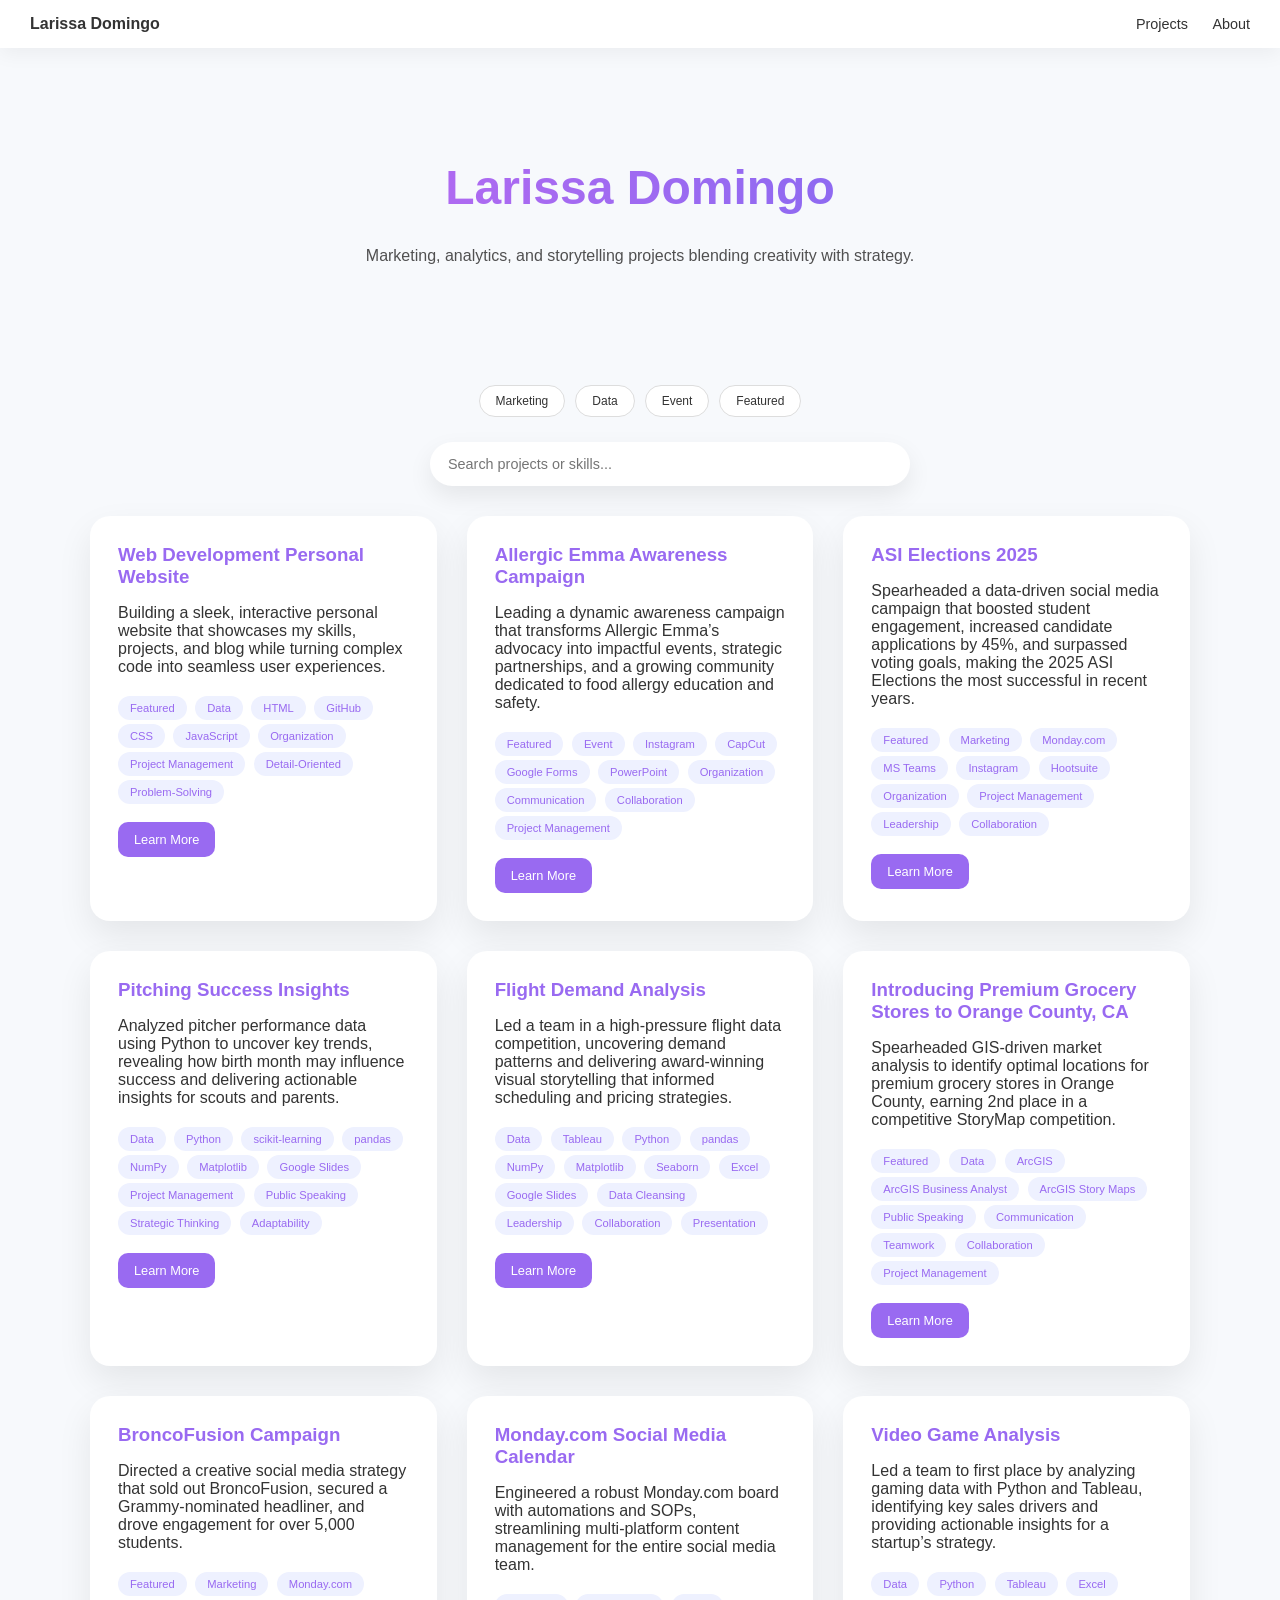
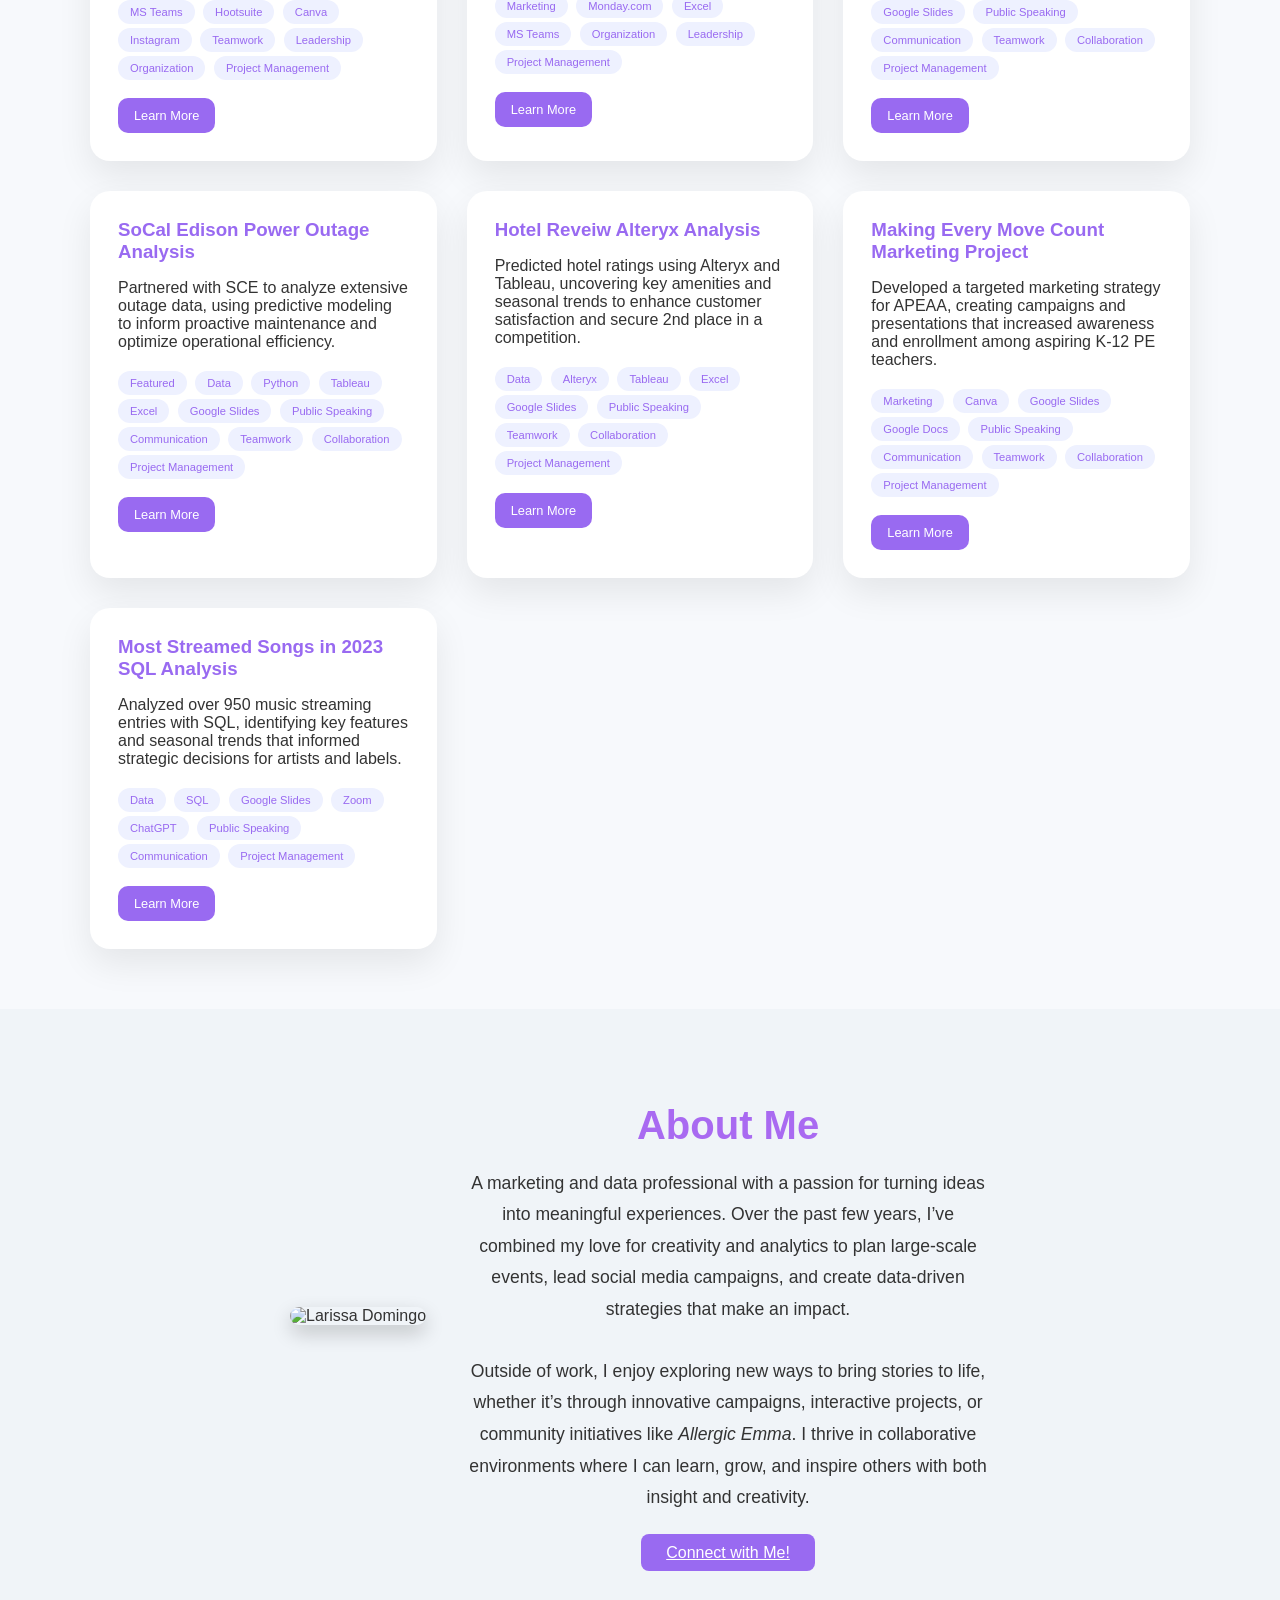
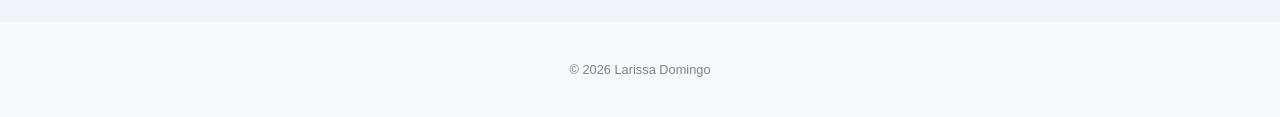
==== commit 9956d472: "Rename main to index.html" ====
--- a/index.html
+++ b/index.html
@@ -1,781 +1,956 @@
 <!DOCTYPE html>
 <html lang="en">
+<head>
+<meta charset="UTF-8">
+<title>Larissa Domingo | Portfolio</title>
+<meta name="viewport" content="width=device-width, initial-scale=1.0">
+
+<style>
+:root {
+    --primary: #996af1;
+    --bg: #f7f9fc;
+}
+
+html {
+    scroll-behavior: smooth;
+}
+
+body {
+    margin: 0;
+    font-family: 'Poppins', sans-serif;
+    background: var(--bg);
+    color: #333;
+}
+
+/* NAVIGATION */
+nav {
+    position: sticky;
+    top: 0;
+    background: white;
+    padding: 15px 30px;
+    display: flex;
+    justify-content: space-between;
+    align-items: center;
+    box-shadow: 0 6px 20px rgba(0,0,0,0.05);
+    z-index: 100;
+}
+
+nav a {
+    margin-left: 20px;
+    text-decoration: none;
+    font-size: 0.9rem;
+    color: #333;
+}
+
+nav a:hover {
+    color: var(--primary);
+}
+
+/* HEADER */
+header {
+    padding: 80px 20px 60px;
+    text-align: center;
+}
+
+header h1 {
+    font-size: clamp(2.2rem, 5vw, 3rem);
+    background: linear-gradient(90deg, #d16af1, #6c6af1);
+    -webkit-background-clip: text;
+    -webkit-text-fill-color: transparent;
+}
+
+header p {
+    max-width: 600px;
+    margin: 15px auto 0;
+    opacity: 0.85;
+}
+
+/* SECTION */
+section {
+    padding: 60px 20px;
+}
+
+.container {
+    max-width: 1100px;
+    margin: auto;
+}
+
+/* SEARCH */
+.search-bar {
+    text-align: center;
+    margin-bottom: 30px;
+}
+
+.search-bar input {
+    width: 100%;
+    max-width: 420px;
+    padding: 14px 18px;
+    border-radius: 30px;
+    border: none;
+    box-shadow: 0 10px 25px rgba(0,0,0,0.08);
+    font-size: 0.9rem;
+}
+
+.search-wrapper {
+    position: relative;
+    max-width: 420px;
+    margin: auto;
+}
+
+#searchInput {
+    width: 100%;
+    padding: 14px 42px 14px 18px;
+    border-radius: 30px;
+    border: none;
+    box-shadow: 0 10px 25px rgba(0,0,0,0.08);
+    font-size: 0.9rem;
+}
+
+#clearSearch {
+    position: absolute;
+    right: 14px;
+    top: 50%;
+    transform: translateY(-50%);
+    background: none;
+    border: none;
+    font-size: 1.3rem;
+    color: #999;
+    cursor: pointer;
+    display: none;
+}
+
+#clearSearch:hover {
+    color: var(--primary);
+}
+
+/* PROJECT GRID */
+.projects {
+    display: grid;
+    grid-template-columns: repeat(auto-fit, minmax(280px, 1fr));
+    gap: 30px;
+}
+
+.card {
+    background: white;
+    padding: 28px;
+    border-radius: 20px;
+    box-shadow: 0 15px 35px rgba(0,0,0,0.08);
+    transition: transform 0.3s ease;
+}
+
+.card:hover {
+    transform: translateY(-8px);
+}
+
+.card h3 {
+    margin: 0;
+    color: var(--primary);
+}
+
+.tags {
+    margin-top: 15px;
+}
+
+.tag {
+    display: inline-block;
+    background: #eef1ff;
+    color: var(--primary);
+    padding: 6px 12px;
+    border-radius: 20px;
+    font-size: 0.7rem;
+    margin: 4px 4px 0 0;
+    cursor: pointer;
+}
+
+.preset-tags {
+    display: flex;
+    gap: 10px;
+    justify-content: center;
+    flex-wrap: wrap;
+    margin-bottom: 25px;
+}
+
+.preset-tag {
+    padding: 8px 16px;
+    border-radius: 20px;
+    background: white;
+    border: 1px solid #ddd;
+    font-size: 0.75rem;
+    cursor: pointer;
+    transition: all 0.25s ease;
+}
+
+.preset-tag:hover {
+    border-color: var(--primary);
+    color: var(--primary);
+}
+
+.preset-tag.active {
+    background: var(--primary);
+    color: white;
+    border-color: var(--primary);
+}
+
+
+.btn {
+    margin-top: 18px;
+    padding: 10px 16px;
+    border-radius: 10px;
+    border: none;
+    font-size: 0.8rem;
+    cursor: pointer;
+}
+
+.btn-primary {
+    background: var(--primary);
+    color: white;
+}
+
+.btn-outline {
+    background: white;
+    border: 1px solid var(--primary);
+    color: var(--primary);
+}
+
+/* MODAL */
+.modal {
+    position: fixed;
+    inset: 0;
+    background: rgba(0,0,0,0.6);
+    display: none;
+    align-items: center;
+    justify-content: center;
+    padding: 20px;
+    z-index: 999;
+}
+
+.modal-content {
+    background: white;
+    width: 100%;
+    max-width: 650px;
+    border-radius: 20px;
+    padding: 25px;
+    display: flex;
+    flex-direction: column;
+    gap: 20px;
+}
+
+/* HEADER FIXED SPACING */
+.modal-header h3 {
+    margin: 0;
+}
+
+#modalDate {
+    display: block;
+    font-size: 0.8rem;
+    color: #888;
+    margin: 12px 0 0 0;
+    line-height: 1.2;
+}
+
+/* CAROUSEL */
+.carousel {
+    position: relative;
+    aspect-ratio: 16/9;
+    overflow: hidden;
+    border-radius: 14px;
+}
+
+.carousel img {
+    width: 100%;
+    height: 100%;
+    object-fit: cover;
+    display: none;
+}
+
+.carousel img.active {
+    display: block;
+}
+
+.carousel-btn {
+    position: absolute;
+    top: 50%;
+    transform: translateY(-50%);
+    background: rgba(0,0,0,0.5);
+    color: white;
+    border: none;
+    padding: 8px 12px;
+    border-radius: 50%;
+    cursor: pointer;
+}
+
+.carousel-btn.left { left: 10px; }
+.carousel-btn.right { right: 10px; }
+
+/* ABOUT */
+.about {
+    max-width: 700px;
+    margin: auto;
+    text-align: center;
+}
+
+footer {
+    text-align: center;
+    padding: 40px 20px;
+    font-size: 0.8rem;
+    opacity: 0.6;
+}
+
+.hidden {
+    display: none;
+}
+
+
+/* Container Layout */
+.about-section {
+    background: #f0f4f8; /* soft background color */
+    padding: 60px 20px;
+    font-family: 'Helvetica Neue', sans-serif;
+}
+
+.about-content {
+    display: flex;
+    flex-wrap: wrap;
+    align-items: center;
+    gap: 40px;
+    max-width: 1200px;
+    margin: 0 auto;
+}
+
+.about-image img {
+    border-radius: 20px;
+    width: 250px;
+    height: 250px;
+    object-fit: cover;
+    box-shadow: 0 8px 20px rgba(0,0,0,0.2);
+    transition: transform 0.3s ease;
+}
+
+.about-image img:hover {
+    transform: scale(1.05);
+}
+
+.about-text {
+    flex: 1;
+    max-width: 700px;
+}
+
+.about-text h2 {
+    font-size: 2.5rem;
+    margin-bottom: 20px;
+    color: #a96af1; /* accent color */
+}
+
+.about-text p {
+    font-size: 1.1rem;
+    line-height: 1.8;
+    color: #333;
+    margin-bottom: 30px;
+}
+
+.about-text .btn {
+    padding: 10px 25px;
+    font-size: 1rem;
+    border-radius: 8px;
+    transition: all 0.3s ease;
+}
+
+.about-text .btn:hover {
+    background-color: #4e00b3;
+    transform: translateY(-3px);
+}
+</style>
+</head>
+
+<body>
+
+<nav>
+    <strong>Larissa Domingo</strong>
+    <div>
+        <a href="#projects">Projects</a>
+        <a href="#about">About</a>
+    </div>
+</nav>
+
+<header>
+    <h1>Larissa Domingo</h1>
+    <p>Marketing, analytics, and storytelling projects blending creativity with strategy.</p>
+</header>
+
+<section id="projects">
+<div class="container">
+
+    <div class="preset-tags">
+        <span class="preset-tag" data-filter="marketing">Marketing</span>
+        <span class="preset-tag" data-filter="data">Data</span>
+        <span class="preset-tag" data-filter="event">Event</span>
+        <span class="preset-tag" data-filter="featured">Featured</span>
+    </div>
+    
+    <div class="search-bar">
+        <div class="search-wrapper">
+            <input id="searchInput" type="text" placeholder="Search projects or skills...">
+            <button id="clearSearch" aria-label="Clear search">×</button>
+        </div>
+    </div>
+    
+
+    <div class="projects">
+
+        <div class="card" data-tags="data featured">
+            <h3>Web Development Personal Website</h3>
+            <p>Building a sleek, interactive personal website that showcases my skills, projects, and blog while turning complex code into seamless user experiences.</p>
+            <div class="tags">
+                <span class="tag">Featured</span>
+                <span class="tag">Data</span>
+
+                <span class="tag">HTML</span>
+                <span class="tag">GitHub</span>
+                <span class="tag">CSS</span>
+                <span class="tag">JavaScript</span>
+                <span class="tag">Organization</span>
+                <span class="tag">Project Management</span>
+                <span class="tag">Detail-Oriented</span>
+                <span class="tag">Problem-Solving</span>
+            </div>
+            <button class="btn btn-primary" onclick="openModal('portfolio')">Learn More</button>
+        </div>
+
+        <div class="card" data-tags="event featured">
+            <h3>Allergic Emma Awareness Campaign</h3>
+            <p>Leading a dynamic awareness campaign that transforms Allergic Emma’s advocacy into impactful events, strategic partnerships, and a growing community dedicated to food allergy education and safety.</p>
+            <div class="tags">
+                <span class="tag">Featured</span>
+                <span class="tag">Event</span>
+
+                <span class="tag">Instagram</span>
+                <span class="tag">CapCut</span>
+                <span class="tag">Google Forms</span>
+                <span class="tag">PowerPoint</span>
+                <span class="tag">Organization</span>
+                <span class="tag">Communication</span>
+                <span class="tag">Collaboration</span>
+                <span class="tag">Project Management</span>
+            </div>
+            <button class="btn btn-primary" onclick="openModal('emma')">Learn More</button>
+        </div>
+
+        <div class="card" data-tags="marketing featured">
+            <h3>ASI Elections 2025</h3>
+            <p>Spearheaded a data-driven social media campaign that boosted student engagement, increased candidate applications by 45%, and surpassed voting goals, making the 2025 ASI Elections the most successful in recent years.</p>
+            <div class="tags">
+                <span class="tag">Featured</span>
+                <span class="tag">Marketing</span>
+
+                <span class="tag">Monday.com</span>
+                <span class="tag">MS Teams</span>
+                <span class="tag">Instagram</span>
+                <span class="tag">Hootsuite</span>
+                <span class="tag">Organization</span>
+                <span class="tag">Project Management</span>
+                <span class="tag">Leadership</span>
+                <span class="tag">Collaboration</span>
+            </div>
+            <button class="btn btn-primary" onclick="openModal('elections')">Learn More</button>
+        </div>
+
+        <div class="card" data-tags="data">
+            <h3>Pitching Success Insights</h3>
+            <p>Analyzed pitcher performance data using Python to uncover key trends, revealing how birth month may influence success and delivering actionable insights for scouts and parents.</p>
+            <div class="tags">
+                <span class="tag">Data</span>
+
+                <span class="tag">Python</span>
+                <span class="tag">scikit-learning</span>
+                <span class="tag">pandas</span>
+                <span class="tag">NumPy</span>
+                <span class="tag">Matplotlib</span>
+                <span class="tag">Google Slides</span>
+                <span class="tag">Project Management</span>
+                <span class="tag">Public Speaking</span>
+                <span class="tag">Strategic Thinking</span>
+                <span class="tag">Adaptability</span>
+            </div>
+            <button class="btn btn-primary" onclick="openModal('pitching')">Learn More</button>
+        </div>
+
+        <div class="card" data-tags="data">
+            <h3>Flight Demand Analysis</h3>
+            <p>Led a team in a high-pressure flight data competition, uncovering demand patterns and delivering award-winning visual storytelling that informed scheduling and pricing strategies.</p>
+            <div class="tags">
+                <span class="tag">Data</span>
+
+                <span class="tag">Tableau</span>
+                <span class="tag">Python</span>
+                <span class="tag">pandas</span>
+                <span class="tag">NumPy</span>
+                <span class="tag">Matplotlib</span>
+                <span class="tag">Seaborn</span>
+                <span class="tag">Excel</span>
+                <span class="tag">Google Slides</span>
+                <span class="tag">Data Cleansing</span>
+                <span class="tag">Leadership</span>
+                <span class="tag">Collaboration</span>
+                <span class="tag">Presentation</span>
+            </div>
+            <button class="btn btn-primary" onclick="openModal('flight')">Learn More</button>
+        </div>
+
+        <div class="card" data-tags="data featured">
+            <h3>Introducing Premium Grocery Stores to Orange County, CA</h3>
+            <p>Spearheaded GIS-driven market analysis to identify optimal locations for premium grocery stores in Orange County, earning 2nd place in a competitive StoryMap competition.</p>
+            <div class="tags">
+                <span class="tag">Featured</span>
+                <span class="tag">Data</span>
+
+                <span class="tag">ArcGIS</span>
+                <span class="tag">ArcGIS Business Analyst</span>
+                <span class="tag">ArcGIS Story Maps</span>
+                <span class="tag">Public Speaking</span>
+                <span class="tag">Communication</span>
+                <span class="tag">Teamwork</span>
+                <span class="tag">Collaboration</span>
+                <span class="tag">Project Management</span>
+            </div>
+            <button class="btn btn-primary" onclick="openModal('grocery')">Learn More</button>
+        </div>
+
+        <div class="card" data-tags="marketing featured">
+            <h3>BroncoFusion Campaign</h3>
+            <p>Directed a creative social media strategy that sold out BroncoFusion, secured a Grammy-nominated headliner, and drove engagement for over 5,000 students.</p>
+            <div class="tags">
+                <span class="tag">Featured</span>
+                <span class="tag">Marketing</span>
+
+                <span class="tag">Monday.com</span>
+                <span class="tag">MS Teams</span>
+                <span class="tag">Hootsuite</span>
+                <span class="tag">Canva</span>
+                <span class="tag">Instagram</span>
+                <span class="tag">Teamwork</span>
+                <span class="tag">Leadership</span>
+                <span class="tag">Organization</span>
+                <span class="tag">Project Management</span>
+            </div>
+            <button class="btn btn-primary" onclick="openModal('broncofusion')">Learn More</button>
+        </div>
+
+        <div class="card" data-tags="marketing">
+            <h3>Monday.com Social Media Calendar</h3>
+            <p>Engineered a robust Monday.com board with automations and SOPs, streamlining multi-platform content management for the entire social media team.</p>
+            <div class="tags">
+                <span class="tag">Marketing</span>
+
+                <span class="tag">Monday.com</span>
+                <span class="tag">Excel</span>
+                <span class="tag">MS Teams</span>
+                <span class="tag">Organization</span>
+                <span class="tag">Leadership</span>
+                <span class="tag">Project Management</span>
+            </div>
+            <button class="btn btn-primary" onclick="openModal('mondaycom')">Learn More</button>
+        </div>
+
+        <div class="card" data-tags="data">
+            <h3>Video Game Analysis</h3>
+            <p>Led a team to first place by analyzing gaming data with Python and Tableau, identifying key sales drivers and providing actionable insights for a startup’s strategy.</p>
+            <div class="tags">
+                <span class="tag">Data</span>
+
+                <span class="tag">Python</span>
+                <span class="tag">Tableau</span>
+                <span class="tag">Excel</span>
+                <span class="tag">Google Slides</span>
+                <span class="tag">Public Speaking</span>
+                <span class="tag">Communication</span>
+                <span class="tag">Teamwork</span>
+                <span class="tag">Collaboration</span>
+                <span class="tag">Project Management</span>
+            </div>
+            <button class="btn btn-primary" onclick="openModal('video')">Learn More</button>
+        </div>
+
+        <div class="card" data-tags="data featured">
+            <h3>SoCal Edison Power Outage Analysis</h3>
+            <p>Partnered with SCE to analyze extensive outage data, using predictive modeling to inform proactive maintenance and optimize operational efficiency.</p>
+            <div class="tags">
+                <span class="tag">Featured</span>
+                <span class="tag">Data</span>
+
+                <span class="tag">Python</span>
+                <span class="tag">Tableau</span>
+                <span class="tag">Excel</span>
+                <span class="tag">Google Slides</span>
+                <span class="tag">Public Speaking</span>
+                <span class="tag">Communication</span>
+                <span class="tag">Teamwork</span>
+                <span class="tag">Collaboration</span>
+                <span class="tag">Project Management</span>
+            </div>
+            <button class="btn btn-primary" onclick="openModal('sce')">Learn More</button>
+        </div>
+
+        <div class="card" data-tags="data">
+            <h3>Hotel Reveiw Alteryx Analysis</h3>
+            <p>Predicted hotel ratings using Alteryx and Tableau, uncovering key amenities and seasonal trends to enhance customer satisfaction and secure 2nd place in a competition.</p>
+            <div class="tags">
+                <span class="tag">Data</span>
+
+                <span class="tag">Alteryx</span>
+                <span class="tag">Tableau</span>
+                <span class="tag">Excel</span>
+                <span class="tag">Google Slides</span>
+                <span class="tag">Public Speaking</span>
+                <span class="tag">Teamwork</span>
+                <span class="tag">Collaboration</span>
+                <span class="tag">Project Management</span>
+            </div>
+            <button class="btn btn-primary" onclick="openModal('alteryx')">Learn More</button>
+        </div>
+
+        <div class="card" data-tags="marketing">
+            <h3>Making Every Move Count Marketing Project</h3>
+            <p>Developed a targeted marketing strategy for APEAA, creating campaigns and presentations that increased awareness and enrollment among aspiring K-12 PE teachers.</p>
+            <div class="tags">
+                <span class="tag">Marketing</span>
+
+                <span class="tag">Canva</span>
+                <span class="tag">Google Slides</span>
+                <span class="tag">Google Docs</span>
+                <span class="tag">Public Speaking</span>
+                <span class="tag">Communication</span>
+                <span class="tag">Teamwork</span>
+                <span class="tag">Collaboration</span>
+                <span class="tag">Project Management</span>
+            </div>
+            <button class="btn btn-primary" onclick="openModal('apeaa')">Learn More</button>
+        </div>
+
+        <div class="card" data-tags="data">
+            <h3>Most Streamed Songs in 2023 SQL Analysis</h3>
+            <p>Analyzed over 950 music streaming entries with SQL, identifying key features and seasonal trends that informed strategic decisions for artists and labels.</p>
+            <div class="tags">
+                <span class="tag">Data</span>
+
+                <span class="tag">SQL</span>
+                <span class="tag">Google Slides</span>
+                <span class="tag">Zoom</span>
+                <span class="tag">ChatGPT</span>
+                <span class="tag">Public Speaking</span>
+                <span class="tag">Communication</span>
+                <span class="tag">Project Management</span>
+            </div>
+            <button class="btn btn-primary" onclick="openModal('sqlmusic')">Learn More</button>
+        </div>
+
+    </div>
+</div>
+</section>
+
+<section id="about" class="about-section">
+    <div class="container about">
+      <div class="about-content">
+        <!-- Profile Image -->
+        <div class="about-image">
+          <img src="/Users/larissadomingo/Documents/NewWeb/profilepic.JPG" alt="Larissa Domingo" />
+        </div>
   
-<head>
-    <meta charset="UTF-8">
-    <meta name="viewport" content="width=device-width, initial-scale=1.0">
-    <title>Larissa Domingo Portfolio</title>
-    <link rel="stylesheet" href="styles.css">
-</head>
-
-<body>
-
-    <header style="text-align: center; padding: 50px 20px; background-color: #f0f8fa; border-bottom: 4px solid #007a87;">
-        <h1 style="font-family: 'Montserrat', sans-serif; font-size: 52px; color: #007a87; margin-bottom: 8px; letter-spacing: 2px;">
-            Larissa Domingo
-        </h1>
-        <p style="font-family: 'Roboto', sans-serif; font-size: 20px; color: #004f56; font-weight: 500; text-transform: uppercase; letter-spacing: 3px;">
-            Storyteller | Data Analyst | Marketer
-        </p>
-    </header>
-    
-    
-    <!-- Hi! Thanks for checking out my website. 
-    This portfolio was uniquely crafted and generated by ME!
-    Great to connect -->
-
-    <nav class="topnav">
-        <div id="myLinks">
-            <a href="index.html" class="active">Home</a>
-            <a href="index.html#experience">Experience</a>
-            <a href="index.html#skills">Skills</a>
-            <a href="index.html#projects">Projects</a>
-            <a href="blog.html">Blog</a>
-            <a href="index.html#contact">Contact</a>
-        </div>
-        <a href="javascript:void(0);" class="icon" onclick="toggleMenu()">&#9776;</a>
-    </nav>
-
-    <section id="home">
-        <h2>About Me</h2>
-            <p>Driven, analytical, and creative storyteller with experience in marketing management, data analytics, and strategic planning. Skilled at crafting compelling narratives, leading successful campaigns, and using data-driven insights to create meaningful, impactful content.</p>
-
-        <h2>Education</h2>
-            <p><strong>California State Polytechnic University (CPP), Pomona, CA — Graduated Cum Laude, December 2024</strong></p>
-            <p><strong>Bachelor of Science, Business Administration<br></strong> Double Major in Computer Information Systems (<em>Business Intelligence Emphasis</em>) and Marketing Management (<em>Digital Marketing Emphasis</em>)</p>
-    </section>
-
-    <section id="experience">
-        <h2>Professional</h2>
-    
-      <div class="experience-card">
-        <div class="exp-header">
-          <span class="exp-role">Data Entry</span>
-          <small class="exp-date">March 2025 - Current</small>
-        </div>
-        <a href="https://www.provisionswilliamstown.com" target="_blank" class="exp-company">Provisions Williamstown</a>
-        <ul>
-          <li>Accurately complete product intake forms and cross-reference vendor information and product details with Square Up to ensure data integrity</li>
-          <li>Input and analyze data from vendor invoices in Excel, developing and utilizing complex formulas to calculate and update retail pricing</li>
-          <li>Maintain meticulous records to support inventory management, sales forecasting, and financial reporting</li>
-          <li>Collaborate with cross-functional teams to streamline data entry processes, improve workflow efficiency, and reduce errors</li>
-          <li>Proactively identify discrepancies in product or pricing data and resolve issues to maintain consistency across systems</li>
-        </ul>
+        <!-- Text Content -->
+        <div class="about-text">
+          <h2>About Me</h2>
+          <p>A marketing and data professional with a passion for turning ideas into meaningful experiences. Over the past few years, I’ve combined my love for creativity and analytics to plan large-scale events, lead social media campaigns, and create data-driven strategies that make an impact.</p>
+            <p>Outside of work, I enjoy exploring new ways to bring stories to life, whether it’s through innovative campaigns, interactive projects, or community initiatives like <em>Allergic Emma</em>. I thrive in collaborative environments where I can learn, grow, and inspire others with both insight and creativity.</p>
+          <a href="https://www.linkedin.com/in/larissadomingo/" class="btn btn-primary">Connect with Me!</a>
+        </div>
       </div>
-    
-      <div class="experience-card">
-        <div class="exp-header">
-          <span class="exp-role">Barista</span>
-          <small class="exp-date">May 2024 - Current</small>
-        </div>
-        <a href="https://www.coffeebean.com" target="_blank" class="exp-company">Coffee Bean & Tea Leaf</a>
-        <ul>
-          <li>Preparing and serving customized, high-quality beverages in a fast-paced environment while ensuring exceptional customer service</li>
-          <li>Maintaining accuracy, efficiency, and safety in food/drink preparation and transactions.</li>
-          <li>Engage with customers to create a welcoming experience and uphold brand standards</li>
-        </ul>
-      </div>
-    
-      <div class="experience-card">
-        <div class="exp-header">
-          <span class="exp-role">Event and Communications Consultant</span>
-          <small class="exp-date">March 2022 - Current</small>
-        </div>
-        <a href="https://www.allergicemma.com" target="_blank" class="exp-company">Allergic Emma</a>
-        <ul>
-          <li>Storyboarding, scripting, filming, editing, and publishing social media content to maximize exposure and engagement.</li>
-          <li>Developing and executing the largest food allergy awareness event on the West Coast, exponentially increasing visibility online and through community outreach.</li>
-          <li>Contributed to the organization’s recognition on the Orange County Register’s Most Influential List (2024) and as a recipient of the Presidential Volunteer Service Award (2024).</li>
-        </ul>
-      </div>
-    
-      <div class="experience-card">
-        <div class="exp-header">
-          <span class="exp-role">Social Media Supervisor</span>
-          <small class="exp-date">January 2025 - May 2025</small>
-        </div>
-        <a href="https://asi.cpp.edu" target="_blank" class="exp-company">Associated Students Inc. (ASI), Cal Poly Pomona</a>
-        <ul>
-          <li>Lead a social media team, in devising and executing strategic content across multiple platforms to drive student engagement</li>
-          <li>Oversee content planning, scheduling, and analytics to maximize reach and foster meaningful interaction</li>
-          <li>Manage and mentor a team of social media assistants, providing expert guidance on branding, messaging, and emerging digital trends</li>
-          <li>Collaborate with various ASI departments to effectively promote events, initiatives, and services, ensuring alignment with organizational goals</li>
-          <li>Analyze performance metrics to continuously optimize strategies and enhance audience engagement</li>
-          <li>Spearheading a multi-phase social media campaign, resulting in a 45% increase in application interest, making it the most successful student government elections campaign to date</li>
-          <li>Review ADP candidate applications and lead the interview process to build a high-performing and dynamic social media team</li>
-        </ul>
-      </div>
-    
-      <div class="experience-card">
-        <div class="exp-header">
-          <span class="exp-role">Social Media and Marketing Assistant</span>
-          <small class="exp-date">November 2022 - December 2024</small>
-        </div>
-        <a href="https://asi.cpp.edu" target="_blank" class="exp-company">Associated Students Inc. (ASI), Cal Poly Pomona</a>
-        <ul>
-          <li>Managed social media accounts and coordinate in-person events</li>
-          <li>Created, edit, and review print and web designs that engage target audiences while adhering to the AP style guide</li>
-          <li>Collaborated with different departments and staff, including student workers, pro-staff coordinators, and supervisors</li>
-          <li>Increased Instagram followers by >40%, launched new TikTok account, promoted sold-out BroncoFusion</li>
-          <li>2022 award winner recognizing hard work and contributions in the department (5 recipients out of 50 members)</li>
-        </ul>
-      </div>
-    
-      <div class="experience-card">
-        <div class="exp-header">
-          <span class="exp-role">Data Analyst</span>
-          <small class="exp-date">August 2023 - May 2024</small>
-        </div>
-        <a href="https://www.calpolymissa.org" target="_blank" class="exp-company">Management Information Systems Student Association (MISSA), Cal Poly Pomona</a>
-        <ul>
-          <li>Engaged in projects involved with data cleansing, analysis and storytelling utilizing SQL, Alteryx, Python and Tableau</li>
-          <li>Interpreted findings and illustrated complex ideas in presentations to clients, and lead workshops to mass audiences</li>
-          <li>Team represented the university’s top data analytics students selected through a rigorous application process</li>
-        </ul>
-      </div>
-    
-      <div class="experience-card">
-        <div class="exp-header">
-          <span class="exp-role">Data Analytics Consultant</span>
-          <small class="exp-date">January 2024 - May 2024</small>
-        </div>
-        <a href="https://www.calpolymissa.org" target="_blank" class="exp-company">Management Information Systems Student Association (MISSA), Cal Poly Pomona</a>
-        <ul>
-          <li>Conducted logistic regression analysis in Python to evaluate power outage risks and identify vulnerabilities</li>
-          <li>Developed interactive Tableau dashboards to communicate complex findings to stakeholders</li>
-          <li>Presented actionable insights to inform decision-making in public utility operations</li>
-        </ul>
-      </div>
-    
-      <div class="experience-card">
-        <div class="exp-header">
-          <span class="exp-role">Juicer</span>
-          <small class="exp-date">December 2020 - August 2021</small>
-        </div>
-        <a href="https://www.nekterjuicebar.com" target="_blank" class="exp-company">Nekter Juice Bar</a>
-        <ul>
-          <li>Prepared and served fresh, made-to-order juices, smoothies, and açaí bowls while maintaining high-quality standards</li>
-          <li>Provided friendly and efficient customer service in a fast-paced environment</li>
-          <li>Ensured cleanliness, organization, and adherence to food safety regulations</li>
-          <li>Assisted with inventory management and restocking to maintain smooth operations</li>
-        </ul>
-      </div>
-    
-      <div class="experience-card">
-        <div class="exp-header">
-          <span class="exp-role">Freelance Graphic Designer</span>
-          <small class="exp-date">August 2018 - June 2020</small>
-        </div>
-        <a href="https://www.edhsdesignrescue.com" target="_blank" class="exp-company">Design Rescue, El Dorado High School</a>
-        <ul>
-          <li>Created custom graphics, logos, and promotional materials for school events, clubs, and external organizations</li>
-          <li>Collaborated with clients to understand design needs and deliver visually compelling content</li>
-          <li>Utilized Adobe Creative Suite and other design tools to produce high-quality digital and print media</li>
-          <li>Managed multiple projects with tight deadlines while maintaining creativity and attention to detail</li>
-        </ul>
-      </div>
-        
-        <h2>Certification</h2>
-        <div class="tag-list">
-          <span>Google Analytics Certification <small>(Issued Dec 2024)</small></span>
-          <span>Adult & Pediatric First Aid/CPR/AED <small>(Issued Feb 2023)</small></span>
-        </div>
-      
-        <h2>Accolades</h2>
-        <div class="tag-list">
-          <span>CPP Dean's List (2020 - 2024)</span>
-          <span>CPP President's List (2021, 2022, 2024)</span>
-          <span>Department (GASSIE) Award Winner (2022)</span>
-          <span>Club Volleyball Secretary (2023, 2024)</span>
-        </div>
-      
-        <h2>Volunteer</h2>
-        <div class="experience-card">
-          <div class="exp-header">
-            <span class="exp-role">Student Volunteer</span>
-            <small class="exp-date">July 2018 - June 2020</small>
-          </div>
-          <span class="exp-company">City of Hope Hospital</span>
-        </div>
-        <div class="experience-card">
-          <div class="exp-header">
-            <span class="exp-role">Food Distributor</span>
-            <small class="exp-date">Dec 2023 - Dec 2024</small>
-          </div>
-          <span class="exp-company">Rose Drive Friends Church</span>
-        </div>
-      </section>
-
-    <section id="skills">
-        <h2>Skills</h2>
-      
-        <!-- Technical Skills -->
-        <div class="skills-block">
-          <h3>Technical Skills</h3>
-      
-          <div class="skills-category">
-            <h4>Programming & Development</h4>
-            <div class="skills-bubbles">
-              <span>Python</span><span>HTML</span><span>CSS</span><span>Java</span><span>JavaScript</span>
-              <span>Visual Studio Code</span><span>GitHub</span><span>Docker</span>
-            </div>
-          </div>
-      
-          <div class="skills-category">
-            <h4>Data Analysis & Visualization</h4>
-            <div class="skills-bubbles">
-              <span>Tableau</span><span>MS Excel</span><span>Google Analytics</span>
-              <span>Google Sheets</span><span>Google Colab</span><span>Alteryx</span>
-            </div>
-          </div>
-      
-          <div class="skills-category">
-            <h4>Software Libraries</h4>
-            <div class="skills-bubbles">
-              <span>Bootstrap</span><span>pandas</span><span>NumPy</span>
-              <span>Matplotlib</span><span>Seaborn</span><span>scikit-learn</span>
-            </div>
-          </div>
-      
-          <div class="skills-category">
-            <h4>Business & Collaboration Tools</h4>
-            <div class="skills-bubbles">
-              <span>Monday.com</span><span>Zoom</span><span>Hootsuite</span><span>WordPress</span>
-              <span>ADP</span><span>SubItUp</span><span>Qualtrics</span><span>MS Teams</span>
-              <span>MS Word</span><span>MS PowerPoint</span><span>Google Slides</span>
-              <span>Google Forms</span><span>Calendly</span>
-            </div>
-          </div>
-      
-          <div class="skills-category">
-            <h4>GIS & Mapping</h4>
-            <div class="skills-bubbles">
-              <span>ArcGIS</span><span>ArcGIS Business Analyst</span><span>ArcGIS Story Maps</span>
-            </div>
-          </div>
-      
-          <div class="skills-category">
-            <h4>Design & Content Creation</h4>
-            <div class="skills-bubbles">
-              <span>Canva</span><span>Canto</span><span>CapCut</span>
-            </div>
-          </div>
-      
-          <div class="skills-category">
-            <h4>Social Media & Marketing</h4>
-            <div class="skills-bubbles">
-              <span>Instagram</span><span>TikTok</span><span>LinkedIn</span>
-            </div>
-          </div>
-      
-          <div class="skills-category">
-            <h4>AI Tools</h4>
-            <div class="skills-bubbles">
-              <span>ChatGPT</span><span>Photoshop</span>
-            </div>
-          </div>
-        </div>
-      
-        <!-- Soft Skills -->
-        <div class="skills-block">
-          <h3>Soft Skills</h3>
-      
-          <div class="skills-category">
-            <h4>Communication</h4>
-            <div class="skills-bubbles">
-              <span>Verbal & Written Communication</span>
-              <span>Public Speaking & Presentations</span>
-              <span>Active Listening & Feedback</span>
-            </div>
-          </div>
-      
-          <div class="skills-category">
-            <h4>Leadership & Management</h4>
-            <div class="skills-bubbles">
-              <span>Team Leadership</span><span>Supervising & Mentoring</span><span>Decision-Making</span>
-            </div>
-          </div>
-      
-          <div class="skills-category">
-            <h4>Collaboration & Teamwork</h4>
-            <div class="skills-bubbles">
-              <span>Cross-Functional Collaboration</span><span>Networking</span>
-              <span>Conflict Resolution</span><span>Adaptability</span>
-            </div>
-          </div>
-      
-          <div class="skills-category">
-            <h4>Analytical Thinking</h4>
-            <div class="skills-bubbles">
-              <span>Data-Driven Decisions</span><span>Research & Analysis</span>
-              <span>Strategic Thinking</span><span>Detail-Oriented</span>
-            </div>
-          </div>
-      
-          <div class="skills-category">
-            <h4>Creativity & Innovation</h4>
-            <div class="skills-bubbles">
-              <span>Content Creation</span><span>Campaign Development</span>
-              <span>Innovative Problem-Solving</span>
-            </div>
-          </div>
-      
-          <div class="skills-category">
-            <h4>Time Management & Organization</h4>
-            <div class="skills-bubbles">
-              <span>Project Management</span><span>Multitasking</span><span>Meeting Deadlines</span>
-            </div>
-          </div>
-        </div>
-      </section>    
-      
-      
-    <section id="projects">
-        <h2>Projects</h2>
-
-        <div class="tag-buttons">
-            <button onclick="filterProjects('all')">All Projects</button>
-            <button onclick="filterProjects('competition')">Competitions</button>
-            <button onclick="filterProjects('data')">Data Analytics Projects</button>
-            <button onclick="filterProjects('marketing')">Marketing Projects</button>
-        </div>
-
-        <div class="project" data-category="data" onclick="window.open('https://github.com/lndomingo/lndomingo.github.io/tree/main', '_blank')">
-            <h3 style="margin-bottom: 2px;">Web Development Personal Website</h3>
-            <small style="display: block; margin-top: -2px; color: gray;">February 2025 - Ongoing</small>
-
-            <p>
-                <ul>
-                    <li>Designing and developing a dynamic personal website to effectively showcase professional skills, portfolio, achievements, and blog content</li>
-                    <li>Utilizing HTML, CSS, and JavaScript to craft a responsive, interactive, and seamless user experience</li>
-                    <li>Managing project development with GitHub for version control, ensuring collaboration and streamlined workflow</li>
-                    <li>Harnessing the power of Visual Studio Code (VSC) to optimize coding, debugging, and the overall development process</li>
-                    <li>Implementing a sophisticated, modern design that prioritizes intuitive user navigation and accessibility</li>
-                    <li>Leveraging ChatGPT's Artifical Intelligence for enhanced code suggestions, content generation, and efficient troubleshooting</li>
-                    <li>Creating and curating a blog section to share industry insights, updates, and personal experiences with a growing audience</li>
-                    <li>Solving complex coding challenges and optimizing website performance with advanced JavaScript techniques</li>
-                    <li>Regularly updating the website and blog with new projects, accomplishments, and timely, relevant content</li>
-                    <li>Applying exceptional organizational and problem-solving skills to maintain strict project timelines and ensure high-quality output</li>
-                    <li>Constantly refining the site based on user feedback and performance analysis, continually enhancing the overall user experience</li>
-                </ul>                  
-            </p>
-            <p><small><strong>Tools Used:</strong> HTML, GitHub, CSS, JavaScript, ChatGPT</small>
-            <br><small><strong>Skills Used:</strong> Organization, Project Management, Detail-oriented, Problem-solving</small></p>
-            <!--
-            <div class="slideshow-container">
-                <div class="mySlides">
-                    <img src="images" alt="BroncoFusion 1" style="object-position: 50% 25%; object-fit: cover; height: 100%; width: 100%;">
-                </div>
-            </div> 
-            -->
-        </div>
-
-        <div class="project" data-category="marketing" onclick="window.open('https://www.allergicemma.com/events', '_blank')">
-            <h3 style="margin-bottom: 2px;">Allergic Emma Awareness Campaign</h3>
-            <small style="display: block; margin-top: -2px; color: gray;">March 2022 - Ongoing</small>
-
-            <p>
-                <ul>
-                    <li>Devising impactful strategies and spearheading events to elevate awareness about life-threatening food allergies, aiming to reach a wider audience and effect meaningful change</li>
-                    <li>Successfully launching the Annual Food Allergy Meet Up, uniting advocates, families, and healthcare professionals to foster collaboration, exchange resources, and offer critical support</li>
-                    <li>Driving significant growth in social media presence, expanding the campaign’s reach from 300 to over 2,000 followers, amplifying engagement and fostering a stronger community</li>
-                    <li>Playing an instrumental role in nine-year-old Allergic Emma's recognition as one of the Orange County Register’s Most Influential People in 2024, elevating the campaign’s credibility and influence</li>
-                    <li>Assisting Emma in becoming a prominent ambassador for multiple nonprofit organizations, leveraging her platform to champion food allergy awareness and support</li>
-                    <li>Orchestrating Emma’s pivotal role as the 21st Duck for the Anaheim Ducks, strategically using the opportunity to advance food allergy awareness through a high-profile partnership</li>
-                    <li>Securing widespread media coverage, with multiple features on local news channels, effectively amplifying the campaign’s message and spreading crucial food allergy safety information</li>
-                    <li>Achieving recognition with multiple proclamations from various cities, formally acknowledging Emma’s advocacy and profound impact on food allergy awareness</li>
-                    <li>Leading fundraising initiatives and organizing impactful events to support food allergy research and local advocacy programs, furthering the campaign’s mission and sustainability</li>
-                    <li>Collaborating with local schools, hospitals, and businesses to implement food allergy awareness programs, ensuring the dissemination of safety resources to vulnerable communities</li>
-                    <li>Managing communication with families affected by food allergies, offering valuable guidance, support, and fostering a sense of community</li>
-                    <li>Producing compelling educational content, including videos and infographics, simplifying complex food allergy information for broader audiences</li>
-                    <li>Forging strategic partnerships with allergy-friendly brands and restaurants, expanding the campaign’s reach and increasing resources available to those affected by food allergies</li>
-                </ul>                                                     
-            </p>
-            <p><small><strong>Tools Used:</strong> Instagram, CapCut, Google Forms, PowerPoint</small><br>
-                <small><strong>Skills Used:</strong> Organization, Communication, Collaboration, Project Management</small></p>
-            <div class="slideshow-container">
-                <div class="mySlides">
-                    <img src="images/Allergic Emma/allergicemma1.jpg.webp" alt="Allergic Emma 1" style="object-position: 50% 25%; object-fit: cover; height: 100%; width: 100%;">
-                </div>
-                <div class="mySlides">
-                    <img src="images/Allergic Emma/allergicemma2.jpg.webp" alt="Allergic Emma 2" style="object-position: 50% 40%; object-fit: cover; height: 100%; width: 100%;">
-                </div>
-                <div class="mySlides">
-                    <img src="images/Allergic Emma/allergicemma3.jpg.webp" alt="Allergic Emma 3" style="object-position: 50% 32%; object-fit: cover; height: 100%; width: 100%;">
-                </div>
-            </div> 
-        </div>
-
-        <div class="project" data-category="marketing" onclick="window.open('https://asi.cpp.edu/student-government/elections/elections-a-to-z/', '_blank')">
-            <h3 style="margin-bottom: 2px;">ASI Elections 2025</h3>
-            <small style="display: block; margin-top: -2px; color: gray;">January 2025 - April 2025</small>
-
-            <p>
-                <ul>
-                    <li>Developing and executing a comprehensive, results-driven social media strategy to elevate awareness and engagement for the 2025 ASI Elections</li>
-                    <li>Creating and scheduling impactful Instagram content, including eye-catching graphics, posts, and stories, using Hootsuite to maintain consistent messaging and timing</li>
-                    <li>Driving engagement by promoting candidate events, debates, and voting reminders through compelling, interactive social media campaigns</li>
-                    <li>Collaborating with candidates, ASI departments, and student organizations to cross-promote election-related content and amplify outreach</li>
-                    <li>Monitoring and responding to social media engagement, proactively addressing student inquiries, and encouraging heightened participation</li>
-                    <li>Contributing to a 45% increase in candidate applications over the previous year by strategically promoting the application process and enhancing visibility through targeted campaigns</li>
-                    <li>Analyzing performance metrics and adapting strategies based on data insights to continuously optimize content and maximize student involvement across all election phases</li>
-                    <li>Led a marketing campaign noted as the most successful compared to years prior, gaining over 200 votes over the goal of 1,000 student votes (16% goal surpassed)</li>
-                </ul>                  
-            </p>
-            <p><small><strong>Tools Used:</strong> Monday.com, MS Teams, Instagram, Hootsuite</small>
-            <br><small><strong>Skills Used:</strong> Organization, Project Management, Leadership, Collaboration</small></p>
-            <div class="slideshow-container">
-                <div class="mySlides">
-                    <img src="images/Elections 25/elections25-1.png" alt="Elections 1" style="object-position: 50% 45%; object-fit: cover; height: 100%; width: 100%;">
-                </div>
-                <div class="mySlides">
-                    <img src="images/Elections 25/elections25-2.png" alt="Elections 2" style="object-position: 50% 50%; object-fit: cover; height: 100%; width: 100%;">
-                </div>
-            </div> 
-        </div>
-        
-        <div class="project" data-category="data" onclick="window.open('https://docs.google.com/presentation/d/1p5ljjvNw4qhA4d-O1WiDLzWrGMl_05Cd1a3zBcH9z7E/edit?usp=sharing', '_blank')">
-            <h3 style="margin-bottom: 2px;">Pitching Success Insights</h3>
-            <small style="display: block; margin-top: -2px; color: gray;">November 2024 - December 2024</small>
-
-            <p>
-                <ul>
-                    <li>Acquired hands-on experience in advanced data cleaning, analysis, and visualization using Python, enhancing my technical proficiency in data science</li>
-                    <li>Analyzed pitchers with an ERA under 3.00 and a minimum of 50 games played, extracting meaningful trends while expertly filtering out outliers to ensure the integrity of the findings</li>
-                    <li>Utilized Pandas to seamlessly merge datasets, facilitating comprehensive analysis of pitcher performance and uncovering valuable insights</li>
-                    <li>Leveraged Google Colab to run Python code efficiently and visualize data with speed, streamlining the analysis process</li>
-                    <li>Created impactful visualizations using Matplotlib and Seaborn, including bar plots and heatmaps, to highlight key patterns such as success rates by birth month</li>
-                    <li>Successfully tackled the challenge of filtering out pitchers with limited playtime, ensuring more accurate insights and clearer data trends</li>
-                    <li>Revealed that birth month may significantly influence pitcher success, providing scouts and parents with valuable insights into potential developmental advantages in sports</li>
-                    <li>Refined my data cleaning, analysis, and visualization skills while reinforcing the importance of managing outliers to ensure reliable results</li>
-                </ul>                  
-            </p>
-            <p><small><strong>Tools Used:</strong> Python, scikit-learn, pandas, NumPy, Matplotlib, Google Slides</small>
-            <br><small><strong>Skills Used:</strong> Project Managment, Public Speaking, Strategic Thinking, Adaptability</small></p>
-            <!--
-            <div class="slideshow-container">
-                <div class="mySlides">
-                    <img src="images" alt="BroncoFusion 1" style="object-position: 50% 25%; object-fit: cover; height: 100%; width: 100%;">
-                </div>
-            </div> 
-            -->
-        </div>
-
-        <div class="project" data-category="competition, data" onclick="window.open('https://docs.google.com/presentation/d/1BfNTT7-UYk9xq3Bj7Xa-WDtN-6c0jhxCo5AeLTliY8M/edit?usp=sharing', '_blank')">
-            <h3 style="margin-bottom: 2px;">Flight Demand Analysis</h3>
-            <small style="display: block; margin-top: -2px; color: gray;">November 2024</small>
-        
-            <p>
-                <ul>
-                    <li>Captained a team in a high-stakes, timed data analysis competition, analyzing a complex flight dataset within four hours, and outperformed a dozen competing teams</li>
-                    <li>Directed the team in executing advanced data cleaning and preprocessing strategies, addressing missing values and eliminating outliers using Python libraries such as Pandas, NumPy, Matplotlib, and Seaborn</li>
-                    <li>Led the team in uncovering critical insights, including identifying peak and off-peak demand periods, analyzing flight distance and pricing correlations, and understanding how factors like day of the week and time of year influence flight frequency and pricing</li>
-                    <li>Orchestrated the development of powerful data visualizations, performed in-depth statistical analysis, and formulated actionable recommendations to optimize airline flight schedules and dynamic pricing strategies</li>
-                    <li>Secured "Best Storytelling" recognition for presenting intricate data insights through compelling narratives, effectively communicating complex findings with clarity</li>
-                    <li>Honed leadership, collaboration, and communication skills by navigating high-pressure conditions, providing clear direction with minimal instructions, and delivering high-quality results</li>
-                    <li>Refined expertise in data analysis, time management, teamwork, and presentation—key competencies for leading data science projects with impactful results</li>
-                  </ul>                                                     
-            </p>
-            <p><small><strong>Tools Used:</strong> Tableau, Python, Pandas, NumPy, Matplotlib, Seaborn, Excel, Google Slides</small>
-            <br><small><strong>Skills Used:</strong> Data Cleansing, Leadership, Collaboration, Presentation</small></p> 
-            <div class="slideshow-container">
-                <div class="mySlides">
-                    <img src="images/Flight/flight1.JPG" alt="Flight 1" style="object-position: 90% 65%; object-fit: cover; height: 100%; width: 100%;">
-                </div>
-                <div class="mySlides">
-                    <img src="images/Flight/flight2.JPG" alt="Flight 2" style="object-position: 50% 39%; object-fit: cover; height: 100%; width: 100%;">
-                </div>
-                <div class="mySlides">
-                    <img src="images/Flight/flight5.jpeg" alt="Flight 4" style="object-position: 50% 35%; object-fit: cover; height: 100%; width: 100%;">
-                </div>
-            </div>  
-        </div>
-        
-        <div class="project" data-category="competition, data" onclick="window.open('https://arcg.is/01eCmC0', '_blank')">
-            <h3 style="margin-bottom: 2px;">Introducing Premium Grocery Stores to Orange County, CA</h3>
-            <small style="display: block; margin-top: -2px; color: gray;">September 2024 - November 2024</small>
-        
-            <p>
-                <ul>
-                    <li>Spearheaded a project to evaluate the feasibility of health-focused premium grocery stores in Orange County, CA, leveraging Esri's GIS software to analyze complex spatial data on demographics, economic trends, and market competition</li>
-                    <li>Expertly applied advanced GIS tools such as buffer zones, spatial joins, and heat mapping to identify optimal locations for premium grocery stores, overcoming existing competition</li>
-                    <li>Collaborated with the team to pinpoint high-demand areas at the zipcode level, providing actionable insights into the most promising store locations</li>
-                    <li>Developed an engaging and interactive StoryMap that vividly communicated data-driven recommendations and visualized key findings</li>
-                    <li>Achieved 2nd place in a highly competitive StoryMap Competition, demonstrating the strategic impact of GIS on business decision-making</li>
-                    <li>Delivered a compelling presentation to a distinguished audience of Esri and ArcGIS employees, showcasing the effective application of GIS in solving real-world business challenges</li>
-                    <li>Refined expertise in spatial data analysis, teamwork, and clear communication, applying GIS to tackle complex business challenges</li>
-                    <li>Deepened my understanding of the critical role location analysis plays in driving business success and maximizing growth potential</li>
-                </ul>                  
-            </p>
-            <p><small><strong>Tools Used:</strong> ArcGIS, ArcGIS Business Analyst, ArcGIS Story Maps</small>
-            <br><small><strong>Skills Used:</strong> Public Speaking, Communication, Teamwork, Collaboration, Project Management</small></p> 
-            <div class="slideshow-container">
-                <div class="mySlides">
-                    <img src="images/Premium Grocery/grocery1.jpg" alt="Grocery 1" style="object-position: 90% 50%; object-fit: cover; height: 100%; width: 100%;">
-                </div>
-                <div class="mySlides">
-                    <img src="images/Premium Grocery/grocery2.jpg" alt="Grocery 2" style="object-position: 50% 53%; object-fit: cover; height: 100%; width: 100%;">
-                </div>
-            </div>  
-        </div>
-        
-        <div class="project" data-category="marketing" onclick="window.open('https://youtu.be/QOaf6dQ5kLA?si=82uknsuxUOoMzMro', '_blank')">
-            <div class="project-content">
-                <h3 style="margin-bottom: 2px;">BroncoFusion Social Media Campaign</h3>
-                <small style="display: block; margin-top: -2px; color: gray;">March 2024 - August 2024</small>
-
-                <p>
-                    <ul>
-                        <li>Directed and executed the social media strategy for ASI’s BroncoFusion event, driving unparalleled engagement and attracting over 5,000 students to the sold-out event</li>
-                        <li>Played a pivotal role in securing multiple Grammy-nominated artist, J.I.D, as the headliner, creating a stellar and diverse lineup that captivated the audience</li>
-                        <li>Devised and launched a creative Taylor Swift-inspired marketing campaign, subtly weaving in clues about J.I.D’s headliner performance, heightening excitement and anticipation</li>
-                        <li>Initiated and managed a dynamic student artist talent search, enabling the student body to vote for the opening act, leading to the selection of two standout student performers</li>
-                        <li>Developed and executed a meticulously planned content calendar, ensuring a cohesive and dynamic presence across multiple social media platforms, boosting community engagement</li>
-                        <li>Led the production of captivating promotional videos, skillfully filming and editing content to amplify event anticipation and generate buzz</li>
-                        <li>Collaborated seamlessly with graphic designers, providing visionary creative direction to produce visually striking promotional materials</li>
-                        <li>Leveraged Monday.com and MS Teams to streamline communication and coordination, ensuring smooth team collaboration and adherence to project timelines</li>
-                        <li>Maximized reach and engagement using Hootsuite and Instagram, strategically scheduling and optimizing posts for maximum visibility and impact</li>
-                        <li>Successfully orchestrated a sold-out event, dramatically increasing student participation and amplifying the visibility of ASI’s initiatives</li>
-                    </ul>                    
-                </p>
-                <p><small><strong>Tools Used:</strong> Monday.com, MS Teams, Hootsuite, Canva, Instagram</small><br>
-                <small><strong>Skills Used:</strong> Teamwork, Leadership, Organization, Project Management</small></p>
-            </div>
-            <div class="slideshow-container">
-                <div class="mySlides">
-                    <img src="images/BroncoFusion/broncofusion1.png" alt="BroncoFusion 1">
-                </div>
-                <div class="mySlides">
-                    <img src="images/BroncoFusion/broncofusion2.jpg" alt="BroncoFusion 2" style="object-position: 50% 47%; object-fit: cover; height: 100%; width: 100%;">
-                </div>
-                <div class="mySlides">
-                    <img src="images/BroncoFusion/broncofusion3.png" alt="BroncoFusion 3">
-                </div>
-                <div class="mySlides">
-                    <img src="images/BroncoFusion/broncofusion4.png" alt="BroncoFusion 4" style="object-position: 50% 70%; object-fit: cover; height: 100%; width: 100%;">
-                </div>                                   
-                <div class="mySlides">
-                    <img src="images/BroncoFusion/broncofusion5.png" alt="BroncoFusion 5">
-                </div>
-            </div> 
-        </div>
-
-        <div class="project" data-category="marketing" onclick="window.open('https://monday.com', '_blank')">
-            <div class="project-content">
-                <h3 style="margin-bottom: 2px;">Monday.com Social Media Calendar</h3>
-                <small style="display: block; margin-top: -2px; color: gray;">March 2024 - August 2024</small>
-
-                <p>
-                    <ul>
-                        <li>Engineered a robust Monday.com board, incorporating sophisticated automations and intuitive dashboards to monitor and optimize performance across multiple social media accounts, used daily by the entire social media team</li>
-                        <li>Developed a comprehensive Standard Operating Procedure (SOP) to streamline content management, ensuring team cohesion, consistency, and operational excellence</li>
-                        <li>Implemented structured workflows to facilitate seamless collaboration, accelerate content approval, and enhance project efficiency</li>
-                        <li>Leveraged actionable data insights to refine content strategies, driving higher engagement and maximizing team productivity</li>
-                    </ul>                                     
-                </p>
-                <p><small><strong>Tools Used:</strong> Monday.com, Excel, MS Teams</small><br>
-                <small><strong>Skills Used:</strong> Organization, Leadership, Project Management</small></p>
-            </div>
-            <!--
-            <div class="slideshow-container">
-                <div class="mySlides">
-                    <img src="images" alt="BroncoFusion 1" style="object-position: 50% 25%; object-fit: cover; height: 100%; width: 100%;">
-                </div>
-            </div> 
-            -->
-        </div>
-
-        <div class="project" data-category="competition, data" onclick="window.open('https://docs.google.com/presentation/d/1c2SUZMgo6hONlE9uScTSTZwNo1ac-BH96gFBwo4FD08/edit?usp=sharing', '_blank')">
-            <h3 style="margin-bottom: 2px;">Video Game Analysis</h3>
-            <small style="display: block; margin-top: -2px; color: gray;">February 2024</small>
-        
-            <p>
-                <ul>
-                    <li>Directed a high-performing team of 4 in an intense, time-sensitive competition with over 50 participants, delivering critical, data-backed insights for EmberSpark Games, a fictional gaming start-up</li>
-                    <li>Leveraged Python to rigorously clean and analyze raw data, constructing a robust Multiple Linear Regression model to identify the primary drivers of global sales revenue, including game genres, critic ratings, and user feedback</li>
-                    <li>Crafted detailed, interactive Tableau visualizations that effectively conveyed complex data patterns, enabling clear and compelling communication of findings to a distinguished panel of industry experts</li>
-                    <li>Zeroed in on high-impact game genres (Racing, Fighting, Shooter) and underscored the decisive influence of critic ratings, uncovering strategies to optimize both product development and targeted marketing efforts</li>
-                    <li>Delivered a polished presentation that integrated predictive modeling and data visualizations, articulating actionable, evidence-based recommendations to elevate EmberSpark’s strategic initiatives</li>
-                    <li>Achieved 1st place by exemplifying superior collaboration, efficient decision-making under extreme pressure, and the ability to communicate sophisticated data insights with precision and confidence</li>
-                    <li>Acquired invaluable expertise in applying machine learning techniques, data-driven strategy, and business acumen in a competitive, real-world setting</li>
-                    <li>Honed my proficiency in data cleaning, advanced visualization techniques, and presenting strategic, data-informed solutions to high-level decision-makers</li>
-                </ul>              
-            </p>
-            <p><small><strong>Tools Used:</strong> Python, Tableau, Excel, Google Slides</small>
-            <br><small><strong>Skills Used:</strong> Public Speaking, Communication, Teamwork, Collaboration, Project Management</small></p> 
-            <div class="slideshow-container">
-                <div class="mySlides">
-                    <img src="images/Video/video1.jpeg" alt="Video 1" style="object-position: 90% 52%; object-fit: cover; height: 100%; width: 100%;">
-                </div>
-                <div class="mySlides">
-                    <img src="images/Video/video2.jpeg" alt="Video 2" style="object-position: 50% 45%; object-fit: cover; height: 100%; width: 100%;">
-                </div>
-            </div>  
-        </div>
-
-        <div class="project" data-category="data" onclick="window.open('https://docs.google.com/presentation/d/1bweP2V-VE_hMxMlgr1Pf3KbJmEVU_IC84vdZ-sxtav4/edit?usp=sharing', '_blank')">
-            <h3 style="margin-bottom: 2px;">SoCal Edison Power Outage Analysis</h3>
-            <small style="display: block; margin-top: -2px; color: gray;">January 2024 - May 2024</small>
-        
-            <p>
-                <ul>
-                    <li>Partnered with Southern California Edison (SCE) to conduct a comprehensive analysis of extensive power outage data, identifying actionable trends and patterns that significantly enhanced operational efficiency and response strategies</li>
-                    <li>Employed advanced machine learning techniques, including logistic regression and multiple linear regression, to effectively predict and classify outage occurrences, providing critical insights for proactive resource management and maintenance planning</li>
-                    <li>Refined expertise in data processing and analysis, meticulously cleaning and scrutinizing large datasets to uncover high-impact variables driving power outages</li>
-                    <li>Unearthed pivotal trends, such as peak outage periods and prolonged durations, offering strategic insights that directly influenced SCE's operational and resource optimization strategies</li>
-                    <li>Formulated and presented data-driven recommendations, including the integration of predictive maintenance systems and resource allocation optimization, all aimed at mitigating future outages and bolstering SCE's response capabilities</li>
-                    <li>Honed communication and public speaking abilities by delivering complex analysis and strategic recommendations live to SCE leadership, ensuring clarity and actionable understanding</li>
-                    <li>Gained invaluable real-world experience, applying predictive modeling and data visualization techniques to influence operational strategy and drive informed decision-making</li>
-                </ul>           
-            </p>
-            <p><small><strong>Tools Used:</strong> Python, Tableau, Excel, Google Slides</small>
-            <br><small><strong>Skills Used:</strong> Public Speaking, Communication, Teamwork, Collaboration, Project Management</small></p> 
-            <div class="slideshow-container">
-                <div class="mySlides">
-                    <img src="images/SoCal Edison/socaledison1.jpeg" alt="SoCal Edison 1" style="object-position: 90% 60%; object-fit: cover; height: 100%; width: 100%;">
-                </div>
-                <div class="mySlides">
-                    <img src="images/SoCal Edison/socaledison2.jpeg" alt="SoCal Edison 2" style="object-position: 70% 50%; object-fit: cover; height: 100%; width: 100%;">
-                </div>
-            </div>  
-        </div>
-
-        <div class="project" data-category="competition, data" onclick="window.open('https://docs.google.com/presentation/d/1_4QSAREI_35Jbmro4f-_RXJVycyKJH9P5aTtJQLwC8Y/edit?usp=sharing', '_blank')">
-            <h3 style="margin-bottom: 2px;">Hotel Review Alteryx Analysis</h3>
-            <small style="display: block; margin-top: -2px; color: gray;">December 2023</small>
-        
-            <p>
-                <ul>
-                    <li>Led the analysis of a hotel review dataset to predict Tripadvisor ratings and identify crucial amenities impacting customer satisfaction.</li>
-                    <li>Utilized Alteryx for comprehensive data analysis, including cleansing, transformation, and predictive modeling.</li>
-                    <li>Employed Excel for data extraction and transfer, and leveraged Tableau for impactful data visualization.</li>
-                    <li>Uncovered that amenities such as free internet and pools significantly enhanced review scores.</li>
-                    <li>Identified seasonal patterns where specific traveler types provided higher ratings during peak times of the year.</li>
-                    <li>Strengthened expertise in advanced data processing, predictive modeling, and effectively presenting insights under tight deadlines.</li>
-                    <li>Engaged with Alteryx employees during a tour of their Irvine office, gaining invaluable insights into their cutting-edge data analytics tools and culture.</li>
-                    <li>Secured 2nd place, gaining hands-on experience and stepping outside my comfort zone to tackle real-world data challenges.</li>
-                </ul>
-            </p>
-            <p><small><strong>Tools Used:</strong> Alteryx, Tableau, Excel, Google Slides</small>
-            <br><small><strong>Skills Used:</strong> Public Speaking, Communication, Teamwork, Collaboration, Project Management</small></p> 
-            <div class="slideshow-container">
-                <div class="mySlides">
-                    <img src="images/Alteryx/alteryx1.jpg" alt="Alteryx 1" style="object-position: 90% 65%; object-fit: cover; height: 100%; width: 100%;">
-                </div>
-                <div class="mySlides">
-                    <img src="images/Alteryx/alteryx2.jpg" alt="Alteryx 2" style="object-position: 50% 45%; object-fit: cover; height: 100%; width: 100%;">
-                </div>
-                <div class="mySlides">
-                    <img src="images/Alteryx/alteryx3.jpg" alt="Alteryx 3" style="object-position: 50% 65%; object-fit: cover; height: 100%; width: 100%;">
-                </div>
-                <div class="mySlides">
-                    <img src="images/Alteryx/alteryx4.jpg" alt="Alteryx 4" style="object-position: 50% 53%; object-fit: cover; height: 100%; width: 100%;">
-                </div>
-            </div>  
-        </div>
-
-        <div class="project" data-category="marketing" onclick="window.open('https://docs.google.com/presentation/d/15wBH_7HUVwxJrb8HJBUBIzqkgbfirzqvEGexfWbIdos/edit?usp=sharing', '_blank')">
-            <h3 style="margin-bottom: 2px;">Making Every Move Count Marketing Proposal</h3>
-            <small style="display: block; margin-top: -2px; color: gray;">September 2023 - December 2023</small>
-        
-            <p>
-                <ul>
-                    <li>Collaborated with APEAA program leaders to create a marketing strategy aimed at increasing awareness and enrollment for the Master’s program, specifically targeting aspiring K-12 PE teachers</li>
-                    <li>Delivered monthly presentations to the APEAA program directors, faculty, and students, proposing targeted outreach strategies to enhance visibility and drive program interest</li>
-                    <li>Conducted in-depth observations of the APEAA program to gain a thorough understanding of its offerings and tailored recommendations to resonate with the target audience</li>
-                    <li>Developed marketing campaigns emphasizing the benefits of obtaining an APEAA authorization, such as salary increases and enhanced career opportunities for PE teachers</li>
-                    <li>Suggested diverse media strategies for program promotion, including social media content, print materials, and outreach to local K-12 schools, to engage prospective students</li>
-                    <li>Designed mock-ups for digital campaigns and flyers, presenting visual concepts to boost awareness and drive inquiries about the program</li>
-                    <li>Provided data-driven recommendations for measuring campaign success, including QR codes and tracking links, to evaluate the impact of marketing efforts</li>
-                    <li>Worked closely with stakeholders to ensure proposed strategies aligned with the program’s objectives and values, ensuring a cohesive and impactful outreach approach</li>
-                </ul>
-            </p>
-            <p><small><strong>Tools Used:</strong> Canva, Google Slides, Google Docs</small>
-            <br><small><strong>Skills Used:</strong> Public Speaking, Communication, Teamwork, Collaboration, Project Management</small></p> 
-            <div class="slideshow-container">
-                <div class="mySlides">
-                    <img src="images/APEAA/apeaa1.jpeg" alt="APEAA 1" style="object-position: 90% 21%; object-fit: cover; height: 100%; width: 100%;">
-                </div>
-                <div class="mySlides">
-                    <img src="images/APEAA/apeaa3.jpg" alt="APEAA 3" style="object-position: 50% 55%; object-fit: cover; height: 100%; width: 100%;">
-                </div>
-                <div class="mySlides">
-                    <img src="images/APEAA/apeaa4.jpg" alt="APEAA 4" style="object-position: 50% 44%; object-fit: cover; height: 100%; width: 100%;">
-                </div>
-            </div>  
-        </div>
-
-        <div class="project" data-category="data" onclick="window.open('https://docs.google.com/presentation/d/1tJFjySAbn6jagZywwBr56NebEZf0O6T7OFmbHPpaFi0/edit?usp=sharing', '_blank')">
-            <h3 style="margin-bottom: 2px;">Most Streamed Songs in 2023 SQL Analysis</h3>
-            <small style="display: block; margin-top: -2px; color: gray;">September 2023</small>
-        
-            <p>
-                <ul>
-                    <li>Conducted an in-depth analysis of a dataset containing over 950 entries from Spotify and Apple Music, uncovering critical trends in 2023 music streaming.</li>
-                    <li>Leveraged advanced SQL techniques to efficiently clean, filter, and extract actionable insights, focusing on key musical features such as danceability, energy, and valence.</li>
-                    <li>Revealed platform-specific trends, with Latin artists dominating Spotify and Korean groups leading the Apple Music charts.</li>
-                    <li>Determined that summer releases, aligned with music festival seasons, achieved optimal chart performance.</li>
-                    <li>Identified that successful songs exhibited high levels of danceability, energy, and positive valence, which contributed to their chart-topping success.</li>
-                    <li>Recommended that record labels and artists prioritize these trending musical features to maximize their potential for success.</li>
-                    <li>Advised on strategically timing song releases in the summer to leverage peak music festival periods and capitalize on positive cultural vibes.</li>
-                    <li>Enhanced SQL proficiency while gaining a deeper understanding of how data-driven insights can inform strategic decisions within the music industry.</li>
-                </ul>
-        </p>
-            <p><small><strong>Tools Used:</strong> SQL, Google Slides, Zoom, ChatGPT</small>
-            <br><small><strong>Skills Used:</strong> Public Speaking, Communication, Teamwork, Collaboration, Project Management</small></p> 
-            <!--
-            <div class="slideshow-container">
-                <div class="mySlides">
-                    <img src="images" alt="BroncoFusion 1" style="object-position: 50% 25%; object-fit: cover; height: 100%; width: 100%;">
-                </div>
-            </div> 
-            --> 
-        </div>
-        
-    </section>
-
-    <section id="contact">
-        <h2>Contact</h2>
-        <p>Email: <a href="mailto:larissandomingo@gmail.com">larissandomingo@gmail.com</a></p>
-        <p>LinkedIn: <a href="https://www.linkedin.com/in/larissadomingo" target="_blank">linkedin.com/in/larissadomingo</a></p>
-        <p>Portfolio: <a href="https://lndomingo.github.io" target="_blank">lndomingo.github.io</a></p>
-    </section>
-
-    <footer>
-        <p>&copy; 2025 <span class="name">Larissa Domingo</span>. Made with 🍵 & 💻</p>
-      </footer>      
-
-    <script>
-        function filterProjects(category) {
-            const projects = document.querySelectorAll('.project');
-            projects.forEach(project => {
-                const categories = project.getAttribute('data-category').split(' ');
-                if (category === 'all') {
-                    project.style.display = 'block';
-                } else if (categories.includes(category)) {
-                    project.style.display = 'block';
-                } else {
-                    project.style.display = 'none';
-                }
+    </div>
+  </section>
+
+<!-- MODAL -->
+<div class="modal" id="modal">
+    <div class="modal-content">
+
+        <div class="modal-header">
+            <h3 id="modalTitle"></h3>
+            <small id="modalDate"></small>
+        </div>
+
+        <p id="modalText"></p>
+
+        <div class="carousel" id="carousel">
+            <button class="carousel-btn left" onclick="prevImage()">‹</button>
+            <button class="carousel-btn right" onclick="nextImage()">›</button>
+        </div>
+
+        <div>
+            <a id="projectLink" target="_blank">
+                <button class="btn btn-outline">View Project</button>
+            </a>
+            <button class="btn btn-primary" onclick="closeModal()">Close</button>
+        </div>
+
+    </div>
+</div>
+
+<footer>
+    © 2026 Larissa Domingo
+</footer>
+
+<script>
+    const modal = document.getElementById('modal');
+    const modalTitle = document.getElementById('modalTitle');
+    const modalDate = document.getElementById('modalDate');
+    const modalText = document.getElementById('modalText');
+    const projectLink = document.getElementById('projectLink');
+    const carousel = document.getElementById('carousel');
+
+    
+    let images = [];
+    let index = 0;
+    
+    const projects = {
+        portfolio: {
+            title: "Web Development Personal Website",
+            date: "February 2025 - Ongoing",
+            text: "Designed and developed a dynamic personal portfolio website to showcase projects, achievements, and blog content. Built with HTML, CSS, and JavaScript, the site emphasizes responsive design, intuitive navigation, and strong user experience. Managed version control with GitHub and leveraged Visual Studio Code and AI-assisted tools to streamline development, troubleshoot issues, and continuously enhance performance through ongoing updates and refinements.",
+            link: "https://github.com/lndomingo/lndomingo.github.io/tree/main"
+        },
+
+        emma: {
+            title: "Allergic Emma Awareness Campaign",
+            date: "March 2022 - Ongoing",
+            text: "Supported the growth and impact of the Allergic Emma initiative by planning community events, creating educational content, and expanding social media engagement from 300 to over 2,000 followers. Contributed to partnerships, media features, and advocacy efforts that elevated Emma’s recognition and strengthened food allergy awareness. Collaborated with families, organizations, and local partners to deliver resources, host fundraisers, and build a supportive, informed community.",
+            link: "https://www.allergicemma.com/events",
+            images: [
+                "/Users/larissadomingo/Documents/NewWeb/images/Allergic Emma/allergicemma1.jpg.webp",
+                "/Users/larissadomingo/Documents/NewWeb/images/Allergic Emma/allergicemma2.jpg.webp",
+                "/Users/larissadomingo/Documents/NewWeb/images/Allergic Emma/allergicemma3.jpg.webp"
+            ]
+        },
+
+        elections: {
+            title: "ASI Elections 2025",
+            date: "January 2025 - April 2025",
+            text: "Executed a strategic social media campaign to increase awareness and participation in the 2025 ASI Elections through targeted Instagram content, event promotion, and cross-department collaboration. Monitored engagement, responded to student inquiries, and used performance insights to refine messaging, contributing to a 45% rise in candidate applications and surpassing the voting goal by 16%. Leveraged project management and teamwork tools to deliver one of the most successful election campaigns to date.",
+            link: "https://asi.cpp.edu/student-government/elections/elections-a-to-z/",
+            images: [
+                "/Users/larissadomingo/Documents/NewWeb/images/Elections 25/elections25-1.jpg",
+                "/Users/larissadomingo/Documents/NewWeb/images/Elections 25/elections25-2.jpg"
+            ]
+        },
+
+        pitching: {
+            title: "Pitching Success Insight",
+            date: "November 2024 - December 2024",
+            text: "Conducted a data analysis project examining MLB pitchers with strong performance metrics to uncover trends influencing success. Utilized Python and data science libraries to clean, merge, and visualize datasets, producing meaningful insights such as potential correlations between birth month and pitching performance. Strengthened skills in data cleaning, visualization, and strategic storytelling while presenting findings through clear visuals and concise analysis.",
+            link: "https://docs.google.com/presentation/d/1p5ljjvNw4qhA4d-O1WiDLzWrGMl_05Cd1a3zBcH9z7E/edit"
+        },
+
+        flight: {
+            title: "Flight Demand Analysis",
+            date: "November 2024",
+            text: "Led a team during a timed data analytics competition to examine flight demand patterns and pricing trends using Python and visualization tools. Directed data cleaning, statistical analysis, and insight generation that identified peak travel periods and pricing correlations, culminating in actionable airline recommendations. Earned “Best Storytelling” recognition for translating complex findings into a clear, compelling presentation while strengthening leadership and collaboration skills under pressure.",
+            link: "https://docs.google.com/presentation/d/1BfNTT7-UYk9xq3Bj7Xa-WDtN-6c0jhxCo5AeLTliY8M/edit?slide=id.gf053a51de0_0_0#slide=id.gf053a51de0_0_0",
+            images: [
+                "/Users/larissadomingo/Documents/NewWeb/images/Flight/flight1.JPG",
+                "/Users/larissadomingo/Documents/NewWeb/images/Flight/flight2.JPG",
+                "/Users/larissadomingo/Documents/NewWeb/images/Flight/flight3.JPG"
+            ]
+        },
+
+        grocery: {
+            title: "Introducing Premium Grocery Stores to Orange County, CA",
+            date: "September 2024 - November 2024",
+            text: "Led a GIS-driven market feasibility study analyzing demographics, competition, and economic trends to identify optimal locations for premium grocery stores in Orange County. Applied advanced ArcGIS tools such as buffer analysis, spatial joins, and heat mapping to generate data-backed recommendations, culminating in an interactive StoryMap that earned 2nd place in competition. Strengthened spatial analysis, teamwork, and presentation skills while demonstrating the strategic value of location intelligence in business decision-making.",
+            link: "https://storymaps.arcgis.com/stories/aabd330f9f5b48d4bfefaecbf96e6798",
+            images: [
+                "/Users/larissadomingo/Documents/NewWeb/images/Premium Grocery/grocery1.jpg",
+                "/Users/larissadomingo/Documents/NewWeb/images/Premium Grocery/grocery2.jpg"
+            ]
+        },
+
+        broncofusion: {
+            title: "BroncoFusion Campaign",
+            date: "March 2024 - August 2024",
+            text: "Led the social media strategy for ASI’s BroncoFusion event, creating engaging campaigns and multimedia content that generated strong excitement and helped draw over 5,000 students to the sold-out show. Developed a themed marketing rollout, coordinated cross-team collaboration, and managed a structured content calendar to maximize reach and participation. Strengthened leadership, creative direction, and project management skills while delivering one of the event’s most impactful promotional campaigns.",
+            link: "https://www.youtube.com/watch?si=82uknsuxUOoMzMro&v=QOaf6dQ5kLA&feature=youtu.be",
+            images: [
+                "/Users/larissadomingo/Documents/NewWeb/images/BroncoFusion/broncofusion1.jpg",
+                "/Users/larissadomingo/Documents/NewWeb/images/BroncoFusion/broncofusion2.jpg",
+                "/Users/larissadomingo/Documents/NewWeb/images/BroncoFusion/broncofusion3.jpg"
+            ]
+        },
+
+        mondaycom: {
+            title: "Monday.com Social Media Campaign",
+            date: "March 2025 – August 2024",
+            text: "Designed and implemented a structured Monday.com workflow to manage and optimize content across multiple social media accounts, integrating automations and dashboards to support daily team operations. Developed a detailed SOP and streamlined approval processes to improve collaboration, consistency, and efficiency. Utilized performance insights to refine content strategy while strengthening leadership and project management skills.",
+            link: "https://monday.com"
+        },
+
+        video: {
+            title: "Video Game Analysis",
+            date: "February 2024",
+            text: "Led a team of four in a fast-paced analytics competition, using Python to clean data and build a regression model identifying key drivers of global video game sales. Created interactive Tableau visualizations and delivered a strategic presentation with actionable recommendations on genre focus and critic impact. The project earned 1st place recognition while strengthening skills in data analysis, storytelling, teamwork, and decision-making under pressure.",
+            link: "https://docs.google.com/presentation/d/1c2SUZMgo6hONlE9uScTSTZwNo1ac-BH96gFBwo4FD08/edit?slide=id.gd1bd6449de_0_36#slide=id.gd1bd6449de_0_36",
+            images: [
+                "/Users/larissadomingo/Documents/NewWeb/images/Video/video1.jpeg",
+                "/Users/larissadomingo/Documents/NewWeb/images/Video/video2.jpeg"
+            ]
+        },
+
+        sce: {
+            title: "SoCal Edison Power Outage Analysis",
+            date: "January 2024 - May 2024",
+            text: "Collaborated with Southern California Edison to analyze large-scale outage data and uncover patterns impacting reliability and response time. Applied machine learning models to predict outage occurrences and identify key contributing factors, enabling proactive planning and resource optimization. Delivered data-driven recommendations and presented findings to leadership, strengthening real-world experience in predictive analytics, data storytelling, and strategic decision-making.",
+            link: "https://docs.google.com/presentation/d/1bweP2V-VE_hMxMlgr1Pf3KbJmEVU_IC84vdZ-sxtav4/edit?slide=id.g4dfce81f19_0_45#slide=id.g4dfce81f19_0_45",
+            images: [
+                "/Users/larissadomingo/Documents/NewWeb/images/SoCal Edison/socaledison1.jpeg",
+                "/Users/larissadomingo/Documents/NewWeb/images/SoCal Edison/socaledison2.jpeg"
+            ]
+        },
+
+        alteryx: {
+            title: "Hotel Review Alteryx Analysis",
+            date: "December 2023",
+            text: "Led a predictive analysis of hotel reviews to determine key factors influencing Tripadvisor ratings. Utilized Alteryx for data cleansing, transformation, and modeling, complemented by Excel and Tableau for data handling and visualization. Discovered that amenities like free internet and pools significantly boosted ratings and identified seasonal trends affecting traveler feedback. Presented actionable insights under tight deadlines and gained hands-on experience with Alteryx tools during an Irvine office visit, securing 2nd place and strengthening skills in data analysis, modeling, and strategic communication.",
+            link: "https://docs.google.com/presentation/d/1_4QSAREI_35Jbmro4f-_RXJVycyKJH9P5aTtJQLwC8Y/edit?slide=id.p#slide=id.p",
+            images: [
+                "/Users/larissadomingo/Documents/NewWeb/images/Alteryx/alteryx1.jpg",
+                "/Users/larissadomingo/Documents/NewWeb/images/Alteryx/alteryx2.jpg",
+                "/Users/larissadomingo/Documents/NewWeb/images/Alteryx/alteryx3.jpg"
+            ]
+        },
+
+        apeaa: {
+            title: "Making Every Move Count Marketing Proposal",
+            date: "September 2023 - December 2023",
+            text: "Partnered with APEAA program leaders to develop a targeted marketing strategy aimed at increasing awareness and enrollment for the Master’s program for aspiring K-12 PE teachers. Delivered monthly presentations to faculty and stakeholders, providing actionable recommendations based on in-depth observations of the program. Crafted campaigns highlighting benefits like career growth and salary potential, designed mock-ups for digital and print media, and proposed data-driven metrics to measure impact. Collaborated closely with stakeholders to ensure alignment with program goals, strengthening skills in communication, project management, and strategic marketing.",
+            link: "https://docs.google.com/presentation/d/15wBH_7HUVwxJrb8HJBUBIzqkgbfirzqvEGexfWbIdos/edit?slide=id.g298ce202ec2_0_2368#slide=id.g298ce202ec2_0_2368",
+            images: [
+                "/Users/larissadomingo/Documents/NewWeb/images/APEAA/apeaa1.jpeg",
+                "/Users/larissadomingo/Documents/NewWeb/images/APEAA/apeaa2.png",
+                "/Users/larissadomingo/Documents/NewWeb/images/APEAA/apeaa3.jpg"
+            ]
+        },
+
+        sqlmusic: {
+            title: "Most Streamed Songs in 2023 SQL Analysis",
+            date: "September 2023",
+            text: "Analyzed a dataset of over 950 entries from Spotify and Apple Music to uncover key trends in 2023 music streaming. Used advanced SQL techniques to clean, filter, and extract insights on features like danceability, energy, and valence. Found that Latin artists dominated Spotify while Korean groups led Apple Music, and that summer releases aligned with festival season achieved optimal performance. Provided strategic recommendations on musical features and release timing to maximize chart success. Strengthened SQL skills and applied data-driven insights to inform music industry strategies.",
+            link: "https://docs.google.com/presentation/d/1tJFjySAbn6jagZywwBr56NebEZf0O6T7OFmbHPpaFi0/edit?slide=id.g32fc7fa17be_0_1899#slide=id.g32fc7fa17be_0_1899"
+        }
+    };
+    
+    function openModal(key) {
+        const p = projects[key];
+    
+        modalTitle.innerText = p.title;
+        modalDate.innerText = p.date;
+        modalText.innerText = p.text;
+        projectLink.href = p.link;
+    
+        // Reset carousel
+        carousel.querySelectorAll('img').forEach(img => img.remove());
+        images = p.images || [];
+        index = 0;
+    
+        if (images.length === 0) {
+            carousel.style.display = 'none';
+        } else {
+            carousel.style.display = 'block';
+    
+            images.forEach((src, i) => {
+                const img = document.createElement('img');
+                img.src = src;
+                if (i === 0) img.classList.add('active');
+                carousel.appendChild(img);
             });
         }
-
-        // Default load: show all projects
-        window.onload = function() {
-            filterProjects('all');
+    
+        modal.style.display = 'flex';
+    }
+    
+    function closeModal() {
+        modal.style.display = 'none';
+    }
+    
+    function showImage(i) {
+        if (!images.length) return;
+        const imgs = carousel.querySelectorAll('img');
+        imgs.forEach(img => img.classList.remove('active'));
+        imgs[i].classList.add('active');
+    }
+    
+    function nextImage() {
+        if (!images.length) return;
+        index = (index + 1) % images.length;
+        showImage(index);
+    }
+    
+    function prevImage() {
+        if (!images.length) return;
+        index = (index - 1 + images.length) % images.length;
+        showImage(index);
+    }
+    
+    /* SEARCH + TAG FILTER */
+    const searchInput = document.getElementById('searchInput');
+    const cards = document.querySelectorAll('.card');
+    
+    searchInput.addEventListener('input', () => {
+        const val = searchInput.value.toLowerCase();
+        cards.forEach(card => {
+            card.classList.toggle('hidden', !card.innerText.toLowerCase().includes(val));
+        });
+    });
+    
+    document.querySelectorAll('.tag').forEach(tag => {
+        tag.addEventListener('click', () => {
+            searchInput.value = tag.innerText;
+            searchInput.dispatchEvent(new Event('input'));
+        });
+    });
+
+    const clearBtn = document.getElementById('clearSearch');
+
+searchInput.addEventListener('input', () => {
+    const val = searchInput.value.toLowerCase();
+    clearBtn.style.display = val ? 'block' : 'none';
+
+    cards.forEach(card => {
+        card.classList.toggle(
+            'hidden',
+            !card.innerText.toLowerCase().includes(val)
+        );
+    });
+});
+
+clearBtn.addEventListener('click', () => {
+    searchInput.value = '';
+    clearBtn.style.display = 'none';
+    searchInput.dispatchEvent(new Event('input'));
+});
+const presetTags = document.querySelectorAll('.preset-tag');
+
+presetTags.forEach(tag => {
+    tag.addEventListener('click', () => {
+        const isActive = tag.classList.contains('active');
+
+        // Remove all active states
+        presetTags.forEach(t => t.classList.remove('active'));
+
+        if (isActive) {
+            // If clicking same tag again → reset
+            searchInput.value = '';
+        } else {
+            tag.classList.add('active');
+            searchInput.value = tag.dataset.filter;
         }
 
-        document.querySelector('nav a[href="#home"]').addEventListener('click', function(event) {
-        event.preventDefault(); // Prevent default anchor behavior
-        window.scrollTo({ top: 0 }); // Smooth scroll to top
-        });
-
-        //toggle
-        function toggleMenu() {
-            document.querySelector('.nav-links').classList.toggle('active');
-        }
+        searchInput.dispatchEvent(new Event('input'));
+    });
+});
+
     </script>
-    <script src="script.js"></script>
-
-</body>
-</html>
+    
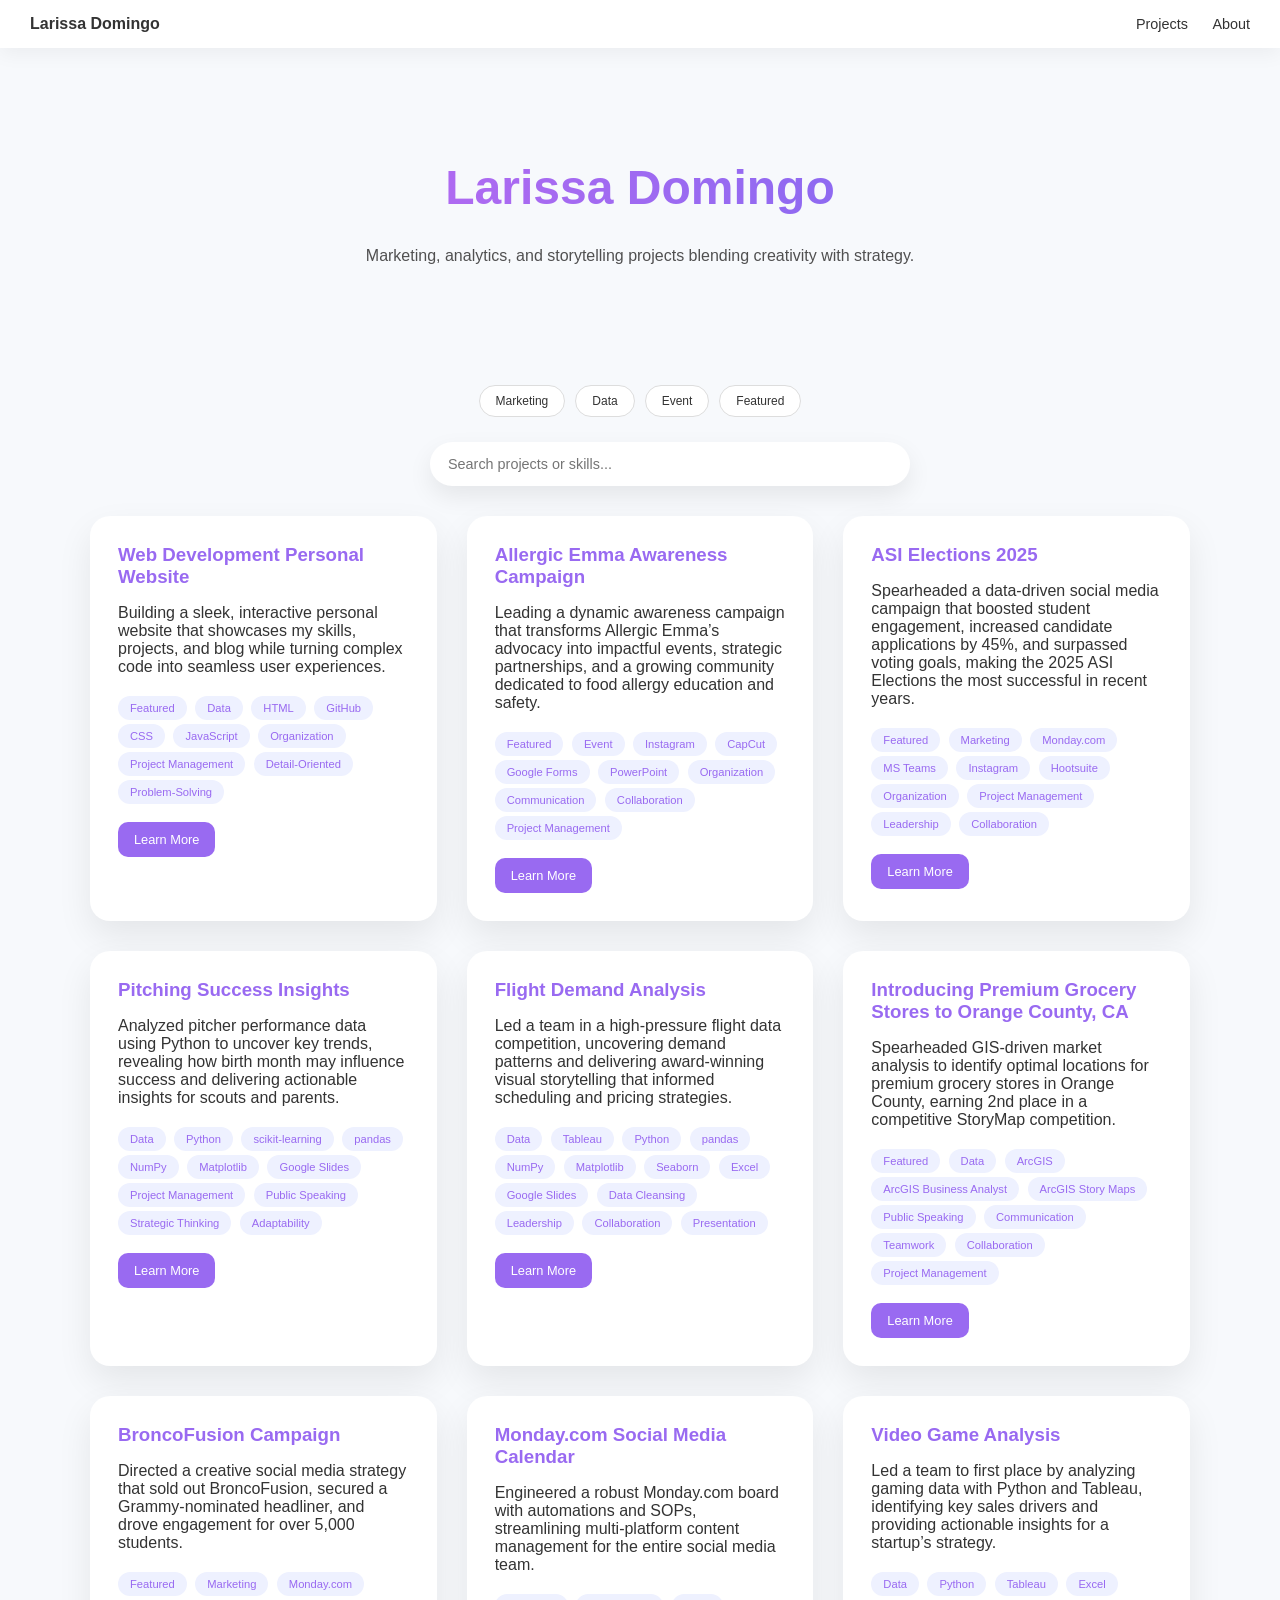
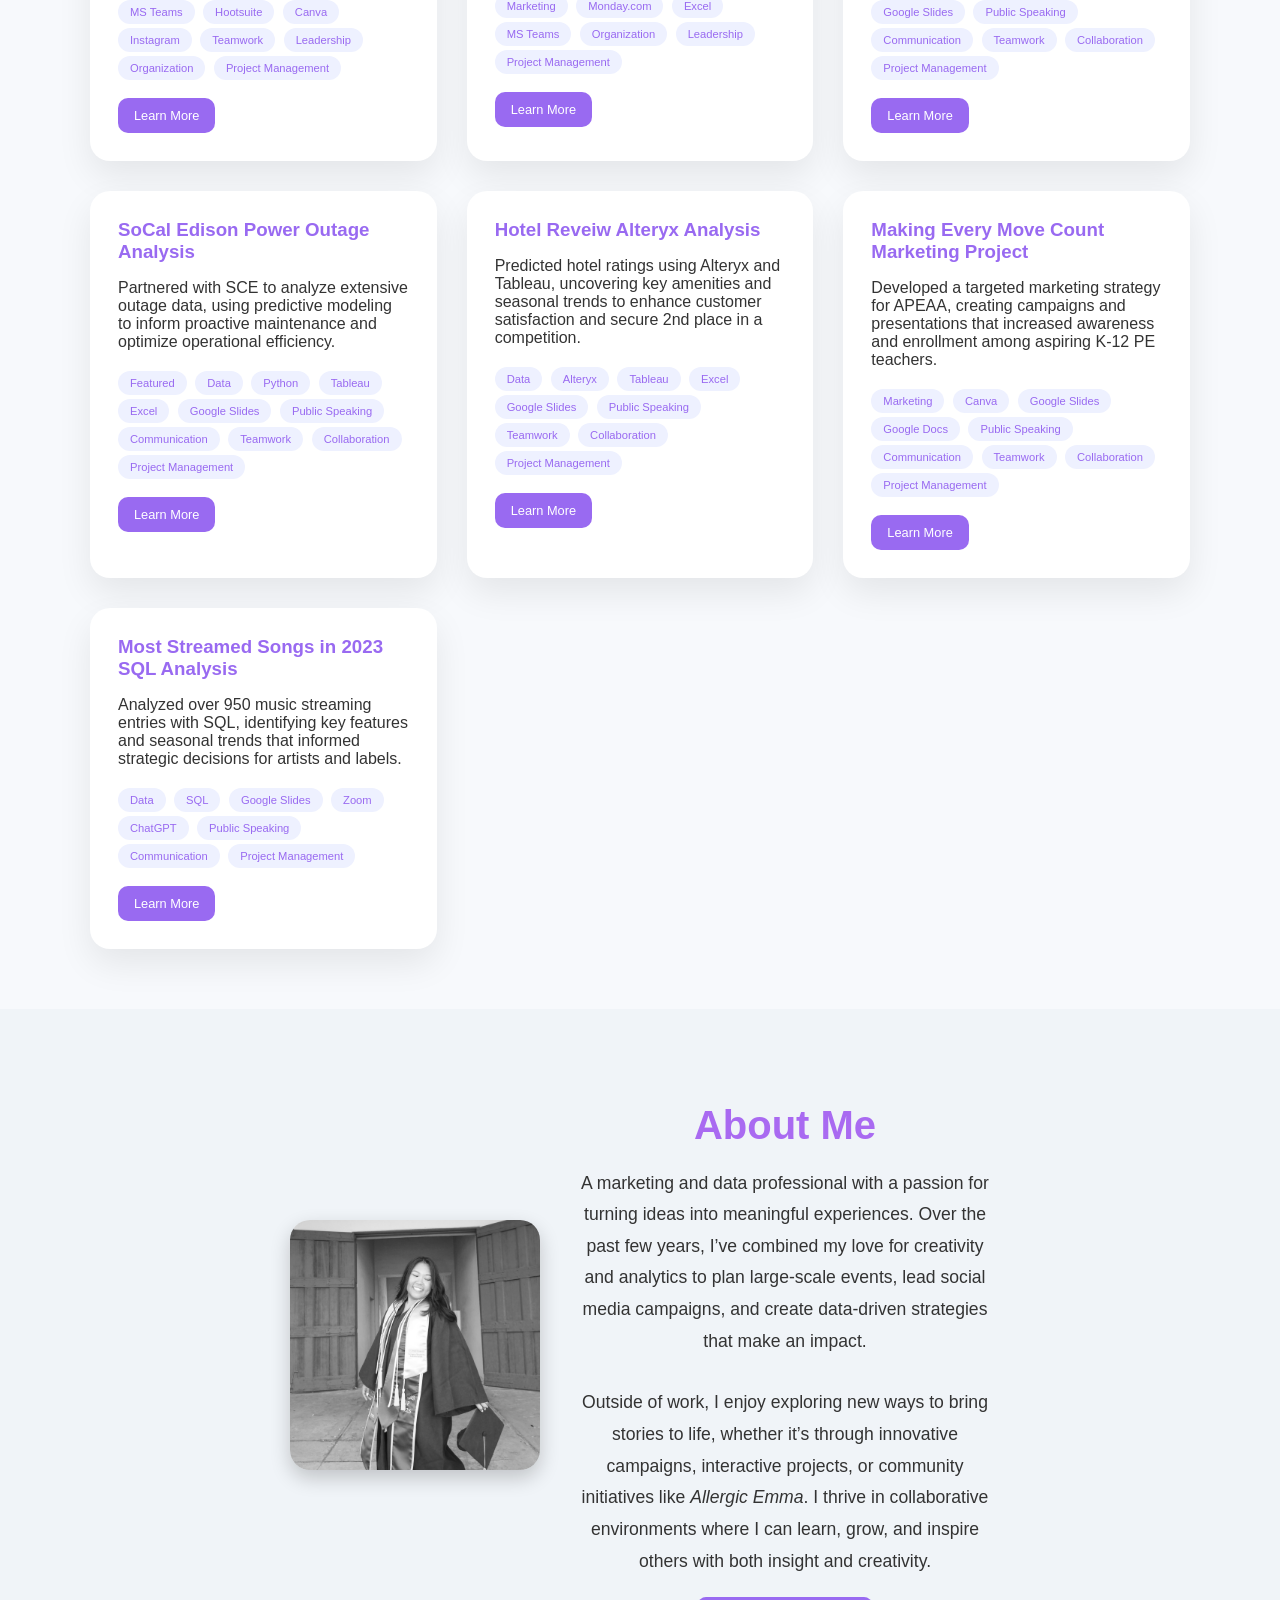
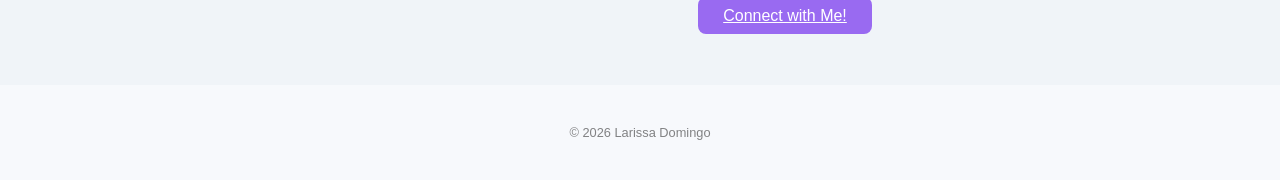
==== commit c0cca7ae: "Update index.html" ====
--- a/index.html
+++ b/index.html
@@ -652,7 +652,7 @@
       <div class="about-content">
         <!-- Profile Image -->
         <div class="about-image">
-          <img src="/Users/larissadomingo/Documents/NewWeb/profilepic.JPG" alt="Larissa Domingo" />
+          <img src="profilepic.JPG" alt="Larissa Domingo" />
         </div>
   
         <!-- Text Content -->
@@ -722,9 +722,9 @@
             text: "Supported the growth and impact of the Allergic Emma initiative by planning community events, creating educational content, and expanding social media engagement from 300 to over 2,000 followers. Contributed to partnerships, media features, and advocacy efforts that elevated Emma’s recognition and strengthened food allergy awareness. Collaborated with families, organizations, and local partners to deliver resources, host fundraisers, and build a supportive, informed community.",
             link: "https://www.allergicemma.com/events",
             images: [
-                "/Users/larissadomingo/Documents/NewWeb/images/Allergic Emma/allergicemma1.jpg.webp",
-                "/Users/larissadomingo/Documents/NewWeb/images/Allergic Emma/allergicemma2.jpg.webp",
-                "/Users/larissadomingo/Documents/NewWeb/images/Allergic Emma/allergicemma3.jpg.webp"
+                "images/Allergic Emma/allergicemma1.jpg.webp",
+                "images/Allergic Emma/allergicemma2.jpg.webp",
+                "images/Allergic Emma/allergicemma3.jpg.webp"
             ]
         },
 
@@ -734,8 +734,8 @@
             text: "Executed a strategic social media campaign to increase awareness and participation in the 2025 ASI Elections through targeted Instagram content, event promotion, and cross-department collaboration. Monitored engagement, responded to student inquiries, and used performance insights to refine messaging, contributing to a 45% rise in candidate applications and surpassing the voting goal by 16%. Leveraged project management and teamwork tools to deliver one of the most successful election campaigns to date.",
             link: "https://asi.cpp.edu/student-government/elections/elections-a-to-z/",
             images: [
-                "/Users/larissadomingo/Documents/NewWeb/images/Elections 25/elections25-1.jpg",
-                "/Users/larissadomingo/Documents/NewWeb/images/Elections 25/elections25-2.jpg"
+                "images/Elections 25/elections25-1.png",
+                "images/"
             ]
         },
 
@@ -752,9 +752,11 @@
             text: "Led a team during a timed data analytics competition to examine flight demand patterns and pricing trends using Python and visualization tools. Directed data cleaning, statistical analysis, and insight generation that identified peak travel periods and pricing correlations, culminating in actionable airline recommendations. Earned “Best Storytelling” recognition for translating complex findings into a clear, compelling presentation while strengthening leadership and collaboration skills under pressure.",
             link: "https://docs.google.com/presentation/d/1BfNTT7-UYk9xq3Bj7Xa-WDtN-6c0jhxCo5AeLTliY8M/edit?slide=id.gf053a51de0_0_0#slide=id.gf053a51de0_0_0",
             images: [
-                "/Users/larissadomingo/Documents/NewWeb/images/Flight/flight1.JPG",
-                "/Users/larissadomingo/Documents/NewWeb/images/Flight/flight2.JPG",
-                "/Users/larissadomingo/Documents/NewWeb/images/Flight/flight3.JPG"
+                "images/Flight/flight1.JPG",
+                "images/Flight/flight2.JPG",
+                "images/Flight/flight3.JPG",
+                "images/Flight/flight4.JPG",
+                "images/Flight/flight5.JPG"
             ]
         },
 
@@ -764,8 +766,8 @@
             text: "Led a GIS-driven market feasibility study analyzing demographics, competition, and economic trends to identify optimal locations for premium grocery stores in Orange County. Applied advanced ArcGIS tools such as buffer analysis, spatial joins, and heat mapping to generate data-backed recommendations, culminating in an interactive StoryMap that earned 2nd place in competition. Strengthened spatial analysis, teamwork, and presentation skills while demonstrating the strategic value of location intelligence in business decision-making.",
             link: "https://storymaps.arcgis.com/stories/aabd330f9f5b48d4bfefaecbf96e6798",
             images: [
-                "/Users/larissadomingo/Documents/NewWeb/images/Premium Grocery/grocery1.jpg",
-                "/Users/larissadomingo/Documents/NewWeb/images/Premium Grocery/grocery2.jpg"
+                "images/Premium Grocery/grocery1.jpg",
+                "images/Premium Grocery/grocery2.jpg"
             ]
         },
 
@@ -794,8 +796,8 @@
             text: "Led a team of four in a fast-paced analytics competition, using Python to clean data and build a regression model identifying key drivers of global video game sales. Created interactive Tableau visualizations and delivered a strategic presentation with actionable recommendations on genre focus and critic impact. The project earned 1st place recognition while strengthening skills in data analysis, storytelling, teamwork, and decision-making under pressure.",
             link: "https://docs.google.com/presentation/d/1c2SUZMgo6hONlE9uScTSTZwNo1ac-BH96gFBwo4FD08/edit?slide=id.gd1bd6449de_0_36#slide=id.gd1bd6449de_0_36",
             images: [
-                "/Users/larissadomingo/Documents/NewWeb/images/Video/video1.jpeg",
-                "/Users/larissadomingo/Documents/NewWeb/images/Video/video2.jpeg"
+                "images/Video/video1.jpeg",
+                "images/Video/video2.jpeg"
             ]
         },
 
@@ -805,8 +807,8 @@
             text: "Collaborated with Southern California Edison to analyze large-scale outage data and uncover patterns impacting reliability and response time. Applied machine learning models to predict outage occurrences and identify key contributing factors, enabling proactive planning and resource optimization. Delivered data-driven recommendations and presented findings to leadership, strengthening real-world experience in predictive analytics, data storytelling, and strategic decision-making.",
             link: "https://docs.google.com/presentation/d/1bweP2V-VE_hMxMlgr1Pf3KbJmEVU_IC84vdZ-sxtav4/edit?slide=id.g4dfce81f19_0_45#slide=id.g4dfce81f19_0_45",
             images: [
-                "/Users/larissadomingo/Documents/NewWeb/images/SoCal Edison/socaledison1.jpeg",
-                "/Users/larissadomingo/Documents/NewWeb/images/SoCal Edison/socaledison2.jpeg"
+                "images/SoCal Edison/socaledison1.jpeg",
+                "images/SoCal Edison/socaledison2.jpeg"
             ]
         },
 
@@ -816,9 +818,10 @@
             text: "Led a predictive analysis of hotel reviews to determine key factors influencing Tripadvisor ratings. Utilized Alteryx for data cleansing, transformation, and modeling, complemented by Excel and Tableau for data handling and visualization. Discovered that amenities like free internet and pools significantly boosted ratings and identified seasonal trends affecting traveler feedback. Presented actionable insights under tight deadlines and gained hands-on experience with Alteryx tools during an Irvine office visit, securing 2nd place and strengthening skills in data analysis, modeling, and strategic communication.",
             link: "https://docs.google.com/presentation/d/1_4QSAREI_35Jbmro4f-_RXJVycyKJH9P5aTtJQLwC8Y/edit?slide=id.p#slide=id.p",
             images: [
-                "/Users/larissadomingo/Documents/NewWeb/images/Alteryx/alteryx1.jpg",
-                "/Users/larissadomingo/Documents/NewWeb/images/Alteryx/alteryx2.jpg",
-                "/Users/larissadomingo/Documents/NewWeb/images/Alteryx/alteryx3.jpg"
+                "images/Alteryx/alteryx1.jpg",
+                "images/Alteryx/alteryx2.jpg",
+                "images/Alteryx/alteryx3.jpg",
+                "images/Alteryx/alteryx4.jpg"
             ]
         },
 
@@ -828,9 +831,10 @@
             text: "Partnered with APEAA program leaders to develop a targeted marketing strategy aimed at increasing awareness and enrollment for the Master’s program for aspiring K-12 PE teachers. Delivered monthly presentations to faculty and stakeholders, providing actionable recommendations based on in-depth observations of the program. Crafted campaigns highlighting benefits like career growth and salary potential, designed mock-ups for digital and print media, and proposed data-driven metrics to measure impact. Collaborated closely with stakeholders to ensure alignment with program goals, strengthening skills in communication, project management, and strategic marketing.",
             link: "https://docs.google.com/presentation/d/15wBH_7HUVwxJrb8HJBUBIzqkgbfirzqvEGexfWbIdos/edit?slide=id.g298ce202ec2_0_2368#slide=id.g298ce202ec2_0_2368",
             images: [
-                "/Users/larissadomingo/Documents/NewWeb/images/APEAA/apeaa1.jpeg",
-                "/Users/larissadomingo/Documents/NewWeb/images/APEAA/apeaa2.png",
-                "/Users/larissadomingo/Documents/NewWeb/images/APEAA/apeaa3.jpg"
+                "APEAA/apeaa1.jpeg",
+                "APEAA/apeaa2.png",
+                "APEAA/apeaa3.jpeg",
+                "APEAA/apeaa4.jpg"
             ]
         },
 
